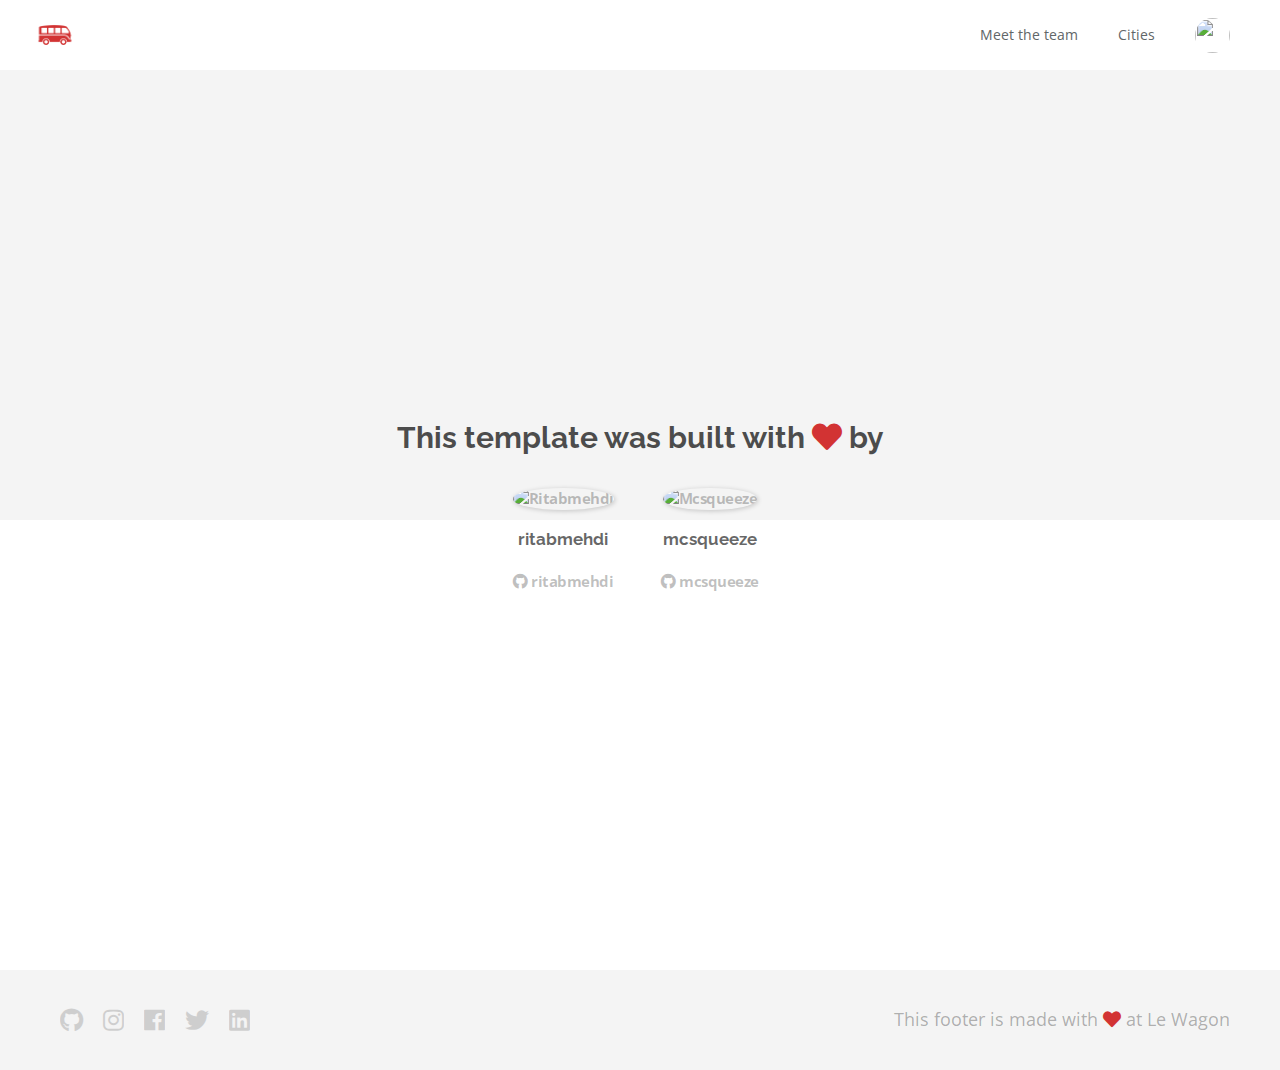
==== team.html @ 1786eabf "Automated commit at 2018-11-12 14:16:58 UTC by middleman-deploy 2.0.0-alpha" ====
<!doctype html>
<html>
  <head>
    <meta charset="utf-8">
    <meta http-equiv="x-ua-compatible" content="ie=edge">
    <meta name="viewport"
          content="width=device-width, initial-scale=1, shrink-to-fit=no">
    <!-- Use the title from a page's frontmatter if it has one -->
    <title>Le Wagon - Middleman - Team</title>
    <link href="stylesheets/application-b05e5501.css" rel="stylesheet" />
    <script src="javascripts/application-93de88c9.js"></script>
    <link href="images/favicon-f15af148.png" rel="icon" type="image/png" />
  </head>
  <body>
    <div class="navbar-wagon">
  <!-- Logo -->
  <a href="/" class="navbar-wagon-brand">
    <img src="images/logo-acc9c0ec.png" alt="logo">
  </a>

  <!-- Right Navigation -->
  <div class="navbar-wagon-right hidden-xs hidden-sm">

    <a href="team.html" class="navbar-wagon-item navbar-wagon-link">Meet the team</a>
    <a href="./" class="navbar-wagon-item navbar-wagon-link">Cities</a>


    <!-- Profile picture with dropdown list -->
    <div class="navbar-wagon-item">
      <div class="dropdown">
        <img src="https://kitt.lewagon.com/placeholder/users/ssaunier" class="avatar dropdown-toggle" id="navbar-wagon-menu" data-toggle="dropdown">
        <ul class="dropdown-menu dropdown-menu-right navbar-wagon-dropdown-menu">
          <li><a href="#">Profile</a></li>
          <li><a href="#">Dashboard</a></li>
          <li><a href="#">Log Out</a></li>
        </ul>
      </div>
    </div>
  </div>

  <!-- Dropdown appearing on mobile only -->
  <div class="navbar-wagon-item hidden-md hidden-lg">
    <div class="dropdown">
      <i class="fas fa-bars dropdown-toggle" data-toggle="dropdown" role="button"></i>
      <ul class="dropdown-menu dropdown-menu-right navbar-wagon-dropdown-menu">
        <li><a href="#">Host</a></li>
        <li><a href="#">Trips</a></li>
        <li><a href="#">Messagese</a></li>
      </ul>
    </div>
  </div>
</div>

      <div class="wrapper">
<div id="about">
  <div class="about-content">
    <h1>This template was built with <i class="fas fa-heart"></i> by</h1>
      <ul class="list-inline text-center">
          <li>
<a href="https://kitt.lewagon.com/alumni/ritabmehdi" target="_blank">                  <img src="https://kitt.lewagon.com/placeholder/users/ritabmehdi" class="img-circle" alt="Ritabmehdi" />
</a>                <h2>ritabmehdi</h2>
                <p>
<a href="https://github.com/ritabmehdi" target="_blank">                    <i class="fab fa-github"></i> ritabmehdi
</a>                </p>
              </li>
          <li>
<a href="https://kitt.lewagon.com/alumni/mcsqueeze" target="_blank">                  <img src="https://kitt.lewagon.com/placeholder/users/mcsqueeze" class="img-circle" alt="Mcsqueeze" />
</a>                <h2>mcsqueeze</h2>
                <p>
<a href="https://github.com/mcsqueeze" target="_blank">                    <i class="fab fa-github"></i> mcsqueeze
</a>                </p>
              </li>
      </ul>
    </div>
  </div>
</div>



    <div class="footer">
  <div class="footer-links">
    <a href="#"><i class="fab fa-github"></i></a>
    <a href="#"><i class="fab fa-instagram"></i></a>
    <a href="#"><i class="fab fa-facebook"></i></a>
    <a href="#"><i class="fab fa-twitter"></i></a>
    <a href="#"><i class="fab fa-linkedin"></i></a>
  </div>
  <div class="footer-copyright">
    This footer is made with <i class="fas fa-heart"></i> at Le Wagon
  </div>
</div>

  </body>
</html>
---- stylesheets/application-b05e5501.css ----
@import url("https://fonts.googleapis.com/css?family=Open+Sans:400,300,700|Raleway:400,100,300,700,500");/*!
 * Bootstrap v3.3.7 (http://getbootstrap.com)
 * Copyright 2011-2016 Twitter, Inc.
 * Licensed under MIT (https://github.com/twbs/bootstrap/blob/master/LICENSE)
 *//*! normalize.css v3.0.3 | MIT License | github.com/necolas/normalize.css */html{font-family:sans-serif;-ms-text-size-adjust:100%;-webkit-text-size-adjust:100%}body{margin:0}article,aside,details,figcaption,figure,footer,header,hgroup,main,menu,nav,section,summary{display:block}audio,canvas,progress,video{display:inline-block;vertical-align:baseline}audio:not([controls]){display:none;height:0}[hidden],template{display:none}a{background-color:transparent}a:active,a:hover{outline:0}abbr[title]{border-bottom:1px dotted}b,strong{font-weight:bold}dfn{font-style:italic}h1{font-size:2em;margin:0.67em 0}mark{background:#ff0;color:#000}small{font-size:80%}sub,sup{font-size:75%;line-height:0;position:relative;vertical-align:baseline}sup{top:-0.5em}sub{bottom:-0.25em}img{border:0}svg:not(:root){overflow:hidden}figure{margin:1em 40px}hr{-webkit-box-sizing:content-box;box-sizing:content-box;height:0}pre{overflow:auto}code,kbd,pre,samp{font-family:monospace, monospace;font-size:1em}button,input,optgroup,select,textarea{color:inherit;font:inherit;margin:0}button{overflow:visible}button,select{text-transform:none}button,html input[type="button"],input[type="reset"],input[type="submit"]{-webkit-appearance:button;cursor:pointer}button[disabled],html input[disabled]{cursor:default}button::-moz-focus-inner,input::-moz-focus-inner{border:0;padding:0}input{line-height:normal}input[type="checkbox"],input[type="radio"]{-webkit-box-sizing:border-box;box-sizing:border-box;padding:0}input[type="number"]::-webkit-inner-spin-button,input[type="number"]::-webkit-outer-spin-button{height:auto}input[type="search"]{-webkit-appearance:textfield;-webkit-box-sizing:content-box;box-sizing:content-box}input[type="search"]::-webkit-search-cancel-button,input[type="search"]::-webkit-search-decoration{-webkit-appearance:none}fieldset{border:1px solid #c0c0c0;margin:0 2px;padding:0.35em 0.625em 0.75em}legend{border:0;padding:0}textarea{overflow:auto}optgroup{font-weight:bold}table{border-collapse:collapse;border-spacing:0}td,th{padding:0}/*! Source: https://github.com/h5bp/html5-boilerplate/blob/master/src/css/main.css */@media print{*,*:before,*:after{background:transparent !important;color:#000 !important;-webkit-box-shadow:none !important;box-shadow:none !important;text-shadow:none !important}a,a:visited{text-decoration:underline}a[href]:after{content:" (" attr(href) ")"}abbr[title]:after{content:" (" attr(title) ")"}a[href^="#"]:after,a[href^="javascript:"]:after{content:""}pre,blockquote{border:1px solid #999;page-break-inside:avoid}thead{display:table-header-group}tr,img{page-break-inside:avoid}img{max-width:100% !important}p,h2,h3{orphans:3;widows:3}h2,h3{page-break-after:avoid}.navbar{display:none}.btn>.caret,.dropup>.btn>.caret{border-top-color:#000 !important}.label{border:1px solid #000}.table{border-collapse:collapse !important}.table td,.table th{background-color:#fff !important}.table-bordered th,.table-bordered td{border:1px solid #ddd !important}}@font-face{font-family:'Glyphicons Halflings';src:url("../assets/bootstrap/glyphicons-halflings-regular-86b6f62b.eot");src:url("../assets/bootstrap/glyphicons-halflings-regular-86b6f62b.eot?#iefix") format("embedded-opentype"),url("../assets/bootstrap/glyphicons-halflings-regular-ca35b697.woff2") format("woff2"),url("../assets/bootstrap/glyphicons-halflings-regular-278e49a8.woff") format("woff"),url("../assets/bootstrap/glyphicons-halflings-regular-44bc1850.ttf") format("truetype"),url("../assets/bootstrap/glyphicons-halflings-regular-de51a849.svg#glyphicons_halflingsregular") format("svg")}.glyphicon{position:relative;top:1px;display:inline-block;font-family:'Glyphicons Halflings';font-style:normal;font-weight:normal;line-height:1;-webkit-font-smoothing:antialiased;-moz-osx-font-smoothing:grayscale}.glyphicon-asterisk:before{content:"\002a"}.glyphicon-plus:before{content:"\002b"}.glyphicon-euro:before,.glyphicon-eur:before{content:"\20ac"}.glyphicon-minus:before{content:"\2212"}.glyphicon-cloud:before{content:"\2601"}.glyphicon-envelope:before{content:"\2709"}.glyphicon-pencil:before{content:"\270f"}.glyphicon-glass:before{content:"\e001"}.glyphicon-music:before{content:"\e002"}.glyphicon-search:before{content:"\e003"}.glyphicon-heart:before{content:"\e005"}.glyphicon-star:before{content:"\e006"}.glyphicon-star-empty:before{content:"\e007"}.glyphicon-user:before{content:"\e008"}.glyphicon-film:before{content:"\e009"}.glyphicon-th-large:before{content:"\e010"}.glyphicon-th:before{content:"\e011"}.glyphicon-th-list:before{content:"\e012"}.glyphicon-ok:before{content:"\e013"}.glyphicon-remove:before{content:"\e014"}.glyphicon-zoom-in:before{content:"\e015"}.glyphicon-zoom-out:before{content:"\e016"}.glyphicon-off:before{content:"\e017"}.glyphicon-signal:before{content:"\e018"}.glyphicon-cog:before{content:"\e019"}.glyphicon-trash:before{content:"\e020"}.glyphicon-home:before{content:"\e021"}.glyphicon-file:before{content:"\e022"}.glyphicon-time:before{content:"\e023"}.glyphicon-road:before{content:"\e024"}.glyphicon-download-alt:before{content:"\e025"}.glyphicon-download:before{content:"\e026"}.glyphicon-upload:before{content:"\e027"}.glyphicon-inbox:before{content:"\e028"}.glyphicon-play-circle:before{content:"\e029"}.glyphicon-repeat:before{content:"\e030"}.glyphicon-refresh:before{content:"\e031"}.glyphicon-list-alt:before{content:"\e032"}.glyphicon-lock:before{content:"\e033"}.glyphicon-flag:before{content:"\e034"}.glyphicon-headphones:before{content:"\e035"}.glyphicon-volume-off:before{content:"\e036"}.glyphicon-volume-down:before{content:"\e037"}.glyphicon-volume-up:before{content:"\e038"}.glyphicon-qrcode:before{content:"\e039"}.glyphicon-barcode:before{content:"\e040"}.glyphicon-tag:before{content:"\e041"}.glyphicon-tags:before{content:"\e042"}.glyphicon-book:before{content:"\e043"}.glyphicon-bookmark:before{content:"\e044"}.glyphicon-print:before{content:"\e045"}.glyphicon-camera:before{content:"\e046"}.glyphicon-font:before{content:"\e047"}.glyphicon-bold:before{content:"\e048"}.glyphicon-italic:before{content:"\e049"}.glyphicon-text-height:before{content:"\e050"}.glyphicon-text-width:before{content:"\e051"}.glyphicon-align-left:before{content:"\e052"}.glyphicon-align-center:before{content:"\e053"}.glyphicon-align-right:before{content:"\e054"}.glyphicon-align-justify:before{content:"\e055"}.glyphicon-list:before{content:"\e056"}.glyphicon-indent-left:before{content:"\e057"}.glyphicon-indent-right:before{content:"\e058"}.glyphicon-facetime-video:before{content:"\e059"}.glyphicon-picture:before{content:"\e060"}.glyphicon-map-marker:before{content:"\e062"}.glyphicon-adjust:before{content:"\e063"}.glyphicon-tint:before{content:"\e064"}.glyphicon-edit:before{content:"\e065"}.glyphicon-share:before{content:"\e066"}.glyphicon-check:before{content:"\e067"}.glyphicon-move:before{content:"\e068"}.glyphicon-step-backward:before{content:"\e069"}.glyphicon-fast-backward:before{content:"\e070"}.glyphicon-backward:before{content:"\e071"}.glyphicon-play:before{content:"\e072"}.glyphicon-pause:before{content:"\e073"}.glyphicon-stop:before{content:"\e074"}.glyphicon-forward:before{content:"\e075"}.glyphicon-fast-forward:before{content:"\e076"}.glyphicon-step-forward:before{content:"\e077"}.glyphicon-eject:before{content:"\e078"}.glyphicon-chevron-left:before{content:"\e079"}.glyphicon-chevron-right:before{content:"\e080"}.glyphicon-plus-sign:before{content:"\e081"}.glyphicon-minus-sign:before{content:"\e082"}.glyphicon-remove-sign:before{content:"\e083"}.glyphicon-ok-sign:before{content:"\e084"}.glyphicon-question-sign:before{content:"\e085"}.glyphicon-info-sign:before{content:"\e086"}.glyphicon-screenshot:before{content:"\e087"}.glyphicon-remove-circle:before{content:"\e088"}.glyphicon-ok-circle:before{content:"\e089"}.glyphicon-ban-circle:before{content:"\e090"}.glyphicon-arrow-left:before{content:"\e091"}.glyphicon-arrow-right:before{content:"\e092"}.glyphicon-arrow-up:before{content:"\e093"}.glyphicon-arrow-down:before{content:"\e094"}.glyphicon-share-alt:before{content:"\e095"}.glyphicon-resize-full:before{content:"\e096"}.glyphicon-resize-small:before{content:"\e097"}.glyphicon-exclamation-sign:before{content:"\e101"}.glyphicon-gift:before{content:"\e102"}.glyphicon-leaf:before{content:"\e103"}.glyphicon-fire:before{content:"\e104"}.glyphicon-eye-open:before{content:"\e105"}.glyphicon-eye-close:before{content:"\e106"}.glyphicon-warning-sign:before{content:"\e107"}.glyphicon-plane:before{content:"\e108"}.glyphicon-calendar:before{content:"\e109"}.glyphicon-random:before{content:"\e110"}.glyphicon-comment:before{content:"\e111"}.glyphicon-magnet:before{content:"\e112"}.glyphicon-chevron-up:before{content:"\e113"}.glyphicon-chevron-down:before{content:"\e114"}.glyphicon-retweet:before{content:"\e115"}.glyphicon-shopping-cart:before{content:"\e116"}.glyphicon-folder-close:before{content:"\e117"}.glyphicon-folder-open:before{content:"\e118"}.glyphicon-resize-vertical:before{content:"\e119"}.glyphicon-resize-horizontal:before{content:"\e120"}.glyphicon-hdd:before{content:"\e121"}.glyphicon-bullhorn:before{content:"\e122"}.glyphicon-bell:before{content:"\e123"}.glyphicon-certificate:before{content:"\e124"}.glyphicon-thumbs-up:before{content:"\e125"}.glyphicon-thumbs-down:before{content:"\e126"}.glyphicon-hand-right:before{content:"\e127"}.glyphicon-hand-left:before{content:"\e128"}.glyphicon-hand-up:before{content:"\e129"}.glyphicon-hand-down:before{content:"\e130"}.glyphicon-circle-arrow-right:before{content:"\e131"}.glyphicon-circle-arrow-left:before{content:"\e132"}.glyphicon-circle-arrow-up:before{content:"\e133"}.glyphicon-circle-arrow-down:before{content:"\e134"}.glyphicon-globe:before{content:"\e135"}.glyphicon-wrench:before{content:"\e136"}.glyphicon-tasks:before{content:"\e137"}.glyphicon-filter:before{content:"\e138"}.glyphicon-briefcase:before{content:"\e139"}.glyphicon-fullscreen:before{content:"\e140"}.glyphicon-dashboard:before{content:"\e141"}.glyphicon-paperclip:before{content:"\e142"}.glyphicon-heart-empty:before{content:"\e143"}.glyphicon-link:before{content:"\e144"}.glyphicon-phone:before{content:"\e145"}.glyphicon-pushpin:before{content:"\e146"}.glyphicon-usd:before{content:"\e148"}.glyphicon-gbp:before{content:"\e149"}.glyphicon-sort:before{content:"\e150"}.glyphicon-sort-by-alphabet:before{content:"\e151"}.glyphicon-sort-by-alphabet-alt:before{content:"\e152"}.glyphicon-sort-by-order:before{content:"\e153"}.glyphicon-sort-by-order-alt:before{content:"\e154"}.glyphicon-sort-by-attributes:before{content:"\e155"}.glyphicon-sort-by-attributes-alt:before{content:"\e156"}.glyphicon-unchecked:before{content:"\e157"}.glyphicon-expand:before{content:"\e158"}.glyphicon-collapse-down:before{content:"\e159"}.glyphicon-collapse-up:before{content:"\e160"}.glyphicon-log-in:before{content:"\e161"}.glyphicon-flash:before{content:"\e162"}.glyphicon-log-out:before{content:"\e163"}.glyphicon-new-window:before{content:"\e164"}.glyphicon-record:before{content:"\e165"}.glyphicon-save:before{content:"\e166"}.glyphicon-open:before{content:"\e167"}.glyphicon-saved:before{content:"\e168"}.glyphicon-import:before{content:"\e169"}.glyphicon-export:before{content:"\e170"}.glyphicon-send:before{content:"\e171"}.glyphicon-floppy-disk:before{content:"\e172"}.glyphicon-floppy-saved:before{content:"\e173"}.glyphicon-floppy-remove:before{content:"\e174"}.glyphicon-floppy-save:before{content:"\e175"}.glyphicon-floppy-open:before{content:"\e176"}.glyphicon-credit-card:before{content:"\e177"}.glyphicon-transfer:before{content:"\e178"}.glyphicon-cutlery:before{content:"\e179"}.glyphicon-header:before{content:"\e180"}.glyphicon-compressed:before{content:"\e181"}.glyphicon-earphone:before{content:"\e182"}.glyphicon-phone-alt:before{content:"\e183"}.glyphicon-tower:before{content:"\e184"}.glyphicon-stats:before{content:"\e185"}.glyphicon-sd-video:before{content:"\e186"}.glyphicon-hd-video:before{content:"\e187"}.glyphicon-subtitles:before{content:"\e188"}.glyphicon-sound-stereo:before{content:"\e189"}.glyphicon-sound-dolby:before{content:"\e190"}.glyphicon-sound-5-1:before{content:"\e191"}.glyphicon-sound-6-1:before{content:"\e192"}.glyphicon-sound-7-1:before{content:"\e193"}.glyphicon-copyright-mark:before{content:"\e194"}.glyphicon-registration-mark:before{content:"\e195"}.glyphicon-cloud-download:before{content:"\e197"}.glyphicon-cloud-upload:before{content:"\e198"}.glyphicon-tree-conifer:before{content:"\e199"}.glyphicon-tree-deciduous:before{content:"\e200"}.glyphicon-cd:before{content:"\e201"}.glyphicon-save-file:before{content:"\e202"}.glyphicon-open-file:before{content:"\e203"}.glyphicon-level-up:before{content:"\e204"}.glyphicon-copy:before{content:"\e205"}.glyphicon-paste:before{content:"\e206"}.glyphicon-alert:before{content:"\e209"}.glyphicon-equalizer:before{content:"\e210"}.glyphicon-king:before{content:"\e211"}.glyphicon-queen:before{content:"\e212"}.glyphicon-pawn:before{content:"\e213"}.glyphicon-bishop:before{content:"\e214"}.glyphicon-knight:before{content:"\e215"}.glyphicon-baby-formula:before{content:"\e216"}.glyphicon-tent:before{content:"\26fa"}.glyphicon-blackboard:before{content:"\e218"}.glyphicon-bed:before{content:"\e219"}.glyphicon-apple:before{content:"\f8ff"}.glyphicon-erase:before{content:"\e221"}.glyphicon-hourglass:before{content:"\231b"}.glyphicon-lamp:before{content:"\e223"}.glyphicon-duplicate:before{content:"\e224"}.glyphicon-piggy-bank:before{content:"\e225"}.glyphicon-scissors:before{content:"\e226"}.glyphicon-bitcoin:before{content:"\e227"}.glyphicon-btc:before{content:"\e227"}.glyphicon-xbt:before{content:"\e227"}.glyphicon-yen:before{content:"\00a5"}.glyphicon-jpy:before{content:"\00a5"}.glyphicon-ruble:before{content:"\20bd"}.glyphicon-rub:before{content:"\20bd"}.glyphicon-scale:before{content:"\e230"}.glyphicon-ice-lolly:before{content:"\e231"}.glyphicon-ice-lolly-tasted:before{content:"\e232"}.glyphicon-education:before{content:"\e233"}.glyphicon-option-horizontal:before{content:"\e234"}.glyphicon-option-vertical:before{content:"\e235"}.glyphicon-menu-hamburger:before{content:"\e236"}.glyphicon-modal-window:before{content:"\e237"}.glyphicon-oil:before{content:"\e238"}.glyphicon-grain:before{content:"\e239"}.glyphicon-sunglasses:before{content:"\e240"}.glyphicon-text-size:before{content:"\e241"}.glyphicon-text-color:before{content:"\e242"}.glyphicon-text-background:before{content:"\e243"}.glyphicon-object-align-top:before{content:"\e244"}.glyphicon-object-align-bottom:before{content:"\e245"}.glyphicon-object-align-horizontal:before{content:"\e246"}.glyphicon-object-align-left:before{content:"\e247"}.glyphicon-object-align-vertical:before{content:"\e248"}.glyphicon-object-align-right:before{content:"\e249"}.glyphicon-triangle-right:before{content:"\e250"}.glyphicon-triangle-left:before{content:"\e251"}.glyphicon-triangle-bottom:before{content:"\e252"}.glyphicon-triangle-top:before{content:"\e253"}.glyphicon-console:before{content:"\e254"}.glyphicon-superscript:before{content:"\e255"}.glyphicon-subscript:before{content:"\e256"}.glyphicon-menu-left:before{content:"\e257"}.glyphicon-menu-right:before{content:"\e258"}.glyphicon-menu-down:before{content:"\e259"}.glyphicon-menu-up:before{content:"\e260"}*{-webkit-box-sizing:border-box;box-sizing:border-box}*:before,*:after{-webkit-box-sizing:border-box;box-sizing:border-box}html{font-size:10px;-webkit-tap-highlight-color:transparent}body{font-family:"Open Sans", "Helvetica", "sans-serif";font-size:18px;line-height:1.42857143;color:#333333;background-color:#F4F4F4}input,button,select,textarea{font-family:inherit;font-size:inherit;line-height:inherit}a{color:#469AE0;text-decoration:none}a:hover,a:focus{color:#1f74ba;text-decoration:underline}a:focus{outline:5px auto -webkit-focus-ring-color;outline-offset:-2px}figure{margin:0}img{vertical-align:middle}.img-responsive{display:block;max-width:100%;height:auto}.img-rounded{border-radius:2px}.img-thumbnail{padding:4px;line-height:1.42857143;background-color:#F4F4F4;border:1px solid #ddd;border-radius:2px;-webkit-transition:all 0.2s ease-in-out;transition:all 0.2s ease-in-out;display:inline-block;max-width:100%;height:auto}.img-circle{border-radius:50%}hr{margin-top:25px;margin-bottom:25px;border:0;border-top:1px solid #eeeeee}.sr-only{position:absolute;width:1px;height:1px;margin:-1px;padding:0;overflow:hidden;clip:rect(0, 0, 0, 0);border:0}.sr-only-focusable:active,.sr-only-focusable:focus{position:static;width:auto;height:auto;margin:0;overflow:visible;clip:auto}[role="button"]{cursor:pointer}h1,h2,h3,h4,h5,h6,.h1,.h2,.h3,.h4,.h5,.h6{font-family:"Raleway", "Helvetica", "sans-serif";font-weight:500;line-height:1.1;color:inherit}h1 small,h1 .small,h2 small,h2 .small,h3 small,h3 .small,h4 small,h4 .small,h5 small,h5 .small,h6 small,h6 .small,.h1 small,.h1 .small,.h2 small,.h2 .small,.h3 small,.h3 .small,.h4 small,.h4 .small,.h5 small,.h5 .small,.h6 small,.h6 .small{font-weight:normal;line-height:1;color:#777777}h1,.h1,h2,.h2,h3,.h3{margin-top:25px;margin-bottom:12.5px}h1 small,h1 .small,.h1 small,.h1 .small,h2 small,h2 .small,.h2 small,.h2 .small,h3 small,h3 .small,.h3 small,.h3 .small{font-size:65%}h4,.h4,h5,.h5,h6,.h6{margin-top:12.5px;margin-bottom:12.5px}h4 small,h4 .small,.h4 small,.h4 .small,h5 small,h5 .small,.h5 small,.h5 .small,h6 small,h6 .small,.h6 small,.h6 .small{font-size:75%}h1,.h1{font-size:46px}h2,.h2{font-size:38px}h3,.h3{font-size:31px}h4,.h4{font-size:23px}h5,.h5{font-size:18px}h6,.h6{font-size:16px}p{margin:0 0 12.5px}.lead{margin-bottom:25px;font-size:20px;font-weight:300;line-height:1.4}@media (min-width: 768px){.lead{font-size:27px}}small,.small{font-size:88%}mark,.mark{background-color:#fcf8e3;padding:.2em}.text-left{text-align:left}.text-right{text-align:right}.text-center{text-align:center}.text-justify{text-align:justify}.text-nowrap{white-space:nowrap}.text-lowercase{text-transform:lowercase}.text-uppercase,.initialism{text-transform:uppercase}.text-capitalize{text-transform:capitalize}.text-muted{color:#777777}.text-primary{color:#469AE0}a.text-primary:hover,a.text-primary:focus{color:#2381d0}.text-success{color:#3c763d}a.text-success:hover,a.text-success:focus{color:#2b542c}.text-info{color:#31708f}a.text-info:hover,a.text-info:focus{color:#245269}.text-warning{color:#8a6d3b}a.text-warning:hover,a.text-warning:focus{color:#66512c}.text-danger{color:#a94442}a.text-danger:hover,a.text-danger:focus{color:#843534}.bg-primary{color:#fff}.bg-primary{background-color:#469AE0}a.bg-primary:hover,a.bg-primary:focus{background-color:#2381d0}.bg-success{background-color:#dff0d8}a.bg-success:hover,a.bg-success:focus{background-color:#c1e2b3}.bg-info{background-color:#d9edf7}a.bg-info:hover,a.bg-info:focus{background-color:#afd9ee}.bg-warning{background-color:#fcf8e3}a.bg-warning:hover,a.bg-warning:focus{background-color:#f7ecb5}.bg-danger{background-color:#f2dede}a.bg-danger:hover,a.bg-danger:focus{background-color:#e4b9b9}.page-header{padding-bottom:11.5px;margin:50px 0 25px;border-bottom:1px solid #eeeeee}ul,ol{margin-top:0;margin-bottom:12.5px}ul ul,ul ol,ol ul,ol ol{margin-bottom:0}.list-unstyled{padding-left:0;list-style:none}.list-inline{padding-left:0;list-style:none;margin-left:-5px}.list-inline>li{display:inline-block;padding-left:5px;padding-right:5px}dl{margin-top:0;margin-bottom:25px}dt,dd{line-height:1.42857143}dt{font-weight:bold}dd{margin-left:0}.dl-horizontal dd:before,.dl-horizontal dd:after{content:" ";display:table}.dl-horizontal dd:after{clear:both}@media (min-width: 768px){.dl-horizontal dt{float:left;width:160px;clear:left;text-align:right;overflow:hidden;text-overflow:ellipsis;white-space:nowrap}.dl-horizontal dd{margin-left:180px}}abbr[title],abbr[data-original-title]{cursor:help;border-bottom:1px dotted #777777}.initialism{font-size:90%}blockquote{padding:12.5px 25px;margin:0 0 25px;font-size:22.5px;border-left:5px solid #eeeeee}blockquote p:last-child,blockquote ul:last-child,blockquote ol:last-child{margin-bottom:0}blockquote footer,blockquote small,blockquote .small{display:block;font-size:80%;line-height:1.42857143;color:#777777}blockquote footer:before,blockquote small:before,blockquote .small:before{content:'\2014 \00A0'}.blockquote-reverse,blockquote.pull-right{padding-right:15px;padding-left:0;border-right:5px solid #eeeeee;border-left:0;text-align:right}.blockquote-reverse footer:before,.blockquote-reverse small:before,.blockquote-reverse .small:before,blockquote.pull-right footer:before,blockquote.pull-right small:before,blockquote.pull-right .small:before{content:''}.blockquote-reverse footer:after,.blockquote-reverse small:after,.blockquote-reverse .small:after,blockquote.pull-right footer:after,blockquote.pull-right small:after,blockquote.pull-right .small:after{content:'\00A0 \2014'}address{margin-bottom:25px;font-style:normal;line-height:1.42857143}code,kbd,pre,samp{font-family:Menlo, Monaco, Consolas, "Courier New", monospace}code{padding:2px 4px;font-size:90%;color:#c7254e;background-color:#f9f2f4;border-radius:2px}kbd{padding:2px 4px;font-size:90%;color:#fff;background-color:#333;border-radius:2px;-webkit-box-shadow:inset 0 -1px 0 rgba(0,0,0,0.25);box-shadow:inset 0 -1px 0 rgba(0,0,0,0.25)}kbd kbd{padding:0;font-size:100%;font-weight:bold;-webkit-box-shadow:none;box-shadow:none}pre{display:block;padding:12px;margin:0 0 12.5px;font-size:17px;line-height:1.42857143;word-break:break-all;word-wrap:break-word;color:#333333;background-color:#f5f5f5;border:1px solid #ccc;border-radius:2px}pre code{padding:0;font-size:inherit;color:inherit;white-space:pre-wrap;background-color:transparent;border-radius:0}.pre-scrollable{max-height:340px;overflow-y:scroll}.container{margin-right:auto;margin-left:auto;padding-left:15px;padding-right:15px}.container:before,.container:after{content:" ";display:table}.container:after{clear:both}@media (min-width: 768px){.container{width:750px}}@media (min-width: 992px){.container{width:970px}}@media (min-width: 1200px){.container{width:1170px}}.container-fluid{margin-right:auto;margin-left:auto;padding-left:15px;padding-right:15px}.container-fluid:before,.container-fluid:after{content:" ";display:table}.container-fluid:after{clear:both}.row{margin-left:-15px;margin-right:-15px}.row:before,.row:after{content:" ";display:table}.row:after{clear:both}.col-xs-1,.col-sm-1,.col-md-1,.col-lg-1,.col-xs-2,.col-sm-2,.col-md-2,.col-lg-2,.col-xs-3,.col-sm-3,.col-md-3,.col-lg-3,.col-xs-4,.col-sm-4,.col-md-4,.col-lg-4,.col-xs-5,.col-sm-5,.col-md-5,.col-lg-5,.col-xs-6,.col-sm-6,.col-md-6,.col-lg-6,.col-xs-7,.col-sm-7,.col-md-7,.col-lg-7,.col-xs-8,.col-sm-8,.col-md-8,.col-lg-8,.col-xs-9,.col-sm-9,.col-md-9,.col-lg-9,.col-xs-10,.col-sm-10,.col-md-10,.col-lg-10,.col-xs-11,.col-sm-11,.col-md-11,.col-lg-11,.col-xs-12,.col-sm-12,.col-md-12,.col-lg-12{position:relative;min-height:1px;padding-left:15px;padding-right:15px}.col-xs-1,.col-xs-2,.col-xs-3,.col-xs-4,.col-xs-5,.col-xs-6,.col-xs-7,.col-xs-8,.col-xs-9,.col-xs-10,.col-xs-11,.col-xs-12{float:left}.col-xs-1{width:8.33333333%}.col-xs-2{width:16.66666667%}.col-xs-3{width:25%}.col-xs-4{width:33.33333333%}.col-xs-5{width:41.66666667%}.col-xs-6{width:50%}.col-xs-7{width:58.33333333%}.col-xs-8{width:66.66666667%}.col-xs-9{width:75%}.col-xs-10{width:83.33333333%}.col-xs-11{width:91.66666667%}.col-xs-12{width:100%}.col-xs-pull-0{right:auto}.col-xs-pull-1{right:8.33333333%}.col-xs-pull-2{right:16.66666667%}.col-xs-pull-3{right:25%}.col-xs-pull-4{right:33.33333333%}.col-xs-pull-5{right:41.66666667%}.col-xs-pull-6{right:50%}.col-xs-pull-7{right:58.33333333%}.col-xs-pull-8{right:66.66666667%}.col-xs-pull-9{right:75%}.col-xs-pull-10{right:83.33333333%}.col-xs-pull-11{right:91.66666667%}.col-xs-pull-12{right:100%}.col-xs-push-0{left:auto}.col-xs-push-1{left:8.33333333%}.col-xs-push-2{left:16.66666667%}.col-xs-push-3{left:25%}.col-xs-push-4{left:33.33333333%}.col-xs-push-5{left:41.66666667%}.col-xs-push-6{left:50%}.col-xs-push-7{left:58.33333333%}.col-xs-push-8{left:66.66666667%}.col-xs-push-9{left:75%}.col-xs-push-10{left:83.33333333%}.col-xs-push-11{left:91.66666667%}.col-xs-push-12{left:100%}.col-xs-offset-0{margin-left:0%}.col-xs-offset-1{margin-left:8.33333333%}.col-xs-offset-2{margin-left:16.66666667%}.col-xs-offset-3{margin-left:25%}.col-xs-offset-4{margin-left:33.33333333%}.col-xs-offset-5{margin-left:41.66666667%}.col-xs-offset-6{margin-left:50%}.col-xs-offset-7{margin-left:58.33333333%}.col-xs-offset-8{margin-left:66.66666667%}.col-xs-offset-9{margin-left:75%}.col-xs-offset-10{margin-left:83.33333333%}.col-xs-offset-11{margin-left:91.66666667%}.col-xs-offset-12{margin-left:100%}@media (min-width: 768px){.col-sm-1,.col-sm-2,.col-sm-3,.col-sm-4,.col-sm-5,.col-sm-6,.col-sm-7,.col-sm-8,.col-sm-9,.col-sm-10,.col-sm-11,.col-sm-12{float:left}.col-sm-1{width:8.33333333%}.col-sm-2{width:16.66666667%}.col-sm-3{width:25%}.col-sm-4{width:33.33333333%}.col-sm-5{width:41.66666667%}.col-sm-6{width:50%}.col-sm-7{width:58.33333333%}.col-sm-8{width:66.66666667%}.col-sm-9{width:75%}.col-sm-10{width:83.33333333%}.col-sm-11{width:91.66666667%}.col-sm-12{width:100%}.col-sm-pull-0{right:auto}.col-sm-pull-1{right:8.33333333%}.col-sm-pull-2{right:16.66666667%}.col-sm-pull-3{right:25%}.col-sm-pull-4{right:33.33333333%}.col-sm-pull-5{right:41.66666667%}.col-sm-pull-6{right:50%}.col-sm-pull-7{right:58.33333333%}.col-sm-pull-8{right:66.66666667%}.col-sm-pull-9{right:75%}.col-sm-pull-10{right:83.33333333%}.col-sm-pull-11{right:91.66666667%}.col-sm-pull-12{right:100%}.col-sm-push-0{left:auto}.col-sm-push-1{left:8.33333333%}.col-sm-push-2{left:16.66666667%}.col-sm-push-3{left:25%}.col-sm-push-4{left:33.33333333%}.col-sm-push-5{left:41.66666667%}.col-sm-push-6{left:50%}.col-sm-push-7{left:58.33333333%}.col-sm-push-8{left:66.66666667%}.col-sm-push-9{left:75%}.col-sm-push-10{left:83.33333333%}.col-sm-push-11{left:91.66666667%}.col-sm-push-12{left:100%}.col-sm-offset-0{margin-left:0%}.col-sm-offset-1{margin-left:8.33333333%}.col-sm-offset-2{margin-left:16.66666667%}.col-sm-offset-3{margin-left:25%}.col-sm-offset-4{margin-left:33.33333333%}.col-sm-offset-5{margin-left:41.66666667%}.col-sm-offset-6{margin-left:50%}.col-sm-offset-7{margin-left:58.33333333%}.col-sm-offset-8{margin-left:66.66666667%}.col-sm-offset-9{margin-left:75%}.col-sm-offset-10{margin-left:83.33333333%}.col-sm-offset-11{margin-left:91.66666667%}.col-sm-offset-12{margin-left:100%}}@media (min-width: 992px){.col-md-1,.col-md-2,.col-md-3,.col-md-4,.col-md-5,.col-md-6,.col-md-7,.col-md-8,.col-md-9,.col-md-10,.col-md-11,.col-md-12{float:left}.col-md-1{width:8.33333333%}.col-md-2{width:16.66666667%}.col-md-3{width:25%}.col-md-4{width:33.33333333%}.col-md-5{width:41.66666667%}.col-md-6{width:50%}.col-md-7{width:58.33333333%}.col-md-8{width:66.66666667%}.col-md-9{width:75%}.col-md-10{width:83.33333333%}.col-md-11{width:91.66666667%}.col-md-12{width:100%}.col-md-pull-0{right:auto}.col-md-pull-1{right:8.33333333%}.col-md-pull-2{right:16.66666667%}.col-md-pull-3{right:25%}.col-md-pull-4{right:33.33333333%}.col-md-pull-5{right:41.66666667%}.col-md-pull-6{right:50%}.col-md-pull-7{right:58.33333333%}.col-md-pull-8{right:66.66666667%}.col-md-pull-9{right:75%}.col-md-pull-10{right:83.33333333%}.col-md-pull-11{right:91.66666667%}.col-md-pull-12{right:100%}.col-md-push-0{left:auto}.col-md-push-1{left:8.33333333%}.col-md-push-2{left:16.66666667%}.col-md-push-3{left:25%}.col-md-push-4{left:33.33333333%}.col-md-push-5{left:41.66666667%}.col-md-push-6{left:50%}.col-md-push-7{left:58.33333333%}.col-md-push-8{left:66.66666667%}.col-md-push-9{left:75%}.col-md-push-10{left:83.33333333%}.col-md-push-11{left:91.66666667%}.col-md-push-12{left:100%}.col-md-offset-0{margin-left:0%}.col-md-offset-1{margin-left:8.33333333%}.col-md-offset-2{margin-left:16.66666667%}.col-md-offset-3{margin-left:25%}.col-md-offset-4{margin-left:33.33333333%}.col-md-offset-5{margin-left:41.66666667%}.col-md-offset-6{margin-left:50%}.col-md-offset-7{margin-left:58.33333333%}.col-md-offset-8{margin-left:66.66666667%}.col-md-offset-9{margin-left:75%}.col-md-offset-10{margin-left:83.33333333%}.col-md-offset-11{margin-left:91.66666667%}.col-md-offset-12{margin-left:100%}}@media (min-width: 1200px){.col-lg-1,.col-lg-2,.col-lg-3,.col-lg-4,.col-lg-5,.col-lg-6,.col-lg-7,.col-lg-8,.col-lg-9,.col-lg-10,.col-lg-11,.col-lg-12{float:left}.col-lg-1{width:8.33333333%}.col-lg-2{width:16.66666667%}.col-lg-3{width:25%}.col-lg-4{width:33.33333333%}.col-lg-5{width:41.66666667%}.col-lg-6{width:50%}.col-lg-7{width:58.33333333%}.col-lg-8{width:66.66666667%}.col-lg-9{width:75%}.col-lg-10{width:83.33333333%}.col-lg-11{width:91.66666667%}.col-lg-12{width:100%}.col-lg-pull-0{right:auto}.col-lg-pull-1{right:8.33333333%}.col-lg-pull-2{right:16.66666667%}.col-lg-pull-3{right:25%}.col-lg-pull-4{right:33.33333333%}.col-lg-pull-5{right:41.66666667%}.col-lg-pull-6{right:50%}.col-lg-pull-7{right:58.33333333%}.col-lg-pull-8{right:66.66666667%}.col-lg-pull-9{right:75%}.col-lg-pull-10{right:83.33333333%}.col-lg-pull-11{right:91.66666667%}.col-lg-pull-12{right:100%}.col-lg-push-0{left:auto}.col-lg-push-1{left:8.33333333%}.col-lg-push-2{left:16.66666667%}.col-lg-push-3{left:25%}.col-lg-push-4{left:33.33333333%}.col-lg-push-5{left:41.66666667%}.col-lg-push-6{left:50%}.col-lg-push-7{left:58.33333333%}.col-lg-push-8{left:66.66666667%}.col-lg-push-9{left:75%}.col-lg-push-10{left:83.33333333%}.col-lg-push-11{left:91.66666667%}.col-lg-push-12{left:100%}.col-lg-offset-0{margin-left:0%}.col-lg-offset-1{margin-left:8.33333333%}.col-lg-offset-2{margin-left:16.66666667%}.col-lg-offset-3{margin-left:25%}.col-lg-offset-4{margin-left:33.33333333%}.col-lg-offset-5{margin-left:41.66666667%}.col-lg-offset-6{margin-left:50%}.col-lg-offset-7{margin-left:58.33333333%}.col-lg-offset-8{margin-left:66.66666667%}.col-lg-offset-9{margin-left:75%}.col-lg-offset-10{margin-left:83.33333333%}.col-lg-offset-11{margin-left:91.66666667%}.col-lg-offset-12{margin-left:100%}}table{background-color:transparent}caption{padding-top:8px;padding-bottom:8px;color:#777777;text-align:left}th{text-align:left}.table{width:100%;max-width:100%;margin-bottom:25px}.table>thead>tr>th,.table>thead>tr>td,.table>tbody>tr>th,.table>tbody>tr>td,.table>tfoot>tr>th,.table>tfoot>tr>td{padding:8px;line-height:1.42857143;vertical-align:top;border-top:1px solid #ddd}.table>thead>tr>th{vertical-align:bottom;border-bottom:2px solid #ddd}.table>caption+thead>tr:first-child>th,.table>caption+thead>tr:first-child>td,.table>colgroup+thead>tr:first-child>th,.table>colgroup+thead>tr:first-child>td,.table>thead:first-child>tr:first-child>th,.table>thead:first-child>tr:first-child>td{border-top:0}.table>tbody+tbody{border-top:2px solid #ddd}.table .table{background-color:#F4F4F4}.table-condensed>thead>tr>th,.table-condensed>thead>tr>td,.table-condensed>tbody>tr>th,.table-condensed>tbody>tr>td,.table-condensed>tfoot>tr>th,.table-condensed>tfoot>tr>td{padding:5px}.table-bordered{border:1px solid #ddd}.table-bordered>thead>tr>th,.table-bordered>thead>tr>td,.table-bordered>tbody>tr>th,.table-bordered>tbody>tr>td,.table-bordered>tfoot>tr>th,.table-bordered>tfoot>tr>td{border:1px solid #ddd}.table-bordered>thead>tr>th,.table-bordered>thead>tr>td{border-bottom-width:2px}.table-striped>tbody>tr:nth-of-type(odd){background-color:#f9f9f9}.table-hover>tbody>tr:hover{background-color:#f5f5f5}table col[class*="col-"]{position:static;float:none;display:table-column}table td[class*="col-"],table th[class*="col-"]{position:static;float:none;display:table-cell}.table>thead>tr>td.active,.table>thead>tr>th.active,.table>thead>tr.active>td,.table>thead>tr.active>th,.table>tbody>tr>td.active,.table>tbody>tr>th.active,.table>tbody>tr.active>td,.table>tbody>tr.active>th,.table>tfoot>tr>td.active,.table>tfoot>tr>th.active,.table>tfoot>tr.active>td,.table>tfoot>tr.active>th{background-color:#f5f5f5}.table-hover>tbody>tr>td.active:hover,.table-hover>tbody>tr>th.active:hover,.table-hover>tbody>tr.active:hover>td,.table-hover>tbody>tr:hover>.active,.table-hover>tbody>tr.active:hover>th{background-color:#e8e8e8}.table>thead>tr>td.success,.table>thead>tr>th.success,.table>thead>tr.success>td,.table>thead>tr.success>th,.table>tbody>tr>td.success,.table>tbody>tr>th.success,.table>tbody>tr.success>td,.table>tbody>tr.success>th,.table>tfoot>tr>td.success,.table>tfoot>tr>th.success,.table>tfoot>tr.success>td,.table>tfoot>tr.success>th{background-color:#dff0d8}.table-hover>tbody>tr>td.success:hover,.table-hover>tbody>tr>th.success:hover,.table-hover>tbody>tr.success:hover>td,.table-hover>tbody>tr:hover>.success,.table-hover>tbody>tr.success:hover>th{background-color:#d0e9c6}.table>thead>tr>td.info,.table>thead>tr>th.info,.table>thead>tr.info>td,.table>thead>tr.info>th,.table>tbody>tr>td.info,.table>tbody>tr>th.info,.table>tbody>tr.info>td,.table>tbody>tr.info>th,.table>tfoot>tr>td.info,.table>tfoot>tr>th.info,.table>tfoot>tr.info>td,.table>tfoot>tr.info>th{background-color:#d9edf7}.table-hover>tbody>tr>td.info:hover,.table-hover>tbody>tr>th.info:hover,.table-hover>tbody>tr.info:hover>td,.table-hover>tbody>tr:hover>.info,.table-hover>tbody>tr.info:hover>th{background-color:#c4e3f3}.table>thead>tr>td.warning,.table>thead>tr>th.warning,.table>thead>tr.warning>td,.table>thead>tr.warning>th,.table>tbody>tr>td.warning,.table>tbody>tr>th.warning,.table>tbody>tr.warning>td,.table>tbody>tr.warning>th,.table>tfoot>tr>td.warning,.table>tfoot>tr>th.warning,.table>tfoot>tr.warning>td,.table>tfoot>tr.warning>th{background-color:#fcf8e3}.table-hover>tbody>tr>td.warning:hover,.table-hover>tbody>tr>th.warning:hover,.table-hover>tbody>tr.warning:hover>td,.table-hover>tbody>tr:hover>.warning,.table-hover>tbody>tr.warning:hover>th{background-color:#faf2cc}.table>thead>tr>td.danger,.table>thead>tr>th.danger,.table>thead>tr.danger>td,.table>thead>tr.danger>th,.table>tbody>tr>td.danger,.table>tbody>tr>th.danger,.table>tbody>tr.danger>td,.table>tbody>tr.danger>th,.table>tfoot>tr>td.danger,.table>tfoot>tr>th.danger,.table>tfoot>tr.danger>td,.table>tfoot>tr.danger>th{background-color:#f2dede}.table-hover>tbody>tr>td.danger:hover,.table-hover>tbody>tr>th.danger:hover,.table-hover>tbody>tr.danger:hover>td,.table-hover>tbody>tr:hover>.danger,.table-hover>tbody>tr.danger:hover>th{background-color:#ebcccc}.table-responsive{overflow-x:auto;min-height:0.01%}@media screen and (max-width: 767px){.table-responsive{width:100%;margin-bottom:18.75px;overflow-y:hidden;-ms-overflow-style:-ms-autohiding-scrollbar;border:1px solid #ddd}.table-responsive>.table{margin-bottom:0}.table-responsive>.table>thead>tr>th,.table-responsive>.table>thead>tr>td,.table-responsive>.table>tbody>tr>th,.table-responsive>.table>tbody>tr>td,.table-responsive>.table>tfoot>tr>th,.table-responsive>.table>tfoot>tr>td{white-space:nowrap}.table-responsive>.table-bordered{border:0}.table-responsive>.table-bordered>thead>tr>th:first-child,.table-responsive>.table-bordered>thead>tr>td:first-child,.table-responsive>.table-bordered>tbody>tr>th:first-child,.table-responsive>.table-bordered>tbody>tr>td:first-child,.table-responsive>.table-bordered>tfoot>tr>th:first-child,.table-responsive>.table-bordered>tfoot>tr>td:first-child{border-left:0}.table-responsive>.table-bordered>thead>tr>th:last-child,.table-responsive>.table-bordered>thead>tr>td:last-child,.table-responsive>.table-bordered>tbody>tr>th:last-child,.table-responsive>.table-bordered>tbody>tr>td:last-child,.table-responsive>.table-bordered>tfoot>tr>th:last-child,.table-responsive>.table-bordered>tfoot>tr>td:last-child{border-right:0}.table-responsive>.table-bordered>tbody>tr:last-child>th,.table-responsive>.table-bordered>tbody>tr:last-child>td,.table-responsive>.table-bordered>tfoot>tr:last-child>th,.table-responsive>.table-bordered>tfoot>tr:last-child>td{border-bottom:0}}fieldset{padding:0;margin:0;border:0;min-width:0}legend{display:block;width:100%;padding:0;margin-bottom:25px;font-size:27px;line-height:inherit;color:#333333;border:0;border-bottom:1px solid #e5e5e5}label{display:inline-block;max-width:100%;margin-bottom:5px;font-weight:bold}input[type="search"]{-webkit-box-sizing:border-box;box-sizing:border-box}input[type="radio"],input[type="checkbox"]{margin:4px 0 0;margin-top:1px \9;line-height:normal}input[type="file"]{display:block}input[type="range"]{display:block;width:100%}select[multiple],select[size]{height:auto}input[type="file"]:focus,input[type="radio"]:focus,input[type="checkbox"]:focus{outline:5px auto -webkit-focus-ring-color;outline-offset:-2px}output{display:block;padding-top:7px;font-size:18px;line-height:1.42857143;color:#000000}.form-control{display:block;width:100%;height:39px;padding:6px 12px;font-size:18px;line-height:1.42857143;color:#000000;background-color:#fff;background-image:none;border:1px solid #ccc;border-radius:2px;-webkit-box-shadow:inset 0 1px 1px rgba(0,0,0,0.075);box-shadow:inset 0 1px 1px rgba(0,0,0,0.075);-webkit-transition:border-color ease-in-out 0.15s, box-shadow ease-in-out 0.15s;-webkit-transition:border-color ease-in-out 0.15s, -webkit-box-shadow ease-in-out 0.15s;transition:border-color ease-in-out 0.15s, -webkit-box-shadow ease-in-out 0.15s;transition:border-color ease-in-out 0.15s, box-shadow ease-in-out 0.15s;transition:border-color ease-in-out 0.15s, box-shadow ease-in-out 0.15s, -webkit-box-shadow ease-in-out 0.15s}.form-control:focus{border-color:#66afe9;outline:0;-webkit-box-shadow:inset 0 1px 1px rgba(0,0,0,0.075),0 0 8px rgba(102,175,233,0.6);box-shadow:inset 0 1px 1px rgba(0,0,0,0.075),0 0 8px rgba(102,175,233,0.6)}.form-control::-moz-placeholder{color:#999;opacity:1}.form-control:-ms-input-placeholder{color:#999}.form-control::-webkit-input-placeholder{color:#999}.form-control::-ms-expand{border:0;background-color:transparent}.form-control[disabled],.form-control[readonly],fieldset[disabled] .form-control{background-color:#eeeeee;opacity:1}.form-control[disabled],fieldset[disabled] .form-control{cursor:not-allowed}textarea.form-control{height:auto}input[type="search"]{-webkit-appearance:none}@media screen and (-webkit-min-device-pixel-ratio: 0){input[type="date"].form-control,input[type="time"].form-control,input[type="datetime-local"].form-control,input[type="month"].form-control{line-height:39px}input[type="date"].input-sm,.input-group-sm>input[type="date"].form-control,.input-group-sm>input[type="date"].input-group-addon,.input-group-sm>.input-group-btn>input[type="date"].btn,.input-group-sm input[type="date"],input[type="time"].input-sm,.input-group-sm>input[type="time"].form-control,.input-group-sm>input[type="time"].input-group-addon,.input-group-sm>.input-group-btn>input[type="time"].btn,.input-group-sm input[type="time"],input[type="datetime-local"].input-sm,.input-group-sm>input[type="datetime-local"].form-control,.input-group-sm>input[type="datetime-local"].input-group-addon,.input-group-sm>.input-group-btn>input[type="datetime-local"].btn,.input-group-sm input[type="datetime-local"],input[type="month"].input-sm,.input-group-sm>input[type="month"].form-control,.input-group-sm>input[type="month"].input-group-addon,.input-group-sm>.input-group-btn>input[type="month"].btn,.input-group-sm input[type="month"]{line-height:36px}input[type="date"].input-lg,.input-group-lg>input[type="date"].form-control,.input-group-lg>input[type="date"].input-group-addon,.input-group-lg>.input-group-btn>input[type="date"].btn,.input-group-lg input[type="date"],input[type="time"].input-lg,.input-group-lg>input[type="time"].form-control,.input-group-lg>input[type="time"].input-group-addon,.input-group-lg>.input-group-btn>input[type="time"].btn,.input-group-lg input[type="time"],input[type="datetime-local"].input-lg,.input-group-lg>input[type="datetime-local"].form-control,.input-group-lg>input[type="datetime-local"].input-group-addon,.input-group-lg>.input-group-btn>input[type="datetime-local"].btn,.input-group-lg input[type="datetime-local"],input[type="month"].input-lg,.input-group-lg>input[type="month"].form-control,.input-group-lg>input[type="month"].input-group-addon,.input-group-lg>.input-group-btn>input[type="month"].btn,.input-group-lg input[type="month"]{line-height:53px}}.form-group{margin-bottom:15px}.radio,.checkbox{position:relative;display:block;margin-top:10px;margin-bottom:10px}.radio label,.checkbox label{min-height:25px;padding-left:20px;margin-bottom:0;font-weight:normal;cursor:pointer}.radio input[type="radio"],.radio-inline input[type="radio"],.checkbox input[type="checkbox"],.checkbox-inline input[type="checkbox"]{position:absolute;margin-left:-20px;margin-top:4px \9}.radio+.radio,.checkbox+.checkbox{margin-top:-5px}.radio-inline,.checkbox-inline{position:relative;display:inline-block;padding-left:20px;margin-bottom:0;vertical-align:middle;font-weight:normal;cursor:pointer}.radio-inline+.radio-inline,.checkbox-inline+.checkbox-inline{margin-top:0;margin-left:10px}input[type="radio"][disabled],input[type="radio"].disabled,fieldset[disabled] input[type="radio"],input[type="checkbox"][disabled],input[type="checkbox"].disabled,fieldset[disabled] input[type="checkbox"]{cursor:not-allowed}.radio-inline.disabled,fieldset[disabled] .radio-inline,.checkbox-inline.disabled,fieldset[disabled] .checkbox-inline{cursor:not-allowed}.radio.disabled label,fieldset[disabled] .radio label,.checkbox.disabled label,fieldset[disabled] .checkbox label{cursor:not-allowed}.form-control-static{padding-top:7px;padding-bottom:7px;margin-bottom:0;min-height:43px}.form-control-static.input-lg,.input-group-lg>.form-control-static.form-control,.input-group-lg>.form-control-static.input-group-addon,.input-group-lg>.input-group-btn>.form-control-static.btn,.form-control-static.input-sm,.input-group-sm>.form-control-static.form-control,.input-group-sm>.form-control-static.input-group-addon,.input-group-sm>.input-group-btn>.form-control-static.btn{padding-left:0;padding-right:0}.input-sm,.input-group-sm>.form-control,.input-group-sm>.input-group-addon,.input-group-sm>.input-group-btn>.btn{height:36px;padding:5px 10px;font-size:16px;line-height:1.5;border-radius:2px}select.input-sm,.input-group-sm>select.form-control,.input-group-sm>select.input-group-addon,.input-group-sm>.input-group-btn>select.btn{height:36px;line-height:36px}textarea.input-sm,.input-group-sm>textarea.form-control,.input-group-sm>textarea.input-group-addon,.input-group-sm>.input-group-btn>textarea.btn,select[multiple].input-sm,.input-group-sm>select[multiple].form-control,.input-group-sm>select[multiple].input-group-addon,.input-group-sm>.input-group-btn>select[multiple].btn{height:auto}.form-group-sm .form-control{height:36px;padding:5px 10px;font-size:16px;line-height:1.5;border-radius:2px}.form-group-sm select.form-control{height:36px;line-height:36px}.form-group-sm textarea.form-control,.form-group-sm select[multiple].form-control{height:auto}.form-group-sm .form-control-static{height:36px;min-height:41px;padding:6px 10px;font-size:16px;line-height:1.5}.input-lg,.input-group-lg>.form-control,.input-group-lg>.input-group-addon,.input-group-lg>.input-group-btn>.btn{height:53px;padding:10px 16px;font-size:23px;line-height:1.3333333;border-radius:2px}select.input-lg,.input-group-lg>select.form-control,.input-group-lg>select.input-group-addon,.input-group-lg>.input-group-btn>select.btn{height:53px;line-height:53px}textarea.input-lg,.input-group-lg>textarea.form-control,.input-group-lg>textarea.input-group-addon,.input-group-lg>.input-group-btn>textarea.btn,select[multiple].input-lg,.input-group-lg>select[multiple].form-control,.input-group-lg>select[multiple].input-group-addon,.input-group-lg>.input-group-btn>select[multiple].btn{height:auto}.form-group-lg .form-control{height:53px;padding:10px 16px;font-size:23px;line-height:1.3333333;border-radius:2px}.form-group-lg select.form-control{height:53px;line-height:53px}.form-group-lg textarea.form-control,.form-group-lg select[multiple].form-control{height:auto}.form-group-lg .form-control-static{height:53px;min-height:48px;padding:11px 16px;font-size:23px;line-height:1.3333333}.has-feedback{position:relative}.has-feedback .form-control{padding-right:48.75px}.form-control-feedback{position:absolute;top:0;right:0;z-index:2;display:block;width:39px;height:39px;line-height:39px;text-align:center;pointer-events:none}.input-lg+.form-control-feedback,.input-group-lg>.form-control+.form-control-feedback,.input-group-lg>.input-group-addon+.form-control-feedback,.input-group-lg>.input-group-btn>.btn+.form-control-feedback,.input-group-lg+.form-control-feedback,.form-group-lg .form-control+.form-control-feedback{width:53px;height:53px;line-height:53px}.input-sm+.form-control-feedback,.input-group-sm>.form-control+.form-control-feedback,.input-group-sm>.input-group-addon+.form-control-feedback,.input-group-sm>.input-group-btn>.btn+.form-control-feedback,.input-group-sm+.form-control-feedback,.form-group-sm .form-control+.form-control-feedback{width:36px;height:36px;line-height:36px}.has-success .help-block,.has-success .control-label,.has-success .radio,.has-success .checkbox,.has-success .radio-inline,.has-success .checkbox-inline,.has-success.radio label,.has-success.checkbox label,.has-success.radio-inline label,.has-success.checkbox-inline label{color:#3c763d}.has-success .form-control{border-color:#3c763d;-webkit-box-shadow:inset 0 1px 1px rgba(0,0,0,0.075);box-shadow:inset 0 1px 1px rgba(0,0,0,0.075)}.has-success .form-control:focus{border-color:#2b542c;-webkit-box-shadow:inset 0 1px 1px rgba(0,0,0,0.075),0 0 6px #67b168;box-shadow:inset 0 1px 1px rgba(0,0,0,0.075),0 0 6px #67b168}.has-success .input-group-addon{color:#3c763d;border-color:#3c763d;background-color:#dff0d8}.has-success .form-control-feedback{color:#3c763d}.has-warning .help-block,.has-warning .control-label,.has-warning .radio,.has-warning .checkbox,.has-warning .radio-inline,.has-warning .checkbox-inline,.has-warning.radio label,.has-warning.checkbox label,.has-warning.radio-inline label,.has-warning.checkbox-inline label{color:#8a6d3b}.has-warning .form-control{border-color:#8a6d3b;-webkit-box-shadow:inset 0 1px 1px rgba(0,0,0,0.075);box-shadow:inset 0 1px 1px rgba(0,0,0,0.075)}.has-warning .form-control:focus{border-color:#66512c;-webkit-box-shadow:inset 0 1px 1px rgba(0,0,0,0.075),0 0 6px #c0a16b;box-shadow:inset 0 1px 1px rgba(0,0,0,0.075),0 0 6px #c0a16b}.has-warning .input-group-addon{color:#8a6d3b;border-color:#8a6d3b;background-color:#fcf8e3}.has-warning .form-control-feedback{color:#8a6d3b}.has-error .help-block,.has-error .control-label,.has-error .radio,.has-error .checkbox,.has-error .radio-inline,.has-error .checkbox-inline,.has-error.radio label,.has-error.checkbox label,.has-error.radio-inline label,.has-error.checkbox-inline label{color:#a94442}.has-error .form-control{border-color:#a94442;-webkit-box-shadow:inset 0 1px 1px rgba(0,0,0,0.075);box-shadow:inset 0 1px 1px rgba(0,0,0,0.075)}.has-error .form-control:focus{border-color:#843534;-webkit-box-shadow:inset 0 1px 1px rgba(0,0,0,0.075),0 0 6px #ce8483;box-shadow:inset 0 1px 1px rgba(0,0,0,0.075),0 0 6px #ce8483}.has-error .input-group-addon{color:#a94442;border-color:#a94442;background-color:#f2dede}.has-error .form-control-feedback{color:#a94442}.has-feedback label ~ .form-control-feedback{top:30px}.has-feedback label.sr-only ~ .form-control-feedback{top:0}.help-block{display:block;margin-top:5px;margin-bottom:10px;color:#737373}@media (min-width: 768px){.form-inline .form-group{display:inline-block;margin-bottom:0;vertical-align:middle}.form-inline .form-control{display:inline-block;width:auto;vertical-align:middle}.form-inline .form-control-static{display:inline-block}.form-inline .input-group{display:inline-table;vertical-align:middle}.form-inline .input-group .input-group-addon,.form-inline .input-group .input-group-btn,.form-inline .input-group .form-control{width:auto}.form-inline .input-group>.form-control{width:100%}.form-inline .control-label{margin-bottom:0;vertical-align:middle}.form-inline .radio,.form-inline .checkbox{display:inline-block;margin-top:0;margin-bottom:0;vertical-align:middle}.form-inline .radio label,.form-inline .checkbox label{padding-left:0}.form-inline .radio input[type="radio"],.form-inline .checkbox input[type="checkbox"]{position:relative;margin-left:0}.form-inline .has-feedback .form-control-feedback{top:0}}.form-horizontal .radio,.form-horizontal .checkbox,.form-horizontal .radio-inline,.form-horizontal .checkbox-inline{margin-top:0;margin-bottom:0;padding-top:7px}.form-horizontal .radio,.form-horizontal .checkbox{min-height:32px}.form-horizontal .form-group{margin-left:-15px;margin-right:-15px}.form-horizontal .form-group:before,.form-horizontal .form-group:after{content:" ";display:table}.form-horizontal .form-group:after{clear:both}@media (min-width: 768px){.form-horizontal .control-label{text-align:right;margin-bottom:0;padding-top:7px}}.form-horizontal .has-feedback .form-control-feedback{right:15px}@media (min-width: 768px){.form-horizontal .form-group-lg .control-label{padding-top:11px;font-size:23px}}@media (min-width: 768px){.form-horizontal .form-group-sm .control-label{padding-top:6px;font-size:16px}}.btn{display:inline-block;margin-bottom:0;font-weight:normal;text-align:center;vertical-align:middle;-ms-touch-action:manipulation;touch-action:manipulation;cursor:pointer;background-image:none;border:1px solid transparent;white-space:nowrap;padding:6px 12px;font-size:18px;line-height:1.42857143;border-radius:2px;-webkit-user-select:none;-moz-user-select:none;-ms-user-select:none;user-select:none}.btn:focus,.btn.focus,.btn:active:focus,.btn:active.focus,.btn.active:focus,.btn.active.focus{outline:5px auto -webkit-focus-ring-color;outline-offset:-2px}.btn:hover,.btn:focus,.btn.focus{color:#333;text-decoration:none}.btn:active,.btn.active{outline:0;background-image:none;-webkit-box-shadow:inset 0 3px 5px rgba(0,0,0,0.125);box-shadow:inset 0 3px 5px rgba(0,0,0,0.125)}.btn.disabled,.btn[disabled],fieldset[disabled] .btn{cursor:not-allowed;opacity:0.65;filter:alpha(opacity=65);-webkit-box-shadow:none;box-shadow:none}a.btn.disabled,fieldset[disabled] a.btn{pointer-events:none}.btn-default{color:#333;background-color:#fff;border-color:#ccc}.btn-default:focus,.btn-default.focus{color:#333;background-color:#e6e6e6;border-color:#8c8c8c}.btn-default:hover{color:#333;background-color:#e6e6e6;border-color:#adadad}.btn-default:active,.btn-default.active,.open>.btn-default.dropdown-toggle{color:#333;background-color:#e6e6e6;border-color:#adadad}.btn-default:active:hover,.btn-default:active:focus,.btn-default:active.focus,.btn-default.active:hover,.btn-default.active:focus,.btn-default.active.focus,.open>.btn-default.dropdown-toggle:hover,.open>.btn-default.dropdown-toggle:focus,.open>.btn-default.dropdown-toggle.focus{color:#333;background-color:#d4d4d4;border-color:#8c8c8c}.btn-default:active,.btn-default.active,.open>.btn-default.dropdown-toggle{background-image:none}.btn-default.disabled:hover,.btn-default.disabled:focus,.btn-default.disabled.focus,.btn-default[disabled]:hover,.btn-default[disabled]:focus,.btn-default[disabled].focus,fieldset[disabled] .btn-default:hover,fieldset[disabled] .btn-default:focus,fieldset[disabled] .btn-default.focus{background-color:#fff;border-color:#ccc}.btn-default .badge{color:#fff;background-color:#333}.btn-primary{color:#fff;background-color:#469AE0;border-color:#308edc}.btn-primary:focus,.btn-primary.focus{color:#fff;background-color:#2381d0;border-color:#144b79}.btn-primary:hover{color:#fff;background-color:#2381d0;border-color:#1e6eb2}.btn-primary:active,.btn-primary.active,.open>.btn-primary.dropdown-toggle{color:#fff;background-color:#2381d0;border-color:#1e6eb2}.btn-primary:active:hover,.btn-primary:active:focus,.btn-primary:active.focus,.btn-primary.active:hover,.btn-primary.active:focus,.btn-primary.active.focus,.open>.btn-primary.dropdown-toggle:hover,.open>.btn-primary.dropdown-toggle:focus,.open>.btn-primary.dropdown-toggle.focus{color:#fff;background-color:#1e6eb2;border-color:#144b79}.btn-primary:active,.btn-primary.active,.open>.btn-primary.dropdown-toggle{background-image:none}.btn-primary.disabled:hover,.btn-primary.disabled:focus,.btn-primary.disabled.focus,.btn-primary[disabled]:hover,.btn-primary[disabled]:focus,.btn-primary[disabled].focus,fieldset[disabled] .btn-primary:hover,fieldset[disabled] .btn-primary:focus,fieldset[disabled] .btn-primary.focus{background-color:#469AE0;border-color:#308edc}.btn-primary .badge{color:#469AE0;background-color:#fff}.btn-success{color:#fff;background-color:#32B796;border-color:#2da386}.btn-success:focus,.btn-success.focus{color:#fff;background-color:#278f75;border-color:#113f34}.btn-success:hover{color:#fff;background-color:#278f75;border-color:#1f735e}.btn-success:active,.btn-success.active,.open>.btn-success.dropdown-toggle{color:#fff;background-color:#278f75;border-color:#1f735e}.btn-success:active:hover,.btn-success:active:focus,.btn-success:active.focus,.btn-success.active:hover,.btn-success.active:focus,.btn-success.active.focus,.open>.btn-success.dropdown-toggle:hover,.open>.btn-success.dropdown-toggle:focus,.open>.btn-success.dropdown-toggle.focus{color:#fff;background-color:#1f735e;border-color:#113f34}.btn-success:active,.btn-success.active,.open>.btn-success.dropdown-toggle{background-image:none}.btn-success.disabled:hover,.btn-success.disabled:focus,.btn-success.disabled.focus,.btn-success[disabled]:hover,.btn-success[disabled]:focus,.btn-success[disabled].focus,fieldset[disabled] .btn-success:hover,fieldset[disabled] .btn-success:focus,fieldset[disabled] .btn-success.focus{background-color:#32B796;border-color:#2da386}.btn-success .badge{color:#32B796;background-color:#fff}.btn-info{color:#fff;background-color:#FDB631;border-color:#fdad18}.btn-info:focus,.btn-info.focus{color:#fff;background-color:#f9a302;border-color:#946101}.btn-info:hover{color:#fff;background-color:#f9a302;border-color:#d58c02}.btn-info:active,.btn-info.active,.open>.btn-info.dropdown-toggle{color:#fff;background-color:#f9a302;border-color:#d58c02}.btn-info:active:hover,.btn-info:active:focus,.btn-info:active.focus,.btn-info.active:hover,.btn-info.active:focus,.btn-info.active.focus,.open>.btn-info.dropdown-toggle:hover,.open>.btn-info.dropdown-toggle:focus,.open>.btn-info.dropdown-toggle.focus{color:#fff;background-color:#d58c02;border-color:#946101}.btn-info:active,.btn-info.active,.open>.btn-info.dropdown-toggle{background-image:none}.btn-info.disabled:hover,.btn-info.disabled:focus,.btn-info.disabled.focus,.btn-info[disabled]:hover,.btn-info[disabled]:focus,.btn-info[disabled].focus,fieldset[disabled] .btn-info:hover,fieldset[disabled] .btn-info:focus,fieldset[disabled] .btn-info.focus{background-color:#FDB631;border-color:#fdad18}.btn-info .badge{color:#FDB631;background-color:#fff}.btn-warning{color:#fff;background-color:#E67E22;border-color:#d67118}.btn-warning:focus,.btn-warning.focus{color:#fff;background-color:#bf6516;border-color:#64350b}.btn-warning:hover{color:#fff;background-color:#bf6516;border-color:#9f5412}.btn-warning:active,.btn-warning.active,.open>.btn-warning.dropdown-toggle{color:#fff;background-color:#bf6516;border-color:#9f5412}.btn-warning:active:hover,.btn-warning:active:focus,.btn-warning:active.focus,.btn-warning.active:hover,.btn-warning.active:focus,.btn-warning.active.focus,.open>.btn-warning.dropdown-toggle:hover,.open>.btn-warning.dropdown-toggle:focus,.open>.btn-warning.dropdown-toggle.focus{color:#fff;background-color:#9f5412;border-color:#64350b}.btn-warning:active,.btn-warning.active,.open>.btn-warning.dropdown-toggle{background-image:none}.btn-warning.disabled:hover,.btn-warning.disabled:focus,.btn-warning.disabled.focus,.btn-warning[disabled]:hover,.btn-warning[disabled]:focus,.btn-warning[disabled].focus,fieldset[disabled] .btn-warning:hover,fieldset[disabled] .btn-warning:focus,fieldset[disabled] .btn-warning.focus{background-color:#E67E22;border-color:#d67118}.btn-warning .badge{color:#E67E22;background-color:#fff}.btn-danger{color:#fff;background-color:#EE5F5B;border-color:#ec4844}.btn-danger:focus,.btn-danger.focus{color:#fff;background-color:#e9322d;border-color:#9f1411}.btn-danger:hover{color:#fff;background-color:#e9322d;border-color:#dc1c17}.btn-danger:active,.btn-danger.active,.open>.btn-danger.dropdown-toggle{color:#fff;background-color:#e9322d;border-color:#dc1c17}.btn-danger:active:hover,.btn-danger:active:focus,.btn-danger:active.focus,.btn-danger.active:hover,.btn-danger.active:focus,.btn-danger.active.focus,.open>.btn-danger.dropdown-toggle:hover,.open>.btn-danger.dropdown-toggle:focus,.open>.btn-danger.dropdown-toggle.focus{color:#fff;background-color:#dc1c17;border-color:#9f1411}.btn-danger:active,.btn-danger.active,.open>.btn-danger.dropdown-toggle{background-image:none}.btn-danger.disabled:hover,.btn-danger.disabled:focus,.btn-danger.disabled.focus,.btn-danger[disabled]:hover,.btn-danger[disabled]:focus,.btn-danger[disabled].focus,fieldset[disabled] .btn-danger:hover,fieldset[disabled] .btn-danger:focus,fieldset[disabled] .btn-danger.focus{background-color:#EE5F5B;border-color:#ec4844}.btn-danger .badge{color:#EE5F5B;background-color:#fff}.btn-link{color:#469AE0;font-weight:normal;border-radius:0}.btn-link,.btn-link:active,.btn-link.active,.btn-link[disabled],fieldset[disabled] .btn-link{background-color:transparent;-webkit-box-shadow:none;box-shadow:none}.btn-link,.btn-link:hover,.btn-link:focus,.btn-link:active{border-color:transparent}.btn-link:hover,.btn-link:focus{color:#1f74ba;text-decoration:underline;background-color:transparent}.btn-link[disabled]:hover,.btn-link[disabled]:focus,fieldset[disabled] .btn-link:hover,fieldset[disabled] .btn-link:focus{color:#777777;text-decoration:none}.btn-lg,.btn-group-lg>.btn{padding:10px 16px;font-size:23px;line-height:1.3333333;border-radius:2px}.btn-sm,.btn-group-sm>.btn{padding:5px 10px;font-size:16px;line-height:1.5;border-radius:2px}.btn-xs,.btn-group-xs>.btn{padding:1px 5px;font-size:16px;line-height:1.5;border-radius:2px}.btn-block{display:block;width:100%}.btn-block+.btn-block{margin-top:5px}input[type="submit"].btn-block,input[type="reset"].btn-block,input[type="button"].btn-block{width:100%}.fade{opacity:0;-webkit-transition:opacity 0.15s linear;transition:opacity 0.15s linear}.fade.in{opacity:1}.collapse{display:none}.collapse.in{display:block}tr.collapse.in{display:table-row}tbody.collapse.in{display:table-row-group}.collapsing{position:relative;height:0;overflow:hidden;-webkit-transition-property:height, visibility;transition-property:height, visibility;-webkit-transition-duration:0.35s;transition-duration:0.35s;-webkit-transition-timing-function:ease;transition-timing-function:ease}.caret{display:inline-block;width:0;height:0;margin-left:2px;vertical-align:middle;border-top:4px dashed;border-top:4px solid \9;border-right:4px solid transparent;border-left:4px solid transparent}.dropup,.dropdown{position:relative}.dropdown-toggle:focus{outline:0}.dropdown-menu{position:absolute;top:100%;left:0;z-index:1000;display:none;float:left;min-width:160px;padding:5px 0;margin:2px 0 0;list-style:none;font-size:18px;text-align:left;background-color:#fff;border:1px solid #ccc;border:1px solid rgba(0,0,0,0.15);border-radius:2px;-webkit-box-shadow:0 6px 12px rgba(0,0,0,0.175);box-shadow:0 6px 12px rgba(0,0,0,0.175);background-clip:padding-box}.dropdown-menu.pull-right{right:0;left:auto}.dropdown-menu .divider{height:1px;margin:11.5px 0;overflow:hidden;background-color:#e5e5e5}.dropdown-menu>li>a{display:block;padding:3px 20px;clear:both;font-weight:normal;line-height:1.42857143;color:#333333;white-space:nowrap}.dropdown-menu>li>a:hover,.dropdown-menu>li>a:focus{text-decoration:none;color:#262626;background-color:#f5f5f5}.dropdown-menu>.active>a,.dropdown-menu>.active>a:hover,.dropdown-menu>.active>a:focus{color:#fff;text-decoration:none;outline:0;background-color:#469AE0}.dropdown-menu>.disabled>a,.dropdown-menu>.disabled>a:hover,.dropdown-menu>.disabled>a:focus{color:#777777}.dropdown-menu>.disabled>a:hover,.dropdown-menu>.disabled>a:focus{text-decoration:none;background-color:transparent;background-image:none;filter:progid:DXImageTransform.Microsoft.gradient(enabled = false);cursor:not-allowed}.open>.dropdown-menu{display:block}.open>a{outline:0}.dropdown-menu-right{left:auto;right:0}.dropdown-menu-left{left:0;right:auto}.dropdown-header{display:block;padding:3px 20px;font-size:16px;line-height:1.42857143;color:#777777;white-space:nowrap}.dropdown-backdrop{position:fixed;left:0;right:0;bottom:0;top:0;z-index:990}.pull-right>.dropdown-menu{right:0;left:auto}.dropup .caret,.navbar-fixed-bottom .dropdown .caret{border-top:0;border-bottom:4px dashed;border-bottom:4px solid \9;content:""}.dropup .dropdown-menu,.navbar-fixed-bottom .dropdown .dropdown-menu{top:auto;bottom:100%;margin-bottom:2px}@media (min-width: 768px){.navbar-right .dropdown-menu{right:0;left:auto}.navbar-right .dropdown-menu-left{left:0;right:auto}}.btn-group,.btn-group-vertical{position:relative;display:inline-block;vertical-align:middle}.btn-group>.btn,.btn-group-vertical>.btn{position:relative;float:left}.btn-group>.btn:hover,.btn-group>.btn:focus,.btn-group>.btn:active,.btn-group>.btn.active,.btn-group-vertical>.btn:hover,.btn-group-vertical>.btn:focus,.btn-group-vertical>.btn:active,.btn-group-vertical>.btn.active{z-index:2}.btn-group .btn+.btn,.btn-group .btn+.btn-group,.btn-group .btn-group+.btn,.btn-group .btn-group+.btn-group{margin-left:-1px}.btn-toolbar{margin-left:-5px}.btn-toolbar:before,.btn-toolbar:after{content:" ";display:table}.btn-toolbar:after{clear:both}.btn-toolbar .btn,.btn-toolbar .btn-group,.btn-toolbar .input-group{float:left}.btn-toolbar>.btn,.btn-toolbar>.btn-group,.btn-toolbar>.input-group{margin-left:5px}.btn-group>.btn:not(:first-child):not(:last-child):not(.dropdown-toggle){border-radius:0}.btn-group>.btn:first-child{margin-left:0}.btn-group>.btn:first-child:not(:last-child):not(.dropdown-toggle){border-bottom-right-radius:0;border-top-right-radius:0}.btn-group>.btn:last-child:not(:first-child),.btn-group>.dropdown-toggle:not(:first-child){border-bottom-left-radius:0;border-top-left-radius:0}.btn-group>.btn-group{float:left}.btn-group>.btn-group:not(:first-child):not(:last-child)>.btn{border-radius:0}.btn-group>.btn-group:first-child:not(:last-child)>.btn:last-child,.btn-group>.btn-group:first-child:not(:last-child)>.dropdown-toggle{border-bottom-right-radius:0;border-top-right-radius:0}.btn-group>.btn-group:last-child:not(:first-child)>.btn:first-child{border-bottom-left-radius:0;border-top-left-radius:0}.btn-group .dropdown-toggle:active,.btn-group.open .dropdown-toggle{outline:0}.btn-group>.btn+.dropdown-toggle{padding-left:8px;padding-right:8px}.btn-group>.btn-lg+.dropdown-toggle,.btn-group-lg.btn-group>.btn+.dropdown-toggle{padding-left:12px;padding-right:12px}.btn-group.open .dropdown-toggle{-webkit-box-shadow:inset 0 3px 5px rgba(0,0,0,0.125);box-shadow:inset 0 3px 5px rgba(0,0,0,0.125)}.btn-group.open .dropdown-toggle.btn-link{-webkit-box-shadow:none;box-shadow:none}.btn .caret{margin-left:0}.btn-lg .caret,.btn-group-lg>.btn .caret{border-width:5px 5px 0;border-bottom-width:0}.dropup .btn-lg .caret,.dropup .btn-group-lg>.btn .caret{border-width:0 5px 5px}.btn-group-vertical>.btn,.btn-group-vertical>.btn-group,.btn-group-vertical>.btn-group>.btn{display:block;float:none;width:100%;max-width:100%}.btn-group-vertical>.btn-group:before,.btn-group-vertical>.btn-group:after{content:" ";display:table}.btn-group-vertical>.btn-group:after{clear:both}.btn-group-vertical>.btn-group>.btn{float:none}.btn-group-vertical>.btn+.btn,.btn-group-vertical>.btn+.btn-group,.btn-group-vertical>.btn-group+.btn,.btn-group-vertical>.btn-group+.btn-group{margin-top:-1px;margin-left:0}.btn-group-vertical>.btn:not(:first-child):not(:last-child){border-radius:0}.btn-group-vertical>.btn:first-child:not(:last-child){border-top-right-radius:2px;border-top-left-radius:2px;border-bottom-right-radius:0;border-bottom-left-radius:0}.btn-group-vertical>.btn:last-child:not(:first-child){border-top-right-radius:0;border-top-left-radius:0;border-bottom-right-radius:2px;border-bottom-left-radius:2px}.btn-group-vertical>.btn-group:not(:first-child):not(:last-child)>.btn{border-radius:0}.btn-group-vertical>.btn-group:first-child:not(:last-child)>.btn:last-child,.btn-group-vertical>.btn-group:first-child:not(:last-child)>.dropdown-toggle{border-bottom-right-radius:0;border-bottom-left-radius:0}.btn-group-vertical>.btn-group:last-child:not(:first-child)>.btn:first-child{border-top-right-radius:0;border-top-left-radius:0}.btn-group-justified{display:table;width:100%;table-layout:fixed;border-collapse:separate}.btn-group-justified>.btn,.btn-group-justified>.btn-group{float:none;display:table-cell;width:1%}.btn-group-justified>.btn-group .btn{width:100%}.btn-group-justified>.btn-group .dropdown-menu{left:auto}[data-toggle="buttons"]>.btn input[type="radio"],[data-toggle="buttons"]>.btn input[type="checkbox"],[data-toggle="buttons"]>.btn-group>.btn input[type="radio"],[data-toggle="buttons"]>.btn-group>.btn input[type="checkbox"]{position:absolute;clip:rect(0, 0, 0, 0);pointer-events:none}.input-group{position:relative;display:table;border-collapse:separate}.input-group[class*="col-"]{float:none;padding-left:0;padding-right:0}.input-group .form-control{position:relative;z-index:2;float:left;width:100%;margin-bottom:0}.input-group .form-control:focus{z-index:3}.input-group-addon,.input-group-btn,.input-group .form-control{display:table-cell}.input-group-addon:not(:first-child):not(:last-child),.input-group-btn:not(:first-child):not(:last-child),.input-group .form-control:not(:first-child):not(:last-child){border-radius:0}.input-group-addon,.input-group-btn{width:1%;white-space:nowrap;vertical-align:middle}.input-group-addon{padding:6px 12px;font-size:18px;font-weight:normal;line-height:1;color:#000000;text-align:center;background-color:#eeeeee;border:1px solid #ccc;border-radius:2px}.input-group-addon.input-sm,.input-group-sm>.input-group-addon,.input-group-sm>.input-group-btn>.input-group-addon.btn{padding:5px 10px;font-size:16px;border-radius:2px}.input-group-addon.input-lg,.input-group-lg>.input-group-addon,.input-group-lg>.input-group-btn>.input-group-addon.btn{padding:10px 16px;font-size:23px;border-radius:2px}.input-group-addon input[type="radio"],.input-group-addon input[type="checkbox"]{margin-top:0}.input-group .form-control:first-child,.input-group-addon:first-child,.input-group-btn:first-child>.btn,.input-group-btn:first-child>.btn-group>.btn,.input-group-btn:first-child>.dropdown-toggle,.input-group-btn:last-child>.btn:not(:last-child):not(.dropdown-toggle),.input-group-btn:last-child>.btn-group:not(:last-child)>.btn{border-bottom-right-radius:0;border-top-right-radius:0}.input-group-addon:first-child{border-right:0}.input-group .form-control:last-child,.input-group-addon:last-child,.input-group-btn:last-child>.btn,.input-group-btn:last-child>.btn-group>.btn,.input-group-btn:last-child>.dropdown-toggle,.input-group-btn:first-child>.btn:not(:first-child),.input-group-btn:first-child>.btn-group:not(:first-child)>.btn{border-bottom-left-radius:0;border-top-left-radius:0}.input-group-addon:last-child{border-left:0}.input-group-btn{position:relative;font-size:0;white-space:nowrap}.input-group-btn>.btn{position:relative}.input-group-btn>.btn+.btn{margin-left:-1px}.input-group-btn>.btn:hover,.input-group-btn>.btn:focus,.input-group-btn>.btn:active{z-index:2}.input-group-btn:first-child>.btn,.input-group-btn:first-child>.btn-group{margin-right:-1px}.input-group-btn:last-child>.btn,.input-group-btn:last-child>.btn-group{z-index:2;margin-left:-1px}.nav{margin-bottom:0;padding-left:0;list-style:none}.nav:before,.nav:after{content:" ";display:table}.nav:after{clear:both}.nav>li{position:relative;display:block}.nav>li>a{position:relative;display:block;padding:10px 15px}.nav>li>a:hover,.nav>li>a:focus{text-decoration:none;background-color:#eeeeee}.nav>li.disabled>a{color:#777777}.nav>li.disabled>a:hover,.nav>li.disabled>a:focus{color:#777777;text-decoration:none;background-color:transparent;cursor:not-allowed}.nav .open>a,.nav .open>a:hover,.nav .open>a:focus{background-color:#eeeeee;border-color:#469AE0}.nav .nav-divider{height:1px;margin:11.5px 0;overflow:hidden;background-color:#e5e5e5}.nav>li>a>img{max-width:none}.nav-tabs{border-bottom:1px solid #ddd}.nav-tabs>li{float:left;margin-bottom:-1px}.nav-tabs>li>a{margin-right:2px;line-height:1.42857143;border:1px solid transparent;border-radius:2px 2px 0 0}.nav-tabs>li>a:hover{border-color:#eeeeee #eeeeee #ddd}.nav-tabs>li.active>a,.nav-tabs>li.active>a:hover,.nav-tabs>li.active>a:focus{color:#000000;background-color:#F4F4F4;border:1px solid #ddd;border-bottom-color:transparent;cursor:default}.nav-pills>li{float:left}.nav-pills>li>a{border-radius:2px}.nav-pills>li+li{margin-left:2px}.nav-pills>li.active>a,.nav-pills>li.active>a:hover,.nav-pills>li.active>a:focus{color:#fff;background-color:#469AE0}.nav-stacked>li{float:none}.nav-stacked>li+li{margin-top:2px;margin-left:0}.nav-justified,.nav-tabs.nav-justified{width:100%}.nav-justified>li,.nav-tabs.nav-justified>li{float:none}.nav-justified>li>a,.nav-tabs.nav-justified>li>a{text-align:center;margin-bottom:5px}.nav-justified>.dropdown .dropdown-menu{top:auto;left:auto}@media (min-width: 768px){.nav-justified>li,.nav-tabs.nav-justified>li{display:table-cell;width:1%}.nav-justified>li>a,.nav-tabs.nav-justified>li>a{margin-bottom:0}}.nav-tabs-justified,.nav-tabs.nav-justified{border-bottom:0}.nav-tabs-justified>li>a,.nav-tabs.nav-justified>li>a{margin-right:0;border-radius:2px}.nav-tabs-justified>.active>a,.nav-tabs.nav-justified>.active>a,.nav-tabs-justified>.active>a:hover,.nav-tabs.nav-justified>.active>a:hover,.nav-tabs-justified>.active>a:focus,.nav-tabs.nav-justified>.active>a:focus{border:1px solid #ddd}@media (min-width: 768px){.nav-tabs-justified>li>a,.nav-tabs.nav-justified>li>a{border-bottom:1px solid #ddd;border-radius:2px 2px 0 0}.nav-tabs-justified>.active>a,.nav-tabs.nav-justified>.active>a,.nav-tabs-justified>.active>a:hover,.nav-tabs.nav-justified>.active>a:hover,.nav-tabs-justified>.active>a:focus,.nav-tabs.nav-justified>.active>a:focus{border-bottom-color:#F4F4F4}}.tab-content>.tab-pane{display:none}.tab-content>.active{display:block}.nav-tabs .dropdown-menu{margin-top:-1px;border-top-right-radius:0;border-top-left-radius:0}.navbar{position:relative;min-height:50px;margin-bottom:25px;border:1px solid transparent}.navbar:before,.navbar:after{content:" ";display:table}.navbar:after{clear:both}@media (min-width: 768px){.navbar{border-radius:2px}}.navbar-header:before,.navbar-header:after{content:" ";display:table}.navbar-header:after{clear:both}@media (min-width: 768px){.navbar-header{float:left}}.navbar-collapse{overflow-x:visible;padding-right:15px;padding-left:15px;border-top:1px solid transparent;-webkit-box-shadow:inset 0 1px 0 rgba(255,255,255,0.1);box-shadow:inset 0 1px 0 rgba(255,255,255,0.1);-webkit-overflow-scrolling:touch}.navbar-collapse:before,.navbar-collapse:after{content:" ";display:table}.navbar-collapse:after{clear:both}.navbar-collapse.in{overflow-y:auto}@media (min-width: 768px){.navbar-collapse{width:auto;border-top:0;-webkit-box-shadow:none;box-shadow:none}.navbar-collapse.collapse{display:block !important;height:auto !important;padding-bottom:0;overflow:visible !important}.navbar-collapse.in{overflow-y:visible}.navbar-fixed-top .navbar-collapse,.navbar-static-top .navbar-collapse,.navbar-fixed-bottom .navbar-collapse{padding-left:0;padding-right:0}}.navbar-fixed-top .navbar-collapse,.navbar-fixed-bottom .navbar-collapse{max-height:340px}@media (max-device-width: 480px) and (orientation: landscape){.navbar-fixed-top .navbar-collapse,.navbar-fixed-bottom .navbar-collapse{max-height:200px}}.container>.navbar-header,.container>.navbar-collapse,.container-fluid>.navbar-header,.container-fluid>.navbar-collapse{margin-right:-15px;margin-left:-15px}@media (min-width: 768px){.container>.navbar-header,.container>.navbar-collapse,.container-fluid>.navbar-header,.container-fluid>.navbar-collapse{margin-right:0;margin-left:0}}.navbar-static-top{z-index:1000;border-width:0 0 1px}@media (min-width: 768px){.navbar-static-top{border-radius:0}}.navbar-fixed-top,.navbar-fixed-bottom{position:fixed;right:0;left:0;z-index:1030}@media (min-width: 768px){.navbar-fixed-top,.navbar-fixed-bottom{border-radius:0}}.navbar-fixed-top{top:0;border-width:0 0 1px}.navbar-fixed-bottom{bottom:0;margin-bottom:0;border-width:1px 0 0}.navbar-brand{float:left;padding:12.5px 15px;font-size:23px;line-height:25px;height:50px}.navbar-brand:hover,.navbar-brand:focus{text-decoration:none}.navbar-brand>img{display:block}@media (min-width: 768px){.navbar>.container .navbar-brand,.navbar>.container-fluid .navbar-brand{margin-left:-15px}}.navbar-toggle{position:relative;float:right;margin-right:15px;padding:9px 10px;margin-top:8px;margin-bottom:8px;background-color:transparent;background-image:none;border:1px solid transparent;border-radius:2px}.navbar-toggle:focus{outline:0}.navbar-toggle .icon-bar{display:block;width:22px;height:2px;border-radius:1px}.navbar-toggle .icon-bar+.icon-bar{margin-top:4px}@media (min-width: 768px){.navbar-toggle{display:none}}.navbar-nav{margin:6.25px -15px}.navbar-nav>li>a{padding-top:10px;padding-bottom:10px;line-height:25px}@media (max-width: 767px){.navbar-nav .open .dropdown-menu{position:static;float:none;width:auto;margin-top:0;background-color:transparent;border:0;-webkit-box-shadow:none;box-shadow:none}.navbar-nav .open .dropdown-menu>li>a,.navbar-nav .open .dropdown-menu .dropdown-header{padding:5px 15px 5px 25px}.navbar-nav .open .dropdown-menu>li>a{line-height:25px}.navbar-nav .open .dropdown-menu>li>a:hover,.navbar-nav .open .dropdown-menu>li>a:focus{background-image:none}}@media (min-width: 768px){.navbar-nav{float:left;margin:0}.navbar-nav>li{float:left}.navbar-nav>li>a{padding-top:12.5px;padding-bottom:12.5px}}.navbar-form{margin-left:-15px;margin-right:-15px;padding:10px 15px;border-top:1px solid transparent;border-bottom:1px solid transparent;-webkit-box-shadow:inset 0 1px 0 rgba(255,255,255,0.1),0 1px 0 rgba(255,255,255,0.1);box-shadow:inset 0 1px 0 rgba(255,255,255,0.1),0 1px 0 rgba(255,255,255,0.1);margin-top:5.5px;margin-bottom:5.5px}@media (min-width: 768px){.navbar-form .form-group{display:inline-block;margin-bottom:0;vertical-align:middle}.navbar-form .form-control{display:inline-block;width:auto;vertical-align:middle}.navbar-form .form-control-static{display:inline-block}.navbar-form .input-group{display:inline-table;vertical-align:middle}.navbar-form .input-group .input-group-addon,.navbar-form .input-group .input-group-btn,.navbar-form .input-group .form-control{width:auto}.navbar-form .input-group>.form-control{width:100%}.navbar-form .control-label{margin-bottom:0;vertical-align:middle}.navbar-form .radio,.navbar-form .checkbox{display:inline-block;margin-top:0;margin-bottom:0;vertical-align:middle}.navbar-form .radio label,.navbar-form .checkbox label{padding-left:0}.navbar-form .radio input[type="radio"],.navbar-form .checkbox input[type="checkbox"]{position:relative;margin-left:0}.navbar-form .has-feedback .form-control-feedback{top:0}}@media (max-width: 767px){.navbar-form .form-group{margin-bottom:5px}.navbar-form .form-group:last-child{margin-bottom:0}}@media (min-width: 768px){.navbar-form{width:auto;border:0;margin-left:0;margin-right:0;padding-top:0;padding-bottom:0;-webkit-box-shadow:none;box-shadow:none}}.navbar-nav>li>.dropdown-menu{margin-top:0;border-top-right-radius:0;border-top-left-radius:0}.navbar-fixed-bottom .navbar-nav>li>.dropdown-menu{margin-bottom:0;border-top-right-radius:2px;border-top-left-radius:2px;border-bottom-right-radius:0;border-bottom-left-radius:0}.navbar-btn{margin-top:5.5px;margin-bottom:5.5px}.navbar-btn.btn-sm,.btn-group-sm>.navbar-btn.btn{margin-top:7px;margin-bottom:7px}.navbar-btn.btn-xs,.btn-group-xs>.navbar-btn.btn{margin-top:14px;margin-bottom:14px}.navbar-text{margin-top:12.5px;margin-bottom:12.5px}@media (min-width: 768px){.navbar-text{float:left;margin-left:15px;margin-right:15px}}@media (min-width: 768px){.navbar-left{float:left !important}.navbar-right{float:right !important;margin-right:-15px}.navbar-right ~ .navbar-right{margin-right:0}}.navbar-default{background-color:#f8f8f8;border-color:#e7e7e7}.navbar-default .navbar-brand{color:#777}.navbar-default .navbar-brand:hover,.navbar-default .navbar-brand:focus{color:#5e5e5e;background-color:transparent}.navbar-default .navbar-text{color:#777}.navbar-default .navbar-nav>li>a{color:#777}.navbar-default .navbar-nav>li>a:hover,.navbar-default .navbar-nav>li>a:focus{color:#333;background-color:transparent}.navbar-default .navbar-nav>.active>a,.navbar-default .navbar-nav>.active>a:hover,.navbar-default .navbar-nav>.active>a:focus{color:#555;background-color:#e7e7e7}.navbar-default .navbar-nav>.disabled>a,.navbar-default .navbar-nav>.disabled>a:hover,.navbar-default .navbar-nav>.disabled>a:focus{color:#ccc;background-color:transparent}.navbar-default .navbar-toggle{border-color:#ddd}.navbar-default .navbar-toggle:hover,.navbar-default .navbar-toggle:focus{background-color:#ddd}.navbar-default .navbar-toggle .icon-bar{background-color:#888}.navbar-default .navbar-collapse,.navbar-default .navbar-form{border-color:#e7e7e7}.navbar-default .navbar-nav>.open>a,.navbar-default .navbar-nav>.open>a:hover,.navbar-default .navbar-nav>.open>a:focus{background-color:#e7e7e7;color:#555}@media (max-width: 767px){.navbar-default .navbar-nav .open .dropdown-menu>li>a{color:#777}.navbar-default .navbar-nav .open .dropdown-menu>li>a:hover,.navbar-default .navbar-nav .open .dropdown-menu>li>a:focus{color:#333;background-color:transparent}.navbar-default .navbar-nav .open .dropdown-menu>.active>a,.navbar-default .navbar-nav .open .dropdown-menu>.active>a:hover,.navbar-default .navbar-nav .open .dropdown-menu>.active>a:focus{color:#555;background-color:#e7e7e7}.navbar-default .navbar-nav .open .dropdown-menu>.disabled>a,.navbar-default .navbar-nav .open .dropdown-menu>.disabled>a:hover,.navbar-default .navbar-nav .open .dropdown-menu>.disabled>a:focus{color:#ccc;background-color:transparent}}.navbar-default .navbar-link{color:#777}.navbar-default .navbar-link:hover{color:#333}.navbar-default .btn-link{color:#777}.navbar-default .btn-link:hover,.navbar-default .btn-link:focus{color:#333}.navbar-default .btn-link[disabled]:hover,.navbar-default .btn-link[disabled]:focus,fieldset[disabled] .navbar-default .btn-link:hover,fieldset[disabled] .navbar-default .btn-link:focus{color:#ccc}.navbar-inverse{background-color:#222;border-color:#090909}.navbar-inverse .navbar-brand{color:#9d9d9d}.navbar-inverse .navbar-brand:hover,.navbar-inverse .navbar-brand:focus{color:#fff;background-color:transparent}.navbar-inverse .navbar-text{color:#9d9d9d}.navbar-inverse .navbar-nav>li>a{color:#9d9d9d}.navbar-inverse .navbar-nav>li>a:hover,.navbar-inverse .navbar-nav>li>a:focus{color:#fff;background-color:transparent}.navbar-inverse .navbar-nav>.active>a,.navbar-inverse .navbar-nav>.active>a:hover,.navbar-inverse .navbar-nav>.active>a:focus{color:#fff;background-color:#090909}.navbar-inverse .navbar-nav>.disabled>a,.navbar-inverse .navbar-nav>.disabled>a:hover,.navbar-inverse .navbar-nav>.disabled>a:focus{color:#444;background-color:transparent}.navbar-inverse .navbar-toggle{border-color:#333}.navbar-inverse .navbar-toggle:hover,.navbar-inverse .navbar-toggle:focus{background-color:#333}.navbar-inverse .navbar-toggle .icon-bar{background-color:#fff}.navbar-inverse .navbar-collapse,.navbar-inverse .navbar-form{border-color:#101010}.navbar-inverse .navbar-nav>.open>a,.navbar-inverse .navbar-nav>.open>a:hover,.navbar-inverse .navbar-nav>.open>a:focus{background-color:#090909;color:#fff}@media (max-width: 767px){.navbar-inverse .navbar-nav .open .dropdown-menu>.dropdown-header{border-color:#090909}.navbar-inverse .navbar-nav .open .dropdown-menu .divider{background-color:#090909}.navbar-inverse .navbar-nav .open .dropdown-menu>li>a{color:#9d9d9d}.navbar-inverse .navbar-nav .open .dropdown-menu>li>a:hover,.navbar-inverse .navbar-nav .open .dropdown-menu>li>a:focus{color:#fff;background-color:transparent}.navbar-inverse .navbar-nav .open .dropdown-menu>.active>a,.navbar-inverse .navbar-nav .open .dropdown-menu>.active>a:hover,.navbar-inverse .navbar-nav .open .dropdown-menu>.active>a:focus{color:#fff;background-color:#090909}.navbar-inverse .navbar-nav .open .dropdown-menu>.disabled>a,.navbar-inverse .navbar-nav .open .dropdown-menu>.disabled>a:hover,.navbar-inverse .navbar-nav .open .dropdown-menu>.disabled>a:focus{color:#444;background-color:transparent}}.navbar-inverse .navbar-link{color:#9d9d9d}.navbar-inverse .navbar-link:hover{color:#fff}.navbar-inverse .btn-link{color:#9d9d9d}.navbar-inverse .btn-link:hover,.navbar-inverse .btn-link:focus{color:#fff}.navbar-inverse .btn-link[disabled]:hover,.navbar-inverse .btn-link[disabled]:focus,fieldset[disabled] .navbar-inverse .btn-link:hover,fieldset[disabled] .navbar-inverse .btn-link:focus{color:#444}.breadcrumb{padding:8px 15px;margin-bottom:25px;list-style:none;background-color:#f5f5f5;border-radius:2px}.breadcrumb>li{display:inline-block}.breadcrumb>li+li:before{content:"/ ";padding:0 5px;color:#ccc}.breadcrumb>.active{color:#777777}.pagination{display:inline-block;padding-left:0;margin:25px 0;border-radius:2px}.pagination>li{display:inline}.pagination>li>a,.pagination>li>span{position:relative;float:left;padding:6px 12px;line-height:1.42857143;text-decoration:none;color:#469AE0;background-color:#fff;border:1px solid #ddd;margin-left:-1px}.pagination>li:first-child>a,.pagination>li:first-child>span{margin-left:0;border-bottom-left-radius:2px;border-top-left-radius:2px}.pagination>li:last-child>a,.pagination>li:last-child>span{border-bottom-right-radius:2px;border-top-right-radius:2px}.pagination>li>a:hover,.pagination>li>a:focus,.pagination>li>span:hover,.pagination>li>span:focus{z-index:2;color:#1f74ba;background-color:#eeeeee;border-color:#ddd}.pagination>.active>a,.pagination>.active>a:hover,.pagination>.active>a:focus,.pagination>.active>span,.pagination>.active>span:hover,.pagination>.active>span:focus{z-index:3;color:#fff;background-color:#469AE0;border-color:#469AE0;cursor:default}.pagination>.disabled>span,.pagination>.disabled>span:hover,.pagination>.disabled>span:focus,.pagination>.disabled>a,.pagination>.disabled>a:hover,.pagination>.disabled>a:focus{color:#777777;background-color:#fff;border-color:#ddd;cursor:not-allowed}.pagination-lg>li>a,.pagination-lg>li>span{padding:10px 16px;font-size:23px;line-height:1.3333333}.pagination-lg>li:first-child>a,.pagination-lg>li:first-child>span{border-bottom-left-radius:2px;border-top-left-radius:2px}.pagination-lg>li:last-child>a,.pagination-lg>li:last-child>span{border-bottom-right-radius:2px;border-top-right-radius:2px}.pagination-sm>li>a,.pagination-sm>li>span{padding:5px 10px;font-size:16px;line-height:1.5}.pagination-sm>li:first-child>a,.pagination-sm>li:first-child>span{border-bottom-left-radius:2px;border-top-left-radius:2px}.pagination-sm>li:last-child>a,.pagination-sm>li:last-child>span{border-bottom-right-radius:2px;border-top-right-radius:2px}.pager{padding-left:0;margin:25px 0;list-style:none;text-align:center}.pager:before,.pager:after{content:" ";display:table}.pager:after{clear:both}.pager li{display:inline}.pager li>a,.pager li>span{display:inline-block;padding:5px 14px;background-color:#fff;border:1px solid #ddd;border-radius:15px}.pager li>a:hover,.pager li>a:focus{text-decoration:none;background-color:#eeeeee}.pager .next>a,.pager .next>span{float:right}.pager .previous>a,.pager .previous>span{float:left}.pager .disabled>a,.pager .disabled>a:hover,.pager .disabled>a:focus,.pager .disabled>span{color:#777777;background-color:#fff;cursor:not-allowed}.label{display:inline;padding:.2em .6em .3em;font-size:75%;font-weight:bold;line-height:1;color:#fff;text-align:center;white-space:nowrap;vertical-align:baseline;border-radius:.25em}.label:empty{display:none}.btn .label{position:relative;top:-1px}a.label:hover,a.label:focus{color:#fff;text-decoration:none;cursor:pointer}.label-default{background-color:#777777}.label-default[href]:hover,.label-default[href]:focus{background-color:#5e5e5e}.label-primary{background-color:#469AE0}.label-primary[href]:hover,.label-primary[href]:focus{background-color:#2381d0}.label-success{background-color:#32B796}.label-success[href]:hover,.label-success[href]:focus{background-color:#278f75}.label-info{background-color:#FDB631}.label-info[href]:hover,.label-info[href]:focus{background-color:#f9a302}.label-warning{background-color:#E67E22}.label-warning[href]:hover,.label-warning[href]:focus{background-color:#bf6516}.label-danger{background-color:#EE5F5B}.label-danger[href]:hover,.label-danger[href]:focus{background-color:#e9322d}.badge{display:inline-block;min-width:10px;padding:3px 7px;font-size:16px;font-weight:bold;color:#fff;line-height:1;vertical-align:middle;white-space:nowrap;text-align:center;background-color:#777777;border-radius:10px}.badge:empty{display:none}.btn .badge{position:relative;top:-1px}.btn-xs .badge,.btn-group-xs>.btn .badge,.btn-group-xs>.btn .badge{top:0;padding:1px 5px}.list-group-item.active>.badge,.nav-pills>.active>a>.badge{color:#469AE0;background-color:#fff}.list-group-item>.badge{float:right}.list-group-item>.badge+.badge{margin-right:5px}.nav-pills>li>a>.badge{margin-left:3px}a.badge:hover,a.badge:focus{color:#fff;text-decoration:none;cursor:pointer}.jumbotron{padding-top:30px;padding-bottom:30px;margin-bottom:30px;color:inherit;background-color:#eeeeee}.jumbotron h1,.jumbotron .h1{color:inherit}.jumbotron p{margin-bottom:15px;font-size:27px;font-weight:200}.jumbotron>hr{border-top-color:#d5d5d5}.container .jumbotron,.container-fluid .jumbotron{border-radius:2px;padding-left:15px;padding-right:15px}.jumbotron .container{max-width:100%}@media screen and (min-width: 768px){.jumbotron{padding-top:48px;padding-bottom:48px}.container .jumbotron,.container-fluid .jumbotron{padding-left:60px;padding-right:60px}.jumbotron h1,.jumbotron .h1{font-size:81px}}.thumbnail{display:block;padding:4px;margin-bottom:25px;line-height:1.42857143;background-color:#F4F4F4;border:1px solid #ddd;border-radius:2px;-webkit-transition:border 0.2s ease-in-out;transition:border 0.2s ease-in-out}.thumbnail>img,.thumbnail a>img{display:block;max-width:100%;height:auto;margin-left:auto;margin-right:auto}.thumbnail .caption{padding:9px;color:#333333}a.thumbnail:hover,a.thumbnail:focus,a.thumbnail.active{border-color:#469AE0}.alert{padding:15px;margin-bottom:25px;border:1px solid transparent;border-radius:2px}.alert h4{margin-top:0;color:inherit}.alert .alert-link{font-weight:bold}.alert>p,.alert>ul{margin-bottom:0}.alert>p+p{margin-top:5px}.alert-dismissable,.alert-dismissible{padding-right:35px}.alert-dismissable .close,.alert-dismissible .close{position:relative;top:-2px;right:-21px;color:inherit}.alert-success{background-color:#dff0d8;border-color:#d6e9c6;color:#3c763d}.alert-success hr{border-top-color:#c9e2b3}.alert-success .alert-link{color:#2b542c}.alert-info{background-color:#d9edf7;border-color:#bce8f1;color:#31708f}.alert-info hr{border-top-color:#a6e1ec}.alert-info .alert-link{color:#245269}.alert-warning{background-color:#fcf8e3;border-color:#faebcc;color:#8a6d3b}.alert-warning hr{border-top-color:#f7e1b5}.alert-warning .alert-link{color:#66512c}.alert-danger{background-color:#f2dede;border-color:#ebccd1;color:#a94442}.alert-danger hr{border-top-color:#e4b9c0}.alert-danger .alert-link{color:#843534}@-webkit-keyframes progress-bar-stripes{from{background-position:40px 0}to{background-position:0 0}}@keyframes progress-bar-stripes{from{background-position:40px 0}to{background-position:0 0}}.progress{overflow:hidden;height:25px;margin-bottom:25px;background-color:#f5f5f5;border-radius:2px;-webkit-box-shadow:inset 0 1px 2px rgba(0,0,0,0.1);box-shadow:inset 0 1px 2px rgba(0,0,0,0.1)}.progress-bar{float:left;width:0%;height:100%;font-size:16px;line-height:25px;color:#fff;text-align:center;background-color:#469AE0;-webkit-box-shadow:inset 0 -1px 0 rgba(0,0,0,0.15);box-shadow:inset 0 -1px 0 rgba(0,0,0,0.15);-webkit-transition:width 0.6s ease;transition:width 0.6s ease}.progress-striped .progress-bar,.progress-bar-striped{background-image:linear-gradient(45deg, rgba(255,255,255,0.15) 25%, transparent 25%, transparent 50%, rgba(255,255,255,0.15) 50%, rgba(255,255,255,0.15) 75%, transparent 75%, transparent);background-size:40px 40px}.progress.active .progress-bar,.progress-bar.active{-webkit-animation:progress-bar-stripes 2s linear infinite;animation:progress-bar-stripes 2s linear infinite}.progress-bar-success{background-color:#32B796}.progress-striped .progress-bar-success{background-image:linear-gradient(45deg, rgba(255,255,255,0.15) 25%, transparent 25%, transparent 50%, rgba(255,255,255,0.15) 50%, rgba(255,255,255,0.15) 75%, transparent 75%, transparent)}.progress-bar-info{background-color:#FDB631}.progress-striped .progress-bar-info{background-image:linear-gradient(45deg, rgba(255,255,255,0.15) 25%, transparent 25%, transparent 50%, rgba(255,255,255,0.15) 50%, rgba(255,255,255,0.15) 75%, transparent 75%, transparent)}.progress-bar-warning{background-color:#E67E22}.progress-striped .progress-bar-warning{background-image:linear-gradient(45deg, rgba(255,255,255,0.15) 25%, transparent 25%, transparent 50%, rgba(255,255,255,0.15) 50%, rgba(255,255,255,0.15) 75%, transparent 75%, transparent)}.progress-bar-danger{background-color:#EE5F5B}.progress-striped .progress-bar-danger{background-image:linear-gradient(45deg, rgba(255,255,255,0.15) 25%, transparent 25%, transparent 50%, rgba(255,255,255,0.15) 50%, rgba(255,255,255,0.15) 75%, transparent 75%, transparent)}.media{margin-top:15px}.media:first-child{margin-top:0}.media,.media-body{zoom:1;overflow:hidden}.media-body{width:10000px}.media-object{display:block}.media-object.img-thumbnail{max-width:none}.media-right,.media>.pull-right{padding-left:10px}.media-left,.media>.pull-left{padding-right:10px}.media-left,.media-right,.media-body{display:table-cell;vertical-align:top}.media-middle{vertical-align:middle}.media-bottom{vertical-align:bottom}.media-heading{margin-top:0;margin-bottom:5px}.media-list{padding-left:0;list-style:none}.list-group{margin-bottom:20px;padding-left:0}.list-group-item{position:relative;display:block;padding:10px 15px;margin-bottom:-1px;background-color:#fff;border:1px solid #ddd}.list-group-item:first-child{border-top-right-radius:2px;border-top-left-radius:2px}.list-group-item:last-child{margin-bottom:0;border-bottom-right-radius:2px;border-bottom-left-radius:2px}a.list-group-item,button.list-group-item{color:#555}a.list-group-item .list-group-item-heading,button.list-group-item .list-group-item-heading{color:#333}a.list-group-item:hover,a.list-group-item:focus,button.list-group-item:hover,button.list-group-item:focus{text-decoration:none;color:#555;background-color:#f5f5f5}button.list-group-item{width:100%;text-align:left}.list-group-item.disabled,.list-group-item.disabled:hover,.list-group-item.disabled:focus{background-color:#eeeeee;color:#777777;cursor:not-allowed}.list-group-item.disabled .list-group-item-heading,.list-group-item.disabled:hover .list-group-item-heading,.list-group-item.disabled:focus .list-group-item-heading{color:inherit}.list-group-item.disabled .list-group-item-text,.list-group-item.disabled:hover .list-group-item-text,.list-group-item.disabled:focus .list-group-item-text{color:#777777}.list-group-item.active,.list-group-item.active:hover,.list-group-item.active:focus{z-index:2;color:#fff;background-color:#469AE0;border-color:#469AE0}.list-group-item.active .list-group-item-heading,.list-group-item.active .list-group-item-heading>small,.list-group-item.active .list-group-item-heading>.small,.list-group-item.active:hover .list-group-item-heading,.list-group-item.active:hover .list-group-item-heading>small,.list-group-item.active:hover .list-group-item-heading>.small,.list-group-item.active:focus .list-group-item-heading,.list-group-item.active:focus .list-group-item-heading>small,.list-group-item.active:focus .list-group-item-heading>.small{color:inherit}.list-group-item.active .list-group-item-text,.list-group-item.active:hover .list-group-item-text,.list-group-item.active:focus .list-group-item-text{color:#f5f9fd}.list-group-item-success{color:#3c763d;background-color:#dff0d8}a.list-group-item-success,button.list-group-item-success{color:#3c763d}a.list-group-item-success .list-group-item-heading,button.list-group-item-success .list-group-item-heading{color:inherit}a.list-group-item-success:hover,a.list-group-item-success:focus,button.list-group-item-success:hover,button.list-group-item-success:focus{color:#3c763d;background-color:#d0e9c6}a.list-group-item-success.active,a.list-group-item-success.active:hover,a.list-group-item-success.active:focus,button.list-group-item-success.active,button.list-group-item-success.active:hover,button.list-group-item-success.active:focus{color:#fff;background-color:#3c763d;border-color:#3c763d}.list-group-item-info{color:#31708f;background-color:#d9edf7}a.list-group-item-info,button.list-group-item-info{color:#31708f}a.list-group-item-info .list-group-item-heading,button.list-group-item-info .list-group-item-heading{color:inherit}a.list-group-item-info:hover,a.list-group-item-info:focus,button.list-group-item-info:hover,button.list-group-item-info:focus{color:#31708f;background-color:#c4e3f3}a.list-group-item-info.active,a.list-group-item-info.active:hover,a.list-group-item-info.active:focus,button.list-group-item-info.active,button.list-group-item-info.active:hover,button.list-group-item-info.active:focus{color:#fff;background-color:#31708f;border-color:#31708f}.list-group-item-warning{color:#8a6d3b;background-color:#fcf8e3}a.list-group-item-warning,button.list-group-item-warning{color:#8a6d3b}a.list-group-item-warning .list-group-item-heading,button.list-group-item-warning .list-group-item-heading{color:inherit}a.list-group-item-warning:hover,a.list-group-item-warning:focus,button.list-group-item-warning:hover,button.list-group-item-warning:focus{color:#8a6d3b;background-color:#faf2cc}a.list-group-item-warning.active,a.list-group-item-warning.active:hover,a.list-group-item-warning.active:focus,button.list-group-item-warning.active,button.list-group-item-warning.active:hover,button.list-group-item-warning.active:focus{color:#fff;background-color:#8a6d3b;border-color:#8a6d3b}.list-group-item-danger{color:#a94442;background-color:#f2dede}a.list-group-item-danger,button.list-group-item-danger{color:#a94442}a.list-group-item-danger .list-group-item-heading,button.list-group-item-danger .list-group-item-heading{color:inherit}a.list-group-item-danger:hover,a.list-group-item-danger:focus,button.list-group-item-danger:hover,button.list-group-item-danger:focus{color:#a94442;background-color:#ebcccc}a.list-group-item-danger.active,a.list-group-item-danger.active:hover,a.list-group-item-danger.active:focus,button.list-group-item-danger.active,button.list-group-item-danger.active:hover,button.list-group-item-danger.active:focus{color:#fff;background-color:#a94442;border-color:#a94442}.list-group-item-heading{margin-top:0;margin-bottom:5px}.list-group-item-text{margin-bottom:0;line-height:1.3}.panel{margin-bottom:25px;background-color:#fff;border:1px solid transparent;border-radius:2px;-webkit-box-shadow:0 1px 1px rgba(0,0,0,0.05);box-shadow:0 1px 1px rgba(0,0,0,0.05)}.panel-body{padding:15px}.panel-body:before,.panel-body:after{content:" ";display:table}.panel-body:after{clear:both}.panel-heading{padding:10px 15px;border-bottom:1px solid transparent;border-top-right-radius:1px;border-top-left-radius:1px}.panel-heading>.dropdown .dropdown-toggle{color:inherit}.panel-title{margin-top:0;margin-bottom:0;font-size:21px;color:inherit}.panel-title>a,.panel-title>small,.panel-title>.small,.panel-title>small>a,.panel-title>.small>a{color:inherit}.panel-footer{padding:10px 15px;background-color:#f5f5f5;border-top:1px solid #ddd;border-bottom-right-radius:1px;border-bottom-left-radius:1px}.panel>.list-group,.panel>.panel-collapse>.list-group{margin-bottom:0}.panel>.list-group .list-group-item,.panel>.panel-collapse>.list-group .list-group-item{border-width:1px 0;border-radius:0}.panel>.list-group:first-child .list-group-item:first-child,.panel>.panel-collapse>.list-group:first-child .list-group-item:first-child{border-top:0;border-top-right-radius:1px;border-top-left-radius:1px}.panel>.list-group:last-child .list-group-item:last-child,.panel>.panel-collapse>.list-group:last-child .list-group-item:last-child{border-bottom:0;border-bottom-right-radius:1px;border-bottom-left-radius:1px}.panel>.panel-heading+.panel-collapse>.list-group .list-group-item:first-child{border-top-right-radius:0;border-top-left-radius:0}.panel-heading+.list-group .list-group-item:first-child{border-top-width:0}.list-group+.panel-footer{border-top-width:0}.panel>.table,.panel>.table-responsive>.table,.panel>.panel-collapse>.table{margin-bottom:0}.panel>.table caption,.panel>.table-responsive>.table caption,.panel>.panel-collapse>.table caption{padding-left:15px;padding-right:15px}.panel>.table:first-child,.panel>.table-responsive:first-child>.table:first-child{border-top-right-radius:1px;border-top-left-radius:1px}.panel>.table:first-child>thead:first-child>tr:first-child,.panel>.table:first-child>tbody:first-child>tr:first-child,.panel>.table-responsive:first-child>.table:first-child>thead:first-child>tr:first-child,.panel>.table-responsive:first-child>.table:first-child>tbody:first-child>tr:first-child{border-top-left-radius:1px;border-top-right-radius:1px}.panel>.table:first-child>thead:first-child>tr:first-child td:first-child,.panel>.table:first-child>thead:first-child>tr:first-child th:first-child,.panel>.table:first-child>tbody:first-child>tr:first-child td:first-child,.panel>.table:first-child>tbody:first-child>tr:first-child th:first-child,.panel>.table-responsive:first-child>.table:first-child>thead:first-child>tr:first-child td:first-child,.panel>.table-responsive:first-child>.table:first-child>thead:first-child>tr:first-child th:first-child,.panel>.table-responsive:first-child>.table:first-child>tbody:first-child>tr:first-child td:first-child,.panel>.table-responsive:first-child>.table:first-child>tbody:first-child>tr:first-child th:first-child{border-top-left-radius:1px}.panel>.table:first-child>thead:first-child>tr:first-child td:last-child,.panel>.table:first-child>thead:first-child>tr:first-child th:last-child,.panel>.table:first-child>tbody:first-child>tr:first-child td:last-child,.panel>.table:first-child>tbody:first-child>tr:first-child th:last-child,.panel>.table-responsive:first-child>.table:first-child>thead:first-child>tr:first-child td:last-child,.panel>.table-responsive:first-child>.table:first-child>thead:first-child>tr:first-child th:last-child,.panel>.table-responsive:first-child>.table:first-child>tbody:first-child>tr:first-child td:last-child,.panel>.table-responsive:first-child>.table:first-child>tbody:first-child>tr:first-child th:last-child{border-top-right-radius:1px}.panel>.table:last-child,.panel>.table-responsive:last-child>.table:last-child{border-bottom-right-radius:1px;border-bottom-left-radius:1px}.panel>.table:last-child>tbody:last-child>tr:last-child,.panel>.table:last-child>tfoot:last-child>tr:last-child,.panel>.table-responsive:last-child>.table:last-child>tbody:last-child>tr:last-child,.panel>.table-responsive:last-child>.table:last-child>tfoot:last-child>tr:last-child{border-bottom-left-radius:1px;border-bottom-right-radius:1px}.panel>.table:last-child>tbody:last-child>tr:last-child td:first-child,.panel>.table:last-child>tbody:last-child>tr:last-child th:first-child,.panel>.table:last-child>tfoot:last-child>tr:last-child td:first-child,.panel>.table:last-child>tfoot:last-child>tr:last-child th:first-child,.panel>.table-responsive:last-child>.table:last-child>tbody:last-child>tr:last-child td:first-child,.panel>.table-responsive:last-child>.table:last-child>tbody:last-child>tr:last-child th:first-child,.panel>.table-responsive:last-child>.table:last-child>tfoot:last-child>tr:last-child td:first-child,.panel>.table-responsive:last-child>.table:last-child>tfoot:last-child>tr:last-child th:first-child{border-bottom-left-radius:1px}.panel>.table:last-child>tbody:last-child>tr:last-child td:last-child,.panel>.table:last-child>tbody:last-child>tr:last-child th:last-child,.panel>.table:last-child>tfoot:last-child>tr:last-child td:last-child,.panel>.table:last-child>tfoot:last-child>tr:last-child th:last-child,.panel>.table-responsive:last-child>.table:last-child>tbody:last-child>tr:last-child td:last-child,.panel>.table-responsive:last-child>.table:last-child>tbody:last-child>tr:last-child th:last-child,.panel>.table-responsive:last-child>.table:last-child>tfoot:last-child>tr:last-child td:last-child,.panel>.table-responsive:last-child>.table:last-child>tfoot:last-child>tr:last-child th:last-child{border-bottom-right-radius:1px}.panel>.panel-body+.table,.panel>.panel-body+.table-responsive,.panel>.table+.panel-body,.panel>.table-responsive+.panel-body{border-top:1px solid #ddd}.panel>.table>tbody:first-child>tr:first-child th,.panel>.table>tbody:first-child>tr:first-child td{border-top:0}.panel>.table-bordered,.panel>.table-responsive>.table-bordered{border:0}.panel>.table-bordered>thead>tr>th:first-child,.panel>.table-bordered>thead>tr>td:first-child,.panel>.table-bordered>tbody>tr>th:first-child,.panel>.table-bordered>tbody>tr>td:first-child,.panel>.table-bordered>tfoot>tr>th:first-child,.panel>.table-bordered>tfoot>tr>td:first-child,.panel>.table-responsive>.table-bordered>thead>tr>th:first-child,.panel>.table-responsive>.table-bordered>thead>tr>td:first-child,.panel>.table-responsive>.table-bordered>tbody>tr>th:first-child,.panel>.table-responsive>.table-bordered>tbody>tr>td:first-child,.panel>.table-responsive>.table-bordered>tfoot>tr>th:first-child,.panel>.table-responsive>.table-bordered>tfoot>tr>td:first-child{border-left:0}.panel>.table-bordered>thead>tr>th:last-child,.panel>.table-bordered>thead>tr>td:last-child,.panel>.table-bordered>tbody>tr>th:last-child,.panel>.table-bordered>tbody>tr>td:last-child,.panel>.table-bordered>tfoot>tr>th:last-child,.panel>.table-bordered>tfoot>tr>td:last-child,.panel>.table-responsive>.table-bordered>thead>tr>th:last-child,.panel>.table-responsive>.table-bordered>thead>tr>td:last-child,.panel>.table-responsive>.table-bordered>tbody>tr>th:last-child,.panel>.table-responsive>.table-bordered>tbody>tr>td:last-child,.panel>.table-responsive>.table-bordered>tfoot>tr>th:last-child,.panel>.table-responsive>.table-bordered>tfoot>tr>td:last-child{border-right:0}.panel>.table-bordered>thead>tr:first-child>td,.panel>.table-bordered>thead>tr:first-child>th,.panel>.table-bordered>tbody>tr:first-child>td,.panel>.table-bordered>tbody>tr:first-child>th,.panel>.table-responsive>.table-bordered>thead>tr:first-child>td,.panel>.table-responsive>.table-bordered>thead>tr:first-child>th,.panel>.table-responsive>.table-bordered>tbody>tr:first-child>td,.panel>.table-responsive>.table-bordered>tbody>tr:first-child>th{border-bottom:0}.panel>.table-bordered>tbody>tr:last-child>td,.panel>.table-bordered>tbody>tr:last-child>th,.panel>.table-bordered>tfoot>tr:last-child>td,.panel>.table-bordered>tfoot>tr:last-child>th,.panel>.table-responsive>.table-bordered>tbody>tr:last-child>td,.panel>.table-responsive>.table-bordered>tbody>tr:last-child>th,.panel>.table-responsive>.table-bordered>tfoot>tr:last-child>td,.panel>.table-responsive>.table-bordered>tfoot>tr:last-child>th{border-bottom:0}.panel>.table-responsive{border:0;margin-bottom:0}.panel-group{margin-bottom:25px}.panel-group .panel{margin-bottom:0;border-radius:2px}.panel-group .panel+.panel{margin-top:5px}.panel-group .panel-heading{border-bottom:0}.panel-group .panel-heading+.panel-collapse>.panel-body,.panel-group .panel-heading+.panel-collapse>.list-group{border-top:1px solid #ddd}.panel-group .panel-footer{border-top:0}.panel-group .panel-footer+.panel-collapse .panel-body{border-bottom:1px solid #ddd}.panel-default{border-color:#ddd}.panel-default>.panel-heading{color:#333333;background-color:#f5f5f5;border-color:#ddd}.panel-default>.panel-heading+.panel-collapse>.panel-body{border-top-color:#ddd}.panel-default>.panel-heading .badge{color:#f5f5f5;background-color:#333333}.panel-default>.panel-footer+.panel-collapse>.panel-body{border-bottom-color:#ddd}.panel-primary{border-color:#469AE0}.panel-primary>.panel-heading{color:#fff;background-color:#469AE0;border-color:#469AE0}.panel-primary>.panel-heading+.panel-collapse>.panel-body{border-top-color:#469AE0}.panel-primary>.panel-heading .badge{color:#469AE0;background-color:#fff}.panel-primary>.panel-footer+.panel-collapse>.panel-body{border-bottom-color:#469AE0}.panel-success{border-color:#d6e9c6}.panel-success>.panel-heading{color:#3c763d;background-color:#dff0d8;border-color:#d6e9c6}.panel-success>.panel-heading+.panel-collapse>.panel-body{border-top-color:#d6e9c6}.panel-success>.panel-heading .badge{color:#dff0d8;background-color:#3c763d}.panel-success>.panel-footer+.panel-collapse>.panel-body{border-bottom-color:#d6e9c6}.panel-info{border-color:#bce8f1}.panel-info>.panel-heading{color:#31708f;background-color:#d9edf7;border-color:#bce8f1}.panel-info>.panel-heading+.panel-collapse>.panel-body{border-top-color:#bce8f1}.panel-info>.panel-heading .badge{color:#d9edf7;background-color:#31708f}.panel-info>.panel-footer+.panel-collapse>.panel-body{border-bottom-color:#bce8f1}.panel-warning{border-color:#faebcc}.panel-warning>.panel-heading{color:#8a6d3b;background-color:#fcf8e3;border-color:#faebcc}.panel-warning>.panel-heading+.panel-collapse>.panel-body{border-top-color:#faebcc}.panel-warning>.panel-heading .badge{color:#fcf8e3;background-color:#8a6d3b}.panel-warning>.panel-footer+.panel-collapse>.panel-body{border-bottom-color:#faebcc}.panel-danger{border-color:#ebccd1}.panel-danger>.panel-heading{color:#a94442;background-color:#f2dede;border-color:#ebccd1}.panel-danger>.panel-heading+.panel-collapse>.panel-body{border-top-color:#ebccd1}.panel-danger>.panel-heading .badge{color:#f2dede;background-color:#a94442}.panel-danger>.panel-footer+.panel-collapse>.panel-body{border-bottom-color:#ebccd1}.embed-responsive{position:relative;display:block;height:0;padding:0;overflow:hidden}.embed-responsive .embed-responsive-item,.embed-responsive iframe,.embed-responsive embed,.embed-responsive object,.embed-responsive video{position:absolute;top:0;left:0;bottom:0;height:100%;width:100%;border:0}.embed-responsive-16by9{padding-bottom:56.25%}.embed-responsive-4by3{padding-bottom:75%}.well{min-height:20px;padding:19px;margin-bottom:20px;background-color:#f5f5f5;border:1px solid #e3e3e3;border-radius:2px;-webkit-box-shadow:inset 0 1px 1px rgba(0,0,0,0.05);box-shadow:inset 0 1px 1px rgba(0,0,0,0.05)}.well blockquote{border-color:#ddd;border-color:rgba(0,0,0,0.15)}.well-lg{padding:24px;border-radius:2px}.well-sm{padding:9px;border-radius:2px}.close{float:right;font-size:27px;font-weight:bold;line-height:1;color:#000;text-shadow:0 1px 0 #fff;opacity:0.2;filter:alpha(opacity=20)}.close:hover,.close:focus{color:#000;text-decoration:none;cursor:pointer;opacity:0.5;filter:alpha(opacity=50)}button.close{padding:0;cursor:pointer;background:transparent;border:0;-webkit-appearance:none}.modal-open{overflow:hidden}.modal{display:none;overflow:hidden;position:fixed;top:0;right:0;bottom:0;left:0;z-index:1050;-webkit-overflow-scrolling:touch;outline:0}.modal.fade .modal-dialog{-webkit-transform:translate(0, -25%);transform:translate(0, -25%);-webkit-transition:-webkit-transform 0.3s ease-out;transition:-webkit-transform 0.3s ease-out;transition:transform 0.3s ease-out;transition:transform 0.3s ease-out, -webkit-transform 0.3s ease-out}.modal.in .modal-dialog{-webkit-transform:translate(0, 0);transform:translate(0, 0)}.modal-open .modal{overflow-x:hidden;overflow-y:auto}.modal-dialog{position:relative;width:auto;margin:10px}.modal-content{position:relative;background-color:#fff;border:1px solid #999;border:1px solid rgba(0,0,0,0.2);border-radius:2px;-webkit-box-shadow:0 3px 9px rgba(0,0,0,0.5);box-shadow:0 3px 9px rgba(0,0,0,0.5);background-clip:padding-box;outline:0}.modal-backdrop{position:fixed;top:0;right:0;bottom:0;left:0;z-index:1040;background-color:#000}.modal-backdrop.fade{opacity:0;filter:alpha(opacity=0)}.modal-backdrop.in{opacity:0.5;filter:alpha(opacity=50)}.modal-header{padding:15px;border-bottom:1px solid #e5e5e5}.modal-header:before,.modal-header:after{content:" ";display:table}.modal-header:after{clear:both}.modal-header .close{margin-top:-2px}.modal-title{margin:0;line-height:1.42857143}.modal-body{position:relative;padding:15px}.modal-footer{padding:15px;text-align:right;border-top:1px solid #e5e5e5}.modal-footer:before,.modal-footer:after{content:" ";display:table}.modal-footer:after{clear:both}.modal-footer .btn+.btn{margin-left:5px;margin-bottom:0}.modal-footer .btn-group .btn+.btn{margin-left:-1px}.modal-footer .btn-block+.btn-block{margin-left:0}.modal-scrollbar-measure{position:absolute;top:-9999px;width:50px;height:50px;overflow:scroll}@media (min-width: 768px){.modal-dialog{width:600px;margin:30px auto}.modal-content{-webkit-box-shadow:0 5px 15px rgba(0,0,0,0.5);box-shadow:0 5px 15px rgba(0,0,0,0.5)}.modal-sm{width:300px}}@media (min-width: 992px){.modal-lg{width:900px}}.tooltip{position:absolute;z-index:1070;display:block;font-family:"Open Sans", "Helvetica", "sans-serif";font-style:normal;font-weight:normal;letter-spacing:normal;line-break:auto;line-height:1.42857143;text-align:left;text-align:start;text-decoration:none;text-shadow:none;text-transform:none;white-space:normal;word-break:normal;word-spacing:normal;word-wrap:normal;font-size:16px;opacity:0;filter:alpha(opacity=0)}.tooltip.in{opacity:0.9;filter:alpha(opacity=90)}.tooltip.top{margin-top:-3px;padding:5px 0}.tooltip.right{margin-left:3px;padding:0 5px}.tooltip.bottom{margin-top:3px;padding:5px 0}.tooltip.left{margin-left:-3px;padding:0 5px}.tooltip-inner{max-width:200px;padding:3px 8px;color:#fff;text-align:center;background-color:#000;border-radius:2px}.tooltip-arrow{position:absolute;width:0;height:0;border-color:transparent;border-style:solid}.tooltip.top .tooltip-arrow{bottom:0;left:50%;margin-left:-5px;border-width:5px 5px 0;border-top-color:#000}.tooltip.top-left .tooltip-arrow{bottom:0;right:5px;margin-bottom:-5px;border-width:5px 5px 0;border-top-color:#000}.tooltip.top-right .tooltip-arrow{bottom:0;left:5px;margin-bottom:-5px;border-width:5px 5px 0;border-top-color:#000}.tooltip.right .tooltip-arrow{top:50%;left:0;margin-top:-5px;border-width:5px 5px 5px 0;border-right-color:#000}.tooltip.left .tooltip-arrow{top:50%;right:0;margin-top:-5px;border-width:5px 0 5px 5px;border-left-color:#000}.tooltip.bottom .tooltip-arrow{top:0;left:50%;margin-left:-5px;border-width:0 5px 5px;border-bottom-color:#000}.tooltip.bottom-left .tooltip-arrow{top:0;right:5px;margin-top:-5px;border-width:0 5px 5px;border-bottom-color:#000}.tooltip.bottom-right .tooltip-arrow{top:0;left:5px;margin-top:-5px;border-width:0 5px 5px;border-bottom-color:#000}.popover{position:absolute;top:0;left:0;z-index:1060;display:none;max-width:276px;padding:1px;font-family:"Open Sans", "Helvetica", "sans-serif";font-style:normal;font-weight:normal;letter-spacing:normal;line-break:auto;line-height:1.42857143;text-align:left;text-align:start;text-decoration:none;text-shadow:none;text-transform:none;white-space:normal;word-break:normal;word-spacing:normal;word-wrap:normal;font-size:18px;background-color:#fff;background-clip:padding-box;border:1px solid #ccc;border:1px solid rgba(0,0,0,0.2);border-radius:2px;-webkit-box-shadow:0 5px 10px rgba(0,0,0,0.2);box-shadow:0 5px 10px rgba(0,0,0,0.2)}.popover.top{margin-top:-10px}.popover.right{margin-left:10px}.popover.bottom{margin-top:10px}.popover.left{margin-left:-10px}.popover-title{margin:0;padding:8px 14px;font-size:18px;background-color:#f7f7f7;border-bottom:1px solid #ebebeb;border-radius:1px 1px 0 0}.popover-content{padding:9px 14px}.popover>.arrow,.popover>.arrow:after{position:absolute;display:block;width:0;height:0;border-color:transparent;border-style:solid}.popover>.arrow{border-width:11px}.popover>.arrow:after{border-width:10px;content:""}.popover.top>.arrow{left:50%;margin-left:-11px;border-bottom-width:0;border-top-color:#999999;border-top-color:rgba(0,0,0,0.25);bottom:-11px}.popover.top>.arrow:after{content:" ";bottom:1px;margin-left:-10px;border-bottom-width:0;border-top-color:#fff}.popover.right>.arrow{top:50%;left:-11px;margin-top:-11px;border-left-width:0;border-right-color:#999999;border-right-color:rgba(0,0,0,0.25)}.popover.right>.arrow:after{content:" ";left:1px;bottom:-10px;border-left-width:0;border-right-color:#fff}.popover.bottom>.arrow{left:50%;margin-left:-11px;border-top-width:0;border-bottom-color:#999999;border-bottom-color:rgba(0,0,0,0.25);top:-11px}.popover.bottom>.arrow:after{content:" ";top:1px;margin-left:-10px;border-top-width:0;border-bottom-color:#fff}.popover.left>.arrow{top:50%;right:-11px;margin-top:-11px;border-right-width:0;border-left-color:#999999;border-left-color:rgba(0,0,0,0.25)}.popover.left>.arrow:after{content:" ";right:1px;border-right-width:0;border-left-color:#fff;bottom:-10px}.carousel{position:relative}.carousel-inner{position:relative;overflow:hidden;width:100%}.carousel-inner>.item{display:none;position:relative;-webkit-transition:0.6s ease-in-out left;transition:0.6s ease-in-out left}.carousel-inner>.item>img,.carousel-inner>.item>a>img{display:block;max-width:100%;height:auto;line-height:1}@media all and (transform-3d), (-webkit-transform-3d){.carousel-inner>.item{-webkit-transition:-webkit-transform 0.6s ease-in-out;transition:-webkit-transform 0.6s ease-in-out;transition:transform 0.6s ease-in-out;transition:transform 0.6s ease-in-out, -webkit-transform 0.6s ease-in-out;-webkit-backface-visibility:hidden;backface-visibility:hidden;-webkit-perspective:1000px;perspective:1000px}.carousel-inner>.item.next,.carousel-inner>.item.active.right{-webkit-transform:translate3d(100%, 0, 0);transform:translate3d(100%, 0, 0);left:0}.carousel-inner>.item.prev,.carousel-inner>.item.active.left{-webkit-transform:translate3d(-100%, 0, 0);transform:translate3d(-100%, 0, 0);left:0}.carousel-inner>.item.next.left,.carousel-inner>.item.prev.right,.carousel-inner>.item.active{-webkit-transform:translate3d(0, 0, 0);transform:translate3d(0, 0, 0);left:0}}.carousel-inner>.active,.carousel-inner>.next,.carousel-inner>.prev{display:block}.carousel-inner>.active{left:0}.carousel-inner>.next,.carousel-inner>.prev{position:absolute;top:0;width:100%}.carousel-inner>.next{left:100%}.carousel-inner>.prev{left:-100%}.carousel-inner>.next.left,.carousel-inner>.prev.right{left:0}.carousel-inner>.active.left{left:-100%}.carousel-inner>.active.right{left:100%}.carousel-control{position:absolute;top:0;left:0;bottom:0;width:15%;opacity:0.5;filter:alpha(opacity=50);font-size:20px;color:#fff;text-align:center;text-shadow:0 1px 2px rgba(0,0,0,0.6);background-color:transparent}.carousel-control.left{background-image:-webkit-gradient(linear, left top, right top, from(rgba(0,0,0,0.5)), to(rgba(0,0,0,0.0001)));background-image:linear-gradient(to right, rgba(0,0,0,0.5) 0%, rgba(0,0,0,0.0001) 100%);background-repeat:repeat-x;filter:progid:DXImageTransform.Microsoft.gradient(startColorstr='#80000000', endColorstr='#00000000', GradientType=1)}.carousel-control.right{left:auto;right:0;background-image:-webkit-gradient(linear, left top, right top, from(rgba(0,0,0,0.0001)), to(rgba(0,0,0,0.5)));background-image:linear-gradient(to right, rgba(0,0,0,0.0001) 0%, rgba(0,0,0,0.5) 100%);background-repeat:repeat-x;filter:progid:DXImageTransform.Microsoft.gradient(startColorstr='#00000000', endColorstr='#80000000', GradientType=1)}.carousel-control:hover,.carousel-control:focus{outline:0;color:#fff;text-decoration:none;opacity:0.9;filter:alpha(opacity=90)}.carousel-control .icon-prev,.carousel-control .icon-next,.carousel-control .glyphicon-chevron-left,.carousel-control .glyphicon-chevron-right{position:absolute;top:50%;margin-top:-10px;z-index:5;display:inline-block}.carousel-control .icon-prev,.carousel-control .glyphicon-chevron-left{left:50%;margin-left:-10px}.carousel-control .icon-next,.carousel-control .glyphicon-chevron-right{right:50%;margin-right:-10px}.carousel-control .icon-prev,.carousel-control .icon-next{width:20px;height:20px;line-height:1;font-family:serif}.carousel-control .icon-prev:before{content:'\2039'}.carousel-control .icon-next:before{content:'\203a'}.carousel-indicators{position:absolute;bottom:10px;left:50%;z-index:15;width:60%;margin-left:-30%;padding-left:0;list-style:none;text-align:center}.carousel-indicators li{display:inline-block;width:10px;height:10px;margin:1px;text-indent:-999px;border:1px solid #fff;border-radius:10px;cursor:pointer;background-color:#000 \9;background-color:transparent}.carousel-indicators .active{margin:0;width:12px;height:12px;background-color:#fff}.carousel-caption{position:absolute;left:15%;right:15%;bottom:20px;z-index:10;padding-top:20px;padding-bottom:20px;color:#fff;text-align:center;text-shadow:0 1px 2px rgba(0,0,0,0.6)}.carousel-caption .btn{text-shadow:none}@media screen and (min-width: 768px){.carousel-control .glyphicon-chevron-left,.carousel-control .glyphicon-chevron-right,.carousel-control .icon-prev,.carousel-control .icon-next{width:30px;height:30px;margin-top:-10px;font-size:30px}.carousel-control .glyphicon-chevron-left,.carousel-control .icon-prev{margin-left:-10px}.carousel-control .glyphicon-chevron-right,.carousel-control .icon-next{margin-right:-10px}.carousel-caption{left:20%;right:20%;padding-bottom:30px}.carousel-indicators{bottom:20px}}.clearfix:before,.clearfix:after{content:" ";display:table}.clearfix:after{clear:both}.center-block{display:block;margin-left:auto;margin-right:auto}.pull-right{float:right !important}.pull-left{float:left !important}.hide{display:none !important}.show{display:block !important}.invisible{visibility:hidden}.text-hide{font:0/0 a;color:transparent;text-shadow:none;background-color:transparent;border:0}.hidden{display:none !important}.affix{position:fixed}@-ms-viewport{width:device-width}.visible-xs{display:none !important}.visible-sm{display:none !important}.visible-md{display:none !important}.visible-lg{display:none !important}.visible-xs-block,.visible-xs-inline,.visible-xs-inline-block,.visible-sm-block,.visible-sm-inline,.visible-sm-inline-block,.visible-md-block,.visible-md-inline,.visible-md-inline-block,.visible-lg-block,.visible-lg-inline,.visible-lg-inline-block{display:none !important}@media (max-width: 767px){.visible-xs{display:block !important}table.visible-xs{display:table !important}tr.visible-xs{display:table-row !important}th.visible-xs,td.visible-xs{display:table-cell !important}}@media (max-width: 767px){.visible-xs-block{display:block !important}}@media (max-width: 767px){.visible-xs-inline{display:inline !important}}@media (max-width: 767px){.visible-xs-inline-block{display:inline-block !important}}@media (min-width: 768px) and (max-width: 991px){.visible-sm{display:block !important}table.visible-sm{display:table !important}tr.visible-sm{display:table-row !important}th.visible-sm,td.visible-sm{display:table-cell !important}}@media (min-width: 768px) and (max-width: 991px){.visible-sm-block{display:block !important}}@media (min-width: 768px) and (max-width: 991px){.visible-sm-inline{display:inline !important}}@media (min-width: 768px) and (max-width: 991px){.visible-sm-inline-block{display:inline-block !important}}@media (min-width: 992px) and (max-width: 1199px){.visible-md{display:block !important}table.visible-md{display:table !important}tr.visible-md{display:table-row !important}th.visible-md,td.visible-md{display:table-cell !important}}@media (min-width: 992px) and (max-width: 1199px){.visible-md-block{display:block !important}}@media (min-width: 992px) and (max-width: 1199px){.visible-md-inline{display:inline !important}}@media (min-width: 992px) and (max-width: 1199px){.visible-md-inline-block{display:inline-block !important}}@media (min-width: 1200px){.visible-lg{display:block !important}table.visible-lg{display:table !important}tr.visible-lg{display:table-row !important}th.visible-lg,td.visible-lg{display:table-cell !important}}@media (min-width: 1200px){.visible-lg-block{display:block !important}}@media (min-width: 1200px){.visible-lg-inline{display:inline !important}}@media (min-width: 1200px){.visible-lg-inline-block{display:inline-block !important}}@media (max-width: 767px){.hidden-xs{display:none !important}}@media (min-width: 768px) and (max-width: 991px){.hidden-sm{display:none !important}}@media (min-width: 992px) and (max-width: 1199px){.hidden-md{display:none !important}}@media (min-width: 1200px){.hidden-lg{display:none !important}}.visible-print{display:none !important}@media print{.visible-print{display:block !important}table.visible-print{display:table !important}tr.visible-print{display:table-row !important}th.visible-print,td.visible-print{display:table-cell !important}}.visible-print-block{display:none !important}@media print{.visible-print-block{display:block !important}}.visible-print-inline{display:none !important}@media print{.visible-print-inline{display:inline !important}}.visible-print-inline-block{display:none !important}@media print{.visible-print-inline-block{display:inline-block !important}}@media print{.hidden-print{display:none !important}}/*!
 * Font Awesome Free 5.5.0 by @fontawesome - https://fontawesome.com
 * License - https://fontawesome.com/license/free (Icons: CC BY 4.0, Fonts: SIL OFL 1.1, Code: MIT License)
 */@font-face{font-family:'Font Awesome 5 Free';font-style:normal;font-weight:900;src:url("../assets/font-awesome/fa-solid-900-e2b1d190.eot");src:url("../assets/font-awesome/fa-solid-900-e2b1d190.eot#iefix") format("embedded-opentype"),url("../assets/font-awesome/fa-solid-900-fef2f08d.woff2") format("woff2"),url("../assets/font-awesome/fa-solid-900-b4db0bb6.woff") format("woff"),url("../assets/font-awesome/fa-solid-900-55b60d24.ttf") format("truetype"),url("../assets/font-awesome/fa-solid-900-a82bb2c0.svg#fontawesome") format("svg")}@font-face{font-family:'Font Awesome 5 Free';font-style:normal;font-weight:400;src:url("../assets/font-awesome/fa-regular-400-d4c842f1.eot");src:url("../assets/font-awesome/fa-regular-400-d4c842f1.eot#iefix") format("embedded-opentype"),url("../assets/font-awesome/fa-regular-400-f1e8cb03.woff2") format("woff2"),url("../assets/font-awesome/fa-regular-400-0a34c55a.woff") format("woff"),url("../assets/font-awesome/fa-regular-400-b65c0990.ttf") format("truetype"),url("../assets/font-awesome/fa-regular-400-9ff3cd3f.svg#fontawesome") format("svg")}@font-face{font-family:'Font Awesome 5 Brands';font-style:normal;font-weight:normal;src:url("../assets/font-awesome/fa-brands-400-6be3549d.eot");src:url("../assets/font-awesome/fa-brands-400-6be3549d.eot#iefix") format("embedded-opentype"),url("../assets/font-awesome/fa-brands-400-333b0d6b.woff2") format("woff2"),url("../assets/font-awesome/fa-brands-400-c8269415.woff") format("woff"),url("../assets/font-awesome/fa-brands-400-e6a50c6e.ttf") format("truetype"),url("../assets/font-awesome/fa-brands-400-887d46cc.svg#fontawesome") format("svg")}.fa,.fas{font-family:'Font Awesome 5 Free';font-weight:900}.far{font-family:'Font Awesome 5 Free';font-weight:400}.fab{font-family:'Font Awesome 5 Brands'}.fa,.fas,.far,.fal,.fab{-moz-osx-font-smoothing:grayscale;-webkit-font-smoothing:antialiased;display:inline-block;font-style:normal;font-variant:normal;text-rendering:auto;line-height:1}.fa-lg{font-size:1.33333333em;line-height:0.75em;vertical-align:-.0667em}.fa-xs{font-size:.75em}.fa-sm{font-size:.875em}.fa-1x{font-size:1em}.fa-2x{font-size:2em}.fa-3x{font-size:3em}.fa-4x{font-size:4em}.fa-5x{font-size:5em}.fa-6x{font-size:6em}.fa-7x{font-size:7em}.fa-8x{font-size:8em}.fa-9x{font-size:9em}.fa-10x{font-size:10em}.fa-fw{text-align:center;width:1.25em}.fa-ul{list-style-type:none;margin-left:2.5em;padding-left:0}.fa-ul>li{position:relative}.fa-li{left:-2em;position:absolute;text-align:center;width:2em;line-height:inherit}.fa-border{border:solid 0.08em #eee;border-radius:.1em;padding:.2em .25em .15em}.fa-pull-left{float:left}.fa-pull-right{float:right}.fa.fa-pull-left,.fas.fa-pull-left,.far.fa-pull-left,.fal.fa-pull-left,.fab.fa-pull-left{margin-right:.3em}.fa.fa-pull-right,.fas.fa-pull-right,.far.fa-pull-right,.fal.fa-pull-right,.fab.fa-pull-right{margin-left:.3em}.fa-spin{-webkit-animation:fa-spin 2s infinite linear;animation:fa-spin 2s infinite linear}.fa-pulse{-webkit-animation:fa-spin 1s infinite steps(8);animation:fa-spin 1s infinite steps(8)}@-webkit-keyframes fa-spin{0%{-webkit-transform:rotate(0deg);transform:rotate(0deg)}100%{-webkit-transform:rotate(360deg);transform:rotate(360deg)}}@keyframes fa-spin{0%{-webkit-transform:rotate(0deg);transform:rotate(0deg)}100%{-webkit-transform:rotate(360deg);transform:rotate(360deg)}}.fa-rotate-90{-ms-filter:"progid:DXImageTransform.Microsoft.BasicImage(rotation=1)";-webkit-transform:rotate(90deg);transform:rotate(90deg)}.fa-rotate-180{-ms-filter:"progid:DXImageTransform.Microsoft.BasicImage(rotation=2)";-webkit-transform:rotate(180deg);transform:rotate(180deg)}.fa-rotate-270{-ms-filter:"progid:DXImageTransform.Microsoft.BasicImage(rotation=3)";-webkit-transform:rotate(270deg);transform:rotate(270deg)}.fa-flip-horizontal{-ms-filter:"progid:DXImageTransform.Microsoft.BasicImage(rotation=0, mirror=1)";-webkit-transform:scale(-1, 1);transform:scale(-1, 1)}.fa-flip-vertical{-ms-filter:"progid:DXImageTransform.Microsoft.BasicImage(rotation=2, mirror=1)";-webkit-transform:scale(1, -1);transform:scale(1, -1)}.fa-flip-horizontal.fa-flip-vertical{-ms-filter:"progid:DXImageTransform.Microsoft.BasicImage(rotation=2, mirror=1)";-webkit-transform:scale(-1, -1);transform:scale(-1, -1)}:root .fa-rotate-90,:root .fa-rotate-180,:root .fa-rotate-270,:root .fa-flip-horizontal,:root .fa-flip-vertical{-webkit-filter:none;filter:none}.fa-stack{display:inline-block;height:2em;line-height:2em;position:relative;vertical-align:middle;width:2.5em}.fa-stack-1x,.fa-stack-2x{left:0;position:absolute;text-align:center;width:100%}.fa-stack-1x{line-height:inherit}.fa-stack-2x{font-size:2em}.fa-inverse{color:#fff}.fa-500px:before{content:"\f26e"}.fa-accessible-icon:before{content:"\f368"}.fa-accusoft:before{content:"\f369"}.fa-acquisitions-incorporated:before{content:"\f6af"}.fa-ad:before{content:"\f641"}.fa-address-book:before{content:"\f2b9"}.fa-address-card:before{content:"\f2bb"}.fa-adjust:before{content:"\f042"}.fa-adn:before{content:"\f170"}.fa-adversal:before{content:"\f36a"}.fa-affiliatetheme:before{content:"\f36b"}.fa-air-freshener:before{content:"\f5d0"}.fa-algolia:before{content:"\f36c"}.fa-align-center:before{content:"\f037"}.fa-align-justify:before{content:"\f039"}.fa-align-left:before{content:"\f036"}.fa-align-right:before{content:"\f038"}.fa-alipay:before{content:"\f642"}.fa-allergies:before{content:"\f461"}.fa-amazon:before{content:"\f270"}.fa-amazon-pay:before{content:"\f42c"}.fa-ambulance:before{content:"\f0f9"}.fa-american-sign-language-interpreting:before{content:"\f2a3"}.fa-amilia:before{content:"\f36d"}.fa-anchor:before{content:"\f13d"}.fa-android:before{content:"\f17b"}.fa-angellist:before{content:"\f209"}.fa-angle-double-down:before{content:"\f103"}.fa-angle-double-left:before{content:"\f100"}.fa-angle-double-right:before{content:"\f101"}.fa-angle-double-up:before{content:"\f102"}.fa-angle-down:before{content:"\f107"}.fa-angle-left:before{content:"\f104"}.fa-angle-right:before{content:"\f105"}.fa-angle-up:before{content:"\f106"}.fa-angry:before{content:"\f556"}.fa-angrycreative:before{content:"\f36e"}.fa-angular:before{content:"\f420"}.fa-ankh:before{content:"\f644"}.fa-app-store:before{content:"\f36f"}.fa-app-store-ios:before{content:"\f370"}.fa-apper:before{content:"\f371"}.fa-apple:before{content:"\f179"}.fa-apple-alt:before{content:"\f5d1"}.fa-apple-pay:before{content:"\f415"}.fa-archive:before{content:"\f187"}.fa-archway:before{content:"\f557"}.fa-arrow-alt-circle-down:before{content:"\f358"}.fa-arrow-alt-circle-left:before{content:"\f359"}.fa-arrow-alt-circle-right:before{content:"\f35a"}.fa-arrow-alt-circle-up:before{content:"\f35b"}.fa-arrow-circle-down:before{content:"\f0ab"}.fa-arrow-circle-left:before{content:"\f0a8"}.fa-arrow-circle-right:before{content:"\f0a9"}.fa-arrow-circle-up:before{content:"\f0aa"}.fa-arrow-down:before{content:"\f063"}.fa-arrow-left:before{content:"\f060"}.fa-arrow-right:before{content:"\f061"}.fa-arrow-up:before{content:"\f062"}.fa-arrows-alt:before{content:"\f0b2"}.fa-arrows-alt-h:before{content:"\f337"}.fa-arrows-alt-v:before{content:"\f338"}.fa-assistive-listening-systems:before{content:"\f2a2"}.fa-asterisk:before{content:"\f069"}.fa-asymmetrik:before{content:"\f372"}.fa-at:before{content:"\f1fa"}.fa-atlas:before{content:"\f558"}.fa-atom:before{content:"\f5d2"}.fa-audible:before{content:"\f373"}.fa-audio-description:before{content:"\f29e"}.fa-autoprefixer:before{content:"\f41c"}.fa-avianex:before{content:"\f374"}.fa-aviato:before{content:"\f421"}.fa-award:before{content:"\f559"}.fa-aws:before{content:"\f375"}.fa-backspace:before{content:"\f55a"}.fa-backward:before{content:"\f04a"}.fa-balance-scale:before{content:"\f24e"}.fa-ban:before{content:"\f05e"}.fa-band-aid:before{content:"\f462"}.fa-bandcamp:before{content:"\f2d5"}.fa-barcode:before{content:"\f02a"}.fa-bars:before{content:"\f0c9"}.fa-baseball-ball:before{content:"\f433"}.fa-basketball-ball:before{content:"\f434"}.fa-bath:before{content:"\f2cd"}.fa-battery-empty:before{content:"\f244"}.fa-battery-full:before{content:"\f240"}.fa-battery-half:before{content:"\f242"}.fa-battery-quarter:before{content:"\f243"}.fa-battery-three-quarters:before{content:"\f241"}.fa-bed:before{content:"\f236"}.fa-beer:before{content:"\f0fc"}.fa-behance:before{content:"\f1b4"}.fa-behance-square:before{content:"\f1b5"}.fa-bell:before{content:"\f0f3"}.fa-bell-slash:before{content:"\f1f6"}.fa-bezier-curve:before{content:"\f55b"}.fa-bible:before{content:"\f647"}.fa-bicycle:before{content:"\f206"}.fa-bimobject:before{content:"\f378"}.fa-binoculars:before{content:"\f1e5"}.fa-birthday-cake:before{content:"\f1fd"}.fa-bitbucket:before{content:"\f171"}.fa-bitcoin:before{content:"\f379"}.fa-bity:before{content:"\f37a"}.fa-black-tie:before{content:"\f27e"}.fa-blackberry:before{content:"\f37b"}.fa-blender:before{content:"\f517"}.fa-blender-phone:before{content:"\f6b6"}.fa-blind:before{content:"\f29d"}.fa-blogger:before{content:"\f37c"}.fa-blogger-b:before{content:"\f37d"}.fa-bluetooth:before{content:"\f293"}.fa-bluetooth-b:before{content:"\f294"}.fa-bold:before{content:"\f032"}.fa-bolt:before{content:"\f0e7"}.fa-bomb:before{content:"\f1e2"}.fa-bone:before{content:"\f5d7"}.fa-bong:before{content:"\f55c"}.fa-book:before{content:"\f02d"}.fa-book-dead:before{content:"\f6b7"}.fa-book-open:before{content:"\f518"}.fa-book-reader:before{content:"\f5da"}.fa-bookmark:before{content:"\f02e"}.fa-bowling-ball:before{content:"\f436"}.fa-box:before{content:"\f466"}.fa-box-open:before{content:"\f49e"}.fa-boxes:before{content:"\f468"}.fa-braille:before{content:"\f2a1"}.fa-brain:before{content:"\f5dc"}.fa-briefcase:before{content:"\f0b1"}.fa-briefcase-medical:before{content:"\f469"}.fa-broadcast-tower:before{content:"\f519"}.fa-broom:before{content:"\f51a"}.fa-brush:before{content:"\f55d"}.fa-btc:before{content:"\f15a"}.fa-bug:before{content:"\f188"}.fa-building:before{content:"\f1ad"}.fa-bullhorn:before{content:"\f0a1"}.fa-bullseye:before{content:"\f140"}.fa-burn:before{content:"\f46a"}.fa-buromobelexperte:before{content:"\f37f"}.fa-bus:before{content:"\f207"}.fa-bus-alt:before{content:"\f55e"}.fa-business-time:before{content:"\f64a"}.fa-buysellads:before{content:"\f20d"}.fa-calculator:before{content:"\f1ec"}.fa-calendar:before{content:"\f133"}.fa-calendar-alt:before{content:"\f073"}.fa-calendar-check:before{content:"\f274"}.fa-calendar-minus:before{content:"\f272"}.fa-calendar-plus:before{content:"\f271"}.fa-calendar-times:before{content:"\f273"}.fa-camera:before{content:"\f030"}.fa-camera-retro:before{content:"\f083"}.fa-campground:before{content:"\f6bb"}.fa-cannabis:before{content:"\f55f"}.fa-capsules:before{content:"\f46b"}.fa-car:before{content:"\f1b9"}.fa-car-alt:before{content:"\f5de"}.fa-car-battery:before{content:"\f5df"}.fa-car-crash:before{content:"\f5e1"}.fa-car-side:before{content:"\f5e4"}.fa-caret-down:before{content:"\f0d7"}.fa-caret-left:before{content:"\f0d9"}.fa-caret-right:before{content:"\f0da"}.fa-caret-square-down:before{content:"\f150"}.fa-caret-square-left:before{content:"\f191"}.fa-caret-square-right:before{content:"\f152"}.fa-caret-square-up:before{content:"\f151"}.fa-caret-up:before{content:"\f0d8"}.fa-cart-arrow-down:before{content:"\f218"}.fa-cart-plus:before{content:"\f217"}.fa-cat:before{content:"\f6be"}.fa-cc-amazon-pay:before{content:"\f42d"}.fa-cc-amex:before{content:"\f1f3"}.fa-cc-apple-pay:before{content:"\f416"}.fa-cc-diners-club:before{content:"\f24c"}.fa-cc-discover:before{content:"\f1f2"}.fa-cc-jcb:before{content:"\f24b"}.fa-cc-mastercard:before{content:"\f1f1"}.fa-cc-paypal:before{content:"\f1f4"}.fa-cc-stripe:before{content:"\f1f5"}.fa-cc-visa:before{content:"\f1f0"}.fa-centercode:before{content:"\f380"}.fa-certificate:before{content:"\f0a3"}.fa-chair:before{content:"\f6c0"}.fa-chalkboard:before{content:"\f51b"}.fa-chalkboard-teacher:before{content:"\f51c"}.fa-charging-station:before{content:"\f5e7"}.fa-chart-area:before{content:"\f1fe"}.fa-chart-bar:before{content:"\f080"}.fa-chart-line:before{content:"\f201"}.fa-chart-pie:before{content:"\f200"}.fa-check:before{content:"\f00c"}.fa-check-circle:before{content:"\f058"}.fa-check-double:before{content:"\f560"}.fa-check-square:before{content:"\f14a"}.fa-chess:before{content:"\f439"}.fa-chess-bishop:before{content:"\f43a"}.fa-chess-board:before{content:"\f43c"}.fa-chess-king:before{content:"\f43f"}.fa-chess-knight:before{content:"\f441"}.fa-chess-pawn:before{content:"\f443"}.fa-chess-queen:before{content:"\f445"}.fa-chess-rook:before{content:"\f447"}.fa-chevron-circle-down:before{content:"\f13a"}.fa-chevron-circle-left:before{content:"\f137"}.fa-chevron-circle-right:before{content:"\f138"}.fa-chevron-circle-up:before{content:"\f139"}.fa-chevron-down:before{content:"\f078"}.fa-chevron-left:before{content:"\f053"}.fa-chevron-right:before{content:"\f054"}.fa-chevron-up:before{content:"\f077"}.fa-child:before{content:"\f1ae"}.fa-chrome:before{content:"\f268"}.fa-church:before{content:"\f51d"}.fa-circle:before{content:"\f111"}.fa-circle-notch:before{content:"\f1ce"}.fa-city:before{content:"\f64f"}.fa-clipboard:before{content:"\f328"}.fa-clipboard-check:before{content:"\f46c"}.fa-clipboard-list:before{content:"\f46d"}.fa-clock:before{content:"\f017"}.fa-clone:before{content:"\f24d"}.fa-closed-captioning:before{content:"\f20a"}.fa-cloud:before{content:"\f0c2"}.fa-cloud-download-alt:before{content:"\f381"}.fa-cloud-meatball:before{content:"\f73b"}.fa-cloud-moon:before{content:"\f6c3"}.fa-cloud-moon-rain:before{content:"\f73c"}.fa-cloud-rain:before{content:"\f73d"}.fa-cloud-showers-heavy:before{content:"\f740"}.fa-cloud-sun:before{content:"\f6c4"}.fa-cloud-sun-rain:before{content:"\f743"}.fa-cloud-upload-alt:before{content:"\f382"}.fa-cloudscale:before{content:"\f383"}.fa-cloudsmith:before{content:"\f384"}.fa-cloudversify:before{content:"\f385"}.fa-cocktail:before{content:"\f561"}.fa-code:before{content:"\f121"}.fa-code-branch:before{content:"\f126"}.fa-codepen:before{content:"\f1cb"}.fa-codiepie:before{content:"\f284"}.fa-coffee:before{content:"\f0f4"}.fa-cog:before{content:"\f013"}.fa-cogs:before{content:"\f085"}.fa-coins:before{content:"\f51e"}.fa-columns:before{content:"\f0db"}.fa-comment:before{content:"\f075"}.fa-comment-alt:before{content:"\f27a"}.fa-comment-dollar:before{content:"\f651"}.fa-comment-dots:before{content:"\f4ad"}.fa-comment-slash:before{content:"\f4b3"}.fa-comments:before{content:"\f086"}.fa-comments-dollar:before{content:"\f653"}.fa-compact-disc:before{content:"\f51f"}.fa-compass:before{content:"\f14e"}.fa-compress:before{content:"\f066"}.fa-concierge-bell:before{content:"\f562"}.fa-connectdevelop:before{content:"\f20e"}.fa-contao:before{content:"\f26d"}.fa-cookie:before{content:"\f563"}.fa-cookie-bite:before{content:"\f564"}.fa-copy:before{content:"\f0c5"}.fa-copyright:before{content:"\f1f9"}.fa-couch:before{content:"\f4b8"}.fa-cpanel:before{content:"\f388"}.fa-creative-commons:before{content:"\f25e"}.fa-creative-commons-by:before{content:"\f4e7"}.fa-creative-commons-nc:before{content:"\f4e8"}.fa-creative-commons-nc-eu:before{content:"\f4e9"}.fa-creative-commons-nc-jp:before{content:"\f4ea"}.fa-creative-commons-nd:before{content:"\f4eb"}.fa-creative-commons-pd:before{content:"\f4ec"}.fa-creative-commons-pd-alt:before{content:"\f4ed"}.fa-creative-commons-remix:before{content:"\f4ee"}.fa-creative-commons-sa:before{content:"\f4ef"}.fa-creative-commons-sampling:before{content:"\f4f0"}.fa-creative-commons-sampling-plus:before{content:"\f4f1"}.fa-creative-commons-share:before{content:"\f4f2"}.fa-creative-commons-zero:before{content:"\f4f3"}.fa-credit-card:before{content:"\f09d"}.fa-critical-role:before{content:"\f6c9"}.fa-crop:before{content:"\f125"}.fa-crop-alt:before{content:"\f565"}.fa-cross:before{content:"\f654"}.fa-crosshairs:before{content:"\f05b"}.fa-crow:before{content:"\f520"}.fa-crown:before{content:"\f521"}.fa-css3:before{content:"\f13c"}.fa-css3-alt:before{content:"\f38b"}.fa-cube:before{content:"\f1b2"}.fa-cubes:before{content:"\f1b3"}.fa-cut:before{content:"\f0c4"}.fa-cuttlefish:before{content:"\f38c"}.fa-d-and-d:before{content:"\f38d"}.fa-d-and-d-beyond:before{content:"\f6ca"}.fa-dashcube:before{content:"\f210"}.fa-database:before{content:"\f1c0"}.fa-deaf:before{content:"\f2a4"}.fa-delicious:before{content:"\f1a5"}.fa-democrat:before{content:"\f747"}.fa-deploydog:before{content:"\f38e"}.fa-deskpro:before{content:"\f38f"}.fa-desktop:before{content:"\f108"}.fa-dev:before{content:"\f6cc"}.fa-deviantart:before{content:"\f1bd"}.fa-dharmachakra:before{content:"\f655"}.fa-diagnoses:before{content:"\f470"}.fa-dice:before{content:"\f522"}.fa-dice-d20:before{content:"\f6cf"}.fa-dice-d6:before{content:"\f6d1"}.fa-dice-five:before{content:"\f523"}.fa-dice-four:before{content:"\f524"}.fa-dice-one:before{content:"\f525"}.fa-dice-six:before{content:"\f526"}.fa-dice-three:before{content:"\f527"}.fa-dice-two:before{content:"\f528"}.fa-digg:before{content:"\f1a6"}.fa-digital-ocean:before{content:"\f391"}.fa-digital-tachograph:before{content:"\f566"}.fa-directions:before{content:"\f5eb"}.fa-discord:before{content:"\f392"}.fa-discourse:before{content:"\f393"}.fa-divide:before{content:"\f529"}.fa-dizzy:before{content:"\f567"}.fa-dna:before{content:"\f471"}.fa-dochub:before{content:"\f394"}.fa-docker:before{content:"\f395"}.fa-dog:before{content:"\f6d3"}.fa-dollar-sign:before{content:"\f155"}.fa-dolly:before{content:"\f472"}.fa-dolly-flatbed:before{content:"\f474"}.fa-donate:before{content:"\f4b9"}.fa-door-closed:before{content:"\f52a"}.fa-door-open:before{content:"\f52b"}.fa-dot-circle:before{content:"\f192"}.fa-dove:before{content:"\f4ba"}.fa-download:before{content:"\f019"}.fa-draft2digital:before{content:"\f396"}.fa-drafting-compass:before{content:"\f568"}.fa-dragon:before{content:"\f6d5"}.fa-draw-polygon:before{content:"\f5ee"}.fa-dribbble:before{content:"\f17d"}.fa-dribbble-square:before{content:"\f397"}.fa-dropbox:before{content:"\f16b"}.fa-drum:before{content:"\f569"}.fa-drum-steelpan:before{content:"\f56a"}.fa-drumstick-bite:before{content:"\f6d7"}.fa-drupal:before{content:"\f1a9"}.fa-dumbbell:before{content:"\f44b"}.fa-dungeon:before{content:"\f6d9"}.fa-dyalog:before{content:"\f399"}.fa-earlybirds:before{content:"\f39a"}.fa-ebay:before{content:"\f4f4"}.fa-edge:before{content:"\f282"}.fa-edit:before{content:"\f044"}.fa-eject:before{content:"\f052"}.fa-elementor:before{content:"\f430"}.fa-ellipsis-h:before{content:"\f141"}.fa-ellipsis-v:before{content:"\f142"}.fa-ello:before{content:"\f5f1"}.fa-ember:before{content:"\f423"}.fa-empire:before{content:"\f1d1"}.fa-envelope:before{content:"\f0e0"}.fa-envelope-open:before{content:"\f2b6"}.fa-envelope-open-text:before{content:"\f658"}.fa-envelope-square:before{content:"\f199"}.fa-envira:before{content:"\f299"}.fa-equals:before{content:"\f52c"}.fa-eraser:before{content:"\f12d"}.fa-erlang:before{content:"\f39d"}.fa-ethereum:before{content:"\f42e"}.fa-etsy:before{content:"\f2d7"}.fa-euro-sign:before{content:"\f153"}.fa-exchange-alt:before{content:"\f362"}.fa-exclamation:before{content:"\f12a"}.fa-exclamation-circle:before{content:"\f06a"}.fa-exclamation-triangle:before{content:"\f071"}.fa-expand:before{content:"\f065"}.fa-expand-arrows-alt:before{content:"\f31e"}.fa-expeditedssl:before{content:"\f23e"}.fa-external-link-alt:before{content:"\f35d"}.fa-external-link-square-alt:before{content:"\f360"}.fa-eye:before{content:"\f06e"}.fa-eye-dropper:before{content:"\f1fb"}.fa-eye-slash:before{content:"\f070"}.fa-facebook:before{content:"\f09a"}.fa-facebook-f:before{content:"\f39e"}.fa-facebook-messenger:before{content:"\f39f"}.fa-facebook-square:before{content:"\f082"}.fa-fantasy-flight-games:before{content:"\f6dc"}.fa-fast-backward:before{content:"\f049"}.fa-fast-forward:before{content:"\f050"}.fa-fax:before{content:"\f1ac"}.fa-feather:before{content:"\f52d"}.fa-feather-alt:before{content:"\f56b"}.fa-female:before{content:"\f182"}.fa-fighter-jet:before{content:"\f0fb"}.fa-file:before{content:"\f15b"}.fa-file-alt:before{content:"\f15c"}.fa-file-archive:before{content:"\f1c6"}.fa-file-audio:before{content:"\f1c7"}.fa-file-code:before{content:"\f1c9"}.fa-file-contract:before{content:"\f56c"}.fa-file-csv:before{content:"\f6dd"}.fa-file-download:before{content:"\f56d"}.fa-file-excel:before{content:"\f1c3"}.fa-file-export:before{content:"\f56e"}.fa-file-image:before{content:"\f1c5"}.fa-file-import:before{content:"\f56f"}.fa-file-invoice:before{content:"\f570"}.fa-file-invoice-dollar:before{content:"\f571"}.fa-file-medical:before{content:"\f477"}.fa-file-medical-alt:before{content:"\f478"}.fa-file-pdf:before{content:"\f1c1"}.fa-file-powerpoint:before{content:"\f1c4"}.fa-file-prescription:before{content:"\f572"}.fa-file-signature:before{content:"\f573"}.fa-file-upload:before{content:"\f574"}.fa-file-video:before{content:"\f1c8"}.fa-file-word:before{content:"\f1c2"}.fa-fill:before{content:"\f575"}.fa-fill-drip:before{content:"\f576"}.fa-film:before{content:"\f008"}.fa-filter:before{content:"\f0b0"}.fa-fingerprint:before{content:"\f577"}.fa-fire:before{content:"\f06d"}.fa-fire-extinguisher:before{content:"\f134"}.fa-firefox:before{content:"\f269"}.fa-first-aid:before{content:"\f479"}.fa-first-order:before{content:"\f2b0"}.fa-first-order-alt:before{content:"\f50a"}.fa-firstdraft:before{content:"\f3a1"}.fa-fish:before{content:"\f578"}.fa-fist-raised:before{content:"\f6de"}.fa-flag:before{content:"\f024"}.fa-flag-checkered:before{content:"\f11e"}.fa-flag-usa:before{content:"\f74d"}.fa-flask:before{content:"\f0c3"}.fa-flickr:before{content:"\f16e"}.fa-flipboard:before{content:"\f44d"}.fa-flushed:before{content:"\f579"}.fa-fly:before{content:"\f417"}.fa-folder:before{content:"\f07b"}.fa-folder-minus:before{content:"\f65d"}.fa-folder-open:before{content:"\f07c"}.fa-folder-plus:before{content:"\f65e"}.fa-font:before{content:"\f031"}.fa-font-awesome:before{content:"\f2b4"}.fa-font-awesome-alt:before{content:"\f35c"}.fa-font-awesome-flag:before{content:"\f425"}.fa-font-awesome-logo-full:before{content:"\f4e6"}.fa-fonticons:before{content:"\f280"}.fa-fonticons-fi:before{content:"\f3a2"}.fa-football-ball:before{content:"\f44e"}.fa-fort-awesome:before{content:"\f286"}.fa-fort-awesome-alt:before{content:"\f3a3"}.fa-forumbee:before{content:"\f211"}.fa-forward:before{content:"\f04e"}.fa-foursquare:before{content:"\f180"}.fa-free-code-camp:before{content:"\f2c5"}.fa-freebsd:before{content:"\f3a4"}.fa-frog:before{content:"\f52e"}.fa-frown:before{content:"\f119"}.fa-frown-open:before{content:"\f57a"}.fa-fulcrum:before{content:"\f50b"}.fa-funnel-dollar:before{content:"\f662"}.fa-futbol:before{content:"\f1e3"}.fa-galactic-republic:before{content:"\f50c"}.fa-galactic-senate:before{content:"\f50d"}.fa-gamepad:before{content:"\f11b"}.fa-gas-pump:before{content:"\f52f"}.fa-gavel:before{content:"\f0e3"}.fa-gem:before{content:"\f3a5"}.fa-genderless:before{content:"\f22d"}.fa-get-pocket:before{content:"\f265"}.fa-gg:before{content:"\f260"}.fa-gg-circle:before{content:"\f261"}.fa-ghost:before{content:"\f6e2"}.fa-gift:before{content:"\f06b"}.fa-git:before{content:"\f1d3"}.fa-git-square:before{content:"\f1d2"}.fa-github:before{content:"\f09b"}.fa-github-alt:before{content:"\f113"}.fa-github-square:before{content:"\f092"}.fa-gitkraken:before{content:"\f3a6"}.fa-gitlab:before{content:"\f296"}.fa-gitter:before{content:"\f426"}.fa-glass-martini:before{content:"\f000"}.fa-glass-martini-alt:before{content:"\f57b"}.fa-glasses:before{content:"\f530"}.fa-glide:before{content:"\f2a5"}.fa-glide-g:before{content:"\f2a6"}.fa-globe:before{content:"\f0ac"}.fa-globe-africa:before{content:"\f57c"}.fa-globe-americas:before{content:"\f57d"}.fa-globe-asia:before{content:"\f57e"}.fa-gofore:before{content:"\f3a7"}.fa-golf-ball:before{content:"\f450"}.fa-goodreads:before{content:"\f3a8"}.fa-goodreads-g:before{content:"\f3a9"}.fa-google:before{content:"\f1a0"}.fa-google-drive:before{content:"\f3aa"}.fa-google-play:before{content:"\f3ab"}.fa-google-plus:before{content:"\f2b3"}.fa-google-plus-g:before{content:"\f0d5"}.fa-google-plus-square:before{content:"\f0d4"}.fa-google-wallet:before{content:"\f1ee"}.fa-gopuram:before{content:"\f664"}.fa-graduation-cap:before{content:"\f19d"}.fa-gratipay:before{content:"\f184"}.fa-grav:before{content:"\f2d6"}.fa-greater-than:before{content:"\f531"}.fa-greater-than-equal:before{content:"\f532"}.fa-grimace:before{content:"\f57f"}.fa-grin:before{content:"\f580"}.fa-grin-alt:before{content:"\f581"}.fa-grin-beam:before{content:"\f582"}.fa-grin-beam-sweat:before{content:"\f583"}.fa-grin-hearts:before{content:"\f584"}.fa-grin-squint:before{content:"\f585"}.fa-grin-squint-tears:before{content:"\f586"}.fa-grin-stars:before{content:"\f587"}.fa-grin-tears:before{content:"\f588"}.fa-grin-tongue:before{content:"\f589"}.fa-grin-tongue-squint:before{content:"\f58a"}.fa-grin-tongue-wink:before{content:"\f58b"}.fa-grin-wink:before{content:"\f58c"}.fa-grip-horizontal:before{content:"\f58d"}.fa-grip-vertical:before{content:"\f58e"}.fa-gripfire:before{content:"\f3ac"}.fa-grunt:before{content:"\f3ad"}.fa-gulp:before{content:"\f3ae"}.fa-h-square:before{content:"\f0fd"}.fa-hacker-news:before{content:"\f1d4"}.fa-hacker-news-square:before{content:"\f3af"}.fa-hackerrank:before{content:"\f5f7"}.fa-hammer:before{content:"\f6e3"}.fa-hamsa:before{content:"\f665"}.fa-hand-holding:before{content:"\f4bd"}.fa-hand-holding-heart:before{content:"\f4be"}.fa-hand-holding-usd:before{content:"\f4c0"}.fa-hand-lizard:before{content:"\f258"}.fa-hand-paper:before{content:"\f256"}.fa-hand-peace:before{content:"\f25b"}.fa-hand-point-down:before{content:"\f0a7"}.fa-hand-point-left:before{content:"\f0a5"}.fa-hand-point-right:before{content:"\f0a4"}.fa-hand-point-up:before{content:"\f0a6"}.fa-hand-pointer:before{content:"\f25a"}.fa-hand-rock:before{content:"\f255"}.fa-hand-scissors:before{content:"\f257"}.fa-hand-spock:before{content:"\f259"}.fa-hands:before{content:"\f4c2"}.fa-hands-helping:before{content:"\f4c4"}.fa-handshake:before{content:"\f2b5"}.fa-hanukiah:before{content:"\f6e6"}.fa-hashtag:before{content:"\f292"}.fa-hat-wizard:before{content:"\f6e8"}.fa-haykal:before{content:"\f666"}.fa-hdd:before{content:"\f0a0"}.fa-heading:before{content:"\f1dc"}.fa-headphones:before{content:"\f025"}.fa-headphones-alt:before{content:"\f58f"}.fa-headset:before{content:"\f590"}.fa-heart:before{content:"\f004"}.fa-heartbeat:before{content:"\f21e"}.fa-helicopter:before{content:"\f533"}.fa-highlighter:before{content:"\f591"}.fa-hiking:before{content:"\f6ec"}.fa-hippo:before{content:"\f6ed"}.fa-hips:before{content:"\f452"}.fa-hire-a-helper:before{content:"\f3b0"}.fa-history:before{content:"\f1da"}.fa-hockey-puck:before{content:"\f453"}.fa-home:before{content:"\f015"}.fa-hooli:before{content:"\f427"}.fa-hornbill:before{content:"\f592"}.fa-horse:before{content:"\f6f0"}.fa-hospital:before{content:"\f0f8"}.fa-hospital-alt:before{content:"\f47d"}.fa-hospital-symbol:before{content:"\f47e"}.fa-hot-tub:before{content:"\f593"}.fa-hotel:before{content:"\f594"}.fa-hotjar:before{content:"\f3b1"}.fa-hourglass:before{content:"\f254"}.fa-hourglass-end:before{content:"\f253"}.fa-hourglass-half:before{content:"\f252"}.fa-hourglass-start:before{content:"\f251"}.fa-house-damage:before{content:"\f6f1"}.fa-houzz:before{content:"\f27c"}.fa-hryvnia:before{content:"\f6f2"}.fa-html5:before{content:"\f13b"}.fa-hubspot:before{content:"\f3b2"}.fa-i-cursor:before{content:"\f246"}.fa-id-badge:before{content:"\f2c1"}.fa-id-card:before{content:"\f2c2"}.fa-id-card-alt:before{content:"\f47f"}.fa-image:before{content:"\f03e"}.fa-images:before{content:"\f302"}.fa-imdb:before{content:"\f2d8"}.fa-inbox:before{content:"\f01c"}.fa-indent:before{content:"\f03c"}.fa-industry:before{content:"\f275"}.fa-infinity:before{content:"\f534"}.fa-info:before{content:"\f129"}.fa-info-circle:before{content:"\f05a"}.fa-instagram:before{content:"\f16d"}.fa-internet-explorer:before{content:"\f26b"}.fa-ioxhost:before{content:"\f208"}.fa-italic:before{content:"\f033"}.fa-itunes:before{content:"\f3b4"}.fa-itunes-note:before{content:"\f3b5"}.fa-java:before{content:"\f4e4"}.fa-jedi:before{content:"\f669"}.fa-jedi-order:before{content:"\f50e"}.fa-jenkins:before{content:"\f3b6"}.fa-joget:before{content:"\f3b7"}.fa-joint:before{content:"\f595"}.fa-joomla:before{content:"\f1aa"}.fa-journal-whills:before{content:"\f66a"}.fa-js:before{content:"\f3b8"}.fa-js-square:before{content:"\f3b9"}.fa-jsfiddle:before{content:"\f1cc"}.fa-kaaba:before{content:"\f66b"}.fa-kaggle:before{content:"\f5fa"}.fa-key:before{content:"\f084"}.fa-keybase:before{content:"\f4f5"}.fa-keyboard:before{content:"\f11c"}.fa-keycdn:before{content:"\f3ba"}.fa-khanda:before{content:"\f66d"}.fa-kickstarter:before{content:"\f3bb"}.fa-kickstarter-k:before{content:"\f3bc"}.fa-kiss:before{content:"\f596"}.fa-kiss-beam:before{content:"\f597"}.fa-kiss-wink-heart:before{content:"\f598"}.fa-kiwi-bird:before{content:"\f535"}.fa-korvue:before{content:"\f42f"}.fa-landmark:before{content:"\f66f"}.fa-language:before{content:"\f1ab"}.fa-laptop:before{content:"\f109"}.fa-laptop-code:before{content:"\f5fc"}.fa-laravel:before{content:"\f3bd"}.fa-lastfm:before{content:"\f202"}.fa-lastfm-square:before{content:"\f203"}.fa-laugh:before{content:"\f599"}.fa-laugh-beam:before{content:"\f59a"}.fa-laugh-squint:before{content:"\f59b"}.fa-laugh-wink:before{content:"\f59c"}.fa-layer-group:before{content:"\f5fd"}.fa-leaf:before{content:"\f06c"}.fa-leanpub:before{content:"\f212"}.fa-lemon:before{content:"\f094"}.fa-less:before{content:"\f41d"}.fa-less-than:before{content:"\f536"}.fa-less-than-equal:before{content:"\f537"}.fa-level-down-alt:before{content:"\f3be"}.fa-level-up-alt:before{content:"\f3bf"}.fa-life-ring:before{content:"\f1cd"}.fa-lightbulb:before{content:"\f0eb"}.fa-line:before{content:"\f3c0"}.fa-link:before{content:"\f0c1"}.fa-linkedin:before{content:"\f08c"}.fa-linkedin-in:before{content:"\f0e1"}.fa-linode:before{content:"\f2b8"}.fa-linux:before{content:"\f17c"}.fa-lira-sign:before{content:"\f195"}.fa-list:before{content:"\f03a"}.fa-list-alt:before{content:"\f022"}.fa-list-ol:before{content:"\f0cb"}.fa-list-ul:before{content:"\f0ca"}.fa-location-arrow:before{content:"\f124"}.fa-lock:before{content:"\f023"}.fa-lock-open:before{content:"\f3c1"}.fa-long-arrow-alt-down:before{content:"\f309"}.fa-long-arrow-alt-left:before{content:"\f30a"}.fa-long-arrow-alt-right:before{content:"\f30b"}.fa-long-arrow-alt-up:before{content:"\f30c"}.fa-low-vision:before{content:"\f2a8"}.fa-luggage-cart:before{content:"\f59d"}.fa-lyft:before{content:"\f3c3"}.fa-magento:before{content:"\f3c4"}.fa-magic:before{content:"\f0d0"}.fa-magnet:before{content:"\f076"}.fa-mail-bulk:before{content:"\f674"}.fa-mailchimp:before{content:"\f59e"}.fa-male:before{content:"\f183"}.fa-mandalorian:before{content:"\f50f"}.fa-map:before{content:"\f279"}.fa-map-marked:before{content:"\f59f"}.fa-map-marked-alt:before{content:"\f5a0"}.fa-map-marker:before{content:"\f041"}.fa-map-marker-alt:before{content:"\f3c5"}.fa-map-pin:before{content:"\f276"}.fa-map-signs:before{content:"\f277"}.fa-markdown:before{content:"\f60f"}.fa-marker:before{content:"\f5a1"}.fa-mars:before{content:"\f222"}.fa-mars-double:before{content:"\f227"}.fa-mars-stroke:before{content:"\f229"}.fa-mars-stroke-h:before{content:"\f22b"}.fa-mars-stroke-v:before{content:"\f22a"}.fa-mask:before{content:"\f6fa"}.fa-mastodon:before{content:"\f4f6"}.fa-maxcdn:before{content:"\f136"}.fa-medal:before{content:"\f5a2"}.fa-medapps:before{content:"\f3c6"}.fa-medium:before{content:"\f23a"}.fa-medium-m:before{content:"\f3c7"}.fa-medkit:before{content:"\f0fa"}.fa-medrt:before{content:"\f3c8"}.fa-meetup:before{content:"\f2e0"}.fa-megaport:before{content:"\f5a3"}.fa-meh:before{content:"\f11a"}.fa-meh-blank:before{content:"\f5a4"}.fa-meh-rolling-eyes:before{content:"\f5a5"}.fa-memory:before{content:"\f538"}.fa-menorah:before{content:"\f676"}.fa-mercury:before{content:"\f223"}.fa-meteor:before{content:"\f753"}.fa-microchip:before{content:"\f2db"}.fa-microphone:before{content:"\f130"}.fa-microphone-alt:before{content:"\f3c9"}.fa-microphone-alt-slash:before{content:"\f539"}.fa-microphone-slash:before{content:"\f131"}.fa-microscope:before{content:"\f610"}.fa-microsoft:before{content:"\f3ca"}.fa-minus:before{content:"\f068"}.fa-minus-circle:before{content:"\f056"}.fa-minus-square:before{content:"\f146"}.fa-mix:before{content:"\f3cb"}.fa-mixcloud:before{content:"\f289"}.fa-mizuni:before{content:"\f3cc"}.fa-mobile:before{content:"\f10b"}.fa-mobile-alt:before{content:"\f3cd"}.fa-modx:before{content:"\f285"}.fa-monero:before{content:"\f3d0"}.fa-money-bill:before{content:"\f0d6"}.fa-money-bill-alt:before{content:"\f3d1"}.fa-money-bill-wave:before{content:"\f53a"}.fa-money-bill-wave-alt:before{content:"\f53b"}.fa-money-check:before{content:"\f53c"}.fa-money-check-alt:before{content:"\f53d"}.fa-monument:before{content:"\f5a6"}.fa-moon:before{content:"\f186"}.fa-mortar-pestle:before{content:"\f5a7"}.fa-mosque:before{content:"\f678"}.fa-motorcycle:before{content:"\f21c"}.fa-mountain:before{content:"\f6fc"}.fa-mouse-pointer:before{content:"\f245"}.fa-music:before{content:"\f001"}.fa-napster:before{content:"\f3d2"}.fa-neos:before{content:"\f612"}.fa-network-wired:before{content:"\f6ff"}.fa-neuter:before{content:"\f22c"}.fa-newspaper:before{content:"\f1ea"}.fa-nimblr:before{content:"\f5a8"}.fa-nintendo-switch:before{content:"\f418"}.fa-node:before{content:"\f419"}.fa-node-js:before{content:"\f3d3"}.fa-not-equal:before{content:"\f53e"}.fa-notes-medical:before{content:"\f481"}.fa-npm:before{content:"\f3d4"}.fa-ns8:before{content:"\f3d5"}.fa-nutritionix:before{content:"\f3d6"}.fa-object-group:before{content:"\f247"}.fa-object-ungroup:before{content:"\f248"}.fa-odnoklassniki:before{content:"\f263"}.fa-odnoklassniki-square:before{content:"\f264"}.fa-oil-can:before{content:"\f613"}.fa-old-republic:before{content:"\f510"}.fa-om:before{content:"\f679"}.fa-opencart:before{content:"\f23d"}.fa-openid:before{content:"\f19b"}.fa-opera:before{content:"\f26a"}.fa-optin-monster:before{content:"\f23c"}.fa-osi:before{content:"\f41a"}.fa-otter:before{content:"\f700"}.fa-outdent:before{content:"\f03b"}.fa-page4:before{content:"\f3d7"}.fa-pagelines:before{content:"\f18c"}.fa-paint-brush:before{content:"\f1fc"}.fa-paint-roller:before{content:"\f5aa"}.fa-palette:before{content:"\f53f"}.fa-palfed:before{content:"\f3d8"}.fa-pallet:before{content:"\f482"}.fa-paper-plane:before{content:"\f1d8"}.fa-paperclip:before{content:"\f0c6"}.fa-parachute-box:before{content:"\f4cd"}.fa-paragraph:before{content:"\f1dd"}.fa-parking:before{content:"\f540"}.fa-passport:before{content:"\f5ab"}.fa-pastafarianism:before{content:"\f67b"}.fa-paste:before{content:"\f0ea"}.fa-patreon:before{content:"\f3d9"}.fa-pause:before{content:"\f04c"}.fa-pause-circle:before{content:"\f28b"}.fa-paw:before{content:"\f1b0"}.fa-paypal:before{content:"\f1ed"}.fa-peace:before{content:"\f67c"}.fa-pen:before{content:"\f304"}.fa-pen-alt:before{content:"\f305"}.fa-pen-fancy:before{content:"\f5ac"}.fa-pen-nib:before{content:"\f5ad"}.fa-pen-square:before{content:"\f14b"}.fa-pencil-alt:before{content:"\f303"}.fa-pencil-ruler:before{content:"\f5ae"}.fa-penny-arcade:before{content:"\f704"}.fa-people-carry:before{content:"\f4ce"}.fa-percent:before{content:"\f295"}.fa-percentage:before{content:"\f541"}.fa-periscope:before{content:"\f3da"}.fa-person-booth:before{content:"\f756"}.fa-phabricator:before{content:"\f3db"}.fa-phoenix-framework:before{content:"\f3dc"}.fa-phoenix-squadron:before{content:"\f511"}.fa-phone:before{content:"\f095"}.fa-phone-slash:before{content:"\f3dd"}.fa-phone-square:before{content:"\f098"}.fa-phone-volume:before{content:"\f2a0"}.fa-php:before{content:"\f457"}.fa-pied-piper:before{content:"\f2ae"}.fa-pied-piper-alt:before{content:"\f1a8"}.fa-pied-piper-hat:before{content:"\f4e5"}.fa-pied-piper-pp:before{content:"\f1a7"}.fa-piggy-bank:before{content:"\f4d3"}.fa-pills:before{content:"\f484"}.fa-pinterest:before{content:"\f0d2"}.fa-pinterest-p:before{content:"\f231"}.fa-pinterest-square:before{content:"\f0d3"}.fa-place-of-worship:before{content:"\f67f"}.fa-plane:before{content:"\f072"}.fa-plane-arrival:before{content:"\f5af"}.fa-plane-departure:before{content:"\f5b0"}.fa-play:before{content:"\f04b"}.fa-play-circle:before{content:"\f144"}.fa-playstation:before{content:"\f3df"}.fa-plug:before{content:"\f1e6"}.fa-plus:before{content:"\f067"}.fa-plus-circle:before{content:"\f055"}.fa-plus-square:before{content:"\f0fe"}.fa-podcast:before{content:"\f2ce"}.fa-poll:before{content:"\f681"}.fa-poll-h:before{content:"\f682"}.fa-poo:before{content:"\f2fe"}.fa-poo-storm:before{content:"\f75a"}.fa-poop:before{content:"\f619"}.fa-portrait:before{content:"\f3e0"}.fa-pound-sign:before{content:"\f154"}.fa-power-off:before{content:"\f011"}.fa-pray:before{content:"\f683"}.fa-praying-hands:before{content:"\f684"}.fa-prescription:before{content:"\f5b1"}.fa-prescription-bottle:before{content:"\f485"}.fa-prescription-bottle-alt:before{content:"\f486"}.fa-print:before{content:"\f02f"}.fa-procedures:before{content:"\f487"}.fa-product-hunt:before{content:"\f288"}.fa-project-diagram:before{content:"\f542"}.fa-pushed:before{content:"\f3e1"}.fa-puzzle-piece:before{content:"\f12e"}.fa-python:before{content:"\f3e2"}.fa-qq:before{content:"\f1d6"}.fa-qrcode:before{content:"\f029"}.fa-question:before{content:"\f128"}.fa-question-circle:before{content:"\f059"}.fa-quidditch:before{content:"\f458"}.fa-quinscape:before{content:"\f459"}.fa-quora:before{content:"\f2c4"}.fa-quote-left:before{content:"\f10d"}.fa-quote-right:before{content:"\f10e"}.fa-quran:before{content:"\f687"}.fa-r-project:before{content:"\f4f7"}.fa-rainbow:before{content:"\f75b"}.fa-random:before{content:"\f074"}.fa-ravelry:before{content:"\f2d9"}.fa-react:before{content:"\f41b"}.fa-reacteurope:before{content:"\f75d"}.fa-readme:before{content:"\f4d5"}.fa-rebel:before{content:"\f1d0"}.fa-receipt:before{content:"\f543"}.fa-recycle:before{content:"\f1b8"}.fa-red-river:before{content:"\f3e3"}.fa-reddit:before{content:"\f1a1"}.fa-reddit-alien:before{content:"\f281"}.fa-reddit-square:before{content:"\f1a2"}.fa-redo:before{content:"\f01e"}.fa-redo-alt:before{content:"\f2f9"}.fa-registered:before{content:"\f25d"}.fa-renren:before{content:"\f18b"}.fa-reply:before{content:"\f3e5"}.fa-reply-all:before{content:"\f122"}.fa-replyd:before{content:"\f3e6"}.fa-republican:before{content:"\f75e"}.fa-researchgate:before{content:"\f4f8"}.fa-resolving:before{content:"\f3e7"}.fa-retweet:before{content:"\f079"}.fa-rev:before{content:"\f5b2"}.fa-ribbon:before{content:"\f4d6"}.fa-ring:before{content:"\f70b"}.fa-road:before{content:"\f018"}.fa-robot:before{content:"\f544"}.fa-rocket:before{content:"\f135"}.fa-rocketchat:before{content:"\f3e8"}.fa-rockrms:before{content:"\f3e9"}.fa-route:before{content:"\f4d7"}.fa-rss:before{content:"\f09e"}.fa-rss-square:before{content:"\f143"}.fa-ruble-sign:before{content:"\f158"}.fa-ruler:before{content:"\f545"}.fa-ruler-combined:before{content:"\f546"}.fa-ruler-horizontal:before{content:"\f547"}.fa-ruler-vertical:before{content:"\f548"}.fa-running:before{content:"\f70c"}.fa-rupee-sign:before{content:"\f156"}.fa-sad-cry:before{content:"\f5b3"}.fa-sad-tear:before{content:"\f5b4"}.fa-safari:before{content:"\f267"}.fa-sass:before{content:"\f41e"}.fa-save:before{content:"\f0c7"}.fa-schlix:before{content:"\f3ea"}.fa-school:before{content:"\f549"}.fa-screwdriver:before{content:"\f54a"}.fa-scribd:before{content:"\f28a"}.fa-scroll:before{content:"\f70e"}.fa-search:before{content:"\f002"}.fa-search-dollar:before{content:"\f688"}.fa-search-location:before{content:"\f689"}.fa-search-minus:before{content:"\f010"}.fa-search-plus:before{content:"\f00e"}.fa-searchengin:before{content:"\f3eb"}.fa-seedling:before{content:"\f4d8"}.fa-sellcast:before{content:"\f2da"}.fa-sellsy:before{content:"\f213"}.fa-server:before{content:"\f233"}.fa-servicestack:before{content:"\f3ec"}.fa-shapes:before{content:"\f61f"}.fa-share:before{content:"\f064"}.fa-share-alt:before{content:"\f1e0"}.fa-share-alt-square:before{content:"\f1e1"}.fa-share-square:before{content:"\f14d"}.fa-shekel-sign:before{content:"\f20b"}.fa-shield-alt:before{content:"\f3ed"}.fa-ship:before{content:"\f21a"}.fa-shipping-fast:before{content:"\f48b"}.fa-shirtsinbulk:before{content:"\f214"}.fa-shoe-prints:before{content:"\f54b"}.fa-shopping-bag:before{content:"\f290"}.fa-shopping-basket:before{content:"\f291"}.fa-shopping-cart:before{content:"\f07a"}.fa-shopware:before{content:"\f5b5"}.fa-shower:before{content:"\f2cc"}.fa-shuttle-van:before{content:"\f5b6"}.fa-sign:before{content:"\f4d9"}.fa-sign-in-alt:before{content:"\f2f6"}.fa-sign-language:before{content:"\f2a7"}.fa-sign-out-alt:before{content:"\f2f5"}.fa-signal:before{content:"\f012"}.fa-signature:before{content:"\f5b7"}.fa-simplybuilt:before{content:"\f215"}.fa-sistrix:before{content:"\f3ee"}.fa-sitemap:before{content:"\f0e8"}.fa-sith:before{content:"\f512"}.fa-skull:before{content:"\f54c"}.fa-skull-crossbones:before{content:"\f714"}.fa-skyatlas:before{content:"\f216"}.fa-skype:before{content:"\f17e"}.fa-slack:before{content:"\f198"}.fa-slack-hash:before{content:"\f3ef"}.fa-slash:before{content:"\f715"}.fa-sliders-h:before{content:"\f1de"}.fa-slideshare:before{content:"\f1e7"}.fa-smile:before{content:"\f118"}.fa-smile-beam:before{content:"\f5b8"}.fa-smile-wink:before{content:"\f4da"}.fa-smog:before{content:"\f75f"}.fa-smoking:before{content:"\f48d"}.fa-smoking-ban:before{content:"\f54d"}.fa-snapchat:before{content:"\f2ab"}.fa-snapchat-ghost:before{content:"\f2ac"}.fa-snapchat-square:before{content:"\f2ad"}.fa-snowflake:before{content:"\f2dc"}.fa-socks:before{content:"\f696"}.fa-solar-panel:before{content:"\f5ba"}.fa-sort:before{content:"\f0dc"}.fa-sort-alpha-down:before{content:"\f15d"}.fa-sort-alpha-up:before{content:"\f15e"}.fa-sort-amount-down:before{content:"\f160"}.fa-sort-amount-up:before{content:"\f161"}.fa-sort-down:before{content:"\f0dd"}.fa-sort-numeric-down:before{content:"\f162"}.fa-sort-numeric-up:before{content:"\f163"}.fa-sort-up:before{content:"\f0de"}.fa-soundcloud:before{content:"\f1be"}.fa-spa:before{content:"\f5bb"}.fa-space-shuttle:before{content:"\f197"}.fa-speakap:before{content:"\f3f3"}.fa-spider:before{content:"\f717"}.fa-spinner:before{content:"\f110"}.fa-splotch:before{content:"\f5bc"}.fa-spotify:before{content:"\f1bc"}.fa-spray-can:before{content:"\f5bd"}.fa-square:before{content:"\f0c8"}.fa-square-full:before{content:"\f45c"}.fa-square-root-alt:before{content:"\f698"}.fa-squarespace:before{content:"\f5be"}.fa-stack-exchange:before{content:"\f18d"}.fa-stack-overflow:before{content:"\f16c"}.fa-stamp:before{content:"\f5bf"}.fa-star:before{content:"\f005"}.fa-star-and-crescent:before{content:"\f699"}.fa-star-half:before{content:"\f089"}.fa-star-half-alt:before{content:"\f5c0"}.fa-star-of-david:before{content:"\f69a"}.fa-star-of-life:before{content:"\f621"}.fa-staylinked:before{content:"\f3f5"}.fa-steam:before{content:"\f1b6"}.fa-steam-square:before{content:"\f1b7"}.fa-steam-symbol:before{content:"\f3f6"}.fa-step-backward:before{content:"\f048"}.fa-step-forward:before{content:"\f051"}.fa-stethoscope:before{content:"\f0f1"}.fa-sticker-mule:before{content:"\f3f7"}.fa-sticky-note:before{content:"\f249"}.fa-stop:before{content:"\f04d"}.fa-stop-circle:before{content:"\f28d"}.fa-stopwatch:before{content:"\f2f2"}.fa-store:before{content:"\f54e"}.fa-store-alt:before{content:"\f54f"}.fa-strava:before{content:"\f428"}.fa-stream:before{content:"\f550"}.fa-street-view:before{content:"\f21d"}.fa-strikethrough:before{content:"\f0cc"}.fa-stripe:before{content:"\f429"}.fa-stripe-s:before{content:"\f42a"}.fa-stroopwafel:before{content:"\f551"}.fa-studiovinari:before{content:"\f3f8"}.fa-stumbleupon:before{content:"\f1a4"}.fa-stumbleupon-circle:before{content:"\f1a3"}.fa-subscript:before{content:"\f12c"}.fa-subway:before{content:"\f239"}.fa-suitcase:before{content:"\f0f2"}.fa-suitcase-rolling:before{content:"\f5c1"}.fa-sun:before{content:"\f185"}.fa-superpowers:before{content:"\f2dd"}.fa-superscript:before{content:"\f12b"}.fa-supple:before{content:"\f3f9"}.fa-surprise:before{content:"\f5c2"}.fa-swatchbook:before{content:"\f5c3"}.fa-swimmer:before{content:"\f5c4"}.fa-swimming-pool:before{content:"\f5c5"}.fa-synagogue:before{content:"\f69b"}.fa-sync:before{content:"\f021"}.fa-sync-alt:before{content:"\f2f1"}.fa-syringe:before{content:"\f48e"}.fa-table:before{content:"\f0ce"}.fa-table-tennis:before{content:"\f45d"}.fa-tablet:before{content:"\f10a"}.fa-tablet-alt:before{content:"\f3fa"}.fa-tablets:before{content:"\f490"}.fa-tachometer-alt:before{content:"\f3fd"}.fa-tag:before{content:"\f02b"}.fa-tags:before{content:"\f02c"}.fa-tape:before{content:"\f4db"}.fa-tasks:before{content:"\f0ae"}.fa-taxi:before{content:"\f1ba"}.fa-teamspeak:before{content:"\f4f9"}.fa-teeth:before{content:"\f62e"}.fa-teeth-open:before{content:"\f62f"}.fa-telegram:before{content:"\f2c6"}.fa-telegram-plane:before{content:"\f3fe"}.fa-temperature-high:before{content:"\f769"}.fa-temperature-low:before{content:"\f76b"}.fa-tencent-weibo:before{content:"\f1d5"}.fa-terminal:before{content:"\f120"}.fa-text-height:before{content:"\f034"}.fa-text-width:before{content:"\f035"}.fa-th:before{content:"\f00a"}.fa-th-large:before{content:"\f009"}.fa-th-list:before{content:"\f00b"}.fa-the-red-yeti:before{content:"\f69d"}.fa-theater-masks:before{content:"\f630"}.fa-themeco:before{content:"\f5c6"}.fa-themeisle:before{content:"\f2b2"}.fa-thermometer:before{content:"\f491"}.fa-thermometer-empty:before{content:"\f2cb"}.fa-thermometer-full:before{content:"\f2c7"}.fa-thermometer-half:before{content:"\f2c9"}.fa-thermometer-quarter:before{content:"\f2ca"}.fa-thermometer-three-quarters:before{content:"\f2c8"}.fa-think-peaks:before{content:"\f731"}.fa-thumbs-down:before{content:"\f165"}.fa-thumbs-up:before{content:"\f164"}.fa-thumbtack:before{content:"\f08d"}.fa-ticket-alt:before{content:"\f3ff"}.fa-times:before{content:"\f00d"}.fa-times-circle:before{content:"\f057"}.fa-tint:before{content:"\f043"}.fa-tint-slash:before{content:"\f5c7"}.fa-tired:before{content:"\f5c8"}.fa-toggle-off:before{content:"\f204"}.fa-toggle-on:before{content:"\f205"}.fa-toilet-paper:before{content:"\f71e"}.fa-toolbox:before{content:"\f552"}.fa-tooth:before{content:"\f5c9"}.fa-torah:before{content:"\f6a0"}.fa-torii-gate:before{content:"\f6a1"}.fa-tractor:before{content:"\f722"}.fa-trade-federation:before{content:"\f513"}.fa-trademark:before{content:"\f25c"}.fa-traffic-light:before{content:"\f637"}.fa-train:before{content:"\f238"}.fa-transgender:before{content:"\f224"}.fa-transgender-alt:before{content:"\f225"}.fa-trash:before{content:"\f1f8"}.fa-trash-alt:before{content:"\f2ed"}.fa-tree:before{content:"\f1bb"}.fa-trello:before{content:"\f181"}.fa-tripadvisor:before{content:"\f262"}.fa-trophy:before{content:"\f091"}.fa-truck:before{content:"\f0d1"}.fa-truck-loading:before{content:"\f4de"}.fa-truck-monster:before{content:"\f63b"}.fa-truck-moving:before{content:"\f4df"}.fa-truck-pickup:before{content:"\f63c"}.fa-tshirt:before{content:"\f553"}.fa-tty:before{content:"\f1e4"}.fa-tumblr:before{content:"\f173"}.fa-tumblr-square:before{content:"\f174"}.fa-tv:before{content:"\f26c"}.fa-twitch:before{content:"\f1e8"}.fa-twitter:before{content:"\f099"}.fa-twitter-square:before{content:"\f081"}.fa-typo3:before{content:"\f42b"}.fa-uber:before{content:"\f402"}.fa-uikit:before{content:"\f403"}.fa-umbrella:before{content:"\f0e9"}.fa-umbrella-beach:before{content:"\f5ca"}.fa-underline:before{content:"\f0cd"}.fa-undo:before{content:"\f0e2"}.fa-undo-alt:before{content:"\f2ea"}.fa-uniregistry:before{content:"\f404"}.fa-universal-access:before{content:"\f29a"}.fa-university:before{content:"\f19c"}.fa-unlink:before{content:"\f127"}.fa-unlock:before{content:"\f09c"}.fa-unlock-alt:before{content:"\f13e"}.fa-untappd:before{content:"\f405"}.fa-upload:before{content:"\f093"}.fa-usb:before{content:"\f287"}.fa-user:before{content:"\f007"}.fa-user-alt:before{content:"\f406"}.fa-user-alt-slash:before{content:"\f4fa"}.fa-user-astronaut:before{content:"\f4fb"}.fa-user-check:before{content:"\f4fc"}.fa-user-circle:before{content:"\f2bd"}.fa-user-clock:before{content:"\f4fd"}.fa-user-cog:before{content:"\f4fe"}.fa-user-edit:before{content:"\f4ff"}.fa-user-friends:before{content:"\f500"}.fa-user-graduate:before{content:"\f501"}.fa-user-injured:before{content:"\f728"}.fa-user-lock:before{content:"\f502"}.fa-user-md:before{content:"\f0f0"}.fa-user-minus:before{content:"\f503"}.fa-user-ninja:before{content:"\f504"}.fa-user-plus:before{content:"\f234"}.fa-user-secret:before{content:"\f21b"}.fa-user-shield:before{content:"\f505"}.fa-user-slash:before{content:"\f506"}.fa-user-tag:before{content:"\f507"}.fa-user-tie:before{content:"\f508"}.fa-user-times:before{content:"\f235"}.fa-users:before{content:"\f0c0"}.fa-users-cog:before{content:"\f509"}.fa-ussunnah:before{content:"\f407"}.fa-utensil-spoon:before{content:"\f2e5"}.fa-utensils:before{content:"\f2e7"}.fa-vaadin:before{content:"\f408"}.fa-vector-square:before{content:"\f5cb"}.fa-venus:before{content:"\f221"}.fa-venus-double:before{content:"\f226"}.fa-venus-mars:before{content:"\f228"}.fa-viacoin:before{content:"\f237"}.fa-viadeo:before{content:"\f2a9"}.fa-viadeo-square:before{content:"\f2aa"}.fa-vial:before{content:"\f492"}.fa-vials:before{content:"\f493"}.fa-viber:before{content:"\f409"}.fa-video:before{content:"\f03d"}.fa-video-slash:before{content:"\f4e2"}.fa-vihara:before{content:"\f6a7"}.fa-vimeo:before{content:"\f40a"}.fa-vimeo-square:before{content:"\f194"}.fa-vimeo-v:before{content:"\f27d"}.fa-vine:before{content:"\f1ca"}.fa-vk:before{content:"\f189"}.fa-vnv:before{content:"\f40b"}.fa-volleyball-ball:before{content:"\f45f"}.fa-volume-down:before{content:"\f027"}.fa-volume-mute:before{content:"\f6a9"}.fa-volume-off:before{content:"\f026"}.fa-volume-up:before{content:"\f028"}.fa-vote-yea:before{content:"\f772"}.fa-vr-cardboard:before{content:"\f729"}.fa-vuejs:before{content:"\f41f"}.fa-walking:before{content:"\f554"}.fa-wallet:before{content:"\f555"}.fa-warehouse:before{content:"\f494"}.fa-water:before{content:"\f773"}.fa-weebly:before{content:"\f5cc"}.fa-weibo:before{content:"\f18a"}.fa-weight:before{content:"\f496"}.fa-weight-hanging:before{content:"\f5cd"}.fa-weixin:before{content:"\f1d7"}.fa-whatsapp:before{content:"\f232"}.fa-whatsapp-square:before{content:"\f40c"}.fa-wheelchair:before{content:"\f193"}.fa-whmcs:before{content:"\f40d"}.fa-wifi:before{content:"\f1eb"}.fa-wikipedia-w:before{content:"\f266"}.fa-wind:before{content:"\f72e"}.fa-window-close:before{content:"\f410"}.fa-window-maximize:before{content:"\f2d0"}.fa-window-minimize:before{content:"\f2d1"}.fa-window-restore:before{content:"\f2d2"}.fa-windows:before{content:"\f17a"}.fa-wine-bottle:before{content:"\f72f"}.fa-wine-glass:before{content:"\f4e3"}.fa-wine-glass-alt:before{content:"\f5ce"}.fa-wix:before{content:"\f5cf"}.fa-wizards-of-the-coast:before{content:"\f730"}.fa-wolf-pack-battalion:before{content:"\f514"}.fa-won-sign:before{content:"\f159"}.fa-wordpress:before{content:"\f19a"}.fa-wordpress-simple:before{content:"\f411"}.fa-wpbeginner:before{content:"\f297"}.fa-wpexplorer:before{content:"\f2de"}.fa-wpforms:before{content:"\f298"}.fa-wpressr:before{content:"\f3e4"}.fa-wrench:before{content:"\f0ad"}.fa-x-ray:before{content:"\f497"}.fa-xbox:before{content:"\f412"}.fa-xing:before{content:"\f168"}.fa-xing-square:before{content:"\f169"}.fa-y-combinator:before{content:"\f23b"}.fa-yahoo:before{content:"\f19e"}.fa-yandex:before{content:"\f413"}.fa-yandex-international:before{content:"\f414"}.fa-yelp:before{content:"\f1e9"}.fa-yen-sign:before{content:"\f157"}.fa-yin-yang:before{content:"\f6ad"}.fa-yoast:before{content:"\f2b1"}.fa-youtube:before{content:"\f167"}.fa-youtube-square:before{content:"\f431"}.fa-zhihu:before{content:"\f63f"}.sr-only{border:0;clip:rect(0, 0, 0, 0);height:1px;margin:-1px;overflow:hidden;padding:0;position:absolute;width:1px}.sr-only-focusable:active,.sr-only-focusable:focus{clip:auto;height:auto;margin:0;overflow:visible;position:static;width:auto}.alert{margin:0;text-align:center;color:white}.alert-info{background:#32B796}.alert-warning{background:#EE5F5B}.navbar-wagon{-webkit-box-shadow:0 1px 5px 0 rgba(0,0,0,0.07),0 1px 0 0 rgba(0,0,0,0.03);box-shadow:0 1px 5px 0 rgba(0,0,0,0.07),0 1px 0 0 rgba(0,0,0,0.03);background:white;-webkit-transition:all 0.3s ease;transition:all 0.3s ease;height:70px;padding:0px 30px;display:-webkit-box;display:-ms-flexbox;display:flex;-webkit-box-align:center;-ms-flex-align:center;align-items:center;-webkit-box-pack:justify;-ms-flex-pack:justify;justify-content:space-between}.navbar-wagon-brand img{height:50px}.navbar-wagon .avatar{height:35px;width:35px;border-radius:50%}.navbar-wagon-right{display:-webkit-box;display:-ms-flexbox;display:flex;-webkit-box-pack:justify;-ms-flex-pack:justify;justify-content:space-between;-webkit-box-align:center;-ms-flex-align:center;align-items:center}.navbar-wagon-item{cursor:pointer;padding:0 20px}.navbar-wagon-link{color:#616668;font-size:14px}.navbar-wagon-link:hover{color:#da552f;text-decoration:none}.navbar-wagon-dropdown-menu{margin-top:15px;-webkit-box-shadow:1px 1px 4px #E6E6E6;box-shadow:1px 1px 4px #E6E6E6;border-color:#E6E6E6}.navbar-wagon-dropdown-menu li>a{-webkit-transition:color 0.3s ease;transition:color 0.3s ease;font-weight:lighter !important;color:#999999 !important;font-size:15px !important;line-height:22px !important;padding:10px 20px}.navbar-wagon-dropdown-menu li>a:hover{background:transparent !important;color:black !important}.navbar-wagon-dropdown-menu:before{content:' ';height:10px;width:10px;position:absolute;right:10px;top:-6px;background-color:white;-webkit-transform:rotate(45deg);transform:rotate(45deg);border-left:1px solid #E6E6E6;border-top:1px solid #E6E6E6}.footer{background:#F4F4F4;display:-webkit-box;display:-ms-flexbox;display:flex;-webkit-box-align:center;-ms-flex-align:center;align-items:center;-webkit-box-pack:justify;-ms-flex-pack:justify;justify-content:space-between;height:100px;padding:0px 50px;color:rgba(0,0,0,0.3)}.footer-links{display:-webkit-box;display:-ms-flexbox;display:flex;-webkit-box-align:center;-ms-flex-align:center;align-items:center}.footer-links a{color:black;opacity:0.15;text-decoration:none;font-size:24px;padding:0px 10px}.footer-links a:hover{opacity:1}.footer .fa-heart{color:#D23333}.banner{color:white;text-align:center;height:100vh;background-size:cover !important;display:-webkit-box;display:-ms-flexbox;display:flex;-webkit-box-align:center;-ms-flex-align:center;align-items:center;-webkit-box-pack:center;-ms-flex-pack:center;justify-content:center}.banner h1{font-size:50px;font-weight:bold;text-shadow:0px 1px rgba(0,0,0,0.2)}.banner p{font-size:25px;font-weight:lighter;color:white;opacity:0.6;margin-bottom:30px}.card{height:175px;text-shadow:0 1px 3px rgba(0,0,0,0.6);background-size:cover !important;background-position:center;color:white;position:relative}.card-user{position:absolute;right:10px;top:10px;width:40px;border-radius:50%}.card-category{position:absolute;top:10px;left:10px;font-size:15px;text-transform:uppercase}.card-description{position:absolute;bottom:10px;left:10px}.card-description h2{font-size:24px}.card-description p{font-size:14px;opacity:0.7;font-weight:lighter}.card-link{position:absolute;top:0;bottom:0;right:0;width:100%;z-index:2;background:black;opacity:0}.card-link:hover{opacity:0.1}h2{text-align:center;margin:20px}.img-circle{height:150px}.wrapper{background-image:-webkit-gradient(linear, left bottom, left top, color-stop(50%, #fff), color-stop(50%, #F4F4F4));background-image:linear-gradient(0deg, #fff 50%, #F4F4F4 50%)}#home{background-color:#D23333;color:white;height:100vh;display:-webkit-box;display:-ms-flexbox;display:flex;-webkit-box-align:center;-ms-flex-align:center;align-items:center;-ms-flex-pack:distribute;justify-content:space-around;text-align:center}#home p{margin-top:1.5em}#home a{color:rgba(0,0,0,0.4);font-weight:bold;font-size:16px}#about{height:100vh;display:-webkit-box;display:-ms-flexbox;display:flex;-webkit-box-align:center;-ms-flex-align:center;align-items:center;-ms-flex-pack:distribute;justify-content:space-around;text-align:center;background-image:-webkit-gradient(linear, left bottom, left top, color-stop(50%, #fff), color-stop(50%, #F4F4F4));background-image:linear-gradient(0deg, #fff 50%, #F4F4F4 50%)}#about img{width:150px;height:100px;-webkit-box-shadow:1px 1px 5px rgba(0,0,0,0.2);box-shadow:1px 1px 5px rgba(0,0,0,0.2)}#about h1{font-size:30px;font-weight:bolder;margin-bottom:30px;margin-top:0px;color:rgba(0,0,0,0.7)}#about h2{font-size:17px;font-weight:bold;color:rgba(0,0,0,0.6)}#about a{color:rgba(0,0,0,0.25);font-weight:bold;letter-spacing:-0.5px;font-size:15px}#about .fa-heart{color:#D23333}
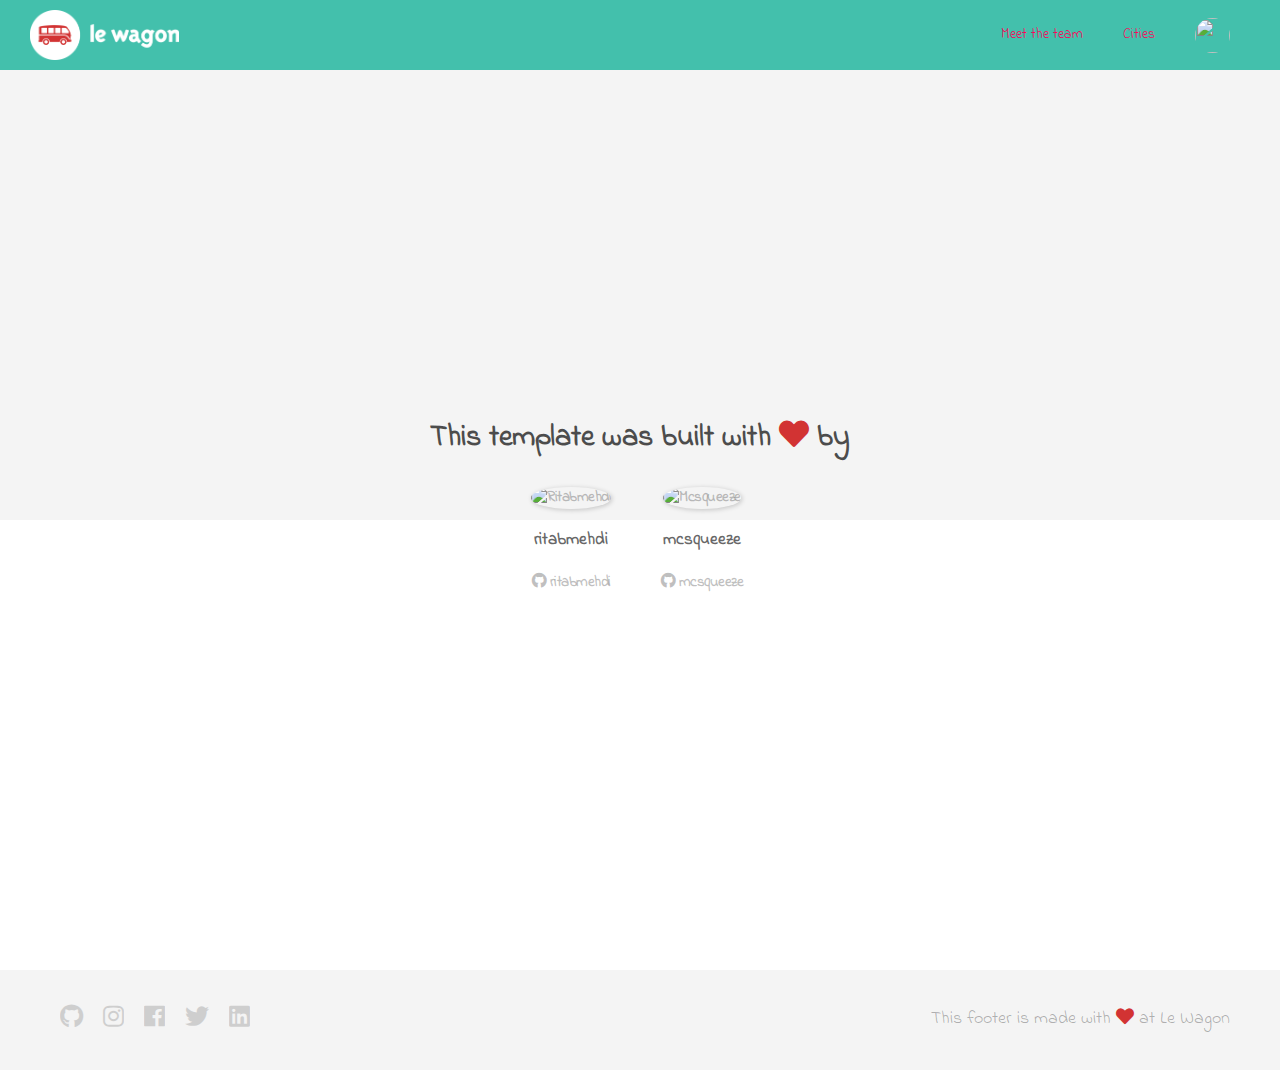
==== commit df95ca7c: "Automated commit at 2018-11-12 15:33:52 UTC by middleman-deploy 2.0.0-alpha" ====
--- a/team.html
+++ b/team.html
@@ -7,7 +7,7 @@
           content="width=device-width, initial-scale=1, shrink-to-fit=no">
     <!-- Use the title from a page's frontmatter if it has one -->
     <title>Le Wagon - Middleman - Team</title>
-    <link href="stylesheets/application-b05e5501.css" rel="stylesheet" />
+    <link href="stylesheets/application-09980a04.css" rel="stylesheet" />
     <script src="javascripts/application-93de88c9.js"></script>
     <link href="images/favicon-f15af148.png" rel="icon" type="image/png" />
   </head>
@@ -51,8 +51,7 @@
   </div>
 </div>
 
-      <div class="wrapper">
-<div id="about">
+      <div id="team">
   <div class="about-content">
     <h1>This template was built with <i class="fas fa-heart"></i> by</h1>
       <ul class="list-inline text-center">
@@ -71,7 +70,6 @@
 </a>                </p>
               </li>
       </ul>
-    </div>
   </div>
 </div>
 
--- a/stylesheets/application-09980a04.css
+++ b/stylesheets/application-09980a04.css
@@ -0,0 +1,8 @@
+@import url("https://fonts.googleapis.com/css?family=Open+Sans:400,300,700|Raleway:400,100,300,700,500");@import url("https://fonts.googleapis.com/css?family=Indie+Flower");/*!
+ * Bootstrap v3.3.7 (http://getbootstrap.com)
+ * Copyright 2011-2016 Twitter, Inc.
+ * Licensed under MIT (https://github.com/twbs/bootstrap/blob/master/LICENSE)
+ *//*! normalize.css v3.0.3 | MIT License | github.com/necolas/normalize.css */html{font-family:sans-serif;-ms-text-size-adjust:100%;-webkit-text-size-adjust:100%}body{margin:0}article,aside,details,figcaption,figure,footer,header,hgroup,main,menu,nav,section,summary{display:block}audio,canvas,progress,video{display:inline-block;vertical-align:baseline}audio:not([controls]){display:none;height:0}[hidden],template{display:none}a{background-color:transparent}a:active,a:hover{outline:0}abbr[title]{border-bottom:1px dotted}b,strong{font-weight:bold}dfn{font-style:italic}h1{font-size:2em;margin:0.67em 0}mark{background:#ff0;color:#000}small{font-size:80%}sub,sup{font-size:75%;line-height:0;position:relative;vertical-align:baseline}sup{top:-0.5em}sub{bottom:-0.25em}img{border:0}svg:not(:root){overflow:hidden}figure{margin:1em 40px}hr{-webkit-box-sizing:content-box;box-sizing:content-box;height:0}pre{overflow:auto}code,kbd,pre,samp{font-family:monospace, monospace;font-size:1em}button,input,optgroup,select,textarea{color:inherit;font:inherit;margin:0}button{overflow:visible}button,select{text-transform:none}button,html input[type="button"],input[type="reset"],input[type="submit"]{-webkit-appearance:button;cursor:pointer}button[disabled],html input[disabled]{cursor:default}button::-moz-focus-inner,input::-moz-focus-inner{border:0;padding:0}input{line-height:normal}input[type="checkbox"],input[type="radio"]{-webkit-box-sizing:border-box;box-sizing:border-box;padding:0}input[type="number"]::-webkit-inner-spin-button,input[type="number"]::-webkit-outer-spin-button{height:auto}input[type="search"]{-webkit-appearance:textfield;-webkit-box-sizing:content-box;box-sizing:content-box}input[type="search"]::-webkit-search-cancel-button,input[type="search"]::-webkit-search-decoration{-webkit-appearance:none}fieldset{border:1px solid #c0c0c0;margin:0 2px;padding:0.35em 0.625em 0.75em}legend{border:0;padding:0}textarea{overflow:auto}optgroup{font-weight:bold}table{border-collapse:collapse;border-spacing:0}td,th{padding:0}/*! Source: https://github.com/h5bp/html5-boilerplate/blob/master/src/css/main.css */@media print{*,*:before,*:after{background:transparent !important;color:#000 !important;-webkit-box-shadow:none !important;box-shadow:none !important;text-shadow:none !important}a,a:visited{text-decoration:underline}a[href]:after{content:" (" attr(href) ")"}abbr[title]:after{content:" (" attr(title) ")"}a[href^="#"]:after,a[href^="javascript:"]:after{content:""}pre,blockquote{border:1px solid #999;page-break-inside:avoid}thead{display:table-header-group}tr,img{page-break-inside:avoid}img{max-width:100% !important}p,h2,h3{orphans:3;widows:3}h2,h3{page-break-after:avoid}.navbar{display:none}.btn>.caret,.dropup>.btn>.caret{border-top-color:#000 !important}.label{border:1px solid #000}.table{border-collapse:collapse !important}.table td,.table th{background-color:#fff !important}.table-bordered th,.table-bordered td{border:1px solid #ddd !important}}@font-face{font-family:'Glyphicons Halflings';src:url("../assets/bootstrap/glyphicons-halflings-regular-86b6f62b.eot");src:url("../assets/bootstrap/glyphicons-halflings-regular-86b6f62b.eot?#iefix") format("embedded-opentype"),url("../assets/bootstrap/glyphicons-halflings-regular-ca35b697.woff2") format("woff2"),url("../assets/bootstrap/glyphicons-halflings-regular-278e49a8.woff") format("woff"),url("../assets/bootstrap/glyphicons-halflings-regular-44bc1850.ttf") format("truetype"),url("../assets/bootstrap/glyphicons-halflings-regular-de51a849.svg#glyphicons_halflingsregular") format("svg")}.glyphicon{position:relative;top:1px;display:inline-block;font-family:'Glyphicons Halflings';font-style:normal;font-weight:normal;line-height:1;-webkit-font-smoothing:antialiased;-moz-osx-font-smoothing:grayscale}.glyphicon-asterisk:before{content:"\002a"}.glyphicon-plus:before{content:"\002b"}.glyphicon-euro:before,.glyphicon-eur:before{content:"\20ac"}.glyphicon-minus:before{content:"\2212"}.glyphicon-cloud:before{content:"\2601"}.glyphicon-envelope:before{content:"\2709"}.glyphicon-pencil:before{content:"\270f"}.glyphicon-glass:before{content:"\e001"}.glyphicon-music:before{content:"\e002"}.glyphicon-search:before{content:"\e003"}.glyphicon-heart:before{content:"\e005"}.glyphicon-star:before{content:"\e006"}.glyphicon-star-empty:before{content:"\e007"}.glyphicon-user:before{content:"\e008"}.glyphicon-film:before{content:"\e009"}.glyphicon-th-large:before{content:"\e010"}.glyphicon-th:before{content:"\e011"}.glyphicon-th-list:before{content:"\e012"}.glyphicon-ok:before{content:"\e013"}.glyphicon-remove:before{content:"\e014"}.glyphicon-zoom-in:before{content:"\e015"}.glyphicon-zoom-out:before{content:"\e016"}.glyphicon-off:before{content:"\e017"}.glyphicon-signal:before{content:"\e018"}.glyphicon-cog:before{content:"\e019"}.glyphicon-trash:before{content:"\e020"}.glyphicon-home:before{content:"\e021"}.glyphicon-file:before{content:"\e022"}.glyphicon-time:before{content:"\e023"}.glyphicon-road:before{content:"\e024"}.glyphicon-download-alt:before{content:"\e025"}.glyphicon-download:before{content:"\e026"}.glyphicon-upload:before{content:"\e027"}.glyphicon-inbox:before{content:"\e028"}.glyphicon-play-circle:before{content:"\e029"}.glyphicon-repeat:before{content:"\e030"}.glyphicon-refresh:before{content:"\e031"}.glyphicon-list-alt:before{content:"\e032"}.glyphicon-lock:before{content:"\e033"}.glyphicon-flag:before{content:"\e034"}.glyphicon-headphones:before{content:"\e035"}.glyphicon-volume-off:before{content:"\e036"}.glyphicon-volume-down:before{content:"\e037"}.glyphicon-volume-up:before{content:"\e038"}.glyphicon-qrcode:before{content:"\e039"}.glyphicon-barcode:before{content:"\e040"}.glyphicon-tag:before{content:"\e041"}.glyphicon-tags:before{content:"\e042"}.glyphicon-book:before{content:"\e043"}.glyphicon-bookmark:before{content:"\e044"}.glyphicon-print:before{content:"\e045"}.glyphicon-camera:before{content:"\e046"}.glyphicon-font:before{content:"\e047"}.glyphicon-bold:before{content:"\e048"}.glyphicon-italic:before{content:"\e049"}.glyphicon-text-height:before{content:"\e050"}.glyphicon-text-width:before{content:"\e051"}.glyphicon-align-left:before{content:"\e052"}.glyphicon-align-center:before{content:"\e053"}.glyphicon-align-right:before{content:"\e054"}.glyphicon-align-justify:before{content:"\e055"}.glyphicon-list:before{content:"\e056"}.glyphicon-indent-left:before{content:"\e057"}.glyphicon-indent-right:before{content:"\e058"}.glyphicon-facetime-video:before{content:"\e059"}.glyphicon-picture:before{content:"\e060"}.glyphicon-map-marker:before{content:"\e062"}.glyphicon-adjust:before{content:"\e063"}.glyphicon-tint:before{content:"\e064"}.glyphicon-edit:before{content:"\e065"}.glyphicon-share:before{content:"\e066"}.glyphicon-check:before{content:"\e067"}.glyphicon-move:before{content:"\e068"}.glyphicon-step-backward:before{content:"\e069"}.glyphicon-fast-backward:before{content:"\e070"}.glyphicon-backward:before{content:"\e071"}.glyphicon-play:before{content:"\e072"}.glyphicon-pause:before{content:"\e073"}.glyphicon-stop:before{content:"\e074"}.glyphicon-forward:before{content:"\e075"}.glyphicon-fast-forward:before{content:"\e076"}.glyphicon-step-forward:before{content:"\e077"}.glyphicon-eject:before{content:"\e078"}.glyphicon-chevron-left:before{content:"\e079"}.glyphicon-chevron-right:before{content:"\e080"}.glyphicon-plus-sign:before{content:"\e081"}.glyphicon-minus-sign:before{content:"\e082"}.glyphicon-remove-sign:before{content:"\e083"}.glyphicon-ok-sign:before{content:"\e084"}.glyphicon-question-sign:before{content:"\e085"}.glyphicon-info-sign:before{content:"\e086"}.glyphicon-screenshot:before{content:"\e087"}.glyphicon-remove-circle:before{content:"\e088"}.glyphicon-ok-circle:before{content:"\e089"}.glyphicon-ban-circle:before{content:"\e090"}.glyphicon-arrow-left:before{content:"\e091"}.glyphicon-arrow-right:before{content:"\e092"}.glyphicon-arrow-up:before{content:"\e093"}.glyphicon-arrow-down:before{content:"\e094"}.glyphicon-share-alt:before{content:"\e095"}.glyphicon-resize-full:before{content:"\e096"}.glyphicon-resize-small:before{content:"\e097"}.glyphicon-exclamation-sign:before{content:"\e101"}.glyphicon-gift:before{content:"\e102"}.glyphicon-leaf:before{content:"\e103"}.glyphicon-fire:before{content:"\e104"}.glyphicon-eye-open:before{content:"\e105"}.glyphicon-eye-close:before{content:"\e106"}.glyphicon-warning-sign:before{content:"\e107"}.glyphicon-plane:before{content:"\e108"}.glyphicon-calendar:before{content:"\e109"}.glyphicon-random:before{content:"\e110"}.glyphicon-comment:before{content:"\e111"}.glyphicon-magnet:before{content:"\e112"}.glyphicon-chevron-up:before{content:"\e113"}.glyphicon-chevron-down:before{content:"\e114"}.glyphicon-retweet:before{content:"\e115"}.glyphicon-shopping-cart:before{content:"\e116"}.glyphicon-folder-close:before{content:"\e117"}.glyphicon-folder-open:before{content:"\e118"}.glyphicon-resize-vertical:before{content:"\e119"}.glyphicon-resize-horizontal:before{content:"\e120"}.glyphicon-hdd:before{content:"\e121"}.glyphicon-bullhorn:before{content:"\e122"}.glyphicon-bell:before{content:"\e123"}.glyphicon-certificate:before{content:"\e124"}.glyphicon-thumbs-up:before{content:"\e125"}.glyphicon-thumbs-down:before{content:"\e126"}.glyphicon-hand-right:before{content:"\e127"}.glyphicon-hand-left:before{content:"\e128"}.glyphicon-hand-up:before{content:"\e129"}.glyphicon-hand-down:before{content:"\e130"}.glyphicon-circle-arrow-right:before{content:"\e131"}.glyphicon-circle-arrow-left:before{content:"\e132"}.glyphicon-circle-arrow-up:before{content:"\e133"}.glyphicon-circle-arrow-down:before{content:"\e134"}.glyphicon-globe:before{content:"\e135"}.glyphicon-wrench:before{content:"\e136"}.glyphicon-tasks:before{content:"\e137"}.glyphicon-filter:before{content:"\e138"}.glyphicon-briefcase:before{content:"\e139"}.glyphicon-fullscreen:before{content:"\e140"}.glyphicon-dashboard:before{content:"\e141"}.glyphicon-paperclip:before{content:"\e142"}.glyphicon-heart-empty:before{content:"\e143"}.glyphicon-link:before{content:"\e144"}.glyphicon-phone:before{content:"\e145"}.glyphicon-pushpin:before{content:"\e146"}.glyphicon-usd:before{content:"\e148"}.glyphicon-gbp:before{content:"\e149"}.glyphicon-sort:before{content:"\e150"}.glyphicon-sort-by-alphabet:before{content:"\e151"}.glyphicon-sort-by-alphabet-alt:before{content:"\e152"}.glyphicon-sort-by-order:before{content:"\e153"}.glyphicon-sort-by-order-alt:before{content:"\e154"}.glyphicon-sort-by-attributes:before{content:"\e155"}.glyphicon-sort-by-attributes-alt:before{content:"\e156"}.glyphicon-unchecked:before{content:"\e157"}.glyphicon-expand:before{content:"\e158"}.glyphicon-collapse-down:before{content:"\e159"}.glyphicon-collapse-up:before{content:"\e160"}.glyphicon-log-in:before{content:"\e161"}.glyphicon-flash:before{content:"\e162"}.glyphicon-log-out:before{content:"\e163"}.glyphicon-new-window:before{content:"\e164"}.glyphicon-record:before{content:"\e165"}.glyphicon-save:before{content:"\e166"}.glyphicon-open:before{content:"\e167"}.glyphicon-saved:before{content:"\e168"}.glyphicon-import:before{content:"\e169"}.glyphicon-export:before{content:"\e170"}.glyphicon-send:before{content:"\e171"}.glyphicon-floppy-disk:before{content:"\e172"}.glyphicon-floppy-saved:before{content:"\e173"}.glyphicon-floppy-remove:before{content:"\e174"}.glyphicon-floppy-save:before{content:"\e175"}.glyphicon-floppy-open:before{content:"\e176"}.glyphicon-credit-card:before{content:"\e177"}.glyphicon-transfer:before{content:"\e178"}.glyphicon-cutlery:before{content:"\e179"}.glyphicon-header:before{content:"\e180"}.glyphicon-compressed:before{content:"\e181"}.glyphicon-earphone:before{content:"\e182"}.glyphicon-phone-alt:before{content:"\e183"}.glyphicon-tower:before{content:"\e184"}.glyphicon-stats:before{content:"\e185"}.glyphicon-sd-video:before{content:"\e186"}.glyphicon-hd-video:before{content:"\e187"}.glyphicon-subtitles:before{content:"\e188"}.glyphicon-sound-stereo:before{content:"\e189"}.glyphicon-sound-dolby:before{content:"\e190"}.glyphicon-sound-5-1:before{content:"\e191"}.glyphicon-sound-6-1:before{content:"\e192"}.glyphicon-sound-7-1:before{content:"\e193"}.glyphicon-copyright-mark:before{content:"\e194"}.glyphicon-registration-mark:before{content:"\e195"}.glyphicon-cloud-download:before{content:"\e197"}.glyphicon-cloud-upload:before{content:"\e198"}.glyphicon-tree-conifer:before{content:"\e199"}.glyphicon-tree-deciduous:before{content:"\e200"}.glyphicon-cd:before{content:"\e201"}.glyphicon-save-file:before{content:"\e202"}.glyphicon-open-file:before{content:"\e203"}.glyphicon-level-up:before{content:"\e204"}.glyphicon-copy:before{content:"\e205"}.glyphicon-paste:before{content:"\e206"}.glyphicon-alert:before{content:"\e209"}.glyphicon-equalizer:before{content:"\e210"}.glyphicon-king:before{content:"\e211"}.glyphicon-queen:before{content:"\e212"}.glyphicon-pawn:before{content:"\e213"}.glyphicon-bishop:before{content:"\e214"}.glyphicon-knight:before{content:"\e215"}.glyphicon-baby-formula:before{content:"\e216"}.glyphicon-tent:before{content:"\26fa"}.glyphicon-blackboard:before{content:"\e218"}.glyphicon-bed:before{content:"\e219"}.glyphicon-apple:before{content:"\f8ff"}.glyphicon-erase:before{content:"\e221"}.glyphicon-hourglass:before{content:"\231b"}.glyphicon-lamp:before{content:"\e223"}.glyphicon-duplicate:before{content:"\e224"}.glyphicon-piggy-bank:before{content:"\e225"}.glyphicon-scissors:before{content:"\e226"}.glyphicon-bitcoin:before{content:"\e227"}.glyphicon-btc:before{content:"\e227"}.glyphicon-xbt:before{content:"\e227"}.glyphicon-yen:before{content:"\00a5"}.glyphicon-jpy:before{content:"\00a5"}.glyphicon-ruble:before{content:"\20bd"}.glyphicon-rub:before{content:"\20bd"}.glyphicon-scale:before{content:"\e230"}.glyphicon-ice-lolly:before{content:"\e231"}.glyphicon-ice-lolly-tasted:before{content:"\e232"}.glyphicon-education:before{content:"\e233"}.glyphicon-option-horizontal:before{content:"\e234"}.glyphicon-option-vertical:before{content:"\e235"}.glyphicon-menu-hamburger:before{content:"\e236"}.glyphicon-modal-window:before{content:"\e237"}.glyphicon-oil:before{content:"\e238"}.glyphicon-grain:before{content:"\e239"}.glyphicon-sunglasses:before{content:"\e240"}.glyphicon-text-size:before{content:"\e241"}.glyphicon-text-color:before{content:"\e242"}.glyphicon-text-background:before{content:"\e243"}.glyphicon-object-align-top:before{content:"\e244"}.glyphicon-object-align-bottom:before{content:"\e245"}.glyphicon-object-align-horizontal:before{content:"\e246"}.glyphicon-object-align-left:before{content:"\e247"}.glyphicon-object-align-vertical:before{content:"\e248"}.glyphicon-object-align-right:before{content:"\e249"}.glyphicon-triangle-right:before{content:"\e250"}.glyphicon-triangle-left:before{content:"\e251"}.glyphicon-triangle-bottom:before{content:"\e252"}.glyphicon-triangle-top:before{content:"\e253"}.glyphicon-console:before{content:"\e254"}.glyphicon-superscript:before{content:"\e255"}.glyphicon-subscript:before{content:"\e256"}.glyphicon-menu-left:before{content:"\e257"}.glyphicon-menu-right:before{content:"\e258"}.glyphicon-menu-down:before{content:"\e259"}.glyphicon-menu-up:before{content:"\e260"}*{-webkit-box-sizing:border-box;box-sizing:border-box}*:before,*:after{-webkit-box-sizing:border-box;box-sizing:border-box}html{font-size:10px;-webkit-tap-highlight-color:transparent}body{font-family:"Indie Flower", "cursive";font-size:18px;line-height:1.42857143;color:#d46cc6;background-color:#ffcccc}input,button,select,textarea{font-family:inherit;font-size:inherit;line-height:inherit}a{color:#469AE0;text-decoration:none}a:hover,a:focus{color:#1f74ba;text-decoration:underline}a:focus{outline:5px auto -webkit-focus-ring-color;outline-offset:-2px}figure{margin:0}img{vertical-align:middle}.img-responsive{display:block;max-width:100%;height:auto}.img-rounded{border-radius:2px}.img-thumbnail{padding:4px;line-height:1.42857143;background-color:#ffcccc;border:1px solid #ddd;border-radius:2px;-webkit-transition:all 0.2s ease-in-out;transition:all 0.2s ease-in-out;display:inline-block;max-width:100%;height:auto}.img-circle{border-radius:50%}hr{margin-top:25px;margin-bottom:25px;border:0;border-top:1px solid white}.sr-only{position:absolute;width:1px;height:1px;margin:-1px;padding:0;overflow:hidden;clip:rect(0, 0, 0, 0);border:0}.sr-only-focusable:active,.sr-only-focusable:focus{position:static;width:auto;height:auto;margin:0;overflow:visible;clip:auto}[role="button"]{cursor:pointer}h1,h2,h3,h4,h5,h6,.h1,.h2,.h3,.h4,.h5,.h6{font-family:"Indie Flower", "cursive";font-weight:500;line-height:1.1;color:inherit}h1 small,h1 .small,h2 small,h2 .small,h3 small,h3 .small,h4 small,h4 .small,h5 small,h5 .small,h6 small,h6 .small,.h1 small,.h1 .small,.h2 small,.h2 .small,.h3 small,.h3 .small,.h4 small,.h4 .small,.h5 small,.h5 .small,.h6 small,.h6 .small{font-weight:normal;line-height:1;color:#f3d5ef}h1,.h1,h2,.h2,h3,.h3{margin-top:25px;margin-bottom:12.5px}h1 small,h1 .small,.h1 small,.h1 .small,h2 small,h2 .small,.h2 small,.h2 .small,h3 small,h3 .small,.h3 small,.h3 .small{font-size:65%}h4,.h4,h5,.h5,h6,.h6{margin-top:12.5px;margin-bottom:12.5px}h4 small,h4 .small,.h4 small,.h4 .small,h5 small,h5 .small,.h5 small,.h5 .small,h6 small,h6 .small,.h6 small,.h6 .small{font-size:75%}h1,.h1{font-size:46px}h2,.h2{font-size:38px}h3,.h3{font-size:31px}h4,.h4{font-size:23px}h5,.h5{font-size:18px}h6,.h6{font-size:16px}p{margin:0 0 12.5px}.lead{margin-bottom:25px;font-size:20px;font-weight:300;line-height:1.4}@media (min-width: 768px){.lead{font-size:27px}}small,.small{font-size:88%}mark,.mark{background-color:#fcf8e3;padding:.2em}.text-left{text-align:left}.text-right{text-align:right}.text-center{text-align:center}.text-justify{text-align:justify}.text-nowrap{white-space:nowrap}.text-lowercase{text-transform:lowercase}.text-uppercase,.initialism{text-transform:uppercase}.text-capitalize{text-transform:capitalize}.text-muted{color:#f3d5ef}.text-primary{color:#469AE0}a.text-primary:hover,a.text-primary:focus{color:#2381d0}.text-success{color:#3c763d}a.text-success:hover,a.text-success:focus{color:#2b542c}.text-info{color:#31708f}a.text-info:hover,a.text-info:focus{color:#245269}.text-warning{color:#8a6d3b}a.text-warning:hover,a.text-warning:focus{color:#66512c}.text-danger{color:#a94442}a.text-danger:hover,a.text-danger:focus{color:#843534}.bg-primary{color:#fff}.bg-primary{background-color:#469AE0}a.bg-primary:hover,a.bg-primary:focus{background-color:#2381d0}.bg-success{background-color:#dff0d8}a.bg-success:hover,a.bg-success:focus{background-color:#c1e2b3}.bg-info{background-color:#d9edf7}a.bg-info:hover,a.bg-info:focus{background-color:#afd9ee}.bg-warning{background-color:#fcf8e3}a.bg-warning:hover,a.bg-warning:focus{background-color:#f7ecb5}.bg-danger{background-color:#f2dede}a.bg-danger:hover,a.bg-danger:focus{background-color:#e4b9b9}.page-header{padding-bottom:11.5px;margin:50px 0 25px;border-bottom:1px solid white}ul,ol{margin-top:0;margin-bottom:12.5px}ul ul,ul ol,ol ul,ol ol{margin-bottom:0}.list-unstyled{padding-left:0;list-style:none}.list-inline{padding-left:0;list-style:none;margin-left:-5px}.list-inline>li{display:inline-block;padding-left:5px;padding-right:5px}dl{margin-top:0;margin-bottom:25px}dt,dd{line-height:1.42857143}dt{font-weight:bold}dd{margin-left:0}.dl-horizontal dd:before,.dl-horizontal dd:after{content:" ";display:table}.dl-horizontal dd:after{clear:both}@media (min-width: 768px){.dl-horizontal dt{float:left;width:160px;clear:left;text-align:right;overflow:hidden;text-overflow:ellipsis;white-space:nowrap}.dl-horizontal dd{margin-left:180px}}abbr[title],abbr[data-original-title]{cursor:help;border-bottom:1px dotted #f3d5ef}.initialism{font-size:90%}blockquote{padding:12.5px 25px;margin:0 0 25px;font-size:22.5px;border-left:5px solid white}blockquote p:last-child,blockquote ul:last-child,blockquote ol:last-child{margin-bottom:0}blockquote footer,blockquote small,blockquote .small{display:block;font-size:80%;line-height:1.42857143;color:#f3d5ef}blockquote footer:before,blockquote small:before,blockquote .small:before{content:'\2014 \00A0'}.blockquote-reverse,blockquote.pull-right{padding-right:15px;padding-left:0;border-right:5px solid white;border-left:0;text-align:right}.blockquote-reverse footer:before,.blockquote-reverse small:before,.blockquote-reverse .small:before,blockquote.pull-right footer:before,blockquote.pull-right small:before,blockquote.pull-right .small:before{content:''}.blockquote-reverse footer:after,.blockquote-reverse small:after,.blockquote-reverse .small:after,blockquote.pull-right footer:after,blockquote.pull-right small:after,blockquote.pull-right .small:after{content:'\00A0 \2014'}address{margin-bottom:25px;font-style:normal;line-height:1.42857143}code,kbd,pre,samp{font-family:Menlo, Monaco, Consolas, "Courier New", monospace}code{padding:2px 4px;font-size:90%;color:#c7254e;background-color:#f9f2f4;border-radius:2px}kbd{padding:2px 4px;font-size:90%;color:#fff;background-color:#333;border-radius:2px;-webkit-box-shadow:inset 0 -1px 0 rgba(0,0,0,0.25);box-shadow:inset 0 -1px 0 rgba(0,0,0,0.25)}kbd kbd{padding:0;font-size:100%;font-weight:bold;-webkit-box-shadow:none;box-shadow:none}pre{display:block;padding:12px;margin:0 0 12.5px;font-size:17px;line-height:1.42857143;word-break:break-all;word-wrap:break-word;color:#d46cc6;background-color:#f5f5f5;border:1px solid #ccc;border-radius:2px}pre code{padding:0;font-size:inherit;color:inherit;white-space:pre-wrap;background-color:transparent;border-radius:0}.pre-scrollable{max-height:340px;overflow-y:scroll}.container{margin-right:auto;margin-left:auto;padding-left:15px;padding-right:15px}.container:before,.container:after{content:" ";display:table}.container:after{clear:both}@media (min-width: 768px){.container{width:750px}}@media (min-width: 992px){.container{width:970px}}@media (min-width: 1200px){.container{width:1170px}}.container-fluid{margin-right:auto;margin-left:auto;padding-left:15px;padding-right:15px}.container-fluid:before,.container-fluid:after{content:" ";display:table}.container-fluid:after{clear:both}.row{margin-left:-15px;margin-right:-15px}.row:before,.row:after{content:" ";display:table}.row:after{clear:both}.col-xs-1,.col-sm-1,.col-md-1,.col-lg-1,.col-xs-2,.col-sm-2,.col-md-2,.col-lg-2,.col-xs-3,.col-sm-3,.col-md-3,.col-lg-3,.col-xs-4,.col-sm-4,.col-md-4,.col-lg-4,.col-xs-5,.col-sm-5,.col-md-5,.col-lg-5,.col-xs-6,.col-sm-6,.col-md-6,.col-lg-6,.col-xs-7,.col-sm-7,.col-md-7,.col-lg-7,.col-xs-8,.col-sm-8,.col-md-8,.col-lg-8,.col-xs-9,.col-sm-9,.col-md-9,.col-lg-9,.col-xs-10,.col-sm-10,.col-md-10,.col-lg-10,.col-xs-11,.col-sm-11,.col-md-11,.col-lg-11,.col-xs-12,.col-sm-12,.col-md-12,.col-lg-12{position:relative;min-height:1px;padding-left:15px;padding-right:15px}.col-xs-1,.col-xs-2,.col-xs-3,.col-xs-4,.col-xs-5,.col-xs-6,.col-xs-7,.col-xs-8,.col-xs-9,.col-xs-10,.col-xs-11,.col-xs-12{float:left}.col-xs-1{width:8.33333333%}.col-xs-2{width:16.66666667%}.col-xs-3{width:25%}.col-xs-4{width:33.33333333%}.col-xs-5{width:41.66666667%}.col-xs-6{width:50%}.col-xs-7{width:58.33333333%}.col-xs-8{width:66.66666667%}.col-xs-9{width:75%}.col-xs-10{width:83.33333333%}.col-xs-11{width:91.66666667%}.col-xs-12{width:100%}.col-xs-pull-0{right:auto}.col-xs-pull-1{right:8.33333333%}.col-xs-pull-2{right:16.66666667%}.col-xs-pull-3{right:25%}.col-xs-pull-4{right:33.33333333%}.col-xs-pull-5{right:41.66666667%}.col-xs-pull-6{right:50%}.col-xs-pull-7{right:58.33333333%}.col-xs-pull-8{right:66.66666667%}.col-xs-pull-9{right:75%}.col-xs-pull-10{right:83.33333333%}.col-xs-pull-11{right:91.66666667%}.col-xs-pull-12{right:100%}.col-xs-push-0{left:auto}.col-xs-push-1{left:8.33333333%}.col-xs-push-2{left:16.66666667%}.col-xs-push-3{left:25%}.col-xs-push-4{left:33.33333333%}.col-xs-push-5{left:41.66666667%}.col-xs-push-6{left:50%}.col-xs-push-7{left:58.33333333%}.col-xs-push-8{left:66.66666667%}.col-xs-push-9{left:75%}.col-xs-push-10{left:83.33333333%}.col-xs-push-11{left:91.66666667%}.col-xs-push-12{left:100%}.col-xs-offset-0{margin-left:0%}.col-xs-offset-1{margin-left:8.33333333%}.col-xs-offset-2{margin-left:16.66666667%}.col-xs-offset-3{margin-left:25%}.col-xs-offset-4{margin-left:33.33333333%}.col-xs-offset-5{margin-left:41.66666667%}.col-xs-offset-6{margin-left:50%}.col-xs-offset-7{margin-left:58.33333333%}.col-xs-offset-8{margin-left:66.66666667%}.col-xs-offset-9{margin-left:75%}.col-xs-offset-10{margin-left:83.33333333%}.col-xs-offset-11{margin-left:91.66666667%}.col-xs-offset-12{margin-left:100%}@media (min-width: 768px){.col-sm-1,.col-sm-2,.col-sm-3,.col-sm-4,.col-sm-5,.col-sm-6,.col-sm-7,.col-sm-8,.col-sm-9,.col-sm-10,.col-sm-11,.col-sm-12{float:left}.col-sm-1{width:8.33333333%}.col-sm-2{width:16.66666667%}.col-sm-3{width:25%}.col-sm-4{width:33.33333333%}.col-sm-5{width:41.66666667%}.col-sm-6{width:50%}.col-sm-7{width:58.33333333%}.col-sm-8{width:66.66666667%}.col-sm-9{width:75%}.col-sm-10{width:83.33333333%}.col-sm-11{width:91.66666667%}.col-sm-12{width:100%}.col-sm-pull-0{right:auto}.col-sm-pull-1{right:8.33333333%}.col-sm-pull-2{right:16.66666667%}.col-sm-pull-3{right:25%}.col-sm-pull-4{right:33.33333333%}.col-sm-pull-5{right:41.66666667%}.col-sm-pull-6{right:50%}.col-sm-pull-7{right:58.33333333%}.col-sm-pull-8{right:66.66666667%}.col-sm-pull-9{right:75%}.col-sm-pull-10{right:83.33333333%}.col-sm-pull-11{right:91.66666667%}.col-sm-pull-12{right:100%}.col-sm-push-0{left:auto}.col-sm-push-1{left:8.33333333%}.col-sm-push-2{left:16.66666667%}.col-sm-push-3{left:25%}.col-sm-push-4{left:33.33333333%}.col-sm-push-5{left:41.66666667%}.col-sm-push-6{left:50%}.col-sm-push-7{left:58.33333333%}.col-sm-push-8{left:66.66666667%}.col-sm-push-9{left:75%}.col-sm-push-10{left:83.33333333%}.col-sm-push-11{left:91.66666667%}.col-sm-push-12{left:100%}.col-sm-offset-0{margin-left:0%}.col-sm-offset-1{margin-left:8.33333333%}.col-sm-offset-2{margin-left:16.66666667%}.col-sm-offset-3{margin-left:25%}.col-sm-offset-4{margin-left:33.33333333%}.col-sm-offset-5{margin-left:41.66666667%}.col-sm-offset-6{margin-left:50%}.col-sm-offset-7{margin-left:58.33333333%}.col-sm-offset-8{margin-left:66.66666667%}.col-sm-offset-9{margin-left:75%}.col-sm-offset-10{margin-left:83.33333333%}.col-sm-offset-11{margin-left:91.66666667%}.col-sm-offset-12{margin-left:100%}}@media (min-width: 992px){.col-md-1,.col-md-2,.col-md-3,.col-md-4,.col-md-5,.col-md-6,.col-md-7,.col-md-8,.col-md-9,.col-md-10,.col-md-11,.col-md-12{float:left}.col-md-1{width:8.33333333%}.col-md-2{width:16.66666667%}.col-md-3{width:25%}.col-md-4{width:33.33333333%}.col-md-5{width:41.66666667%}.col-md-6{width:50%}.col-md-7{width:58.33333333%}.col-md-8{width:66.66666667%}.col-md-9{width:75%}.col-md-10{width:83.33333333%}.col-md-11{width:91.66666667%}.col-md-12{width:100%}.col-md-pull-0{right:auto}.col-md-pull-1{right:8.33333333%}.col-md-pull-2{right:16.66666667%}.col-md-pull-3{right:25%}.col-md-pull-4{right:33.33333333%}.col-md-pull-5{right:41.66666667%}.col-md-pull-6{right:50%}.col-md-pull-7{right:58.33333333%}.col-md-pull-8{right:66.66666667%}.col-md-pull-9{right:75%}.col-md-pull-10{right:83.33333333%}.col-md-pull-11{right:91.66666667%}.col-md-pull-12{right:100%}.col-md-push-0{left:auto}.col-md-push-1{left:8.33333333%}.col-md-push-2{left:16.66666667%}.col-md-push-3{left:25%}.col-md-push-4{left:33.33333333%}.col-md-push-5{left:41.66666667%}.col-md-push-6{left:50%}.col-md-push-7{left:58.33333333%}.col-md-push-8{left:66.66666667%}.col-md-push-9{left:75%}.col-md-push-10{left:83.33333333%}.col-md-push-11{left:91.66666667%}.col-md-push-12{left:100%}.col-md-offset-0{margin-left:0%}.col-md-offset-1{margin-left:8.33333333%}.col-md-offset-2{margin-left:16.66666667%}.col-md-offset-3{margin-left:25%}.col-md-offset-4{margin-left:33.33333333%}.col-md-offset-5{margin-left:41.66666667%}.col-md-offset-6{margin-left:50%}.col-md-offset-7{margin-left:58.33333333%}.col-md-offset-8{margin-left:66.66666667%}.col-md-offset-9{margin-left:75%}.col-md-offset-10{margin-left:83.33333333%}.col-md-offset-11{margin-left:91.66666667%}.col-md-offset-12{margin-left:100%}}@media (min-width: 1200px){.col-lg-1,.col-lg-2,.col-lg-3,.col-lg-4,.col-lg-5,.col-lg-6,.col-lg-7,.col-lg-8,.col-lg-9,.col-lg-10,.col-lg-11,.col-lg-12{float:left}.col-lg-1{width:8.33333333%}.col-lg-2{width:16.66666667%}.col-lg-3{width:25%}.col-lg-4{width:33.33333333%}.col-lg-5{width:41.66666667%}.col-lg-6{width:50%}.col-lg-7{width:58.33333333%}.col-lg-8{width:66.66666667%}.col-lg-9{width:75%}.col-lg-10{width:83.33333333%}.col-lg-11{width:91.66666667%}.col-lg-12{width:100%}.col-lg-pull-0{right:auto}.col-lg-pull-1{right:8.33333333%}.col-lg-pull-2{right:16.66666667%}.col-lg-pull-3{right:25%}.col-lg-pull-4{right:33.33333333%}.col-lg-pull-5{right:41.66666667%}.col-lg-pull-6{right:50%}.col-lg-pull-7{right:58.33333333%}.col-lg-pull-8{right:66.66666667%}.col-lg-pull-9{right:75%}.col-lg-pull-10{right:83.33333333%}.col-lg-pull-11{right:91.66666667%}.col-lg-pull-12{right:100%}.col-lg-push-0{left:auto}.col-lg-push-1{left:8.33333333%}.col-lg-push-2{left:16.66666667%}.col-lg-push-3{left:25%}.col-lg-push-4{left:33.33333333%}.col-lg-push-5{left:41.66666667%}.col-lg-push-6{left:50%}.col-lg-push-7{left:58.33333333%}.col-lg-push-8{left:66.66666667%}.col-lg-push-9{left:75%}.col-lg-push-10{left:83.33333333%}.col-lg-push-11{left:91.66666667%}.col-lg-push-12{left:100%}.col-lg-offset-0{margin-left:0%}.col-lg-offset-1{margin-left:8.33333333%}.col-lg-offset-2{margin-left:16.66666667%}.col-lg-offset-3{margin-left:25%}.col-lg-offset-4{margin-left:33.33333333%}.col-lg-offset-5{margin-left:41.66666667%}.col-lg-offset-6{margin-left:50%}.col-lg-offset-7{margin-left:58.33333333%}.col-lg-offset-8{margin-left:66.66666667%}.col-lg-offset-9{margin-left:75%}.col-lg-offset-10{margin-left:83.33333333%}.col-lg-offset-11{margin-left:91.66666667%}.col-lg-offset-12{margin-left:100%}}table{background-color:transparent}caption{padding-top:8px;padding-bottom:8px;color:#f3d5ef;text-align:left}th{text-align:left}.table{width:100%;max-width:100%;margin-bottom:25px}.table>thead>tr>th,.table>thead>tr>td,.table>tbody>tr>th,.table>tbody>tr>td,.table>tfoot>tr>th,.table>tfoot>tr>td{padding:8px;line-height:1.42857143;vertical-align:top;border-top:1px solid #ddd}.table>thead>tr>th{vertical-align:bottom;border-bottom:2px solid #ddd}.table>caption+thead>tr:first-child>th,.table>caption+thead>tr:first-child>td,.table>colgroup+thead>tr:first-child>th,.table>colgroup+thead>tr:first-child>td,.table>thead:first-child>tr:first-child>th,.table>thead:first-child>tr:first-child>td{border-top:0}.table>tbody+tbody{border-top:2px solid #ddd}.table .table{background-color:#ffcccc}.table-condensed>thead>tr>th,.table-condensed>thead>tr>td,.table-condensed>tbody>tr>th,.table-condensed>tbody>tr>td,.table-condensed>tfoot>tr>th,.table-condensed>tfoot>tr>td{padding:5px}.table-bordered{border:1px solid #ddd}.table-bordered>thead>tr>th,.table-bordered>thead>tr>td,.table-bordered>tbody>tr>th,.table-bordered>tbody>tr>td,.table-bordered>tfoot>tr>th,.table-bordered>tfoot>tr>td{border:1px solid #ddd}.table-bordered>thead>tr>th,.table-bordered>thead>tr>td{border-bottom-width:2px}.table-striped>tbody>tr:nth-of-type(odd){background-color:#f9f9f9}.table-hover>tbody>tr:hover{background-color:#f5f5f5}table col[class*="col-"]{position:static;float:none;display:table-column}table td[class*="col-"],table th[class*="col-"]{position:static;float:none;display:table-cell}.table>thead>tr>td.active,.table>thead>tr>th.active,.table>thead>tr.active>td,.table>thead>tr.active>th,.table>tbody>tr>td.active,.table>tbody>tr>th.active,.table>tbody>tr.active>td,.table>tbody>tr.active>th,.table>tfoot>tr>td.active,.table>tfoot>tr>th.active,.table>tfoot>tr.active>td,.table>tfoot>tr.active>th{background-color:#f5f5f5}.table-hover>tbody>tr>td.active:hover,.table-hover>tbody>tr>th.active:hover,.table-hover>tbody>tr.active:hover>td,.table-hover>tbody>tr:hover>.active,.table-hover>tbody>tr.active:hover>th{background-color:#e8e8e8}.table>thead>tr>td.success,.table>thead>tr>th.success,.table>thead>tr.success>td,.table>thead>tr.success>th,.table>tbody>tr>td.success,.table>tbody>tr>th.success,.table>tbody>tr.success>td,.table>tbody>tr.success>th,.table>tfoot>tr>td.success,.table>tfoot>tr>th.success,.table>tfoot>tr.success>td,.table>tfoot>tr.success>th{background-color:#dff0d8}.table-hover>tbody>tr>td.success:hover,.table-hover>tbody>tr>th.success:hover,.table-hover>tbody>tr.success:hover>td,.table-hover>tbody>tr:hover>.success,.table-hover>tbody>tr.success:hover>th{background-color:#d0e9c6}.table>thead>tr>td.info,.table>thead>tr>th.info,.table>thead>tr.info>td,.table>thead>tr.info>th,.table>tbody>tr>td.info,.table>tbody>tr>th.info,.table>tbody>tr.info>td,.table>tbody>tr.info>th,.table>tfoot>tr>td.info,.table>tfoot>tr>th.info,.table>tfoot>tr.info>td,.table>tfoot>tr.info>th{background-color:#d9edf7}.table-hover>tbody>tr>td.info:hover,.table-hover>tbody>tr>th.info:hover,.table-hover>tbody>tr.info:hover>td,.table-hover>tbody>tr:hover>.info,.table-hover>tbody>tr.info:hover>th{background-color:#c4e3f3}.table>thead>tr>td.warning,.table>thead>tr>th.warning,.table>thead>tr.warning>td,.table>thead>tr.warning>th,.table>tbody>tr>td.warning,.table>tbody>tr>th.warning,.table>tbody>tr.warning>td,.table>tbody>tr.warning>th,.table>tfoot>tr>td.warning,.table>tfoot>tr>th.warning,.table>tfoot>tr.warning>td,.table>tfoot>tr.warning>th{background-color:#fcf8e3}.table-hover>tbody>tr>td.warning:hover,.table-hover>tbody>tr>th.warning:hover,.table-hover>tbody>tr.warning:hover>td,.table-hover>tbody>tr:hover>.warning,.table-hover>tbody>tr.warning:hover>th{background-color:#faf2cc}.table>thead>tr>td.danger,.table>thead>tr>th.danger,.table>thead>tr.danger>td,.table>thead>tr.danger>th,.table>tbody>tr>td.danger,.table>tbody>tr>th.danger,.table>tbody>tr.danger>td,.table>tbody>tr.danger>th,.table>tfoot>tr>td.danger,.table>tfoot>tr>th.danger,.table>tfoot>tr.danger>td,.table>tfoot>tr.danger>th{background-color:#f2dede}.table-hover>tbody>tr>td.danger:hover,.table-hover>tbody>tr>th.danger:hover,.table-hover>tbody>tr.danger:hover>td,.table-hover>tbody>tr:hover>.danger,.table-hover>tbody>tr.danger:hover>th{background-color:#ebcccc}.table-responsive{overflow-x:auto;min-height:0.01%}@media screen and (max-width: 767px){.table-responsive{width:100%;margin-bottom:18.75px;overflow-y:hidden;-ms-overflow-style:-ms-autohiding-scrollbar;border:1px solid #ddd}.table-responsive>.table{margin-bottom:0}.table-responsive>.table>thead>tr>th,.table-responsive>.table>thead>tr>td,.table-responsive>.table>tbody>tr>th,.table-responsive>.table>tbody>tr>td,.table-responsive>.table>tfoot>tr>th,.table-responsive>.table>tfoot>tr>td{white-space:nowrap}.table-responsive>.table-bordered{border:0}.table-responsive>.table-bordered>thead>tr>th:first-child,.table-responsive>.table-bordered>thead>tr>td:first-child,.table-responsive>.table-bordered>tbody>tr>th:first-child,.table-responsive>.table-bordered>tbody>tr>td:first-child,.table-responsive>.table-bordered>tfoot>tr>th:first-child,.table-responsive>.table-bordered>tfoot>tr>td:first-child{border-left:0}.table-responsive>.table-bordered>thead>tr>th:last-child,.table-responsive>.table-bordered>thead>tr>td:last-child,.table-responsive>.table-bordered>tbody>tr>th:last-child,.table-responsive>.table-bordered>tbody>tr>td:last-child,.table-responsive>.table-bordered>tfoot>tr>th:last-child,.table-responsive>.table-bordered>tfoot>tr>td:last-child{border-right:0}.table-responsive>.table-bordered>tbody>tr:last-child>th,.table-responsive>.table-bordered>tbody>tr:last-child>td,.table-responsive>.table-bordered>tfoot>tr:last-child>th,.table-responsive>.table-bordered>tfoot>tr:last-child>td{border-bottom:0}}fieldset{padding:0;margin:0;border:0;min-width:0}legend{display:block;width:100%;padding:0;margin-bottom:25px;font-size:27px;line-height:inherit;color:#d46cc6;border:0;border-bottom:1px solid #e5e5e5}label{display:inline-block;max-width:100%;margin-bottom:5px;font-weight:bold}input[type="search"]{-webkit-box-sizing:border-box;box-sizing:border-box}input[type="radio"],input[type="checkbox"]{margin:4px 0 0;margin-top:1px \9;line-height:normal}input[type="file"]{display:block}input[type="range"]{display:block;width:100%}select[multiple],select[size]{height:auto}input[type="file"]:focus,input[type="radio"]:focus,input[type="checkbox"]:focus{outline:5px auto -webkit-focus-ring-color;outline-offset:-2px}output{display:block;padding-top:7px;font-size:18px;line-height:1.42857143;color:#a93199}.form-control{display:block;width:100%;height:39px;padding:6px 12px;font-size:18px;line-height:1.42857143;color:#a93199;background-color:#fff;background-image:none;border:1px solid #ccc;border-radius:2px;-webkit-box-shadow:inset 0 1px 1px rgba(0,0,0,0.075);box-shadow:inset 0 1px 1px rgba(0,0,0,0.075);-webkit-transition:border-color ease-in-out 0.15s, box-shadow ease-in-out 0.15s;-webkit-transition:border-color ease-in-out 0.15s, -webkit-box-shadow ease-in-out 0.15s;transition:border-color ease-in-out 0.15s, -webkit-box-shadow ease-in-out 0.15s;transition:border-color ease-in-out 0.15s, box-shadow ease-in-out 0.15s;transition:border-color ease-in-out 0.15s, box-shadow ease-in-out 0.15s, -webkit-box-shadow ease-in-out 0.15s}.form-control:focus{border-color:#66afe9;outline:0;-webkit-box-shadow:inset 0 1px 1px rgba(0,0,0,0.075),0 0 8px rgba(102,175,233,0.6);box-shadow:inset 0 1px 1px rgba(0,0,0,0.075),0 0 8px rgba(102,175,233,0.6)}.form-control::-moz-placeholder{color:#999;opacity:1}.form-control:-ms-input-placeholder{color:#999}.form-control::-webkit-input-placeholder{color:#999}.form-control::-ms-expand{border:0;background-color:transparent}.form-control[disabled],.form-control[readonly],fieldset[disabled] .form-control{background-color:white;opacity:1}.form-control[disabled],fieldset[disabled] .form-control{cursor:not-allowed}textarea.form-control{height:auto}input[type="search"]{-webkit-appearance:none}@media screen and (-webkit-min-device-pixel-ratio: 0){input[type="date"].form-control,input[type="time"].form-control,input[type="datetime-local"].form-control,input[type="month"].form-control{line-height:39px}input[type="date"].input-sm,.input-group-sm>input[type="date"].form-control,.input-group-sm>input[type="date"].input-group-addon,.input-group-sm>.input-group-btn>input[type="date"].btn,.input-group-sm input[type="date"],input[type="time"].input-sm,.input-group-sm>input[type="time"].form-control,.input-group-sm>input[type="time"].input-group-addon,.input-group-sm>.input-group-btn>input[type="time"].btn,.input-group-sm input[type="time"],input[type="datetime-local"].input-sm,.input-group-sm>input[type="datetime-local"].form-control,.input-group-sm>input[type="datetime-local"].input-group-addon,.input-group-sm>.input-group-btn>input[type="datetime-local"].btn,.input-group-sm input[type="datetime-local"],input[type="month"].input-sm,.input-group-sm>input[type="month"].form-control,.input-group-sm>input[type="month"].input-group-addon,.input-group-sm>.input-group-btn>input[type="month"].btn,.input-group-sm input[type="month"]{line-height:36px}input[type="date"].input-lg,.input-group-lg>input[type="date"].form-control,.input-group-lg>input[type="date"].input-group-addon,.input-group-lg>.input-group-btn>input[type="date"].btn,.input-group-lg input[type="date"],input[type="time"].input-lg,.input-group-lg>input[type="time"].form-control,.input-group-lg>input[type="time"].input-group-addon,.input-group-lg>.input-group-btn>input[type="time"].btn,.input-group-lg input[type="time"],input[type="datetime-local"].input-lg,.input-group-lg>input[type="datetime-local"].form-control,.input-group-lg>input[type="datetime-local"].input-group-addon,.input-group-lg>.input-group-btn>input[type="datetime-local"].btn,.input-group-lg input[type="datetime-local"],input[type="month"].input-lg,.input-group-lg>input[type="month"].form-control,.input-group-lg>input[type="month"].input-group-addon,.input-group-lg>.input-group-btn>input[type="month"].btn,.input-group-lg input[type="month"]{line-height:53px}}.form-group{margin-bottom:15px}.radio,.checkbox{position:relative;display:block;margin-top:10px;margin-bottom:10px}.radio label,.checkbox label{min-height:25px;padding-left:20px;margin-bottom:0;font-weight:normal;cursor:pointer}.radio input[type="radio"],.radio-inline input[type="radio"],.checkbox input[type="checkbox"],.checkbox-inline input[type="checkbox"]{position:absolute;margin-left:-20px;margin-top:4px \9}.radio+.radio,.checkbox+.checkbox{margin-top:-5px}.radio-inline,.checkbox-inline{position:relative;display:inline-block;padding-left:20px;margin-bottom:0;vertical-align:middle;font-weight:normal;cursor:pointer}.radio-inline+.radio-inline,.checkbox-inline+.checkbox-inline{margin-top:0;margin-left:10px}input[type="radio"][disabled],input[type="radio"].disabled,fieldset[disabled] input[type="radio"],input[type="checkbox"][disabled],input[type="checkbox"].disabled,fieldset[disabled] input[type="checkbox"]{cursor:not-allowed}.radio-inline.disabled,fieldset[disabled] .radio-inline,.checkbox-inline.disabled,fieldset[disabled] .checkbox-inline{cursor:not-allowed}.radio.disabled label,fieldset[disabled] .radio label,.checkbox.disabled label,fieldset[disabled] .checkbox label{cursor:not-allowed}.form-control-static{padding-top:7px;padding-bottom:7px;margin-bottom:0;min-height:43px}.form-control-static.input-lg,.input-group-lg>.form-control-static.form-control,.input-group-lg>.form-control-static.input-group-addon,.input-group-lg>.input-group-btn>.form-control-static.btn,.form-control-static.input-sm,.input-group-sm>.form-control-static.form-control,.input-group-sm>.form-control-static.input-group-addon,.input-group-sm>.input-group-btn>.form-control-static.btn{padding-left:0;padding-right:0}.input-sm,.input-group-sm>.form-control,.input-group-sm>.input-group-addon,.input-group-sm>.input-group-btn>.btn{height:36px;padding:5px 10px;font-size:16px;line-height:1.5;border-radius:2px}select.input-sm,.input-group-sm>select.form-control,.input-group-sm>select.input-group-addon,.input-group-sm>.input-group-btn>select.btn{height:36px;line-height:36px}textarea.input-sm,.input-group-sm>textarea.form-control,.input-group-sm>textarea.input-group-addon,.input-group-sm>.input-group-btn>textarea.btn,select[multiple].input-sm,.input-group-sm>select[multiple].form-control,.input-group-sm>select[multiple].input-group-addon,.input-group-sm>.input-group-btn>select[multiple].btn{height:auto}.form-group-sm .form-control{height:36px;padding:5px 10px;font-size:16px;line-height:1.5;border-radius:2px}.form-group-sm select.form-control{height:36px;line-height:36px}.form-group-sm textarea.form-control,.form-group-sm select[multiple].form-control{height:auto}.form-group-sm .form-control-static{height:36px;min-height:41px;padding:6px 10px;font-size:16px;line-height:1.5}.input-lg,.input-group-lg>.form-control,.input-group-lg>.input-group-addon,.input-group-lg>.input-group-btn>.btn{height:53px;padding:10px 16px;font-size:23px;line-height:1.3333333;border-radius:2px}select.input-lg,.input-group-lg>select.form-control,.input-group-lg>select.input-group-addon,.input-group-lg>.input-group-btn>select.btn{height:53px;line-height:53px}textarea.input-lg,.input-group-lg>textarea.form-control,.input-group-lg>textarea.input-group-addon,.input-group-lg>.input-group-btn>textarea.btn,select[multiple].input-lg,.input-group-lg>select[multiple].form-control,.input-group-lg>select[multiple].input-group-addon,.input-group-lg>.input-group-btn>select[multiple].btn{height:auto}.form-group-lg .form-control{height:53px;padding:10px 16px;font-size:23px;line-height:1.3333333;border-radius:2px}.form-group-lg select.form-control{height:53px;line-height:53px}.form-group-lg textarea.form-control,.form-group-lg select[multiple].form-control{height:auto}.form-group-lg .form-control-static{height:53px;min-height:48px;padding:11px 16px;font-size:23px;line-height:1.3333333}.has-feedback{position:relative}.has-feedback .form-control{padding-right:48.75px}.form-control-feedback{position:absolute;top:0;right:0;z-index:2;display:block;width:39px;height:39px;line-height:39px;text-align:center;pointer-events:none}.input-lg+.form-control-feedback,.input-group-lg>.form-control+.form-control-feedback,.input-group-lg>.input-group-addon+.form-control-feedback,.input-group-lg>.input-group-btn>.btn+.form-control-feedback,.input-group-lg+.form-control-feedback,.form-group-lg .form-control+.form-control-feedback{width:53px;height:53px;line-height:53px}.input-sm+.form-control-feedback,.input-group-sm>.form-control+.form-control-feedback,.input-group-sm>.input-group-addon+.form-control-feedback,.input-group-sm>.input-group-btn>.btn+.form-control-feedback,.input-group-sm+.form-control-feedback,.form-group-sm .form-control+.form-control-feedback{width:36px;height:36px;line-height:36px}.has-success .help-block,.has-success .control-label,.has-success .radio,.has-success .checkbox,.has-success .radio-inline,.has-success .checkbox-inline,.has-success.radio label,.has-success.checkbox label,.has-success.radio-inline label,.has-success.checkbox-inline label{color:#3c763d}.has-success .form-control{border-color:#3c763d;-webkit-box-shadow:inset 0 1px 1px rgba(0,0,0,0.075);box-shadow:inset 0 1px 1px rgba(0,0,0,0.075)}.has-success .form-control:focus{border-color:#2b542c;-webkit-box-shadow:inset 0 1px 1px rgba(0,0,0,0.075),0 0 6px #67b168;box-shadow:inset 0 1px 1px rgba(0,0,0,0.075),0 0 6px #67b168}.has-success .input-group-addon{color:#3c763d;border-color:#3c763d;background-color:#dff0d8}.has-success .form-control-feedback{color:#3c763d}.has-warning .help-block,.has-warning .control-label,.has-warning .radio,.has-warning .checkbox,.has-warning .radio-inline,.has-warning .checkbox-inline,.has-warning.radio label,.has-warning.checkbox label,.has-warning.radio-inline label,.has-warning.checkbox-inline label{color:#8a6d3b}.has-warning .form-control{border-color:#8a6d3b;-webkit-box-shadow:inset 0 1px 1px rgba(0,0,0,0.075);box-shadow:inset 0 1px 1px rgba(0,0,0,0.075)}.has-warning .form-control:focus{border-color:#66512c;-webkit-box-shadow:inset 0 1px 1px rgba(0,0,0,0.075),0 0 6px #c0a16b;box-shadow:inset 0 1px 1px rgba(0,0,0,0.075),0 0 6px #c0a16b}.has-warning .input-group-addon{color:#8a6d3b;border-color:#8a6d3b;background-color:#fcf8e3}.has-warning .form-control-feedback{color:#8a6d3b}.has-error .help-block,.has-error .control-label,.has-error .radio,.has-error .checkbox,.has-error .radio-inline,.has-error .checkbox-inline,.has-error.radio label,.has-error.checkbox label,.has-error.radio-inline label,.has-error.checkbox-inline label{color:#a94442}.has-error .form-control{border-color:#a94442;-webkit-box-shadow:inset 0 1px 1px rgba(0,0,0,0.075);box-shadow:inset 0 1px 1px rgba(0,0,0,0.075)}.has-error .form-control:focus{border-color:#843534;-webkit-box-shadow:inset 0 1px 1px rgba(0,0,0,0.075),0 0 6px #ce8483;box-shadow:inset 0 1px 1px rgba(0,0,0,0.075),0 0 6px #ce8483}.has-error .input-group-addon{color:#a94442;border-color:#a94442;background-color:#f2dede}.has-error .form-control-feedback{color:#a94442}.has-feedback label ~ .form-control-feedback{top:30px}.has-feedback label.sr-only ~ .form-control-feedback{top:0}.help-block{display:block;margin-top:5px;margin-bottom:10px;color:#f1cfec}@media (min-width: 768px){.form-inline .form-group{display:inline-block;margin-bottom:0;vertical-align:middle}.form-inline .form-control{display:inline-block;width:auto;vertical-align:middle}.form-inline .form-control-static{display:inline-block}.form-inline .input-group{display:inline-table;vertical-align:middle}.form-inline .input-group .input-group-addon,.form-inline .input-group .input-group-btn,.form-inline .input-group .form-control{width:auto}.form-inline .input-group>.form-control{width:100%}.form-inline .control-label{margin-bottom:0;vertical-align:middle}.form-inline .radio,.form-inline .checkbox{display:inline-block;margin-top:0;margin-bottom:0;vertical-align:middle}.form-inline .radio label,.form-inline .checkbox label{padding-left:0}.form-inline .radio input[type="radio"],.form-inline .checkbox input[type="checkbox"]{position:relative;margin-left:0}.form-inline .has-feedback .form-control-feedback{top:0}}.form-horizontal .radio,.form-horizontal .checkbox,.form-horizontal .radio-inline,.form-horizontal .checkbox-inline{margin-top:0;margin-bottom:0;padding-top:7px}.form-horizontal .radio,.form-horizontal .checkbox{min-height:32px}.form-horizontal .form-group{margin-left:-15px;margin-right:-15px}.form-horizontal .form-group:before,.form-horizontal .form-group:after{content:" ";display:table}.form-horizontal .form-group:after{clear:both}@media (min-width: 768px){.form-horizontal .control-label{text-align:right;margin-bottom:0;padding-top:7px}}.form-horizontal .has-feedback .form-control-feedback{right:15px}@media (min-width: 768px){.form-horizontal .form-group-lg .control-label{padding-top:11px;font-size:23px}}@media (min-width: 768px){.form-horizontal .form-group-sm .control-label{padding-top:6px;font-size:16px}}.btn{display:inline-block;margin-bottom:0;font-weight:normal;text-align:center;vertical-align:middle;-ms-touch-action:manipulation;touch-action:manipulation;cursor:pointer;background-image:none;border:1px solid transparent;white-space:nowrap;padding:6px 12px;font-size:18px;line-height:1.42857143;border-radius:2px;-webkit-user-select:none;-moz-user-select:none;-ms-user-select:none;user-select:none}.btn:focus,.btn.focus,.btn:active:focus,.btn:active.focus,.btn.active:focus,.btn.active.focus{outline:5px auto -webkit-focus-ring-color;outline-offset:-2px}.btn:hover,.btn:focus,.btn.focus{color:#333;text-decoration:none}.btn:active,.btn.active{outline:0;background-image:none;-webkit-box-shadow:inset 0 3px 5px rgba(0,0,0,0.125);box-shadow:inset 0 3px 5px rgba(0,0,0,0.125)}.btn.disabled,.btn[disabled],fieldset[disabled] .btn{cursor:not-allowed;opacity:0.65;filter:alpha(opacity=65);-webkit-box-shadow:none;box-shadow:none}a.btn.disabled,fieldset[disabled] a.btn{pointer-events:none}.btn-default{color:#333;background-color:#fff;border-color:#ccc}.btn-default:focus,.btn-default.focus{color:#333;background-color:#e6e6e6;border-color:#8c8c8c}.btn-default:hover{color:#333;background-color:#e6e6e6;border-color:#adadad}.btn-default:active,.btn-default.active,.open>.btn-default.dropdown-toggle{color:#333;background-color:#e6e6e6;border-color:#adadad}.btn-default:active:hover,.btn-default:active:focus,.btn-default:active.focus,.btn-default.active:hover,.btn-default.active:focus,.btn-default.active.focus,.open>.btn-default.dropdown-toggle:hover,.open>.btn-default.dropdown-toggle:focus,.open>.btn-default.dropdown-toggle.focus{color:#333;background-color:#d4d4d4;border-color:#8c8c8c}.btn-default:active,.btn-default.active,.open>.btn-default.dropdown-toggle{background-image:none}.btn-default.disabled:hover,.btn-default.disabled:focus,.btn-default.disabled.focus,.btn-default[disabled]:hover,.btn-default[disabled]:focus,.btn-default[disabled].focus,fieldset[disabled] .btn-default:hover,fieldset[disabled] .btn-default:focus,fieldset[disabled] .btn-default.focus{background-color:#fff;border-color:#ccc}.btn-default .badge{color:#fff;background-color:#333}.btn-primary{color:#fff;background-color:#469AE0;border-color:#308edc}.btn-primary:focus,.btn-primary.focus{color:#fff;background-color:#2381d0;border-color:#144b79}.btn-primary:hover{color:#fff;background-color:#2381d0;border-color:#1e6eb2}.btn-primary:active,.btn-primary.active,.open>.btn-primary.dropdown-toggle{color:#fff;background-color:#2381d0;border-color:#1e6eb2}.btn-primary:active:hover,.btn-primary:active:focus,.btn-primary:active.focus,.btn-primary.active:hover,.btn-primary.active:focus,.btn-primary.active.focus,.open>.btn-primary.dropdown-toggle:hover,.open>.btn-primary.dropdown-toggle:focus,.open>.btn-primary.dropdown-toggle.focus{color:#fff;background-color:#1e6eb2;border-color:#144b79}.btn-primary:active,.btn-primary.active,.open>.btn-primary.dropdown-toggle{background-image:none}.btn-primary.disabled:hover,.btn-primary.disabled:focus,.btn-primary.disabled.focus,.btn-primary[disabled]:hover,.btn-primary[disabled]:focus,.btn-primary[disabled].focus,fieldset[disabled] .btn-primary:hover,fieldset[disabled] .btn-primary:focus,fieldset[disabled] .btn-primary.focus{background-color:#469AE0;border-color:#308edc}.btn-primary .badge{color:#469AE0;background-color:#fff}.btn-success{color:#fff;background-color:#43c0ac;border-color:#3baf9c}.btn-success:focus,.btn-success.focus{color:#fff;background-color:#349c8b;border-color:#1b4f47}.btn-success:hover{color:#fff;background-color:#349c8b;border-color:#2b8173}.btn-success:active,.btn-success.active,.open>.btn-success.dropdown-toggle{color:#fff;background-color:#349c8b;border-color:#2b8173}.btn-success:active:hover,.btn-success:active:focus,.btn-success:active.focus,.btn-success.active:hover,.btn-success.active:focus,.btn-success.active.focus,.open>.btn-success.dropdown-toggle:hover,.open>.btn-success.dropdown-toggle:focus,.open>.btn-success.dropdown-toggle.focus{color:#fff;background-color:#2b8173;border-color:#1b4f47}.btn-success:active,.btn-success.active,.open>.btn-success.dropdown-toggle{background-image:none}.btn-success.disabled:hover,.btn-success.disabled:focus,.btn-success.disabled.focus,.btn-success[disabled]:hover,.btn-success[disabled]:focus,.btn-success[disabled].focus,fieldset[disabled] .btn-success:hover,fieldset[disabled] .btn-success:focus,fieldset[disabled] .btn-success.focus{background-color:#43c0ac;border-color:#3baf9c}.btn-success .badge{color:#43c0ac;background-color:#fff}.btn-info{color:#fff;background-color:#eaec96;border-color:#e6e880}.btn-info:focus,.btn-info.focus{color:#fff;background-color:#e1e46b;border-color:#c2c524}.btn-info:hover{color:#fff;background-color:#e1e46b;border-color:#dbdf4d}.btn-info:active,.btn-info.active,.open>.btn-info.dropdown-toggle{color:#fff;background-color:#e1e46b;border-color:#dbdf4d}.btn-info:active:hover,.btn-info:active:focus,.btn-info:active.focus,.btn-info.active:hover,.btn-info.active:focus,.btn-info.active.focus,.open>.btn-info.dropdown-toggle:hover,.open>.btn-info.dropdown-toggle:focus,.open>.btn-info.dropdown-toggle.focus{color:#fff;background-color:#dbdf4d;border-color:#c2c524}.btn-info:active,.btn-info.active,.open>.btn-info.dropdown-toggle{background-image:none}.btn-info.disabled:hover,.btn-info.disabled:focus,.btn-info.disabled.focus,.btn-info[disabled]:hover,.btn-info[disabled]:focus,.btn-info[disabled].focus,fieldset[disabled] .btn-info:hover,fieldset[disabled] .btn-info:focus,fieldset[disabled] .btn-info.focus{background-color:#eaec96;border-color:#e6e880}.btn-info .badge{color:#eaec96;background-color:#fff}.btn-warning{color:#fff;background-color:#ff0000;border-color:#e60000}.btn-warning:focus,.btn-warning.focus{color:#fff;background-color:#cc0000;border-color:#660000}.btn-warning:hover{color:#fff;background-color:#cc0000;border-color:#a80000}.btn-warning:active,.btn-warning.active,.open>.btn-warning.dropdown-toggle{color:#fff;background-color:#cc0000;border-color:#a80000}.btn-warning:active:hover,.btn-warning:active:focus,.btn-warning:active.focus,.btn-warning.active:hover,.btn-warning.active:focus,.btn-warning.active.focus,.open>.btn-warning.dropdown-toggle:hover,.open>.btn-warning.dropdown-toggle:focus,.open>.btn-warning.dropdown-toggle.focus{color:#fff;background-color:#a80000;border-color:#660000}.btn-warning:active,.btn-warning.active,.open>.btn-warning.dropdown-toggle{background-image:none}.btn-warning.disabled:hover,.btn-warning.disabled:focus,.btn-warning.disabled.focus,.btn-warning[disabled]:hover,.btn-warning[disabled]:focus,.btn-warning[disabled].focus,fieldset[disabled] .btn-warning:hover,fieldset[disabled] .btn-warning:focus,fieldset[disabled] .btn-warning.focus{background-color:#ff0000;border-color:#e60000}.btn-warning .badge{color:#ff0000;background-color:#fff}.btn-danger{color:#fff;background-color:#fa0559;border-color:#e10550}.btn-danger:focus,.btn-danger.focus{color:#fff;background-color:#c80447;border-color:#640224}.btn-danger:hover{color:#fff;background-color:#c80447;border-color:#a5033b}.btn-danger:active,.btn-danger.active,.open>.btn-danger.dropdown-toggle{color:#fff;background-color:#c80447;border-color:#a5033b}.btn-danger:active:hover,.btn-danger:active:focus,.btn-danger:active.focus,.btn-danger.active:hover,.btn-danger.active:focus,.btn-danger.active.focus,.open>.btn-danger.dropdown-toggle:hover,.open>.btn-danger.dropdown-toggle:focus,.open>.btn-danger.dropdown-toggle.focus{color:#fff;background-color:#a5033b;border-color:#640224}.btn-danger:active,.btn-danger.active,.open>.btn-danger.dropdown-toggle{background-image:none}.btn-danger.disabled:hover,.btn-danger.disabled:focus,.btn-danger.disabled.focus,.btn-danger[disabled]:hover,.btn-danger[disabled]:focus,.btn-danger[disabled].focus,fieldset[disabled] .btn-danger:hover,fieldset[disabled] .btn-danger:focus,fieldset[disabled] .btn-danger.focus{background-color:#fa0559;border-color:#e10550}.btn-danger .badge{color:#fa0559;background-color:#fff}.btn-link{color:#469AE0;font-weight:normal;border-radius:0}.btn-link,.btn-link:active,.btn-link.active,.btn-link[disabled],fieldset[disabled] .btn-link{background-color:transparent;-webkit-box-shadow:none;box-shadow:none}.btn-link,.btn-link:hover,.btn-link:focus,.btn-link:active{border-color:transparent}.btn-link:hover,.btn-link:focus{color:#1f74ba;text-decoration:underline;background-color:transparent}.btn-link[disabled]:hover,.btn-link[disabled]:focus,fieldset[disabled] .btn-link:hover,fieldset[disabled] .btn-link:focus{color:#f3d5ef;text-decoration:none}.btn-lg,.btn-group-lg>.btn{padding:10px 16px;font-size:23px;line-height:1.3333333;border-radius:2px}.btn-sm,.btn-group-sm>.btn{padding:5px 10px;font-size:16px;line-height:1.5;border-radius:2px}.btn-xs,.btn-group-xs>.btn{padding:1px 5px;font-size:16px;line-height:1.5;border-radius:2px}.btn-block{display:block;width:100%}.btn-block+.btn-block{margin-top:5px}input[type="submit"].btn-block,input[type="reset"].btn-block,input[type="button"].btn-block{width:100%}.fade{opacity:0;-webkit-transition:opacity 0.15s linear;transition:opacity 0.15s linear}.fade.in{opacity:1}.collapse{display:none}.collapse.in{display:block}tr.collapse.in{display:table-row}tbody.collapse.in{display:table-row-group}.collapsing{position:relative;height:0;overflow:hidden;-webkit-transition-property:height, visibility;transition-property:height, visibility;-webkit-transition-duration:0.35s;transition-duration:0.35s;-webkit-transition-timing-function:ease;transition-timing-function:ease}.caret{display:inline-block;width:0;height:0;margin-left:2px;vertical-align:middle;border-top:4px dashed;border-top:4px solid \9;border-right:4px solid transparent;border-left:4px solid transparent}.dropup,.dropdown{position:relative}.dropdown-toggle:focus{outline:0}.dropdown-menu{position:absolute;top:100%;left:0;z-index:1000;display:none;float:left;min-width:160px;padding:5px 0;margin:2px 0 0;list-style:none;font-size:18px;text-align:left;background-color:#fff;border:1px solid #ccc;border:1px solid rgba(0,0,0,0.15);border-radius:2px;-webkit-box-shadow:0 6px 12px rgba(0,0,0,0.175);box-shadow:0 6px 12px rgba(0,0,0,0.175);background-clip:padding-box}.dropdown-menu.pull-right{right:0;left:auto}.dropdown-menu .divider{height:1px;margin:11.5px 0;overflow:hidden;background-color:#e5e5e5}.dropdown-menu>li>a{display:block;padding:3px 20px;clear:both;font-weight:normal;line-height:1.42857143;color:#d46cc6;white-space:nowrap}.dropdown-menu>li>a:hover,.dropdown-menu>li>a:focus{text-decoration:none;color:#cf58bf;background-color:#f5f5f5}.dropdown-menu>.active>a,.dropdown-menu>.active>a:hover,.dropdown-menu>.active>a:focus{color:#fff;text-decoration:none;outline:0;background-color:#469AE0}.dropdown-menu>.disabled>a,.dropdown-menu>.disabled>a:hover,.dropdown-menu>.disabled>a:focus{color:#f3d5ef}.dropdown-menu>.disabled>a:hover,.dropdown-menu>.disabled>a:focus{text-decoration:none;background-color:transparent;background-image:none;filter:progid:DXImageTransform.Microsoft.gradient(enabled = false);cursor:not-allowed}.open>.dropdown-menu{display:block}.open>a{outline:0}.dropdown-menu-right{left:auto;right:0}.dropdown-menu-left{left:0;right:auto}.dropdown-header{display:block;padding:3px 20px;font-size:16px;line-height:1.42857143;color:#f3d5ef;white-space:nowrap}.dropdown-backdrop{position:fixed;left:0;right:0;bottom:0;top:0;z-index:990}.pull-right>.dropdown-menu{right:0;left:auto}.dropup .caret,.navbar-fixed-bottom .dropdown .caret{border-top:0;border-bottom:4px dashed;border-bottom:4px solid \9;content:""}.dropup .dropdown-menu,.navbar-fixed-bottom .dropdown .dropdown-menu{top:auto;bottom:100%;margin-bottom:2px}@media (min-width: 768px){.navbar-right .dropdown-menu{right:0;left:auto}.navbar-right .dropdown-menu-left{left:0;right:auto}}.btn-group,.btn-group-vertical{position:relative;display:inline-block;vertical-align:middle}.btn-group>.btn,.btn-group-vertical>.btn{position:relative;float:left}.btn-group>.btn:hover,.btn-group>.btn:focus,.btn-group>.btn:active,.btn-group>.btn.active,.btn-group-vertical>.btn:hover,.btn-group-vertical>.btn:focus,.btn-group-vertical>.btn:active,.btn-group-vertical>.btn.active{z-index:2}.btn-group .btn+.btn,.btn-group .btn+.btn-group,.btn-group .btn-group+.btn,.btn-group .btn-group+.btn-group{margin-left:-1px}.btn-toolbar{margin-left:-5px}.btn-toolbar:before,.btn-toolbar:after{content:" ";display:table}.btn-toolbar:after{clear:both}.btn-toolbar .btn,.btn-toolbar .btn-group,.btn-toolbar .input-group{float:left}.btn-toolbar>.btn,.btn-toolbar>.btn-group,.btn-toolbar>.input-group{margin-left:5px}.btn-group>.btn:not(:first-child):not(:last-child):not(.dropdown-toggle){border-radius:0}.btn-group>.btn:first-child{margin-left:0}.btn-group>.btn:first-child:not(:last-child):not(.dropdown-toggle){border-bottom-right-radius:0;border-top-right-radius:0}.btn-group>.btn:last-child:not(:first-child),.btn-group>.dropdown-toggle:not(:first-child){border-bottom-left-radius:0;border-top-left-radius:0}.btn-group>.btn-group{float:left}.btn-group>.btn-group:not(:first-child):not(:last-child)>.btn{border-radius:0}.btn-group>.btn-group:first-child:not(:last-child)>.btn:last-child,.btn-group>.btn-group:first-child:not(:last-child)>.dropdown-toggle{border-bottom-right-radius:0;border-top-right-radius:0}.btn-group>.btn-group:last-child:not(:first-child)>.btn:first-child{border-bottom-left-radius:0;border-top-left-radius:0}.btn-group .dropdown-toggle:active,.btn-group.open .dropdown-toggle{outline:0}.btn-group>.btn+.dropdown-toggle{padding-left:8px;padding-right:8px}.btn-group>.btn-lg+.dropdown-toggle,.btn-group-lg.btn-group>.btn+.dropdown-toggle{padding-left:12px;padding-right:12px}.btn-group.open .dropdown-toggle{-webkit-box-shadow:inset 0 3px 5px rgba(0,0,0,0.125);box-shadow:inset 0 3px 5px rgba(0,0,0,0.125)}.btn-group.open .dropdown-toggle.btn-link{-webkit-box-shadow:none;box-shadow:none}.btn .caret{margin-left:0}.btn-lg .caret,.btn-group-lg>.btn .caret{border-width:5px 5px 0;border-bottom-width:0}.dropup .btn-lg .caret,.dropup .btn-group-lg>.btn .caret{border-width:0 5px 5px}.btn-group-vertical>.btn,.btn-group-vertical>.btn-group,.btn-group-vertical>.btn-group>.btn{display:block;float:none;width:100%;max-width:100%}.btn-group-vertical>.btn-group:before,.btn-group-vertical>.btn-group:after{content:" ";display:table}.btn-group-vertical>.btn-group:after{clear:both}.btn-group-vertical>.btn-group>.btn{float:none}.btn-group-vertical>.btn+.btn,.btn-group-vertical>.btn+.btn-group,.btn-group-vertical>.btn-group+.btn,.btn-group-vertical>.btn-group+.btn-group{margin-top:-1px;margin-left:0}.btn-group-vertical>.btn:not(:first-child):not(:last-child){border-radius:0}.btn-group-vertical>.btn:first-child:not(:last-child){border-top-right-radius:2px;border-top-left-radius:2px;border-bottom-right-radius:0;border-bottom-left-radius:0}.btn-group-vertical>.btn:last-child:not(:first-child){border-top-right-radius:0;border-top-left-radius:0;border-bottom-right-radius:2px;border-bottom-left-radius:2px}.btn-group-vertical>.btn-group:not(:first-child):not(:last-child)>.btn{border-radius:0}.btn-group-vertical>.btn-group:first-child:not(:last-child)>.btn:last-child,.btn-group-vertical>.btn-group:first-child:not(:last-child)>.dropdown-toggle{border-bottom-right-radius:0;border-bottom-left-radius:0}.btn-group-vertical>.btn-group:last-child:not(:first-child)>.btn:first-child{border-top-right-radius:0;border-top-left-radius:0}.btn-group-justified{display:table;width:100%;table-layout:fixed;border-collapse:separate}.btn-group-justified>.btn,.btn-group-justified>.btn-group{float:none;display:table-cell;width:1%}.btn-group-justified>.btn-group .btn{width:100%}.btn-group-justified>.btn-group .dropdown-menu{left:auto}[data-toggle="buttons"]>.btn input[type="radio"],[data-toggle="buttons"]>.btn input[type="checkbox"],[data-toggle="buttons"]>.btn-group>.btn input[type="radio"],[data-toggle="buttons"]>.btn-group>.btn input[type="checkbox"]{position:absolute;clip:rect(0, 0, 0, 0);pointer-events:none}.input-group{position:relative;display:table;border-collapse:separate}.input-group[class*="col-"]{float:none;padding-left:0;padding-right:0}.input-group .form-control{position:relative;z-index:2;float:left;width:100%;margin-bottom:0}.input-group .form-control:focus{z-index:3}.input-group-addon,.input-group-btn,.input-group .form-control{display:table-cell}.input-group-addon:not(:first-child):not(:last-child),.input-group-btn:not(:first-child):not(:last-child),.input-group .form-control:not(:first-child):not(:last-child){border-radius:0}.input-group-addon,.input-group-btn{width:1%;white-space:nowrap;vertical-align:middle}.input-group-addon{padding:6px 12px;font-size:18px;font-weight:normal;line-height:1;color:#a93199;text-align:center;background-color:white;border:1px solid #ccc;border-radius:2px}.input-group-addon.input-sm,.input-group-sm>.input-group-addon,.input-group-sm>.input-group-btn>.input-group-addon.btn{padding:5px 10px;font-size:16px;border-radius:2px}.input-group-addon.input-lg,.input-group-lg>.input-group-addon,.input-group-lg>.input-group-btn>.input-group-addon.btn{padding:10px 16px;font-size:23px;border-radius:2px}.input-group-addon input[type="radio"],.input-group-addon input[type="checkbox"]{margin-top:0}.input-group .form-control:first-child,.input-group-addon:first-child,.input-group-btn:first-child>.btn,.input-group-btn:first-child>.btn-group>.btn,.input-group-btn:first-child>.dropdown-toggle,.input-group-btn:last-child>.btn:not(:last-child):not(.dropdown-toggle),.input-group-btn:last-child>.btn-group:not(:last-child)>.btn{border-bottom-right-radius:0;border-top-right-radius:0}.input-group-addon:first-child{border-right:0}.input-group .form-control:last-child,.input-group-addon:last-child,.input-group-btn:last-child>.btn,.input-group-btn:last-child>.btn-group>.btn,.input-group-btn:last-child>.dropdown-toggle,.input-group-btn:first-child>.btn:not(:first-child),.input-group-btn:first-child>.btn-group:not(:first-child)>.btn{border-bottom-left-radius:0;border-top-left-radius:0}.input-group-addon:last-child{border-left:0}.input-group-btn{position:relative;font-size:0;white-space:nowrap}.input-group-btn>.btn{position:relative}.input-group-btn>.btn+.btn{margin-left:-1px}.input-group-btn>.btn:hover,.input-group-btn>.btn:focus,.input-group-btn>.btn:active{z-index:2}.input-group-btn:first-child>.btn,.input-group-btn:first-child>.btn-group{margin-right:-1px}.input-group-btn:last-child>.btn,.input-group-btn:last-child>.btn-group{z-index:2;margin-left:-1px}.nav{margin-bottom:0;padding-left:0;list-style:none}.nav:before,.nav:after{content:" ";display:table}.nav:after{clear:both}.nav>li{position:relative;display:block}.nav>li>a{position:relative;display:block;padding:10px 15px}.nav>li>a:hover,.nav>li>a:focus{text-decoration:none;background-color:white}.nav>li.disabled>a{color:#f3d5ef}.nav>li.disabled>a:hover,.nav>li.disabled>a:focus{color:#f3d5ef;text-decoration:none;background-color:transparent;cursor:not-allowed}.nav .open>a,.nav .open>a:hover,.nav .open>a:focus{background-color:white;border-color:#469AE0}.nav .nav-divider{height:1px;margin:11.5px 0;overflow:hidden;background-color:#e5e5e5}.nav>li>a>img{max-width:none}.nav-tabs{border-bottom:1px solid #ddd}.nav-tabs>li{float:left;margin-bottom:-1px}.nav-tabs>li>a{margin-right:2px;line-height:1.42857143;border:1px solid transparent;border-radius:2px 2px 0 0}.nav-tabs>li>a:hover{border-color:white white #ddd}.nav-tabs>li.active>a,.nav-tabs>li.active>a:hover,.nav-tabs>li.active>a:focus{color:#a93199;background-color:#ffcccc;border:1px solid #ddd;border-bottom-color:transparent;cursor:default}.nav-pills>li{float:left}.nav-pills>li>a{border-radius:2px}.nav-pills>li+li{margin-left:2px}.nav-pills>li.active>a,.nav-pills>li.active>a:hover,.nav-pills>li.active>a:focus{color:#fff;background-color:#469AE0}.nav-stacked>li{float:none}.nav-stacked>li+li{margin-top:2px;margin-left:0}.nav-justified,.nav-tabs.nav-justified{width:100%}.nav-justified>li,.nav-tabs.nav-justified>li{float:none}.nav-justified>li>a,.nav-tabs.nav-justified>li>a{text-align:center;margin-bottom:5px}.nav-justified>.dropdown .dropdown-menu{top:auto;left:auto}@media (min-width: 768px){.nav-justified>li,.nav-tabs.nav-justified>li{display:table-cell;width:1%}.nav-justified>li>a,.nav-tabs.nav-justified>li>a{margin-bottom:0}}.nav-tabs-justified,.nav-tabs.nav-justified{border-bottom:0}.nav-tabs-justified>li>a,.nav-tabs.nav-justified>li>a{margin-right:0;border-radius:2px}.nav-tabs-justified>.active>a,.nav-tabs.nav-justified>.active>a,.nav-tabs-justified>.active>a:hover,.nav-tabs.nav-justified>.active>a:hover,.nav-tabs-justified>.active>a:focus,.nav-tabs.nav-justified>.active>a:focus{border:1px solid #ddd}@media (min-width: 768px){.nav-tabs-justified>li>a,.nav-tabs.nav-justified>li>a{border-bottom:1px solid #ddd;border-radius:2px 2px 0 0}.nav-tabs-justified>.active>a,.nav-tabs.nav-justified>.active>a,.nav-tabs-justified>.active>a:hover,.nav-tabs.nav-justified>.active>a:hover,.nav-tabs-justified>.active>a:focus,.nav-tabs.nav-justified>.active>a:focus{border-bottom-color:#ffcccc}}.tab-content>.tab-pane{display:none}.tab-content>.active{display:block}.nav-tabs .dropdown-menu{margin-top:-1px;border-top-right-radius:0;border-top-left-radius:0}.navbar{position:relative;min-height:50px;margin-bottom:25px;border:1px solid transparent}.navbar:before,.navbar:after{content:" ";display:table}.navbar:after{clear:both}@media (min-width: 768px){.navbar{border-radius:2px}}.navbar-header:before,.navbar-header:after{content:" ";display:table}.navbar-header:after{clear:both}@media (min-width: 768px){.navbar-header{float:left}}.navbar-collapse{overflow-x:visible;padding-right:15px;padding-left:15px;border-top:1px solid transparent;-webkit-box-shadow:inset 0 1px 0 rgba(255,255,255,0.1);box-shadow:inset 0 1px 0 rgba(255,255,255,0.1);-webkit-overflow-scrolling:touch}.navbar-collapse:before,.navbar-collapse:after{content:" ";display:table}.navbar-collapse:after{clear:both}.navbar-collapse.in{overflow-y:auto}@media (min-width: 768px){.navbar-collapse{width:auto;border-top:0;-webkit-box-shadow:none;box-shadow:none}.navbar-collapse.collapse{display:block !important;height:auto !important;padding-bottom:0;overflow:visible !important}.navbar-collapse.in{overflow-y:visible}.navbar-fixed-top .navbar-collapse,.navbar-static-top .navbar-collapse,.navbar-fixed-bottom .navbar-collapse{padding-left:0;padding-right:0}}.navbar-fixed-top .navbar-collapse,.navbar-fixed-bottom .navbar-collapse{max-height:340px}@media (max-device-width: 480px) and (orientation: landscape){.navbar-fixed-top .navbar-collapse,.navbar-fixed-bottom .navbar-collapse{max-height:200px}}.container>.navbar-header,.container>.navbar-collapse,.container-fluid>.navbar-header,.container-fluid>.navbar-collapse{margin-right:-15px;margin-left:-15px}@media (min-width: 768px){.container>.navbar-header,.container>.navbar-collapse,.container-fluid>.navbar-header,.container-fluid>.navbar-collapse{margin-right:0;margin-left:0}}.navbar-static-top{z-index:1000;border-width:0 0 1px}@media (min-width: 768px){.navbar-static-top{border-radius:0}}.navbar-fixed-top,.navbar-fixed-bottom{position:fixed;right:0;left:0;z-index:1030}@media (min-width: 768px){.navbar-fixed-top,.navbar-fixed-bottom{border-radius:0}}.navbar-fixed-top{top:0;border-width:0 0 1px}.navbar-fixed-bottom{bottom:0;margin-bottom:0;border-width:1px 0 0}.navbar-brand{float:left;padding:12.5px 15px;font-size:23px;line-height:25px;height:50px}.navbar-brand:hover,.navbar-brand:focus{text-decoration:none}.navbar-brand>img{display:block}@media (min-width: 768px){.navbar>.container .navbar-brand,.navbar>.container-fluid .navbar-brand{margin-left:-15px}}.navbar-toggle{position:relative;float:right;margin-right:15px;padding:9px 10px;margin-top:8px;margin-bottom:8px;background-color:transparent;background-image:none;border:1px solid transparent;border-radius:2px}.navbar-toggle:focus{outline:0}.navbar-toggle .icon-bar{display:block;width:22px;height:2px;border-radius:1px}.navbar-toggle .icon-bar+.icon-bar{margin-top:4px}@media (min-width: 768px){.navbar-toggle{display:none}}.navbar-nav{margin:6.25px -15px}.navbar-nav>li>a{padding-top:10px;padding-bottom:10px;line-height:25px}@media (max-width: 767px){.navbar-nav .open .dropdown-menu{position:static;float:none;width:auto;margin-top:0;background-color:transparent;border:0;-webkit-box-shadow:none;box-shadow:none}.navbar-nav .open .dropdown-menu>li>a,.navbar-nav .open .dropdown-menu .dropdown-header{padding:5px 15px 5px 25px}.navbar-nav .open .dropdown-menu>li>a{line-height:25px}.navbar-nav .open .dropdown-menu>li>a:hover,.navbar-nav .open .dropdown-menu>li>a:focus{background-image:none}}@media (min-width: 768px){.navbar-nav{float:left;margin:0}.navbar-nav>li{float:left}.navbar-nav>li>a{padding-top:12.5px;padding-bottom:12.5px}}.navbar-form{margin-left:-15px;margin-right:-15px;padding:10px 15px;border-top:1px solid transparent;border-bottom:1px solid transparent;-webkit-box-shadow:inset 0 1px 0 rgba(255,255,255,0.1),0 1px 0 rgba(255,255,255,0.1);box-shadow:inset 0 1px 0 rgba(255,255,255,0.1),0 1px 0 rgba(255,255,255,0.1);margin-top:5.5px;margin-bottom:5.5px}@media (min-width: 768px){.navbar-form .form-group{display:inline-block;margin-bottom:0;vertical-align:middle}.navbar-form .form-control{display:inline-block;width:auto;vertical-align:middle}.navbar-form .form-control-static{display:inline-block}.navbar-form .input-group{display:inline-table;vertical-align:middle}.navbar-form .input-group .input-group-addon,.navbar-form .input-group .input-group-btn,.navbar-form .input-group .form-control{width:auto}.navbar-form .input-group>.form-control{width:100%}.navbar-form .control-label{margin-bottom:0;vertical-align:middle}.navbar-form .radio,.navbar-form .checkbox{display:inline-block;margin-top:0;margin-bottom:0;vertical-align:middle}.navbar-form .radio label,.navbar-form .checkbox label{padding-left:0}.navbar-form .radio input[type="radio"],.navbar-form .checkbox input[type="checkbox"]{position:relative;margin-left:0}.navbar-form .has-feedback .form-control-feedback{top:0}}@media (max-width: 767px){.navbar-form .form-group{margin-bottom:5px}.navbar-form .form-group:last-child{margin-bottom:0}}@media (min-width: 768px){.navbar-form{width:auto;border:0;margin-left:0;margin-right:0;padding-top:0;padding-bottom:0;-webkit-box-shadow:none;box-shadow:none}}.navbar-nav>li>.dropdown-menu{margin-top:0;border-top-right-radius:0;border-top-left-radius:0}.navbar-fixed-bottom .navbar-nav>li>.dropdown-menu{margin-bottom:0;border-top-right-radius:2px;border-top-left-radius:2px;border-bottom-right-radius:0;border-bottom-left-radius:0}.navbar-btn{margin-top:5.5px;margin-bottom:5.5px}.navbar-btn.btn-sm,.btn-group-sm>.navbar-btn.btn{margin-top:7px;margin-bottom:7px}.navbar-btn.btn-xs,.btn-group-xs>.navbar-btn.btn{margin-top:14px;margin-bottom:14px}.navbar-text{margin-top:12.5px;margin-bottom:12.5px}@media (min-width: 768px){.navbar-text{float:left;margin-left:15px;margin-right:15px}}@media (min-width: 768px){.navbar-left{float:left !important}.navbar-right{float:right !important;margin-right:-15px}.navbar-right ~ .navbar-right{margin-right:0}}.navbar-default{background-color:#f8f8f8;border-color:#e7e7e7}.navbar-default .navbar-brand{color:#777}.navbar-default .navbar-brand:hover,.navbar-default .navbar-brand:focus{color:#5e5e5e;background-color:transparent}.navbar-default .navbar-text{color:#777}.navbar-default .navbar-nav>li>a{color:#777}.navbar-default .navbar-nav>li>a:hover,.navbar-default .navbar-nav>li>a:focus{color:#333;background-color:transparent}.navbar-default .navbar-nav>.active>a,.navbar-default .navbar-nav>.active>a:hover,.navbar-default .navbar-nav>.active>a:focus{color:#555;background-color:#e7e7e7}.navbar-default .navbar-nav>.disabled>a,.navbar-default .navbar-nav>.disabled>a:hover,.navbar-default .navbar-nav>.disabled>a:focus{color:#ccc;background-color:transparent}.navbar-default .navbar-toggle{border-color:#ddd}.navbar-default .navbar-toggle:hover,.navbar-default .navbar-toggle:focus{background-color:#ddd}.navbar-default .navbar-toggle .icon-bar{background-color:#888}.navbar-default .navbar-collapse,.navbar-default .navbar-form{border-color:#e7e7e7}.navbar-default .navbar-nav>.open>a,.navbar-default .navbar-nav>.open>a:hover,.navbar-default .navbar-nav>.open>a:focus{background-color:#e7e7e7;color:#555}@media (max-width: 767px){.navbar-default .navbar-nav .open .dropdown-menu>li>a{color:#777}.navbar-default .navbar-nav .open .dropdown-menu>li>a:hover,.navbar-default .navbar-nav .open .dropdown-menu>li>a:focus{color:#333;background-color:transparent}.navbar-default .navbar-nav .open .dropdown-menu>.active>a,.navbar-default .navbar-nav .open .dropdown-menu>.active>a:hover,.navbar-default .navbar-nav .open .dropdown-menu>.active>a:focus{color:#555;background-color:#e7e7e7}.navbar-default .navbar-nav .open .dropdown-menu>.disabled>a,.navbar-default .navbar-nav .open .dropdown-menu>.disabled>a:hover,.navbar-default .navbar-nav .open .dropdown-menu>.disabled>a:focus{color:#ccc;background-color:transparent}}.navbar-default .navbar-link{color:#777}.navbar-default .navbar-link:hover{color:#333}.navbar-default .btn-link{color:#777}.navbar-default .btn-link:hover,.navbar-default .btn-link:focus{color:#333}.navbar-default .btn-link[disabled]:hover,.navbar-default .btn-link[disabled]:focus,fieldset[disabled] .navbar-default .btn-link:hover,fieldset[disabled] .navbar-default .btn-link:focus{color:#ccc}.navbar-inverse{background-color:#222;border-color:#090909}.navbar-inverse .navbar-brand{color:white}.navbar-inverse .navbar-brand:hover,.navbar-inverse .navbar-brand:focus{color:#fff;background-color:transparent}.navbar-inverse .navbar-text{color:white}.navbar-inverse .navbar-nav>li>a{color:white}.navbar-inverse .navbar-nav>li>a:hover,.navbar-inverse .navbar-nav>li>a:focus{color:#fff;background-color:transparent}.navbar-inverse .navbar-nav>.active>a,.navbar-inverse .navbar-nav>.active>a:hover,.navbar-inverse .navbar-nav>.active>a:focus{color:#fff;background-color:#090909}.navbar-inverse .navbar-nav>.disabled>a,.navbar-inverse .navbar-nav>.disabled>a:hover,.navbar-inverse .navbar-nav>.disabled>a:focus{color:#444;background-color:transparent}.navbar-inverse .navbar-toggle{border-color:#333}.navbar-inverse .navbar-toggle:hover,.navbar-inverse .navbar-toggle:focus{background-color:#333}.navbar-inverse .navbar-toggle .icon-bar{background-color:#fff}.navbar-inverse .navbar-collapse,.navbar-inverse .navbar-form{border-color:#101010}.navbar-inverse .navbar-nav>.open>a,.navbar-inverse .navbar-nav>.open>a:hover,.navbar-inverse .navbar-nav>.open>a:focus{background-color:#090909;color:#fff}@media (max-width: 767px){.navbar-inverse .navbar-nav .open .dropdown-menu>.dropdown-header{border-color:#090909}.navbar-inverse .navbar-nav .open .dropdown-menu .divider{background-color:#090909}.navbar-inverse .navbar-nav .open .dropdown-menu>li>a{color:white}.navbar-inverse .navbar-nav .open .dropdown-menu>li>a:hover,.navbar-inverse .navbar-nav .open .dropdown-menu>li>a:focus{color:#fff;background-color:transparent}.navbar-inverse .navbar-nav .open .dropdown-menu>.active>a,.navbar-inverse .navbar-nav .open .dropdown-menu>.active>a:hover,.navbar-inverse .navbar-nav .open .dropdown-menu>.active>a:focus{color:#fff;background-color:#090909}.navbar-inverse .navbar-nav .open .dropdown-menu>.disabled>a,.navbar-inverse .navbar-nav .open .dropdown-menu>.disabled>a:hover,.navbar-inverse .navbar-nav .open .dropdown-menu>.disabled>a:focus{color:#444;background-color:transparent}}.navbar-inverse .navbar-link{color:white}.navbar-inverse .navbar-link:hover{color:#fff}.navbar-inverse .btn-link{color:white}.navbar-inverse .btn-link:hover,.navbar-inverse .btn-link:focus{color:#fff}.navbar-inverse .btn-link[disabled]:hover,.navbar-inverse .btn-link[disabled]:focus,fieldset[disabled] .navbar-inverse .btn-link:hover,fieldset[disabled] .navbar-inverse .btn-link:focus{color:#444}.breadcrumb{padding:8px 15px;margin-bottom:25px;list-style:none;background-color:#f5f5f5;border-radius:2px}.breadcrumb>li{display:inline-block}.breadcrumb>li+li:before{content:"/ ";padding:0 5px;color:#ccc}.breadcrumb>.active{color:#f3d5ef}.pagination{display:inline-block;padding-left:0;margin:25px 0;border-radius:2px}.pagination>li{display:inline}.pagination>li>a,.pagination>li>span{position:relative;float:left;padding:6px 12px;line-height:1.42857143;text-decoration:none;color:#469AE0;background-color:#fff;border:1px solid #ddd;margin-left:-1px}.pagination>li:first-child>a,.pagination>li:first-child>span{margin-left:0;border-bottom-left-radius:2px;border-top-left-radius:2px}.pagination>li:last-child>a,.pagination>li:last-child>span{border-bottom-right-radius:2px;border-top-right-radius:2px}.pagination>li>a:hover,.pagination>li>a:focus,.pagination>li>span:hover,.pagination>li>span:focus{z-index:2;color:#1f74ba;background-color:white;border-color:#ddd}.pagination>.active>a,.pagination>.active>a:hover,.pagination>.active>a:focus,.pagination>.active>span,.pagination>.active>span:hover,.pagination>.active>span:focus{z-index:3;color:#fff;background-color:#469AE0;border-color:#469AE0;cursor:default}.pagination>.disabled>span,.pagination>.disabled>span:hover,.pagination>.disabled>span:focus,.pagination>.disabled>a,.pagination>.disabled>a:hover,.pagination>.disabled>a:focus{color:#f3d5ef;background-color:#fff;border-color:#ddd;cursor:not-allowed}.pagination-lg>li>a,.pagination-lg>li>span{padding:10px 16px;font-size:23px;line-height:1.3333333}.pagination-lg>li:first-child>a,.pagination-lg>li:first-child>span{border-bottom-left-radius:2px;border-top-left-radius:2px}.pagination-lg>li:last-child>a,.pagination-lg>li:last-child>span{border-bottom-right-radius:2px;border-top-right-radius:2px}.pagination-sm>li>a,.pagination-sm>li>span{padding:5px 10px;font-size:16px;line-height:1.5}.pagination-sm>li:first-child>a,.pagination-sm>li:first-child>span{border-bottom-left-radius:2px;border-top-left-radius:2px}.pagination-sm>li:last-child>a,.pagination-sm>li:last-child>span{border-bottom-right-radius:2px;border-top-right-radius:2px}.pager{padding-left:0;margin:25px 0;list-style:none;text-align:center}.pager:before,.pager:after{content:" ";display:table}.pager:after{clear:both}.pager li{display:inline}.pager li>a,.pager li>span{display:inline-block;padding:5px 14px;background-color:#fff;border:1px solid #ddd;border-radius:15px}.pager li>a:hover,.pager li>a:focus{text-decoration:none;background-color:white}.pager .next>a,.pager .next>span{float:right}.pager .previous>a,.pager .previous>span{float:left}.pager .disabled>a,.pager .disabled>a:hover,.pager .disabled>a:focus,.pager .disabled>span{color:#f3d5ef;background-color:#fff;cursor:not-allowed}.label{display:inline;padding:.2em .6em .3em;font-size:75%;font-weight:bold;line-height:1;color:#fff;text-align:center;white-space:nowrap;vertical-align:baseline;border-radius:.25em}.label:empty{display:none}.btn .label{position:relative;top:-1px}a.label:hover,a.label:focus{color:#fff;text-decoration:none;cursor:pointer}.label-default{background-color:#f3d5ef}.label-default[href]:hover,.label-default[href]:focus{background-color:#e7aee0}.label-primary{background-color:#469AE0}.label-primary[href]:hover,.label-primary[href]:focus{background-color:#2381d0}.label-success{background-color:#43c0ac}.label-success[href]:hover,.label-success[href]:focus{background-color:#349c8b}.label-info{background-color:#eaec96}.label-info[href]:hover,.label-info[href]:focus{background-color:#e1e46b}.label-warning{background-color:#ff0000}.label-warning[href]:hover,.label-warning[href]:focus{background-color:#cc0000}.label-danger{background-color:#fa0559}.label-danger[href]:hover,.label-danger[href]:focus{background-color:#c80447}.badge{display:inline-block;min-width:10px;padding:3px 7px;font-size:16px;font-weight:bold;color:#fff;line-height:1;vertical-align:middle;white-space:nowrap;text-align:center;background-color:#f3d5ef;border-radius:10px}.badge:empty{display:none}.btn .badge{position:relative;top:-1px}.btn-xs .badge,.btn-group-xs>.btn .badge,.btn-group-xs>.btn .badge{top:0;padding:1px 5px}.list-group-item.active>.badge,.nav-pills>.active>a>.badge{color:#469AE0;background-color:#fff}.list-group-item>.badge{float:right}.list-group-item>.badge+.badge{margin-right:5px}.nav-pills>li>a>.badge{margin-left:3px}a.badge:hover,a.badge:focus{color:#fff;text-decoration:none;cursor:pointer}.jumbotron{padding-top:30px;padding-bottom:30px;margin-bottom:30px;color:inherit;background-color:white}.jumbotron h1,.jumbotron .h1{color:inherit}.jumbotron p{margin-bottom:15px;font-size:27px;font-weight:200}.jumbotron>hr{border-top-color:#f4d7f0}.container .jumbotron,.container-fluid .jumbotron{border-radius:2px;padding-left:15px;padding-right:15px}.jumbotron .container{max-width:100%}@media screen and (min-width: 768px){.jumbotron{padding-top:48px;padding-bottom:48px}.container .jumbotron,.container-fluid .jumbotron{padding-left:60px;padding-right:60px}.jumbotron h1,.jumbotron .h1{font-size:81px}}.thumbnail{display:block;padding:4px;margin-bottom:25px;line-height:1.42857143;background-color:#ffcccc;border:1px solid #ddd;border-radius:2px;-webkit-transition:border 0.2s ease-in-out;transition:border 0.2s ease-in-out}.thumbnail>img,.thumbnail a>img{display:block;max-width:100%;height:auto;margin-left:auto;margin-right:auto}.thumbnail .caption{padding:9px;color:#d46cc6}a.thumbnail:hover,a.thumbnail:focus,a.thumbnail.active{border-color:#469AE0}.alert{padding:15px;margin-bottom:25px;border:1px solid transparent;border-radius:2px}.alert h4{margin-top:0;color:inherit}.alert .alert-link{font-weight:bold}.alert>p,.alert>ul{margin-bottom:0}.alert>p+p{margin-top:5px}.alert-dismissable,.alert-dismissible{padding-right:35px}.alert-dismissable .close,.alert-dismissible .close{position:relative;top:-2px;right:-21px;color:inherit}.alert-success{background-color:#dff0d8;border-color:#d6e9c6;color:#3c763d}.alert-success hr{border-top-color:#c9e2b3}.alert-success .alert-link{color:#2b542c}.alert-info{background-color:#d9edf7;border-color:#bce8f1;color:#31708f}.alert-info hr{border-top-color:#a6e1ec}.alert-info .alert-link{color:#245269}.alert-warning{background-color:#fcf8e3;border-color:#faebcc;color:#8a6d3b}.alert-warning hr{border-top-color:#f7e1b5}.alert-warning .alert-link{color:#66512c}.alert-danger{background-color:#f2dede;border-color:#ebccd1;color:#a94442}.alert-danger hr{border-top-color:#e4b9c0}.alert-danger .alert-link{color:#843534}@-webkit-keyframes progress-bar-stripes{from{background-position:40px 0}to{background-position:0 0}}@keyframes progress-bar-stripes{from{background-position:40px 0}to{background-position:0 0}}.progress{overflow:hidden;height:25px;margin-bottom:25px;background-color:#f5f5f5;border-radius:2px;-webkit-box-shadow:inset 0 1px 2px rgba(0,0,0,0.1);box-shadow:inset 0 1px 2px rgba(0,0,0,0.1)}.progress-bar{float:left;width:0%;height:100%;font-size:16px;line-height:25px;color:#fff;text-align:center;background-color:#469AE0;-webkit-box-shadow:inset 0 -1px 0 rgba(0,0,0,0.15);box-shadow:inset 0 -1px 0 rgba(0,0,0,0.15);-webkit-transition:width 0.6s ease;transition:width 0.6s ease}.progress-striped .progress-bar,.progress-bar-striped{background-image:linear-gradient(45deg, rgba(255,255,255,0.15) 25%, transparent 25%, transparent 50%, rgba(255,255,255,0.15) 50%, rgba(255,255,255,0.15) 75%, transparent 75%, transparent);background-size:40px 40px}.progress.active .progress-bar,.progress-bar.active{-webkit-animation:progress-bar-stripes 2s linear infinite;animation:progress-bar-stripes 2s linear infinite}.progress-bar-success{background-color:#43c0ac}.progress-striped .progress-bar-success{background-image:linear-gradient(45deg, rgba(255,255,255,0.15) 25%, transparent 25%, transparent 50%, rgba(255,255,255,0.15) 50%, rgba(255,255,255,0.15) 75%, transparent 75%, transparent)}.progress-bar-info{background-color:#eaec96}.progress-striped .progress-bar-info{background-image:linear-gradient(45deg, rgba(255,255,255,0.15) 25%, transparent 25%, transparent 50%, rgba(255,255,255,0.15) 50%, rgba(255,255,255,0.15) 75%, transparent 75%, transparent)}.progress-bar-warning{background-color:#ff0000}.progress-striped .progress-bar-warning{background-image:linear-gradient(45deg, rgba(255,255,255,0.15) 25%, transparent 25%, transparent 50%, rgba(255,255,255,0.15) 50%, rgba(255,255,255,0.15) 75%, transparent 75%, transparent)}.progress-bar-danger{background-color:#fa0559}.progress-striped .progress-bar-danger{background-image:linear-gradient(45deg, rgba(255,255,255,0.15) 25%, transparent 25%, transparent 50%, rgba(255,255,255,0.15) 50%, rgba(255,255,255,0.15) 75%, transparent 75%, transparent)}.media{margin-top:15px}.media:first-child{margin-top:0}.media,.media-body{zoom:1;overflow:hidden}.media-body{width:10000px}.media-object{display:block}.media-object.img-thumbnail{max-width:none}.media-right,.media>.pull-right{padding-left:10px}.media-left,.media>.pull-left{padding-right:10px}.media-left,.media-right,.media-body{display:table-cell;vertical-align:top}.media-middle{vertical-align:middle}.media-bottom{vertical-align:bottom}.media-heading{margin-top:0;margin-bottom:5px}.media-list{padding-left:0;list-style:none}.list-group{margin-bottom:20px;padding-left:0}.list-group-item{position:relative;display:block;padding:10px 15px;margin-bottom:-1px;background-color:#fff;border:1px solid #ddd}.list-group-item:first-child{border-top-right-radius:2px;border-top-left-radius:2px}.list-group-item:last-child{margin-bottom:0;border-bottom-right-radius:2px;border-bottom-left-radius:2px}a.list-group-item,button.list-group-item{color:#555}a.list-group-item .list-group-item-heading,button.list-group-item .list-group-item-heading{color:#333}a.list-group-item:hover,a.list-group-item:focus,button.list-group-item:hover,button.list-group-item:focus{text-decoration:none;color:#555;background-color:#f5f5f5}button.list-group-item{width:100%;text-align:left}.list-group-item.disabled,.list-group-item.disabled:hover,.list-group-item.disabled:focus{background-color:white;color:#f3d5ef;cursor:not-allowed}.list-group-item.disabled .list-group-item-heading,.list-group-item.disabled:hover .list-group-item-heading,.list-group-item.disabled:focus .list-group-item-heading{color:inherit}.list-group-item.disabled .list-group-item-text,.list-group-item.disabled:hover .list-group-item-text,.list-group-item.disabled:focus .list-group-item-text{color:#f3d5ef}.list-group-item.active,.list-group-item.active:hover,.list-group-item.active:focus{z-index:2;color:#fff;background-color:#469AE0;border-color:#469AE0}.list-group-item.active .list-group-item-heading,.list-group-item.active .list-group-item-heading>small,.list-group-item.active .list-group-item-heading>.small,.list-group-item.active:hover .list-group-item-heading,.list-group-item.active:hover .list-group-item-heading>small,.list-group-item.active:hover .list-group-item-heading>.small,.list-group-item.active:focus .list-group-item-heading,.list-group-item.active:focus .list-group-item-heading>small,.list-group-item.active:focus .list-group-item-heading>.small{color:inherit}.list-group-item.active .list-group-item-text,.list-group-item.active:hover .list-group-item-text,.list-group-item.active:focus .list-group-item-text{color:#f5f9fd}.list-group-item-success{color:#3c763d;background-color:#dff0d8}a.list-group-item-success,button.list-group-item-success{color:#3c763d}a.list-group-item-success .list-group-item-heading,button.list-group-item-success .list-group-item-heading{color:inherit}a.list-group-item-success:hover,a.list-group-item-success:focus,button.list-group-item-success:hover,button.list-group-item-success:focus{color:#3c763d;background-color:#d0e9c6}a.list-group-item-success.active,a.list-group-item-success.active:hover,a.list-group-item-success.active:focus,button.list-group-item-success.active,button.list-group-item-success.active:hover,button.list-group-item-success.active:focus{color:#fff;background-color:#3c763d;border-color:#3c763d}.list-group-item-info{color:#31708f;background-color:#d9edf7}a.list-group-item-info,button.list-group-item-info{color:#31708f}a.list-group-item-info .list-group-item-heading,button.list-group-item-info .list-group-item-heading{color:inherit}a.list-group-item-info:hover,a.list-group-item-info:focus,button.list-group-item-info:hover,button.list-group-item-info:focus{color:#31708f;background-color:#c4e3f3}a.list-group-item-info.active,a.list-group-item-info.active:hover,a.list-group-item-info.active:focus,button.list-group-item-info.active,button.list-group-item-info.active:hover,button.list-group-item-info.active:focus{color:#fff;background-color:#31708f;border-color:#31708f}.list-group-item-warning{color:#8a6d3b;background-color:#fcf8e3}a.list-group-item-warning,button.list-group-item-warning{color:#8a6d3b}a.list-group-item-warning .list-group-item-heading,button.list-group-item-warning .list-group-item-heading{color:inherit}a.list-group-item-warning:hover,a.list-group-item-warning:focus,button.list-group-item-warning:hover,button.list-group-item-warning:focus{color:#8a6d3b;background-color:#faf2cc}a.list-group-item-warning.active,a.list-group-item-warning.active:hover,a.list-group-item-warning.active:focus,button.list-group-item-warning.active,button.list-group-item-warning.active:hover,button.list-group-item-warning.active:focus{color:#fff;background-color:#8a6d3b;border-color:#8a6d3b}.list-group-item-danger{color:#a94442;background-color:#f2dede}a.list-group-item-danger,button.list-group-item-danger{color:#a94442}a.list-group-item-danger .list-group-item-heading,button.list-group-item-danger .list-group-item-heading{color:inherit}a.list-group-item-danger:hover,a.list-group-item-danger:focus,button.list-group-item-danger:hover,button.list-group-item-danger:focus{color:#a94442;background-color:#ebcccc}a.list-group-item-danger.active,a.list-group-item-danger.active:hover,a.list-group-item-danger.active:focus,button.list-group-item-danger.active,button.list-group-item-danger.active:hover,button.list-group-item-danger.active:focus{color:#fff;background-color:#a94442;border-color:#a94442}.list-group-item-heading{margin-top:0;margin-bottom:5px}.list-group-item-text{margin-bottom:0;line-height:1.3}.panel{margin-bottom:25px;background-color:#fff;border:1px solid transparent;border-radius:2px;-webkit-box-shadow:0 1px 1px rgba(0,0,0,0.05);box-shadow:0 1px 1px rgba(0,0,0,0.05)}.panel-body{padding:15px}.panel-body:before,.panel-body:after{content:" ";display:table}.panel-body:after{clear:both}.panel-heading{padding:10px 15px;border-bottom:1px solid transparent;border-top-right-radius:1px;border-top-left-radius:1px}.panel-heading>.dropdown .dropdown-toggle{color:inherit}.panel-title{margin-top:0;margin-bottom:0;font-size:21px;color:inherit}.panel-title>a,.panel-title>small,.panel-title>.small,.panel-title>small>a,.panel-title>.small>a{color:inherit}.panel-footer{padding:10px 15px;background-color:#f5f5f5;border-top:1px solid #ddd;border-bottom-right-radius:1px;border-bottom-left-radius:1px}.panel>.list-group,.panel>.panel-collapse>.list-group{margin-bottom:0}.panel>.list-group .list-group-item,.panel>.panel-collapse>.list-group .list-group-item{border-width:1px 0;border-radius:0}.panel>.list-group:first-child .list-group-item:first-child,.panel>.panel-collapse>.list-group:first-child .list-group-item:first-child{border-top:0;border-top-right-radius:1px;border-top-left-radius:1px}.panel>.list-group:last-child .list-group-item:last-child,.panel>.panel-collapse>.list-group:last-child .list-group-item:last-child{border-bottom:0;border-bottom-right-radius:1px;border-bottom-left-radius:1px}.panel>.panel-heading+.panel-collapse>.list-group .list-group-item:first-child{border-top-right-radius:0;border-top-left-radius:0}.panel-heading+.list-group .list-group-item:first-child{border-top-width:0}.list-group+.panel-footer{border-top-width:0}.panel>.table,.panel>.table-responsive>.table,.panel>.panel-collapse>.table{margin-bottom:0}.panel>.table caption,.panel>.table-responsive>.table caption,.panel>.panel-collapse>.table caption{padding-left:15px;padding-right:15px}.panel>.table:first-child,.panel>.table-responsive:first-child>.table:first-child{border-top-right-radius:1px;border-top-left-radius:1px}.panel>.table:first-child>thead:first-child>tr:first-child,.panel>.table:first-child>tbody:first-child>tr:first-child,.panel>.table-responsive:first-child>.table:first-child>thead:first-child>tr:first-child,.panel>.table-responsive:first-child>.table:first-child>tbody:first-child>tr:first-child{border-top-left-radius:1px;border-top-right-radius:1px}.panel>.table:first-child>thead:first-child>tr:first-child td:first-child,.panel>.table:first-child>thead:first-child>tr:first-child th:first-child,.panel>.table:first-child>tbody:first-child>tr:first-child td:first-child,.panel>.table:first-child>tbody:first-child>tr:first-child th:first-child,.panel>.table-responsive:first-child>.table:first-child>thead:first-child>tr:first-child td:first-child,.panel>.table-responsive:first-child>.table:first-child>thead:first-child>tr:first-child th:first-child,.panel>.table-responsive:first-child>.table:first-child>tbody:first-child>tr:first-child td:first-child,.panel>.table-responsive:first-child>.table:first-child>tbody:first-child>tr:first-child th:first-child{border-top-left-radius:1px}.panel>.table:first-child>thead:first-child>tr:first-child td:last-child,.panel>.table:first-child>thead:first-child>tr:first-child th:last-child,.panel>.table:first-child>tbody:first-child>tr:first-child td:last-child,.panel>.table:first-child>tbody:first-child>tr:first-child th:last-child,.panel>.table-responsive:first-child>.table:first-child>thead:first-child>tr:first-child td:last-child,.panel>.table-responsive:first-child>.table:first-child>thead:first-child>tr:first-child th:last-child,.panel>.table-responsive:first-child>.table:first-child>tbody:first-child>tr:first-child td:last-child,.panel>.table-responsive:first-child>.table:first-child>tbody:first-child>tr:first-child th:last-child{border-top-right-radius:1px}.panel>.table:last-child,.panel>.table-responsive:last-child>.table:last-child{border-bottom-right-radius:1px;border-bottom-left-radius:1px}.panel>.table:last-child>tbody:last-child>tr:last-child,.panel>.table:last-child>tfoot:last-child>tr:last-child,.panel>.table-responsive:last-child>.table:last-child>tbody:last-child>tr:last-child,.panel>.table-responsive:last-child>.table:last-child>tfoot:last-child>tr:last-child{border-bottom-left-radius:1px;border-bottom-right-radius:1px}.panel>.table:last-child>tbody:last-child>tr:last-child td:first-child,.panel>.table:last-child>tbody:last-child>tr:last-child th:first-child,.panel>.table:last-child>tfoot:last-child>tr:last-child td:first-child,.panel>.table:last-child>tfoot:last-child>tr:last-child th:first-child,.panel>.table-responsive:last-child>.table:last-child>tbody:last-child>tr:last-child td:first-child,.panel>.table-responsive:last-child>.table:last-child>tbody:last-child>tr:last-child th:first-child,.panel>.table-responsive:last-child>.table:last-child>tfoot:last-child>tr:last-child td:first-child,.panel>.table-responsive:last-child>.table:last-child>tfoot:last-child>tr:last-child th:first-child{border-bottom-left-radius:1px}.panel>.table:last-child>tbody:last-child>tr:last-child td:last-child,.panel>.table:last-child>tbody:last-child>tr:last-child th:last-child,.panel>.table:last-child>tfoot:last-child>tr:last-child td:last-child,.panel>.table:last-child>tfoot:last-child>tr:last-child th:last-child,.panel>.table-responsive:last-child>.table:last-child>tbody:last-child>tr:last-child td:last-child,.panel>.table-responsive:last-child>.table:last-child>tbody:last-child>tr:last-child th:last-child,.panel>.table-responsive:last-child>.table:last-child>tfoot:last-child>tr:last-child td:last-child,.panel>.table-responsive:last-child>.table:last-child>tfoot:last-child>tr:last-child th:last-child{border-bottom-right-radius:1px}.panel>.panel-body+.table,.panel>.panel-body+.table-responsive,.panel>.table+.panel-body,.panel>.table-responsive+.panel-body{border-top:1px solid #ddd}.panel>.table>tbody:first-child>tr:first-child th,.panel>.table>tbody:first-child>tr:first-child td{border-top:0}.panel>.table-bordered,.panel>.table-responsive>.table-bordered{border:0}.panel>.table-bordered>thead>tr>th:first-child,.panel>.table-bordered>thead>tr>td:first-child,.panel>.table-bordered>tbody>tr>th:first-child,.panel>.table-bordered>tbody>tr>td:first-child,.panel>.table-bordered>tfoot>tr>th:first-child,.panel>.table-bordered>tfoot>tr>td:first-child,.panel>.table-responsive>.table-bordered>thead>tr>th:first-child,.panel>.table-responsive>.table-bordered>thead>tr>td:first-child,.panel>.table-responsive>.table-bordered>tbody>tr>th:first-child,.panel>.table-responsive>.table-bordered>tbody>tr>td:first-child,.panel>.table-responsive>.table-bordered>tfoot>tr>th:first-child,.panel>.table-responsive>.table-bordered>tfoot>tr>td:first-child{border-left:0}.panel>.table-bordered>thead>tr>th:last-child,.panel>.table-bordered>thead>tr>td:last-child,.panel>.table-bordered>tbody>tr>th:last-child,.panel>.table-bordered>tbody>tr>td:last-child,.panel>.table-bordered>tfoot>tr>th:last-child,.panel>.table-bordered>tfoot>tr>td:last-child,.panel>.table-responsive>.table-bordered>thead>tr>th:last-child,.panel>.table-responsive>.table-bordered>thead>tr>td:last-child,.panel>.table-responsive>.table-bordered>tbody>tr>th:last-child,.panel>.table-responsive>.table-bordered>tbody>tr>td:last-child,.panel>.table-responsive>.table-bordered>tfoot>tr>th:last-child,.panel>.table-responsive>.table-bordered>tfoot>tr>td:last-child{border-right:0}.panel>.table-bordered>thead>tr:first-child>td,.panel>.table-bordered>thead>tr:first-child>th,.panel>.table-bordered>tbody>tr:first-child>td,.panel>.table-bordered>tbody>tr:first-child>th,.panel>.table-responsive>.table-bordered>thead>tr:first-child>td,.panel>.table-responsive>.table-bordered>thead>tr:first-child>th,.panel>.table-responsive>.table-bordered>tbody>tr:first-child>td,.panel>.table-responsive>.table-bordered>tbody>tr:first-child>th{border-bottom:0}.panel>.table-bordered>tbody>tr:last-child>td,.panel>.table-bordered>tbody>tr:last-child>th,.panel>.table-bordered>tfoot>tr:last-child>td,.panel>.table-bordered>tfoot>tr:last-child>th,.panel>.table-responsive>.table-bordered>tbody>tr:last-child>td,.panel>.table-responsive>.table-bordered>tbody>tr:last-child>th,.panel>.table-responsive>.table-bordered>tfoot>tr:last-child>td,.panel>.table-responsive>.table-bordered>tfoot>tr:last-child>th{border-bottom:0}.panel>.table-responsive{border:0;margin-bottom:0}.panel-group{margin-bottom:25px}.panel-group .panel{margin-bottom:0;border-radius:2px}.panel-group .panel+.panel{margin-top:5px}.panel-group .panel-heading{border-bottom:0}.panel-group .panel-heading+.panel-collapse>.panel-body,.panel-group .panel-heading+.panel-collapse>.list-group{border-top:1px solid #ddd}.panel-group .panel-footer{border-top:0}.panel-group .panel-footer+.panel-collapse .panel-body{border-bottom:1px solid #ddd}.panel-default{border-color:#ddd}.panel-default>.panel-heading{color:#d46cc6;background-color:#f5f5f5;border-color:#ddd}.panel-default>.panel-heading+.panel-collapse>.panel-body{border-top-color:#ddd}.panel-default>.panel-heading .badge{color:#f5f5f5;background-color:#d46cc6}.panel-default>.panel-footer+.panel-collapse>.panel-body{border-bottom-color:#ddd}.panel-primary{border-color:#469AE0}.panel-primary>.panel-heading{color:#fff;background-color:#469AE0;border-color:#469AE0}.panel-primary>.panel-heading+.panel-collapse>.panel-body{border-top-color:#469AE0}.panel-primary>.panel-heading .badge{color:#469AE0;background-color:#fff}.panel-primary>.panel-footer+.panel-collapse>.panel-body{border-bottom-color:#469AE0}.panel-success{border-color:#d6e9c6}.panel-success>.panel-heading{color:#3c763d;background-color:#dff0d8;border-color:#d6e9c6}.panel-success>.panel-heading+.panel-collapse>.panel-body{border-top-color:#d6e9c6}.panel-success>.panel-heading .badge{color:#dff0d8;background-color:#3c763d}.panel-success>.panel-footer+.panel-collapse>.panel-body{border-bottom-color:#d6e9c6}.panel-info{border-color:#bce8f1}.panel-info>.panel-heading{color:#31708f;background-color:#d9edf7;border-color:#bce8f1}.panel-info>.panel-heading+.panel-collapse>.panel-body{border-top-color:#bce8f1}.panel-info>.panel-heading .badge{color:#d9edf7;background-color:#31708f}.panel-info>.panel-footer+.panel-collapse>.panel-body{border-bottom-color:#bce8f1}.panel-warning{border-color:#faebcc}.panel-warning>.panel-heading{color:#8a6d3b;background-color:#fcf8e3;border-color:#faebcc}.panel-warning>.panel-heading+.panel-collapse>.panel-body{border-top-color:#faebcc}.panel-warning>.panel-heading .badge{color:#fcf8e3;background-color:#8a6d3b}.panel-warning>.panel-footer+.panel-collapse>.panel-body{border-bottom-color:#faebcc}.panel-danger{border-color:#ebccd1}.panel-danger>.panel-heading{color:#a94442;background-color:#f2dede;border-color:#ebccd1}.panel-danger>.panel-heading+.panel-collapse>.panel-body{border-top-color:#ebccd1}.panel-danger>.panel-heading .badge{color:#f2dede;background-color:#a94442}.panel-danger>.panel-footer+.panel-collapse>.panel-body{border-bottom-color:#ebccd1}.embed-responsive{position:relative;display:block;height:0;padding:0;overflow:hidden}.embed-responsive .embed-responsive-item,.embed-responsive iframe,.embed-responsive embed,.embed-responsive object,.embed-responsive video{position:absolute;top:0;left:0;bottom:0;height:100%;width:100%;border:0}.embed-responsive-16by9{padding-bottom:56.25%}.embed-responsive-4by3{padding-bottom:75%}.well{min-height:20px;padding:19px;margin-bottom:20px;background-color:#f5f5f5;border:1px solid #e3e3e3;border-radius:2px;-webkit-box-shadow:inset 0 1px 1px rgba(0,0,0,0.05);box-shadow:inset 0 1px 1px rgba(0,0,0,0.05)}.well blockquote{border-color:#ddd;border-color:rgba(0,0,0,0.15)}.well-lg{padding:24px;border-radius:2px}.well-sm{padding:9px;border-radius:2px}.close{float:right;font-size:27px;font-weight:bold;line-height:1;color:#000;text-shadow:0 1px 0 #fff;opacity:0.2;filter:alpha(opacity=20)}.close:hover,.close:focus{color:#000;text-decoration:none;cursor:pointer;opacity:0.5;filter:alpha(opacity=50)}button.close{padding:0;cursor:pointer;background:transparent;border:0;-webkit-appearance:none}.modal-open{overflow:hidden}.modal{display:none;overflow:hidden;position:fixed;top:0;right:0;bottom:0;left:0;z-index:1050;-webkit-overflow-scrolling:touch;outline:0}.modal.fade .modal-dialog{-webkit-transform:translate(0, -25%);transform:translate(0, -25%);-webkit-transition:-webkit-transform 0.3s ease-out;transition:-webkit-transform 0.3s ease-out;transition:transform 0.3s ease-out;transition:transform 0.3s ease-out, -webkit-transform 0.3s ease-out}.modal.in .modal-dialog{-webkit-transform:translate(0, 0);transform:translate(0, 0)}.modal-open .modal{overflow-x:hidden;overflow-y:auto}.modal-dialog{position:relative;width:auto;margin:10px}.modal-content{position:relative;background-color:#fff;border:1px solid #999;border:1px solid rgba(0,0,0,0.2);border-radius:2px;-webkit-box-shadow:0 3px 9px rgba(0,0,0,0.5);box-shadow:0 3px 9px rgba(0,0,0,0.5);background-clip:padding-box;outline:0}.modal-backdrop{position:fixed;top:0;right:0;bottom:0;left:0;z-index:1040;background-color:#000}.modal-backdrop.fade{opacity:0;filter:alpha(opacity=0)}.modal-backdrop.in{opacity:0.5;filter:alpha(opacity=50)}.modal-header{padding:15px;border-bottom:1px solid #e5e5e5}.modal-header:before,.modal-header:after{content:" ";display:table}.modal-header:after{clear:both}.modal-header .close{margin-top:-2px}.modal-title{margin:0;line-height:1.42857143}.modal-body{position:relative;padding:15px}.modal-footer{padding:15px;text-align:right;border-top:1px solid #e5e5e5}.modal-footer:before,.modal-footer:after{content:" ";display:table}.modal-footer:after{clear:both}.modal-footer .btn+.btn{margin-left:5px;margin-bottom:0}.modal-footer .btn-group .btn+.btn{margin-left:-1px}.modal-footer .btn-block+.btn-block{margin-left:0}.modal-scrollbar-measure{position:absolute;top:-9999px;width:50px;height:50px;overflow:scroll}@media (min-width: 768px){.modal-dialog{width:600px;margin:30px auto}.modal-content{-webkit-box-shadow:0 5px 15px rgba(0,0,0,0.5);box-shadow:0 5px 15px rgba(0,0,0,0.5)}.modal-sm{width:300px}}@media (min-width: 992px){.modal-lg{width:900px}}.tooltip{position:absolute;z-index:1070;display:block;font-family:"Indie Flower", "cursive";font-style:normal;font-weight:normal;letter-spacing:normal;line-break:auto;line-height:1.42857143;text-align:left;text-align:start;text-decoration:none;text-shadow:none;text-transform:none;white-space:normal;word-break:normal;word-spacing:normal;word-wrap:normal;font-size:16px;opacity:0;filter:alpha(opacity=0)}.tooltip.in{opacity:0.9;filter:alpha(opacity=90)}.tooltip.top{margin-top:-3px;padding:5px 0}.tooltip.right{margin-left:3px;padding:0 5px}.tooltip.bottom{margin-top:3px;padding:5px 0}.tooltip.left{margin-left:-3px;padding:0 5px}.tooltip-inner{max-width:200px;padding:3px 8px;color:#fff;text-align:center;background-color:#000;border-radius:2px}.tooltip-arrow{position:absolute;width:0;height:0;border-color:transparent;border-style:solid}.tooltip.top .tooltip-arrow{bottom:0;left:50%;margin-left:-5px;border-width:5px 5px 0;border-top-color:#000}.tooltip.top-left .tooltip-arrow{bottom:0;right:5px;margin-bottom:-5px;border-width:5px 5px 0;border-top-color:#000}.tooltip.top-right .tooltip-arrow{bottom:0;left:5px;margin-bottom:-5px;border-width:5px 5px 0;border-top-color:#000}.tooltip.right .tooltip-arrow{top:50%;left:0;margin-top:-5px;border-width:5px 5px 5px 0;border-right-color:#000}.tooltip.left .tooltip-arrow{top:50%;right:0;margin-top:-5px;border-width:5px 0 5px 5px;border-left-color:#000}.tooltip.bottom .tooltip-arrow{top:0;left:50%;margin-left:-5px;border-width:0 5px 5px;border-bottom-color:#000}.tooltip.bottom-left .tooltip-arrow{top:0;right:5px;margin-top:-5px;border-width:0 5px 5px;border-bottom-color:#000}.tooltip.bottom-right .tooltip-arrow{top:0;left:5px;margin-top:-5px;border-width:0 5px 5px;border-bottom-color:#000}.popover{position:absolute;top:0;left:0;z-index:1060;display:none;max-width:276px;padding:1px;font-family:"Indie Flower", "cursive";font-style:normal;font-weight:normal;letter-spacing:normal;line-break:auto;line-height:1.42857143;text-align:left;text-align:start;text-decoration:none;text-shadow:none;text-transform:none;white-space:normal;word-break:normal;word-spacing:normal;word-wrap:normal;font-size:18px;background-color:#fff;background-clip:padding-box;border:1px solid #ccc;border:1px solid rgba(0,0,0,0.2);border-radius:2px;-webkit-box-shadow:0 5px 10px rgba(0,0,0,0.2);box-shadow:0 5px 10px rgba(0,0,0,0.2)}.popover.top{margin-top:-10px}.popover.right{margin-left:10px}.popover.bottom{margin-top:10px}.popover.left{margin-left:-10px}.popover-title{margin:0;padding:8px 14px;font-size:18px;background-color:#f7f7f7;border-bottom:1px solid #ebebeb;border-radius:1px 1px 0 0}.popover-content{padding:9px 14px}.popover>.arrow,.popover>.arrow:after{position:absolute;display:block;width:0;height:0;border-color:transparent;border-style:solid}.popover>.arrow{border-width:11px}.popover>.arrow:after{border-width:10px;content:""}.popover.top>.arrow{left:50%;margin-left:-11px;border-bottom-width:0;border-top-color:#999999;border-top-color:rgba(0,0,0,0.25);bottom:-11px}.popover.top>.arrow:after{content:" ";bottom:1px;margin-left:-10px;border-bottom-width:0;border-top-color:#fff}.popover.right>.arrow{top:50%;left:-11px;margin-top:-11px;border-left-width:0;border-right-color:#999999;border-right-color:rgba(0,0,0,0.25)}.popover.right>.arrow:after{content:" ";left:1px;bottom:-10px;border-left-width:0;border-right-color:#fff}.popover.bottom>.arrow{left:50%;margin-left:-11px;border-top-width:0;border-bottom-color:#999999;border-bottom-color:rgba(0,0,0,0.25);top:-11px}.popover.bottom>.arrow:after{content:" ";top:1px;margin-left:-10px;border-top-width:0;border-bottom-color:#fff}.popover.left>.arrow{top:50%;right:-11px;margin-top:-11px;border-right-width:0;border-left-color:#999999;border-left-color:rgba(0,0,0,0.25)}.popover.left>.arrow:after{content:" ";right:1px;border-right-width:0;border-left-color:#fff;bottom:-10px}.carousel{position:relative}.carousel-inner{position:relative;overflow:hidden;width:100%}.carousel-inner>.item{display:none;position:relative;-webkit-transition:0.6s ease-in-out left;transition:0.6s ease-in-out left}.carousel-inner>.item>img,.carousel-inner>.item>a>img{display:block;max-width:100%;height:auto;line-height:1}@media all and (transform-3d), (-webkit-transform-3d){.carousel-inner>.item{-webkit-transition:-webkit-transform 0.6s ease-in-out;transition:-webkit-transform 0.6s ease-in-out;transition:transform 0.6s ease-in-out;transition:transform 0.6s ease-in-out, -webkit-transform 0.6s ease-in-out;-webkit-backface-visibility:hidden;backface-visibility:hidden;-webkit-perspective:1000px;perspective:1000px}.carousel-inner>.item.next,.carousel-inner>.item.active.right{-webkit-transform:translate3d(100%, 0, 0);transform:translate3d(100%, 0, 0);left:0}.carousel-inner>.item.prev,.carousel-inner>.item.active.left{-webkit-transform:translate3d(-100%, 0, 0);transform:translate3d(-100%, 0, 0);left:0}.carousel-inner>.item.next.left,.carousel-inner>.item.prev.right,.carousel-inner>.item.active{-webkit-transform:translate3d(0, 0, 0);transform:translate3d(0, 0, 0);left:0}}.carousel-inner>.active,.carousel-inner>.next,.carousel-inner>.prev{display:block}.carousel-inner>.active{left:0}.carousel-inner>.next,.carousel-inner>.prev{position:absolute;top:0;width:100%}.carousel-inner>.next{left:100%}.carousel-inner>.prev{left:-100%}.carousel-inner>.next.left,.carousel-inner>.prev.right{left:0}.carousel-inner>.active.left{left:-100%}.carousel-inner>.active.right{left:100%}.carousel-control{position:absolute;top:0;left:0;bottom:0;width:15%;opacity:0.5;filter:alpha(opacity=50);font-size:20px;color:#fff;text-align:center;text-shadow:0 1px 2px rgba(0,0,0,0.6);background-color:transparent}.carousel-control.left{background-image:-webkit-gradient(linear, left top, right top, from(rgba(0,0,0,0.5)), to(rgba(0,0,0,0.0001)));background-image:linear-gradient(to right, rgba(0,0,0,0.5) 0%, rgba(0,0,0,0.0001) 100%);background-repeat:repeat-x;filter:progid:DXImageTransform.Microsoft.gradient(startColorstr='#80000000', endColorstr='#00000000', GradientType=1)}.carousel-control.right{left:auto;right:0;background-image:-webkit-gradient(linear, left top, right top, from(rgba(0,0,0,0.0001)), to(rgba(0,0,0,0.5)));background-image:linear-gradient(to right, rgba(0,0,0,0.0001) 0%, rgba(0,0,0,0.5) 100%);background-repeat:repeat-x;filter:progid:DXImageTransform.Microsoft.gradient(startColorstr='#00000000', endColorstr='#80000000', GradientType=1)}.carousel-control:hover,.carousel-control:focus{outline:0;color:#fff;text-decoration:none;opacity:0.9;filter:alpha(opacity=90)}.carousel-control .icon-prev,.carousel-control .icon-next,.carousel-control .glyphicon-chevron-left,.carousel-control .glyphicon-chevron-right{position:absolute;top:50%;margin-top:-10px;z-index:5;display:inline-block}.carousel-control .icon-prev,.carousel-control .glyphicon-chevron-left{left:50%;margin-left:-10px}.carousel-control .icon-next,.carousel-control .glyphicon-chevron-right{right:50%;margin-right:-10px}.carousel-control .icon-prev,.carousel-control .icon-next{width:20px;height:20px;line-height:1;font-family:serif}.carousel-control .icon-prev:before{content:'\2039'}.carousel-control .icon-next:before{content:'\203a'}.carousel-indicators{position:absolute;bottom:10px;left:50%;z-index:15;width:60%;margin-left:-30%;padding-left:0;list-style:none;text-align:center}.carousel-indicators li{display:inline-block;width:10px;height:10px;margin:1px;text-indent:-999px;border:1px solid #fff;border-radius:10px;cursor:pointer;background-color:#000 \9;background-color:transparent}.carousel-indicators .active{margin:0;width:12px;height:12px;background-color:#fff}.carousel-caption{position:absolute;left:15%;right:15%;bottom:20px;z-index:10;padding-top:20px;padding-bottom:20px;color:#fff;text-align:center;text-shadow:0 1px 2px rgba(0,0,0,0.6)}.carousel-caption .btn{text-shadow:none}@media screen and (min-width: 768px){.carousel-control .glyphicon-chevron-left,.carousel-control .glyphicon-chevron-right,.carousel-control .icon-prev,.carousel-control .icon-next{width:30px;height:30px;margin-top:-10px;font-size:30px}.carousel-control .glyphicon-chevron-left,.carousel-control .icon-prev{margin-left:-10px}.carousel-control .glyphicon-chevron-right,.carousel-control .icon-next{margin-right:-10px}.carousel-caption{left:20%;right:20%;padding-bottom:30px}.carousel-indicators{bottom:20px}}.clearfix:before,.clearfix:after{content:" ";display:table}.clearfix:after{clear:both}.center-block{display:block;margin-left:auto;margin-right:auto}.pull-right{float:right !important}.pull-left{float:left !important}.hide{display:none !important}.show{display:block !important}.invisible{visibility:hidden}.text-hide{font:0/0 a;color:transparent;text-shadow:none;background-color:transparent;border:0}.hidden{display:none !important}.affix{position:fixed}@-ms-viewport{width:device-width}.visible-xs{display:none !important}.visible-sm{display:none !important}.visible-md{display:none !important}.visible-lg{display:none !important}.visible-xs-block,.visible-xs-inline,.visible-xs-inline-block,.visible-sm-block,.visible-sm-inline,.visible-sm-inline-block,.visible-md-block,.visible-md-inline,.visible-md-inline-block,.visible-lg-block,.visible-lg-inline,.visible-lg-inline-block{display:none !important}@media (max-width: 767px){.visible-xs{display:block !important}table.visible-xs{display:table !important}tr.visible-xs{display:table-row !important}th.visible-xs,td.visible-xs{display:table-cell !important}}@media (max-width: 767px){.visible-xs-block{display:block !important}}@media (max-width: 767px){.visible-xs-inline{display:inline !important}}@media (max-width: 767px){.visible-xs-inline-block{display:inline-block !important}}@media (min-width: 768px) and (max-width: 991px){.visible-sm{display:block !important}table.visible-sm{display:table !important}tr.visible-sm{display:table-row !important}th.visible-sm,td.visible-sm{display:table-cell !important}}@media (min-width: 768px) and (max-width: 991px){.visible-sm-block{display:block !important}}@media (min-width: 768px) and (max-width: 991px){.visible-sm-inline{display:inline !important}}@media (min-width: 768px) and (max-width: 991px){.visible-sm-inline-block{display:inline-block !important}}@media (min-width: 992px) and (max-width: 1199px){.visible-md{display:block !important}table.visible-md{display:table !important}tr.visible-md{display:table-row !important}th.visible-md,td.visible-md{display:table-cell !important}}@media (min-width: 992px) and (max-width: 1199px){.visible-md-block{display:block !important}}@media (min-width: 992px) and (max-width: 1199px){.visible-md-inline{display:inline !important}}@media (min-width: 992px) and (max-width: 1199px){.visible-md-inline-block{display:inline-block !important}}@media (min-width: 1200px){.visible-lg{display:block !important}table.visible-lg{display:table !important}tr.visible-lg{display:table-row !important}th.visible-lg,td.visible-lg{display:table-cell !important}}@media (min-width: 1200px){.visible-lg-block{display:block !important}}@media (min-width: 1200px){.visible-lg-inline{display:inline !important}}@media (min-width: 1200px){.visible-lg-inline-block{display:inline-block !important}}@media (max-width: 767px){.hidden-xs{display:none !important}}@media (min-width: 768px) and (max-width: 991px){.hidden-sm{display:none !important}}@media (min-width: 992px) and (max-width: 1199px){.hidden-md{display:none !important}}@media (min-width: 1200px){.hidden-lg{display:none !important}}.visible-print{display:none !important}@media print{.visible-print{display:block !important}table.visible-print{display:table !important}tr.visible-print{display:table-row !important}th.visible-print,td.visible-print{display:table-cell !important}}.visible-print-block{display:none !important}@media print{.visible-print-block{display:block !important}}.visible-print-inline{display:none !important}@media print{.visible-print-inline{display:inline !important}}.visible-print-inline-block{display:none !important}@media print{.visible-print-inline-block{display:inline-block !important}}@media print{.hidden-print{display:none !important}}/*!
+ * Font Awesome Free 5.5.0 by @fontawesome - https://fontawesome.com
+ * License - https://fontawesome.com/license/free (Icons: CC BY 4.0, Fonts: SIL OFL 1.1, Code: MIT License)
+ */@font-face{font-family:'Font Awesome 5 Free';font-style:normal;font-weight:900;src:url("../assets/font-awesome/fa-solid-900-e2b1d190.eot");src:url("../assets/font-awesome/fa-solid-900-e2b1d190.eot#iefix") format("embedded-opentype"),url("../assets/font-awesome/fa-solid-900-fef2f08d.woff2") format("woff2"),url("../assets/font-awesome/fa-solid-900-b4db0bb6.woff") format("woff"),url("../assets/font-awesome/fa-solid-900-55b60d24.ttf") format("truetype"),url("../assets/font-awesome/fa-solid-900-a82bb2c0.svg#fontawesome") format("svg")}@font-face{font-family:'Font Awesome 5 Free';font-style:normal;font-weight:400;src:url("../assets/font-awesome/fa-regular-400-d4c842f1.eot");src:url("../assets/font-awesome/fa-regular-400-d4c842f1.eot#iefix") format("embedded-opentype"),url("../assets/font-awesome/fa-regular-400-f1e8cb03.woff2") format("woff2"),url("../assets/font-awesome/fa-regular-400-0a34c55a.woff") format("woff"),url("../assets/font-awesome/fa-regular-400-b65c0990.ttf") format("truetype"),url("../assets/font-awesome/fa-regular-400-9ff3cd3f.svg#fontawesome") format("svg")}@font-face{font-family:'Font Awesome 5 Brands';font-style:normal;font-weight:normal;src:url("../assets/font-awesome/fa-brands-400-6be3549d.eot");src:url("../assets/font-awesome/fa-brands-400-6be3549d.eot#iefix") format("embedded-opentype"),url("../assets/font-awesome/fa-brands-400-333b0d6b.woff2") format("woff2"),url("../assets/font-awesome/fa-brands-400-c8269415.woff") format("woff"),url("../assets/font-awesome/fa-brands-400-e6a50c6e.ttf") format("truetype"),url("../assets/font-awesome/fa-brands-400-887d46cc.svg#fontawesome") format("svg")}.fa,.fas{font-family:'Font Awesome 5 Free';font-weight:900}.far{font-family:'Font Awesome 5 Free';font-weight:400}.fab{font-family:'Font Awesome 5 Brands'}.fa,.fas,.far,.fal,.fab{-moz-osx-font-smoothing:grayscale;-webkit-font-smoothing:antialiased;display:inline-block;font-style:normal;font-variant:normal;text-rendering:auto;line-height:1}.fa-lg{font-size:1.33333333em;line-height:0.75em;vertical-align:-.0667em}.fa-xs{font-size:.75em}.fa-sm{font-size:.875em}.fa-1x{font-size:1em}.fa-2x{font-size:2em}.fa-3x{font-size:3em}.fa-4x{font-size:4em}.fa-5x{font-size:5em}.fa-6x{font-size:6em}.fa-7x{font-size:7em}.fa-8x{font-size:8em}.fa-9x{font-size:9em}.fa-10x{font-size:10em}.fa-fw{text-align:center;width:1.25em}.fa-ul{list-style-type:none;margin-left:2.5em;padding-left:0}.fa-ul>li{position:relative}.fa-li{left:-2em;position:absolute;text-align:center;width:2em;line-height:inherit}.fa-border{border:solid 0.08em #eee;border-radius:.1em;padding:.2em .25em .15em}.fa-pull-left{float:left}.fa-pull-right{float:right}.fa.fa-pull-left,.fas.fa-pull-left,.far.fa-pull-left,.fal.fa-pull-left,.fab.fa-pull-left{margin-right:.3em}.fa.fa-pull-right,.fas.fa-pull-right,.far.fa-pull-right,.fal.fa-pull-right,.fab.fa-pull-right{margin-left:.3em}.fa-spin{-webkit-animation:fa-spin 2s infinite linear;animation:fa-spin 2s infinite linear}.fa-pulse{-webkit-animation:fa-spin 1s infinite steps(8);animation:fa-spin 1s infinite steps(8)}@-webkit-keyframes fa-spin{0%{-webkit-transform:rotate(0deg);transform:rotate(0deg)}100%{-webkit-transform:rotate(360deg);transform:rotate(360deg)}}@keyframes fa-spin{0%{-webkit-transform:rotate(0deg);transform:rotate(0deg)}100%{-webkit-transform:rotate(360deg);transform:rotate(360deg)}}.fa-rotate-90{-ms-filter:"progid:DXImageTransform.Microsoft.BasicImage(rotation=1)";-webkit-transform:rotate(90deg);transform:rotate(90deg)}.fa-rotate-180{-ms-filter:"progid:DXImageTransform.Microsoft.BasicImage(rotation=2)";-webkit-transform:rotate(180deg);transform:rotate(180deg)}.fa-rotate-270{-ms-filter:"progid:DXImageTransform.Microsoft.BasicImage(rotation=3)";-webkit-transform:rotate(270deg);transform:rotate(270deg)}.fa-flip-horizontal{-ms-filter:"progid:DXImageTransform.Microsoft.BasicImage(rotation=0, mirror=1)";-webkit-transform:scale(-1, 1);transform:scale(-1, 1)}.fa-flip-vertical{-ms-filter:"progid:DXImageTransform.Microsoft.BasicImage(rotation=2, mirror=1)";-webkit-transform:scale(1, -1);transform:scale(1, -1)}.fa-flip-horizontal.fa-flip-vertical{-ms-filter:"progid:DXImageTransform.Microsoft.BasicImage(rotation=2, mirror=1)";-webkit-transform:scale(-1, -1);transform:scale(-1, -1)}:root .fa-rotate-90,:root .fa-rotate-180,:root .fa-rotate-270,:root .fa-flip-horizontal,:root .fa-flip-vertical{-webkit-filter:none;filter:none}.fa-stack{display:inline-block;height:2em;line-height:2em;position:relative;vertical-align:middle;width:2.5em}.fa-stack-1x,.fa-stack-2x{left:0;position:absolute;text-align:center;width:100%}.fa-stack-1x{line-height:inherit}.fa-stack-2x{font-size:2em}.fa-inverse{color:#fff}.fa-500px:before{content:"\f26e"}.fa-accessible-icon:before{content:"\f368"}.fa-accusoft:before{content:"\f369"}.fa-acquisitions-incorporated:before{content:"\f6af"}.fa-ad:before{content:"\f641"}.fa-address-book:before{content:"\f2b9"}.fa-address-card:before{content:"\f2bb"}.fa-adjust:before{content:"\f042"}.fa-adn:before{content:"\f170"}.fa-adversal:before{content:"\f36a"}.fa-affiliatetheme:before{content:"\f36b"}.fa-air-freshener:before{content:"\f5d0"}.fa-algolia:before{content:"\f36c"}.fa-align-center:before{content:"\f037"}.fa-align-justify:before{content:"\f039"}.fa-align-left:before{content:"\f036"}.fa-align-right:before{content:"\f038"}.fa-alipay:before{content:"\f642"}.fa-allergies:before{content:"\f461"}.fa-amazon:before{content:"\f270"}.fa-amazon-pay:before{content:"\f42c"}.fa-ambulance:before{content:"\f0f9"}.fa-american-sign-language-interpreting:before{content:"\f2a3"}.fa-amilia:before{content:"\f36d"}.fa-anchor:before{content:"\f13d"}.fa-android:before{content:"\f17b"}.fa-angellist:before{content:"\f209"}.fa-angle-double-down:before{content:"\f103"}.fa-angle-double-left:before{content:"\f100"}.fa-angle-double-right:before{content:"\f101"}.fa-angle-double-up:before{content:"\f102"}.fa-angle-down:before{content:"\f107"}.fa-angle-left:before{content:"\f104"}.fa-angle-right:before{content:"\f105"}.fa-angle-up:before{content:"\f106"}.fa-angry:before{content:"\f556"}.fa-angrycreative:before{content:"\f36e"}.fa-angular:before{content:"\f420"}.fa-ankh:before{content:"\f644"}.fa-app-store:before{content:"\f36f"}.fa-app-store-ios:before{content:"\f370"}.fa-apper:before{content:"\f371"}.fa-apple:before{content:"\f179"}.fa-apple-alt:before{content:"\f5d1"}.fa-apple-pay:before{content:"\f415"}.fa-archive:before{content:"\f187"}.fa-archway:before{content:"\f557"}.fa-arrow-alt-circle-down:before{content:"\f358"}.fa-arrow-alt-circle-left:before{content:"\f359"}.fa-arrow-alt-circle-right:before{content:"\f35a"}.fa-arrow-alt-circle-up:before{content:"\f35b"}.fa-arrow-circle-down:before{content:"\f0ab"}.fa-arrow-circle-left:before{content:"\f0a8"}.fa-arrow-circle-right:before{content:"\f0a9"}.fa-arrow-circle-up:before{content:"\f0aa"}.fa-arrow-down:before{content:"\f063"}.fa-arrow-left:before{content:"\f060"}.fa-arrow-right:before{content:"\f061"}.fa-arrow-up:before{content:"\f062"}.fa-arrows-alt:before{content:"\f0b2"}.fa-arrows-alt-h:before{content:"\f337"}.fa-arrows-alt-v:before{content:"\f338"}.fa-assistive-listening-systems:before{content:"\f2a2"}.fa-asterisk:before{content:"\f069"}.fa-asymmetrik:before{content:"\f372"}.fa-at:before{content:"\f1fa"}.fa-atlas:before{content:"\f558"}.fa-atom:before{content:"\f5d2"}.fa-audible:before{content:"\f373"}.fa-audio-description:before{content:"\f29e"}.fa-autoprefixer:before{content:"\f41c"}.fa-avianex:before{content:"\f374"}.fa-aviato:before{content:"\f421"}.fa-award:before{content:"\f559"}.fa-aws:before{content:"\f375"}.fa-backspace:before{content:"\f55a"}.fa-backward:before{content:"\f04a"}.fa-balance-scale:before{content:"\f24e"}.fa-ban:before{content:"\f05e"}.fa-band-aid:before{content:"\f462"}.fa-bandcamp:before{content:"\f2d5"}.fa-barcode:before{content:"\f02a"}.fa-bars:before{content:"\f0c9"}.fa-baseball-ball:before{content:"\f433"}.fa-basketball-ball:before{content:"\f434"}.fa-bath:before{content:"\f2cd"}.fa-battery-empty:before{content:"\f244"}.fa-battery-full:before{content:"\f240"}.fa-battery-half:before{content:"\f242"}.fa-battery-quarter:before{content:"\f243"}.fa-battery-three-quarters:before{content:"\f241"}.fa-bed:before{content:"\f236"}.fa-beer:before{content:"\f0fc"}.fa-behance:before{content:"\f1b4"}.fa-behance-square:before{content:"\f1b5"}.fa-bell:before{content:"\f0f3"}.fa-bell-slash:before{content:"\f1f6"}.fa-bezier-curve:before{content:"\f55b"}.fa-bible:before{content:"\f647"}.fa-bicycle:before{content:"\f206"}.fa-bimobject:before{content:"\f378"}.fa-binoculars:before{content:"\f1e5"}.fa-birthday-cake:before{content:"\f1fd"}.fa-bitbucket:before{content:"\f171"}.fa-bitcoin:before{content:"\f379"}.fa-bity:before{content:"\f37a"}.fa-black-tie:before{content:"\f27e"}.fa-blackberry:before{content:"\f37b"}.fa-blender:before{content:"\f517"}.fa-blender-phone:before{content:"\f6b6"}.fa-blind:before{content:"\f29d"}.fa-blogger:before{content:"\f37c"}.fa-blogger-b:before{content:"\f37d"}.fa-bluetooth:before{content:"\f293"}.fa-bluetooth-b:before{content:"\f294"}.fa-bold:before{content:"\f032"}.fa-bolt:before{content:"\f0e7"}.fa-bomb:before{content:"\f1e2"}.fa-bone:before{content:"\f5d7"}.fa-bong:before{content:"\f55c"}.fa-book:before{content:"\f02d"}.fa-book-dead:before{content:"\f6b7"}.fa-book-open:before{content:"\f518"}.fa-book-reader:before{content:"\f5da"}.fa-bookmark:before{content:"\f02e"}.fa-bowling-ball:before{content:"\f436"}.fa-box:before{content:"\f466"}.fa-box-open:before{content:"\f49e"}.fa-boxes:before{content:"\f468"}.fa-braille:before{content:"\f2a1"}.fa-brain:before{content:"\f5dc"}.fa-briefcase:before{content:"\f0b1"}.fa-briefcase-medical:before{content:"\f469"}.fa-broadcast-tower:before{content:"\f519"}.fa-broom:before{content:"\f51a"}.fa-brush:before{content:"\f55d"}.fa-btc:before{content:"\f15a"}.fa-bug:before{content:"\f188"}.fa-building:before{content:"\f1ad"}.fa-bullhorn:before{content:"\f0a1"}.fa-bullseye:before{content:"\f140"}.fa-burn:before{content:"\f46a"}.fa-buromobelexperte:before{content:"\f37f"}.fa-bus:before{content:"\f207"}.fa-bus-alt:before{content:"\f55e"}.fa-business-time:before{content:"\f64a"}.fa-buysellads:before{content:"\f20d"}.fa-calculator:before{content:"\f1ec"}.fa-calendar:before{content:"\f133"}.fa-calendar-alt:before{content:"\f073"}.fa-calendar-check:before{content:"\f274"}.fa-calendar-minus:before{content:"\f272"}.fa-calendar-plus:before{content:"\f271"}.fa-calendar-times:before{content:"\f273"}.fa-camera:before{content:"\f030"}.fa-camera-retro:before{content:"\f083"}.fa-campground:before{content:"\f6bb"}.fa-cannabis:before{content:"\f55f"}.fa-capsules:before{content:"\f46b"}.fa-car:before{content:"\f1b9"}.fa-car-alt:before{content:"\f5de"}.fa-car-battery:before{content:"\f5df"}.fa-car-crash:before{content:"\f5e1"}.fa-car-side:before{content:"\f5e4"}.fa-caret-down:before{content:"\f0d7"}.fa-caret-left:before{content:"\f0d9"}.fa-caret-right:before{content:"\f0da"}.fa-caret-square-down:before{content:"\f150"}.fa-caret-square-left:before{content:"\f191"}.fa-caret-square-right:before{content:"\f152"}.fa-caret-square-up:before{content:"\f151"}.fa-caret-up:before{content:"\f0d8"}.fa-cart-arrow-down:before{content:"\f218"}.fa-cart-plus:before{content:"\f217"}.fa-cat:before{content:"\f6be"}.fa-cc-amazon-pay:before{content:"\f42d"}.fa-cc-amex:before{content:"\f1f3"}.fa-cc-apple-pay:before{content:"\f416"}.fa-cc-diners-club:before{content:"\f24c"}.fa-cc-discover:before{content:"\f1f2"}.fa-cc-jcb:before{content:"\f24b"}.fa-cc-mastercard:before{content:"\f1f1"}.fa-cc-paypal:before{content:"\f1f4"}.fa-cc-stripe:before{content:"\f1f5"}.fa-cc-visa:before{content:"\f1f0"}.fa-centercode:before{content:"\f380"}.fa-certificate:before{content:"\f0a3"}.fa-chair:before{content:"\f6c0"}.fa-chalkboard:before{content:"\f51b"}.fa-chalkboard-teacher:before{content:"\f51c"}.fa-charging-station:before{content:"\f5e7"}.fa-chart-area:before{content:"\f1fe"}.fa-chart-bar:before{content:"\f080"}.fa-chart-line:before{content:"\f201"}.fa-chart-pie:before{content:"\f200"}.fa-check:before{content:"\f00c"}.fa-check-circle:before{content:"\f058"}.fa-check-double:before{content:"\f560"}.fa-check-square:before{content:"\f14a"}.fa-chess:before{content:"\f439"}.fa-chess-bishop:before{content:"\f43a"}.fa-chess-board:before{content:"\f43c"}.fa-chess-king:before{content:"\f43f"}.fa-chess-knight:before{content:"\f441"}.fa-chess-pawn:before{content:"\f443"}.fa-chess-queen:before{content:"\f445"}.fa-chess-rook:before{content:"\f447"}.fa-chevron-circle-down:before{content:"\f13a"}.fa-chevron-circle-left:before{content:"\f137"}.fa-chevron-circle-right:before{content:"\f138"}.fa-chevron-circle-up:before{content:"\f139"}.fa-chevron-down:before{content:"\f078"}.fa-chevron-left:before{content:"\f053"}.fa-chevron-right:before{content:"\f054"}.fa-chevron-up:before{content:"\f077"}.fa-child:before{content:"\f1ae"}.fa-chrome:before{content:"\f268"}.fa-church:before{content:"\f51d"}.fa-circle:before{content:"\f111"}.fa-circle-notch:before{content:"\f1ce"}.fa-city:before{content:"\f64f"}.fa-clipboard:before{content:"\f328"}.fa-clipboard-check:before{content:"\f46c"}.fa-clipboard-list:before{content:"\f46d"}.fa-clock:before{content:"\f017"}.fa-clone:before{content:"\f24d"}.fa-closed-captioning:before{content:"\f20a"}.fa-cloud:before{content:"\f0c2"}.fa-cloud-download-alt:before{content:"\f381"}.fa-cloud-meatball:before{content:"\f73b"}.fa-cloud-moon:before{content:"\f6c3"}.fa-cloud-moon-rain:before{content:"\f73c"}.fa-cloud-rain:before{content:"\f73d"}.fa-cloud-showers-heavy:before{content:"\f740"}.fa-cloud-sun:before{content:"\f6c4"}.fa-cloud-sun-rain:before{content:"\f743"}.fa-cloud-upload-alt:before{content:"\f382"}.fa-cloudscale:before{content:"\f383"}.fa-cloudsmith:before{content:"\f384"}.fa-cloudversify:before{content:"\f385"}.fa-cocktail:before{content:"\f561"}.fa-code:before{content:"\f121"}.fa-code-branch:before{content:"\f126"}.fa-codepen:before{content:"\f1cb"}.fa-codiepie:before{content:"\f284"}.fa-coffee:before{content:"\f0f4"}.fa-cog:before{content:"\f013"}.fa-cogs:before{content:"\f085"}.fa-coins:before{content:"\f51e"}.fa-columns:before{content:"\f0db"}.fa-comment:before{content:"\f075"}.fa-comment-alt:before{content:"\f27a"}.fa-comment-dollar:before{content:"\f651"}.fa-comment-dots:before{content:"\f4ad"}.fa-comment-slash:before{content:"\f4b3"}.fa-comments:before{content:"\f086"}.fa-comments-dollar:before{content:"\f653"}.fa-compact-disc:before{content:"\f51f"}.fa-compass:before{content:"\f14e"}.fa-compress:before{content:"\f066"}.fa-concierge-bell:before{content:"\f562"}.fa-connectdevelop:before{content:"\f20e"}.fa-contao:before{content:"\f26d"}.fa-cookie:before{content:"\f563"}.fa-cookie-bite:before{content:"\f564"}.fa-copy:before{content:"\f0c5"}.fa-copyright:before{content:"\f1f9"}.fa-couch:before{content:"\f4b8"}.fa-cpanel:before{content:"\f388"}.fa-creative-commons:before{content:"\f25e"}.fa-creative-commons-by:before{content:"\f4e7"}.fa-creative-commons-nc:before{content:"\f4e8"}.fa-creative-commons-nc-eu:before{content:"\f4e9"}.fa-creative-commons-nc-jp:before{content:"\f4ea"}.fa-creative-commons-nd:before{content:"\f4eb"}.fa-creative-commons-pd:before{content:"\f4ec"}.fa-creative-commons-pd-alt:before{content:"\f4ed"}.fa-creative-commons-remix:before{content:"\f4ee"}.fa-creative-commons-sa:before{content:"\f4ef"}.fa-creative-commons-sampling:before{content:"\f4f0"}.fa-creative-commons-sampling-plus:before{content:"\f4f1"}.fa-creative-commons-share:before{content:"\f4f2"}.fa-creative-commons-zero:before{content:"\f4f3"}.fa-credit-card:before{content:"\f09d"}.fa-critical-role:before{content:"\f6c9"}.fa-crop:before{content:"\f125"}.fa-crop-alt:before{content:"\f565"}.fa-cross:before{content:"\f654"}.fa-crosshairs:before{content:"\f05b"}.fa-crow:before{content:"\f520"}.fa-crown:before{content:"\f521"}.fa-css3:before{content:"\f13c"}.fa-css3-alt:before{content:"\f38b"}.fa-cube:before{content:"\f1b2"}.fa-cubes:before{content:"\f1b3"}.fa-cut:before{content:"\f0c4"}.fa-cuttlefish:before{content:"\f38c"}.fa-d-and-d:before{content:"\f38d"}.fa-d-and-d-beyond:before{content:"\f6ca"}.fa-dashcube:before{content:"\f210"}.fa-database:before{content:"\f1c0"}.fa-deaf:before{content:"\f2a4"}.fa-delicious:before{content:"\f1a5"}.fa-democrat:before{content:"\f747"}.fa-deploydog:before{content:"\f38e"}.fa-deskpro:before{content:"\f38f"}.fa-desktop:before{content:"\f108"}.fa-dev:before{content:"\f6cc"}.fa-deviantart:before{content:"\f1bd"}.fa-dharmachakra:before{content:"\f655"}.fa-diagnoses:before{content:"\f470"}.fa-dice:before{content:"\f522"}.fa-dice-d20:before{content:"\f6cf"}.fa-dice-d6:before{content:"\f6d1"}.fa-dice-five:before{content:"\f523"}.fa-dice-four:before{content:"\f524"}.fa-dice-one:before{content:"\f525"}.fa-dice-six:before{content:"\f526"}.fa-dice-three:before{content:"\f527"}.fa-dice-two:before{content:"\f528"}.fa-digg:before{content:"\f1a6"}.fa-digital-ocean:before{content:"\f391"}.fa-digital-tachograph:before{content:"\f566"}.fa-directions:before{content:"\f5eb"}.fa-discord:before{content:"\f392"}.fa-discourse:before{content:"\f393"}.fa-divide:before{content:"\f529"}.fa-dizzy:before{content:"\f567"}.fa-dna:before{content:"\f471"}.fa-dochub:before{content:"\f394"}.fa-docker:before{content:"\f395"}.fa-dog:before{content:"\f6d3"}.fa-dollar-sign:before{content:"\f155"}.fa-dolly:before{content:"\f472"}.fa-dolly-flatbed:before{content:"\f474"}.fa-donate:before{content:"\f4b9"}.fa-door-closed:before{content:"\f52a"}.fa-door-open:before{content:"\f52b"}.fa-dot-circle:before{content:"\f192"}.fa-dove:before{content:"\f4ba"}.fa-download:before{content:"\f019"}.fa-draft2digital:before{content:"\f396"}.fa-drafting-compass:before{content:"\f568"}.fa-dragon:before{content:"\f6d5"}.fa-draw-polygon:before{content:"\f5ee"}.fa-dribbble:before{content:"\f17d"}.fa-dribbble-square:before{content:"\f397"}.fa-dropbox:before{content:"\f16b"}.fa-drum:before{content:"\f569"}.fa-drum-steelpan:before{content:"\f56a"}.fa-drumstick-bite:before{content:"\f6d7"}.fa-drupal:before{content:"\f1a9"}.fa-dumbbell:before{content:"\f44b"}.fa-dungeon:before{content:"\f6d9"}.fa-dyalog:before{content:"\f399"}.fa-earlybirds:before{content:"\f39a"}.fa-ebay:before{content:"\f4f4"}.fa-edge:before{content:"\f282"}.fa-edit:before{content:"\f044"}.fa-eject:before{content:"\f052"}.fa-elementor:before{content:"\f430"}.fa-ellipsis-h:before{content:"\f141"}.fa-ellipsis-v:before{content:"\f142"}.fa-ello:before{content:"\f5f1"}.fa-ember:before{content:"\f423"}.fa-empire:before{content:"\f1d1"}.fa-envelope:before{content:"\f0e0"}.fa-envelope-open:before{content:"\f2b6"}.fa-envelope-open-text:before{content:"\f658"}.fa-envelope-square:before{content:"\f199"}.fa-envira:before{content:"\f299"}.fa-equals:before{content:"\f52c"}.fa-eraser:before{content:"\f12d"}.fa-erlang:before{content:"\f39d"}.fa-ethereum:before{content:"\f42e"}.fa-etsy:before{content:"\f2d7"}.fa-euro-sign:before{content:"\f153"}.fa-exchange-alt:before{content:"\f362"}.fa-exclamation:before{content:"\f12a"}.fa-exclamation-circle:before{content:"\f06a"}.fa-exclamation-triangle:before{content:"\f071"}.fa-expand:before{content:"\f065"}.fa-expand-arrows-alt:before{content:"\f31e"}.fa-expeditedssl:before{content:"\f23e"}.fa-external-link-alt:before{content:"\f35d"}.fa-external-link-square-alt:before{content:"\f360"}.fa-eye:before{content:"\f06e"}.fa-eye-dropper:before{content:"\f1fb"}.fa-eye-slash:before{content:"\f070"}.fa-facebook:before{content:"\f09a"}.fa-facebook-f:before{content:"\f39e"}.fa-facebook-messenger:before{content:"\f39f"}.fa-facebook-square:before{content:"\f082"}.fa-fantasy-flight-games:before{content:"\f6dc"}.fa-fast-backward:before{content:"\f049"}.fa-fast-forward:before{content:"\f050"}.fa-fax:before{content:"\f1ac"}.fa-feather:before{content:"\f52d"}.fa-feather-alt:before{content:"\f56b"}.fa-female:before{content:"\f182"}.fa-fighter-jet:before{content:"\f0fb"}.fa-file:before{content:"\f15b"}.fa-file-alt:before{content:"\f15c"}.fa-file-archive:before{content:"\f1c6"}.fa-file-audio:before{content:"\f1c7"}.fa-file-code:before{content:"\f1c9"}.fa-file-contract:before{content:"\f56c"}.fa-file-csv:before{content:"\f6dd"}.fa-file-download:before{content:"\f56d"}.fa-file-excel:before{content:"\f1c3"}.fa-file-export:before{content:"\f56e"}.fa-file-image:before{content:"\f1c5"}.fa-file-import:before{content:"\f56f"}.fa-file-invoice:before{content:"\f570"}.fa-file-invoice-dollar:before{content:"\f571"}.fa-file-medical:before{content:"\f477"}.fa-file-medical-alt:before{content:"\f478"}.fa-file-pdf:before{content:"\f1c1"}.fa-file-powerpoint:before{content:"\f1c4"}.fa-file-prescription:before{content:"\f572"}.fa-file-signature:before{content:"\f573"}.fa-file-upload:before{content:"\f574"}.fa-file-video:before{content:"\f1c8"}.fa-file-word:before{content:"\f1c2"}.fa-fill:before{content:"\f575"}.fa-fill-drip:before{content:"\f576"}.fa-film:before{content:"\f008"}.fa-filter:before{content:"\f0b0"}.fa-fingerprint:before{content:"\f577"}.fa-fire:before{content:"\f06d"}.fa-fire-extinguisher:before{content:"\f134"}.fa-firefox:before{content:"\f269"}.fa-first-aid:before{content:"\f479"}.fa-first-order:before{content:"\f2b0"}.fa-first-order-alt:before{content:"\f50a"}.fa-firstdraft:before{content:"\f3a1"}.fa-fish:before{content:"\f578"}.fa-fist-raised:before{content:"\f6de"}.fa-flag:before{content:"\f024"}.fa-flag-checkered:before{content:"\f11e"}.fa-flag-usa:before{content:"\f74d"}.fa-flask:before{content:"\f0c3"}.fa-flickr:before{content:"\f16e"}.fa-flipboard:before{content:"\f44d"}.fa-flushed:before{content:"\f579"}.fa-fly:before{content:"\f417"}.fa-folder:before{content:"\f07b"}.fa-folder-minus:before{content:"\f65d"}.fa-folder-open:before{content:"\f07c"}.fa-folder-plus:before{content:"\f65e"}.fa-font:before{content:"\f031"}.fa-font-awesome:before{content:"\f2b4"}.fa-font-awesome-alt:before{content:"\f35c"}.fa-font-awesome-flag:before{content:"\f425"}.fa-font-awesome-logo-full:before{content:"\f4e6"}.fa-fonticons:before{content:"\f280"}.fa-fonticons-fi:before{content:"\f3a2"}.fa-football-ball:before{content:"\f44e"}.fa-fort-awesome:before{content:"\f286"}.fa-fort-awesome-alt:before{content:"\f3a3"}.fa-forumbee:before{content:"\f211"}.fa-forward:before{content:"\f04e"}.fa-foursquare:before{content:"\f180"}.fa-free-code-camp:before{content:"\f2c5"}.fa-freebsd:before{content:"\f3a4"}.fa-frog:before{content:"\f52e"}.fa-frown:before{content:"\f119"}.fa-frown-open:before{content:"\f57a"}.fa-fulcrum:before{content:"\f50b"}.fa-funnel-dollar:before{content:"\f662"}.fa-futbol:before{content:"\f1e3"}.fa-galactic-republic:before{content:"\f50c"}.fa-galactic-senate:before{content:"\f50d"}.fa-gamepad:before{content:"\f11b"}.fa-gas-pump:before{content:"\f52f"}.fa-gavel:before{content:"\f0e3"}.fa-gem:before{content:"\f3a5"}.fa-genderless:before{content:"\f22d"}.fa-get-pocket:before{content:"\f265"}.fa-gg:before{content:"\f260"}.fa-gg-circle:before{content:"\f261"}.fa-ghost:before{content:"\f6e2"}.fa-gift:before{content:"\f06b"}.fa-git:before{content:"\f1d3"}.fa-git-square:before{content:"\f1d2"}.fa-github:before{content:"\f09b"}.fa-github-alt:before{content:"\f113"}.fa-github-square:before{content:"\f092"}.fa-gitkraken:before{content:"\f3a6"}.fa-gitlab:before{content:"\f296"}.fa-gitter:before{content:"\f426"}.fa-glass-martini:before{content:"\f000"}.fa-glass-martini-alt:before{content:"\f57b"}.fa-glasses:before{content:"\f530"}.fa-glide:before{content:"\f2a5"}.fa-glide-g:before{content:"\f2a6"}.fa-globe:before{content:"\f0ac"}.fa-globe-africa:before{content:"\f57c"}.fa-globe-americas:before{content:"\f57d"}.fa-globe-asia:before{content:"\f57e"}.fa-gofore:before{content:"\f3a7"}.fa-golf-ball:before{content:"\f450"}.fa-goodreads:before{content:"\f3a8"}.fa-goodreads-g:before{content:"\f3a9"}.fa-google:before{content:"\f1a0"}.fa-google-drive:before{content:"\f3aa"}.fa-google-play:before{content:"\f3ab"}.fa-google-plus:before{content:"\f2b3"}.fa-google-plus-g:before{content:"\f0d5"}.fa-google-plus-square:before{content:"\f0d4"}.fa-google-wallet:before{content:"\f1ee"}.fa-gopuram:before{content:"\f664"}.fa-graduation-cap:before{content:"\f19d"}.fa-gratipay:before{content:"\f184"}.fa-grav:before{content:"\f2d6"}.fa-greater-than:before{content:"\f531"}.fa-greater-than-equal:before{content:"\f532"}.fa-grimace:before{content:"\f57f"}.fa-grin:before{content:"\f580"}.fa-grin-alt:before{content:"\f581"}.fa-grin-beam:before{content:"\f582"}.fa-grin-beam-sweat:before{content:"\f583"}.fa-grin-hearts:before{content:"\f584"}.fa-grin-squint:before{content:"\f585"}.fa-grin-squint-tears:before{content:"\f586"}.fa-grin-stars:before{content:"\f587"}.fa-grin-tears:before{content:"\f588"}.fa-grin-tongue:before{content:"\f589"}.fa-grin-tongue-squint:before{content:"\f58a"}.fa-grin-tongue-wink:before{content:"\f58b"}.fa-grin-wink:before{content:"\f58c"}.fa-grip-horizontal:before{content:"\f58d"}.fa-grip-vertical:before{content:"\f58e"}.fa-gripfire:before{content:"\f3ac"}.fa-grunt:before{content:"\f3ad"}.fa-gulp:before{content:"\f3ae"}.fa-h-square:before{content:"\f0fd"}.fa-hacker-news:before{content:"\f1d4"}.fa-hacker-news-square:before{content:"\f3af"}.fa-hackerrank:before{content:"\f5f7"}.fa-hammer:before{content:"\f6e3"}.fa-hamsa:before{content:"\f665"}.fa-hand-holding:before{content:"\f4bd"}.fa-hand-holding-heart:before{content:"\f4be"}.fa-hand-holding-usd:before{content:"\f4c0"}.fa-hand-lizard:before{content:"\f258"}.fa-hand-paper:before{content:"\f256"}.fa-hand-peace:before{content:"\f25b"}.fa-hand-point-down:before{content:"\f0a7"}.fa-hand-point-left:before{content:"\f0a5"}.fa-hand-point-right:before{content:"\f0a4"}.fa-hand-point-up:before{content:"\f0a6"}.fa-hand-pointer:before{content:"\f25a"}.fa-hand-rock:before{content:"\f255"}.fa-hand-scissors:before{content:"\f257"}.fa-hand-spock:before{content:"\f259"}.fa-hands:before{content:"\f4c2"}.fa-hands-helping:before{content:"\f4c4"}.fa-handshake:before{content:"\f2b5"}.fa-hanukiah:before{content:"\f6e6"}.fa-hashtag:before{content:"\f292"}.fa-hat-wizard:before{content:"\f6e8"}.fa-haykal:before{content:"\f666"}.fa-hdd:before{content:"\f0a0"}.fa-heading:before{content:"\f1dc"}.fa-headphones:before{content:"\f025"}.fa-headphones-alt:before{content:"\f58f"}.fa-headset:before{content:"\f590"}.fa-heart:before{content:"\f004"}.fa-heartbeat:before{content:"\f21e"}.fa-helicopter:before{content:"\f533"}.fa-highlighter:before{content:"\f591"}.fa-hiking:before{content:"\f6ec"}.fa-hippo:before{content:"\f6ed"}.fa-hips:before{content:"\f452"}.fa-hire-a-helper:before{content:"\f3b0"}.fa-history:before{content:"\f1da"}.fa-hockey-puck:before{content:"\f453"}.fa-home:before{content:"\f015"}.fa-hooli:before{content:"\f427"}.fa-hornbill:before{content:"\f592"}.fa-horse:before{content:"\f6f0"}.fa-hospital:before{content:"\f0f8"}.fa-hospital-alt:before{content:"\f47d"}.fa-hospital-symbol:before{content:"\f47e"}.fa-hot-tub:before{content:"\f593"}.fa-hotel:before{content:"\f594"}.fa-hotjar:before{content:"\f3b1"}.fa-hourglass:before{content:"\f254"}.fa-hourglass-end:before{content:"\f253"}.fa-hourglass-half:before{content:"\f252"}.fa-hourglass-start:before{content:"\f251"}.fa-house-damage:before{content:"\f6f1"}.fa-houzz:before{content:"\f27c"}.fa-hryvnia:before{content:"\f6f2"}.fa-html5:before{content:"\f13b"}.fa-hubspot:before{content:"\f3b2"}.fa-i-cursor:before{content:"\f246"}.fa-id-badge:before{content:"\f2c1"}.fa-id-card:before{content:"\f2c2"}.fa-id-card-alt:before{content:"\f47f"}.fa-image:before{content:"\f03e"}.fa-images:before{content:"\f302"}.fa-imdb:before{content:"\f2d8"}.fa-inbox:before{content:"\f01c"}.fa-indent:before{content:"\f03c"}.fa-industry:before{content:"\f275"}.fa-infinity:before{content:"\f534"}.fa-info:before{content:"\f129"}.fa-info-circle:before{content:"\f05a"}.fa-instagram:before{content:"\f16d"}.fa-internet-explorer:before{content:"\f26b"}.fa-ioxhost:before{content:"\f208"}.fa-italic:before{content:"\f033"}.fa-itunes:before{content:"\f3b4"}.fa-itunes-note:before{content:"\f3b5"}.fa-java:before{content:"\f4e4"}.fa-jedi:before{content:"\f669"}.fa-jedi-order:before{content:"\f50e"}.fa-jenkins:before{content:"\f3b6"}.fa-joget:before{content:"\f3b7"}.fa-joint:before{content:"\f595"}.fa-joomla:before{content:"\f1aa"}.fa-journal-whills:before{content:"\f66a"}.fa-js:before{content:"\f3b8"}.fa-js-square:before{content:"\f3b9"}.fa-jsfiddle:before{content:"\f1cc"}.fa-kaaba:before{content:"\f66b"}.fa-kaggle:before{content:"\f5fa"}.fa-key:before{content:"\f084"}.fa-keybase:before{content:"\f4f5"}.fa-keyboard:before{content:"\f11c"}.fa-keycdn:before{content:"\f3ba"}.fa-khanda:before{content:"\f66d"}.fa-kickstarter:before{content:"\f3bb"}.fa-kickstarter-k:before{content:"\f3bc"}.fa-kiss:before{content:"\f596"}.fa-kiss-beam:before{content:"\f597"}.fa-kiss-wink-heart:before{content:"\f598"}.fa-kiwi-bird:before{content:"\f535"}.fa-korvue:before{content:"\f42f"}.fa-landmark:before{content:"\f66f"}.fa-language:before{content:"\f1ab"}.fa-laptop:before{content:"\f109"}.fa-laptop-code:before{content:"\f5fc"}.fa-laravel:before{content:"\f3bd"}.fa-lastfm:before{content:"\f202"}.fa-lastfm-square:before{content:"\f203"}.fa-laugh:before{content:"\f599"}.fa-laugh-beam:before{content:"\f59a"}.fa-laugh-squint:before{content:"\f59b"}.fa-laugh-wink:before{content:"\f59c"}.fa-layer-group:before{content:"\f5fd"}.fa-leaf:before{content:"\f06c"}.fa-leanpub:before{content:"\f212"}.fa-lemon:before{content:"\f094"}.fa-less:before{content:"\f41d"}.fa-less-than:before{content:"\f536"}.fa-less-than-equal:before{content:"\f537"}.fa-level-down-alt:before{content:"\f3be"}.fa-level-up-alt:before{content:"\f3bf"}.fa-life-ring:before{content:"\f1cd"}.fa-lightbulb:before{content:"\f0eb"}.fa-line:before{content:"\f3c0"}.fa-link:before{content:"\f0c1"}.fa-linkedin:before{content:"\f08c"}.fa-linkedin-in:before{content:"\f0e1"}.fa-linode:before{content:"\f2b8"}.fa-linux:before{content:"\f17c"}.fa-lira-sign:before{content:"\f195"}.fa-list:before{content:"\f03a"}.fa-list-alt:before{content:"\f022"}.fa-list-ol:before{content:"\f0cb"}.fa-list-ul:before{content:"\f0ca"}.fa-location-arrow:before{content:"\f124"}.fa-lock:before{content:"\f023"}.fa-lock-open:before{content:"\f3c1"}.fa-long-arrow-alt-down:before{content:"\f309"}.fa-long-arrow-alt-left:before{content:"\f30a"}.fa-long-arrow-alt-right:before{content:"\f30b"}.fa-long-arrow-alt-up:before{content:"\f30c"}.fa-low-vision:before{content:"\f2a8"}.fa-luggage-cart:before{content:"\f59d"}.fa-lyft:before{content:"\f3c3"}.fa-magento:before{content:"\f3c4"}.fa-magic:before{content:"\f0d0"}.fa-magnet:before{content:"\f076"}.fa-mail-bulk:before{content:"\f674"}.fa-mailchimp:before{content:"\f59e"}.fa-male:before{content:"\f183"}.fa-mandalorian:before{content:"\f50f"}.fa-map:before{content:"\f279"}.fa-map-marked:before{content:"\f59f"}.fa-map-marked-alt:before{content:"\f5a0"}.fa-map-marker:before{content:"\f041"}.fa-map-marker-alt:before{content:"\f3c5"}.fa-map-pin:before{content:"\f276"}.fa-map-signs:before{content:"\f277"}.fa-markdown:before{content:"\f60f"}.fa-marker:before{content:"\f5a1"}.fa-mars:before{content:"\f222"}.fa-mars-double:before{content:"\f227"}.fa-mars-stroke:before{content:"\f229"}.fa-mars-stroke-h:before{content:"\f22b"}.fa-mars-stroke-v:before{content:"\f22a"}.fa-mask:before{content:"\f6fa"}.fa-mastodon:before{content:"\f4f6"}.fa-maxcdn:before{content:"\f136"}.fa-medal:before{content:"\f5a2"}.fa-medapps:before{content:"\f3c6"}.fa-medium:before{content:"\f23a"}.fa-medium-m:before{content:"\f3c7"}.fa-medkit:before{content:"\f0fa"}.fa-medrt:before{content:"\f3c8"}.fa-meetup:before{content:"\f2e0"}.fa-megaport:before{content:"\f5a3"}.fa-meh:before{content:"\f11a"}.fa-meh-blank:before{content:"\f5a4"}.fa-meh-rolling-eyes:before{content:"\f5a5"}.fa-memory:before{content:"\f538"}.fa-menorah:before{content:"\f676"}.fa-mercury:before{content:"\f223"}.fa-meteor:before{content:"\f753"}.fa-microchip:before{content:"\f2db"}.fa-microphone:before{content:"\f130"}.fa-microphone-alt:before{content:"\f3c9"}.fa-microphone-alt-slash:before{content:"\f539"}.fa-microphone-slash:before{content:"\f131"}.fa-microscope:before{content:"\f610"}.fa-microsoft:before{content:"\f3ca"}.fa-minus:before{content:"\f068"}.fa-minus-circle:before{content:"\f056"}.fa-minus-square:before{content:"\f146"}.fa-mix:before{content:"\f3cb"}.fa-mixcloud:before{content:"\f289"}.fa-mizuni:before{content:"\f3cc"}.fa-mobile:before{content:"\f10b"}.fa-mobile-alt:before{content:"\f3cd"}.fa-modx:before{content:"\f285"}.fa-monero:before{content:"\f3d0"}.fa-money-bill:before{content:"\f0d6"}.fa-money-bill-alt:before{content:"\f3d1"}.fa-money-bill-wave:before{content:"\f53a"}.fa-money-bill-wave-alt:before{content:"\f53b"}.fa-money-check:before{content:"\f53c"}.fa-money-check-alt:before{content:"\f53d"}.fa-monument:before{content:"\f5a6"}.fa-moon:before{content:"\f186"}.fa-mortar-pestle:before{content:"\f5a7"}.fa-mosque:before{content:"\f678"}.fa-motorcycle:before{content:"\f21c"}.fa-mountain:before{content:"\f6fc"}.fa-mouse-pointer:before{content:"\f245"}.fa-music:before{content:"\f001"}.fa-napster:before{content:"\f3d2"}.fa-neos:before{content:"\f612"}.fa-network-wired:before{content:"\f6ff"}.fa-neuter:before{content:"\f22c"}.fa-newspaper:before{content:"\f1ea"}.fa-nimblr:before{content:"\f5a8"}.fa-nintendo-switch:before{content:"\f418"}.fa-node:before{content:"\f419"}.fa-node-js:before{content:"\f3d3"}.fa-not-equal:before{content:"\f53e"}.fa-notes-medical:before{content:"\f481"}.fa-npm:before{content:"\f3d4"}.fa-ns8:before{content:"\f3d5"}.fa-nutritionix:before{content:"\f3d6"}.fa-object-group:before{content:"\f247"}.fa-object-ungroup:before{content:"\f248"}.fa-odnoklassniki:before{content:"\f263"}.fa-odnoklassniki-square:before{content:"\f264"}.fa-oil-can:before{content:"\f613"}.fa-old-republic:before{content:"\f510"}.fa-om:before{content:"\f679"}.fa-opencart:before{content:"\f23d"}.fa-openid:before{content:"\f19b"}.fa-opera:before{content:"\f26a"}.fa-optin-monster:before{content:"\f23c"}.fa-osi:before{content:"\f41a"}.fa-otter:before{content:"\f700"}.fa-outdent:before{content:"\f03b"}.fa-page4:before{content:"\f3d7"}.fa-pagelines:before{content:"\f18c"}.fa-paint-brush:before{content:"\f1fc"}.fa-paint-roller:before{content:"\f5aa"}.fa-palette:before{content:"\f53f"}.fa-palfed:before{content:"\f3d8"}.fa-pallet:before{content:"\f482"}.fa-paper-plane:before{content:"\f1d8"}.fa-paperclip:before{content:"\f0c6"}.fa-parachute-box:before{content:"\f4cd"}.fa-paragraph:before{content:"\f1dd"}.fa-parking:before{content:"\f540"}.fa-passport:before{content:"\f5ab"}.fa-pastafarianism:before{content:"\f67b"}.fa-paste:before{content:"\f0ea"}.fa-patreon:before{content:"\f3d9"}.fa-pause:before{content:"\f04c"}.fa-pause-circle:before{content:"\f28b"}.fa-paw:before{content:"\f1b0"}.fa-paypal:before{content:"\f1ed"}.fa-peace:before{content:"\f67c"}.fa-pen:before{content:"\f304"}.fa-pen-alt:before{content:"\f305"}.fa-pen-fancy:before{content:"\f5ac"}.fa-pen-nib:before{content:"\f5ad"}.fa-pen-square:before{content:"\f14b"}.fa-pencil-alt:before{content:"\f303"}.fa-pencil-ruler:before{content:"\f5ae"}.fa-penny-arcade:before{content:"\f704"}.fa-people-carry:before{content:"\f4ce"}.fa-percent:before{content:"\f295"}.fa-percentage:before{content:"\f541"}.fa-periscope:before{content:"\f3da"}.fa-person-booth:before{content:"\f756"}.fa-phabricator:before{content:"\f3db"}.fa-phoenix-framework:before{content:"\f3dc"}.fa-phoenix-squadron:before{content:"\f511"}.fa-phone:before{content:"\f095"}.fa-phone-slash:before{content:"\f3dd"}.fa-phone-square:before{content:"\f098"}.fa-phone-volume:before{content:"\f2a0"}.fa-php:before{content:"\f457"}.fa-pied-piper:before{content:"\f2ae"}.fa-pied-piper-alt:before{content:"\f1a8"}.fa-pied-piper-hat:before{content:"\f4e5"}.fa-pied-piper-pp:before{content:"\f1a7"}.fa-piggy-bank:before{content:"\f4d3"}.fa-pills:before{content:"\f484"}.fa-pinterest:before{content:"\f0d2"}.fa-pinterest-p:before{content:"\f231"}.fa-pinterest-square:before{content:"\f0d3"}.fa-place-of-worship:before{content:"\f67f"}.fa-plane:before{content:"\f072"}.fa-plane-arrival:before{content:"\f5af"}.fa-plane-departure:before{content:"\f5b0"}.fa-play:before{content:"\f04b"}.fa-play-circle:before{content:"\f144"}.fa-playstation:before{content:"\f3df"}.fa-plug:before{content:"\f1e6"}.fa-plus:before{content:"\f067"}.fa-plus-circle:before{content:"\f055"}.fa-plus-square:before{content:"\f0fe"}.fa-podcast:before{content:"\f2ce"}.fa-poll:before{content:"\f681"}.fa-poll-h:before{content:"\f682"}.fa-poo:before{content:"\f2fe"}.fa-poo-storm:before{content:"\f75a"}.fa-poop:before{content:"\f619"}.fa-portrait:before{content:"\f3e0"}.fa-pound-sign:before{content:"\f154"}.fa-power-off:before{content:"\f011"}.fa-pray:before{content:"\f683"}.fa-praying-hands:before{content:"\f684"}.fa-prescription:before{content:"\f5b1"}.fa-prescription-bottle:before{content:"\f485"}.fa-prescription-bottle-alt:before{content:"\f486"}.fa-print:before{content:"\f02f"}.fa-procedures:before{content:"\f487"}.fa-product-hunt:before{content:"\f288"}.fa-project-diagram:before{content:"\f542"}.fa-pushed:before{content:"\f3e1"}.fa-puzzle-piece:before{content:"\f12e"}.fa-python:before{content:"\f3e2"}.fa-qq:before{content:"\f1d6"}.fa-qrcode:before{content:"\f029"}.fa-question:before{content:"\f128"}.fa-question-circle:before{content:"\f059"}.fa-quidditch:before{content:"\f458"}.fa-quinscape:before{content:"\f459"}.fa-quora:before{content:"\f2c4"}.fa-quote-left:before{content:"\f10d"}.fa-quote-right:before{content:"\f10e"}.fa-quran:before{content:"\f687"}.fa-r-project:before{content:"\f4f7"}.fa-rainbow:before{content:"\f75b"}.fa-random:before{content:"\f074"}.fa-ravelry:before{content:"\f2d9"}.fa-react:before{content:"\f41b"}.fa-reacteurope:before{content:"\f75d"}.fa-readme:before{content:"\f4d5"}.fa-rebel:before{content:"\f1d0"}.fa-receipt:before{content:"\f543"}.fa-recycle:before{content:"\f1b8"}.fa-red-river:before{content:"\f3e3"}.fa-reddit:before{content:"\f1a1"}.fa-reddit-alien:before{content:"\f281"}.fa-reddit-square:before{content:"\f1a2"}.fa-redo:before{content:"\f01e"}.fa-redo-alt:before{content:"\f2f9"}.fa-registered:before{content:"\f25d"}.fa-renren:before{content:"\f18b"}.fa-reply:before{content:"\f3e5"}.fa-reply-all:before{content:"\f122"}.fa-replyd:before{content:"\f3e6"}.fa-republican:before{content:"\f75e"}.fa-researchgate:before{content:"\f4f8"}.fa-resolving:before{content:"\f3e7"}.fa-retweet:before{content:"\f079"}.fa-rev:before{content:"\f5b2"}.fa-ribbon:before{content:"\f4d6"}.fa-ring:before{content:"\f70b"}.fa-road:before{content:"\f018"}.fa-robot:before{content:"\f544"}.fa-rocket:before{content:"\f135"}.fa-rocketchat:before{content:"\f3e8"}.fa-rockrms:before{content:"\f3e9"}.fa-route:before{content:"\f4d7"}.fa-rss:before{content:"\f09e"}.fa-rss-square:before{content:"\f143"}.fa-ruble-sign:before{content:"\f158"}.fa-ruler:before{content:"\f545"}.fa-ruler-combined:before{content:"\f546"}.fa-ruler-horizontal:before{content:"\f547"}.fa-ruler-vertical:before{content:"\f548"}.fa-running:before{content:"\f70c"}.fa-rupee-sign:before{content:"\f156"}.fa-sad-cry:before{content:"\f5b3"}.fa-sad-tear:before{content:"\f5b4"}.fa-safari:before{content:"\f267"}.fa-sass:before{content:"\f41e"}.fa-save:before{content:"\f0c7"}.fa-schlix:before{content:"\f3ea"}.fa-school:before{content:"\f549"}.fa-screwdriver:before{content:"\f54a"}.fa-scribd:before{content:"\f28a"}.fa-scroll:before{content:"\f70e"}.fa-search:before{content:"\f002"}.fa-search-dollar:before{content:"\f688"}.fa-search-location:before{content:"\f689"}.fa-search-minus:before{content:"\f010"}.fa-search-plus:before{content:"\f00e"}.fa-searchengin:before{content:"\f3eb"}.fa-seedling:before{content:"\f4d8"}.fa-sellcast:before{content:"\f2da"}.fa-sellsy:before{content:"\f213"}.fa-server:before{content:"\f233"}.fa-servicestack:before{content:"\f3ec"}.fa-shapes:before{content:"\f61f"}.fa-share:before{content:"\f064"}.fa-share-alt:before{content:"\f1e0"}.fa-share-alt-square:before{content:"\f1e1"}.fa-share-square:before{content:"\f14d"}.fa-shekel-sign:before{content:"\f20b"}.fa-shield-alt:before{content:"\f3ed"}.fa-ship:before{content:"\f21a"}.fa-shipping-fast:before{content:"\f48b"}.fa-shirtsinbulk:before{content:"\f214"}.fa-shoe-prints:before{content:"\f54b"}.fa-shopping-bag:before{content:"\f290"}.fa-shopping-basket:before{content:"\f291"}.fa-shopping-cart:before{content:"\f07a"}.fa-shopware:before{content:"\f5b5"}.fa-shower:before{content:"\f2cc"}.fa-shuttle-van:before{content:"\f5b6"}.fa-sign:before{content:"\f4d9"}.fa-sign-in-alt:before{content:"\f2f6"}.fa-sign-language:before{content:"\f2a7"}.fa-sign-out-alt:before{content:"\f2f5"}.fa-signal:before{content:"\f012"}.fa-signature:before{content:"\f5b7"}.fa-simplybuilt:before{content:"\f215"}.fa-sistrix:before{content:"\f3ee"}.fa-sitemap:before{content:"\f0e8"}.fa-sith:before{content:"\f512"}.fa-skull:before{content:"\f54c"}.fa-skull-crossbones:before{content:"\f714"}.fa-skyatlas:before{content:"\f216"}.fa-skype:before{content:"\f17e"}.fa-slack:before{content:"\f198"}.fa-slack-hash:before{content:"\f3ef"}.fa-slash:before{content:"\f715"}.fa-sliders-h:before{content:"\f1de"}.fa-slideshare:before{content:"\f1e7"}.fa-smile:before{content:"\f118"}.fa-smile-beam:before{content:"\f5b8"}.fa-smile-wink:before{content:"\f4da"}.fa-smog:before{content:"\f75f"}.fa-smoking:before{content:"\f48d"}.fa-smoking-ban:before{content:"\f54d"}.fa-snapchat:before{content:"\f2ab"}.fa-snapchat-ghost:before{content:"\f2ac"}.fa-snapchat-square:before{content:"\f2ad"}.fa-snowflake:before{content:"\f2dc"}.fa-socks:before{content:"\f696"}.fa-solar-panel:before{content:"\f5ba"}.fa-sort:before{content:"\f0dc"}.fa-sort-alpha-down:before{content:"\f15d"}.fa-sort-alpha-up:before{content:"\f15e"}.fa-sort-amount-down:before{content:"\f160"}.fa-sort-amount-up:before{content:"\f161"}.fa-sort-down:before{content:"\f0dd"}.fa-sort-numeric-down:before{content:"\f162"}.fa-sort-numeric-up:before{content:"\f163"}.fa-sort-up:before{content:"\f0de"}.fa-soundcloud:before{content:"\f1be"}.fa-spa:before{content:"\f5bb"}.fa-space-shuttle:before{content:"\f197"}.fa-speakap:before{content:"\f3f3"}.fa-spider:before{content:"\f717"}.fa-spinner:before{content:"\f110"}.fa-splotch:before{content:"\f5bc"}.fa-spotify:before{content:"\f1bc"}.fa-spray-can:before{content:"\f5bd"}.fa-square:before{content:"\f0c8"}.fa-square-full:before{content:"\f45c"}.fa-square-root-alt:before{content:"\f698"}.fa-squarespace:before{content:"\f5be"}.fa-stack-exchange:before{content:"\f18d"}.fa-stack-overflow:before{content:"\f16c"}.fa-stamp:before{content:"\f5bf"}.fa-star:before{content:"\f005"}.fa-star-and-crescent:before{content:"\f699"}.fa-star-half:before{content:"\f089"}.fa-star-half-alt:before{content:"\f5c0"}.fa-star-of-david:before{content:"\f69a"}.fa-star-of-life:before{content:"\f621"}.fa-staylinked:before{content:"\f3f5"}.fa-steam:before{content:"\f1b6"}.fa-steam-square:before{content:"\f1b7"}.fa-steam-symbol:before{content:"\f3f6"}.fa-step-backward:before{content:"\f048"}.fa-step-forward:before{content:"\f051"}.fa-stethoscope:before{content:"\f0f1"}.fa-sticker-mule:before{content:"\f3f7"}.fa-sticky-note:before{content:"\f249"}.fa-stop:before{content:"\f04d"}.fa-stop-circle:before{content:"\f28d"}.fa-stopwatch:before{content:"\f2f2"}.fa-store:before{content:"\f54e"}.fa-store-alt:before{content:"\f54f"}.fa-strava:before{content:"\f428"}.fa-stream:before{content:"\f550"}.fa-street-view:before{content:"\f21d"}.fa-strikethrough:before{content:"\f0cc"}.fa-stripe:before{content:"\f429"}.fa-stripe-s:before{content:"\f42a"}.fa-stroopwafel:before{content:"\f551"}.fa-studiovinari:before{content:"\f3f8"}.fa-stumbleupon:before{content:"\f1a4"}.fa-stumbleupon-circle:before{content:"\f1a3"}.fa-subscript:before{content:"\f12c"}.fa-subway:before{content:"\f239"}.fa-suitcase:before{content:"\f0f2"}.fa-suitcase-rolling:before{content:"\f5c1"}.fa-sun:before{content:"\f185"}.fa-superpowers:before{content:"\f2dd"}.fa-superscript:before{content:"\f12b"}.fa-supple:before{content:"\f3f9"}.fa-surprise:before{content:"\f5c2"}.fa-swatchbook:before{content:"\f5c3"}.fa-swimmer:before{content:"\f5c4"}.fa-swimming-pool:before{content:"\f5c5"}.fa-synagogue:before{content:"\f69b"}.fa-sync:before{content:"\f021"}.fa-sync-alt:before{content:"\f2f1"}.fa-syringe:before{content:"\f48e"}.fa-table:before{content:"\f0ce"}.fa-table-tennis:before{content:"\f45d"}.fa-tablet:before{content:"\f10a"}.fa-tablet-alt:before{content:"\f3fa"}.fa-tablets:before{content:"\f490"}.fa-tachometer-alt:before{content:"\f3fd"}.fa-tag:before{content:"\f02b"}.fa-tags:before{content:"\f02c"}.fa-tape:before{content:"\f4db"}.fa-tasks:before{content:"\f0ae"}.fa-taxi:before{content:"\f1ba"}.fa-teamspeak:before{content:"\f4f9"}.fa-teeth:before{content:"\f62e"}.fa-teeth-open:before{content:"\f62f"}.fa-telegram:before{content:"\f2c6"}.fa-telegram-plane:before{content:"\f3fe"}.fa-temperature-high:before{content:"\f769"}.fa-temperature-low:before{content:"\f76b"}.fa-tencent-weibo:before{content:"\f1d5"}.fa-terminal:before{content:"\f120"}.fa-text-height:before{content:"\f034"}.fa-text-width:before{content:"\f035"}.fa-th:before{content:"\f00a"}.fa-th-large:before{content:"\f009"}.fa-th-list:before{content:"\f00b"}.fa-the-red-yeti:before{content:"\f69d"}.fa-theater-masks:before{content:"\f630"}.fa-themeco:before{content:"\f5c6"}.fa-themeisle:before{content:"\f2b2"}.fa-thermometer:before{content:"\f491"}.fa-thermometer-empty:before{content:"\f2cb"}.fa-thermometer-full:before{content:"\f2c7"}.fa-thermometer-half:before{content:"\f2c9"}.fa-thermometer-quarter:before{content:"\f2ca"}.fa-thermometer-three-quarters:before{content:"\f2c8"}.fa-think-peaks:before{content:"\f731"}.fa-thumbs-down:before{content:"\f165"}.fa-thumbs-up:before{content:"\f164"}.fa-thumbtack:before{content:"\f08d"}.fa-ticket-alt:before{content:"\f3ff"}.fa-times:before{content:"\f00d"}.fa-times-circle:before{content:"\f057"}.fa-tint:before{content:"\f043"}.fa-tint-slash:before{content:"\f5c7"}.fa-tired:before{content:"\f5c8"}.fa-toggle-off:before{content:"\f204"}.fa-toggle-on:before{content:"\f205"}.fa-toilet-paper:before{content:"\f71e"}.fa-toolbox:before{content:"\f552"}.fa-tooth:before{content:"\f5c9"}.fa-torah:before{content:"\f6a0"}.fa-torii-gate:before{content:"\f6a1"}.fa-tractor:before{content:"\f722"}.fa-trade-federation:before{content:"\f513"}.fa-trademark:before{content:"\f25c"}.fa-traffic-light:before{content:"\f637"}.fa-train:before{content:"\f238"}.fa-transgender:before{content:"\f224"}.fa-transgender-alt:before{content:"\f225"}.fa-trash:before{content:"\f1f8"}.fa-trash-alt:before{content:"\f2ed"}.fa-tree:before{content:"\f1bb"}.fa-trello:before{content:"\f181"}.fa-tripadvisor:before{content:"\f262"}.fa-trophy:before{content:"\f091"}.fa-truck:before{content:"\f0d1"}.fa-truck-loading:before{content:"\f4de"}.fa-truck-monster:before{content:"\f63b"}.fa-truck-moving:before{content:"\f4df"}.fa-truck-pickup:before{content:"\f63c"}.fa-tshirt:before{content:"\f553"}.fa-tty:before{content:"\f1e4"}.fa-tumblr:before{content:"\f173"}.fa-tumblr-square:before{content:"\f174"}.fa-tv:before{content:"\f26c"}.fa-twitch:before{content:"\f1e8"}.fa-twitter:before{content:"\f099"}.fa-twitter-square:before{content:"\f081"}.fa-typo3:before{content:"\f42b"}.fa-uber:before{content:"\f402"}.fa-uikit:before{content:"\f403"}.fa-umbrella:before{content:"\f0e9"}.fa-umbrella-beach:before{content:"\f5ca"}.fa-underline:before{content:"\f0cd"}.fa-undo:before{content:"\f0e2"}.fa-undo-alt:before{content:"\f2ea"}.fa-uniregistry:before{content:"\f404"}.fa-universal-access:before{content:"\f29a"}.fa-university:before{content:"\f19c"}.fa-unlink:before{content:"\f127"}.fa-unlock:before{content:"\f09c"}.fa-unlock-alt:before{content:"\f13e"}.fa-untappd:before{content:"\f405"}.fa-upload:before{content:"\f093"}.fa-usb:before{content:"\f287"}.fa-user:before{content:"\f007"}.fa-user-alt:before{content:"\f406"}.fa-user-alt-slash:before{content:"\f4fa"}.fa-user-astronaut:before{content:"\f4fb"}.fa-user-check:before{content:"\f4fc"}.fa-user-circle:before{content:"\f2bd"}.fa-user-clock:before{content:"\f4fd"}.fa-user-cog:before{content:"\f4fe"}.fa-user-edit:before{content:"\f4ff"}.fa-user-friends:before{content:"\f500"}.fa-user-graduate:before{content:"\f501"}.fa-user-injured:before{content:"\f728"}.fa-user-lock:before{content:"\f502"}.fa-user-md:before{content:"\f0f0"}.fa-user-minus:before{content:"\f503"}.fa-user-ninja:before{content:"\f504"}.fa-user-plus:before{content:"\f234"}.fa-user-secret:before{content:"\f21b"}.fa-user-shield:before{content:"\f505"}.fa-user-slash:before{content:"\f506"}.fa-user-tag:before{content:"\f507"}.fa-user-tie:before{content:"\f508"}.fa-user-times:before{content:"\f235"}.fa-users:before{content:"\f0c0"}.fa-users-cog:before{content:"\f509"}.fa-ussunnah:before{content:"\f407"}.fa-utensil-spoon:before{content:"\f2e5"}.fa-utensils:before{content:"\f2e7"}.fa-vaadin:before{content:"\f408"}.fa-vector-square:before{content:"\f5cb"}.fa-venus:before{content:"\f221"}.fa-venus-double:before{content:"\f226"}.fa-venus-mars:before{content:"\f228"}.fa-viacoin:before{content:"\f237"}.fa-viadeo:before{content:"\f2a9"}.fa-viadeo-square:before{content:"\f2aa"}.fa-vial:before{content:"\f492"}.fa-vials:before{content:"\f493"}.fa-viber:before{content:"\f409"}.fa-video:before{content:"\f03d"}.fa-video-slash:before{content:"\f4e2"}.fa-vihara:before{content:"\f6a7"}.fa-vimeo:before{content:"\f40a"}.fa-vimeo-square:before{content:"\f194"}.fa-vimeo-v:before{content:"\f27d"}.fa-vine:before{content:"\f1ca"}.fa-vk:before{content:"\f189"}.fa-vnv:before{content:"\f40b"}.fa-volleyball-ball:before{content:"\f45f"}.fa-volume-down:before{content:"\f027"}.fa-volume-mute:before{content:"\f6a9"}.fa-volume-off:before{content:"\f026"}.fa-volume-up:before{content:"\f028"}.fa-vote-yea:before{content:"\f772"}.fa-vr-cardboard:before{content:"\f729"}.fa-vuejs:before{content:"\f41f"}.fa-walking:before{content:"\f554"}.fa-wallet:before{content:"\f555"}.fa-warehouse:before{content:"\f494"}.fa-water:before{content:"\f773"}.fa-weebly:before{content:"\f5cc"}.fa-weibo:before{content:"\f18a"}.fa-weight:before{content:"\f496"}.fa-weight-hanging:before{content:"\f5cd"}.fa-weixin:before{content:"\f1d7"}.fa-whatsapp:before{content:"\f232"}.fa-whatsapp-square:before{content:"\f40c"}.fa-wheelchair:before{content:"\f193"}.fa-whmcs:before{content:"\f40d"}.fa-wifi:before{content:"\f1eb"}.fa-wikipedia-w:before{content:"\f266"}.fa-wind:before{content:"\f72e"}.fa-window-close:before{content:"\f410"}.fa-window-maximize:before{content:"\f2d0"}.fa-window-minimize:before{content:"\f2d1"}.fa-window-restore:before{content:"\f2d2"}.fa-windows:before{content:"\f17a"}.fa-wine-bottle:before{content:"\f72f"}.fa-wine-glass:before{content:"\f4e3"}.fa-wine-glass-alt:before{content:"\f5ce"}.fa-wix:before{content:"\f5cf"}.fa-wizards-of-the-coast:before{content:"\f730"}.fa-wolf-pack-battalion:before{content:"\f514"}.fa-won-sign:before{content:"\f159"}.fa-wordpress:before{content:"\f19a"}.fa-wordpress-simple:before{content:"\f411"}.fa-wpbeginner:before{content:"\f297"}.fa-wpexplorer:before{content:"\f2de"}.fa-wpforms:before{content:"\f298"}.fa-wpressr:before{content:"\f3e4"}.fa-wrench:before{content:"\f0ad"}.fa-x-ray:before{content:"\f497"}.fa-xbox:before{content:"\f412"}.fa-xing:before{content:"\f168"}.fa-xing-square:before{content:"\f169"}.fa-y-combinator:before{content:"\f23b"}.fa-yahoo:before{content:"\f19e"}.fa-yandex:before{content:"\f413"}.fa-yandex-international:before{content:"\f414"}.fa-yelp:before{content:"\f1e9"}.fa-yen-sign:before{content:"\f157"}.fa-yin-yang:before{content:"\f6ad"}.fa-yoast:before{content:"\f2b1"}.fa-youtube:before{content:"\f167"}.fa-youtube-square:before{content:"\f431"}.fa-zhihu:before{content:"\f63f"}.sr-only{border:0;clip:rect(0, 0, 0, 0);height:1px;margin:-1px;overflow:hidden;padding:0;position:absolute;width:1px}.sr-only-focusable:active,.sr-only-focusable:focus{clip:auto;height:auto;margin:0;overflow:visible;position:static;width:auto}.alert{margin:0;text-align:center;color:white}.alert-info{background:#43c0ac}.alert-warning{background:#fa0559}.navbar-wagon{-webkit-box-shadow:0 1px 5px 0 rgba(0,0,0,0.07),0 1px 0 0 rgba(0,0,0,0.03);box-shadow:0 1px 5px 0 rgba(0,0,0,0.07),0 1px 0 0 rgba(0,0,0,0.03);background:#43c0ac;-webkit-transition:all 0.3s ease;transition:all 0.3s ease;height:70px;padding:0px 30px;display:-webkit-box;display:-ms-flexbox;display:flex;-webkit-box-align:center;-ms-flex-align:center;align-items:center;-webkit-box-pack:justify;-ms-flex-pack:justify;justify-content:space-between}.navbar-wagon .avatar{height:35px;width:35px;border-radius:50%}.navbar-wagon-brand img{height:50px}.navbar-wagon-right{display:-webkit-box;display:-ms-flexbox;display:flex;-webkit-box-pack:justify;-ms-flex-pack:justify;justify-content:space-between;-webkit-box-align:center;-ms-flex-align:center;align-items:center}.navbar-wagon-item{cursor:pointer;padding:0 20px}.navbar-wagon-link{color:#fa0559;font-size:14px}.navbar-wagon-link:hover{color:#469AE0;text-decoration:none}.navbar-wagon-dropdown-menu{margin-top:15px;-webkit-box-shadow:1px 1px 4px #E6E6E6;box-shadow:1px 1px 4px #E6E6E6;border-color:#E6E6E6}.navbar-wagon-dropdown-menu li>a{-webkit-transition:color 0.3s ease;transition:color 0.3s ease;font-weight:lighter !important;color:#999999 !important;font-size:15px !important;line-height:22px !important;padding:10px 20px}.navbar-wagon-dropdown-menu li>a:hover{background:transparent !important;color:black !important}.navbar-wagon-dropdown-menu:before{content:' ';height:10px;width:10px;position:absolute;right:10px;top:-6px;background-color:white;-webkit-transform:rotate(45deg);transform:rotate(45deg);border-left:1px solid #E6E6E6;border-top:1px solid #E6E6E6}.footer{background:#F4F4F4;display:-webkit-box;display:-ms-flexbox;display:flex;-webkit-box-align:center;-ms-flex-align:center;align-items:center;-webkit-box-pack:justify;-ms-flex-pack:justify;justify-content:space-between;height:100px;padding:0px 50px;color:rgba(0,0,0,0.3)}.footer-links{display:-webkit-box;display:-ms-flexbox;display:flex;-webkit-box-align:center;-ms-flex-align:center;align-items:center}.footer-links a{color:black;opacity:0.15;text-decoration:none;font-size:24px;padding:0px 10px}.footer-links a:hover{opacity:1}.footer .fa-heart{color:#D23333}.banner{color:#43c0ac;text-align:center;height:100vh;background-size:cover !important;display:-webkit-box;display:-ms-flexbox;display:flex;-webkit-box-align:center;-ms-flex-align:center;align-items:center;-webkit-box-pack:center;-ms-flex-pack:center;justify-content:center}.banner h1{font-size:50px;font-weight:bold;text-shadow:0px 1px rgba(0,0,0,0.2)}.banner p{font-size:25px;font-weight:lighter;color:#43c0ac;opacity:0.6;margin-bottom:30px}.card{height:175px;text-shadow:0 1px 3px rgba(0,0,0,0.6);background-size:cover !important;background-position:center;color:white;position:relative}.card-user{position:absolute;right:10px;top:10px;width:40px;border-radius:50%}.card-category{position:absolute;top:10px;left:10px;font-size:15px;text-transform:uppercase}.card-description{position:absolute;bottom:10px;left:10px}.card-description h2{font-size:24px}.card-description p{font-size:14px;opacity:0.7;font-weight:lighter}.card-link{position:absolute;top:0;bottom:0;right:0;width:100%;z-index:2;background:black;opacity:0}.card-link:hover{opacity:0.1}h2{text-align:center;margin:20px}.img-circle{height:150px}#home{background-color:#D23333;color:white;height:100vh;display:-webkit-box;display:-ms-flexbox;display:flex;-webkit-box-align:center;-ms-flex-align:center;align-items:center;-ms-flex-pack:distribute;justify-content:space-around;text-align:center}#home p{margin-top:1.5em}#home a{color:rgba(0,0,0,0.4);font-weight:bold;font-size:16px}#team{height:100vh;display:-webkit-box;display:-ms-flexbox;display:flex;-webkit-box-align:center;-ms-flex-align:center;align-items:center;-ms-flex-pack:distribute;justify-content:space-around;text-align:center;background-image:-webkit-gradient(linear, left bottom, left top, color-stop(50%, #fff), color-stop(50%, #F4F4F4));background-image:linear-gradient(0deg, #fff 50%, #F4F4F4 50%)}#team img{width:150px;height:150px;-webkit-box-shadow:1px 1px 5px rgba(0,0,0,0.2);box-shadow:1px 1px 5px rgba(0,0,0,0.2)}#team h1{font-size:30px;font-weight:bolder;margin-bottom:30px;margin-top:0px;color:rgba(0,0,0,0.7)}#team h2{font-size:17px;font-weight:bold;color:rgba(0,0,0,0.6)}#team a{color:rgba(0,0,0,0.25);font-weight:bold;letter-spacing:-0.5px;font-size:15px}#team .fa-heart{color:#D23333}